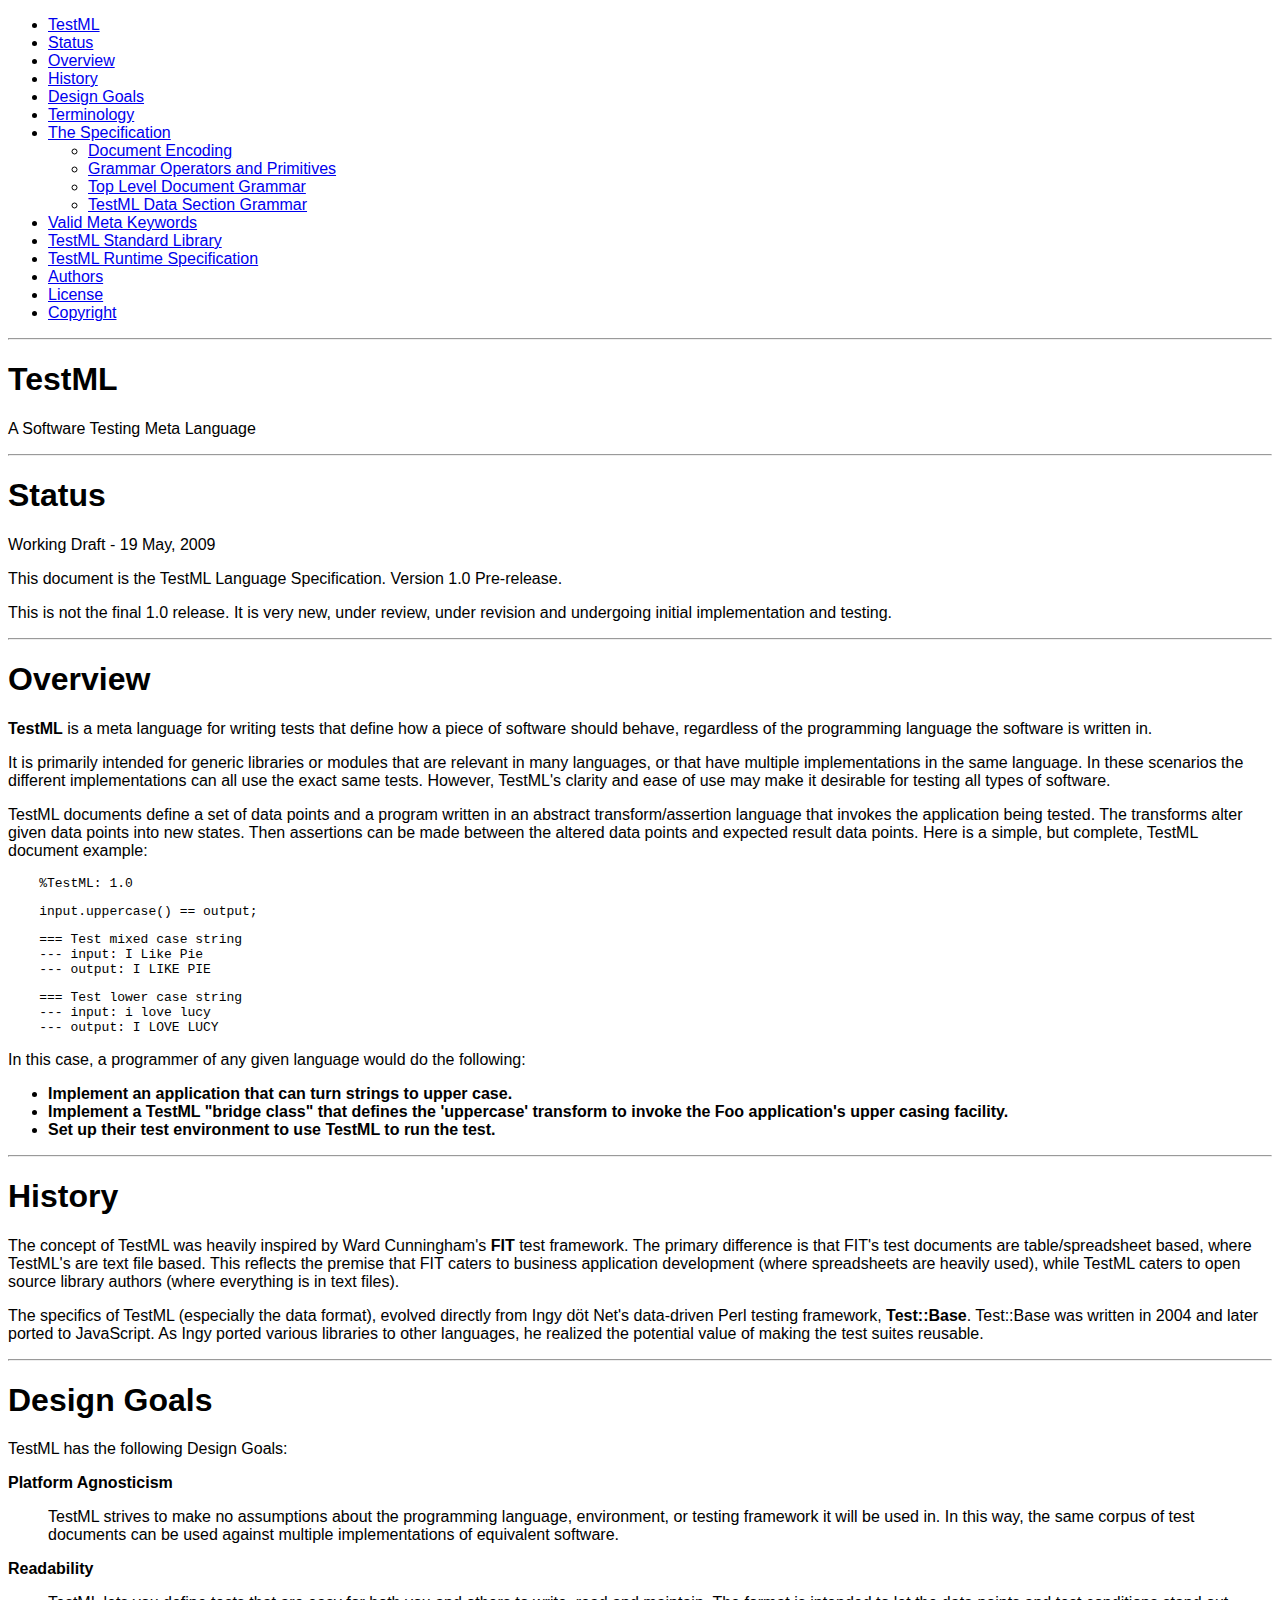
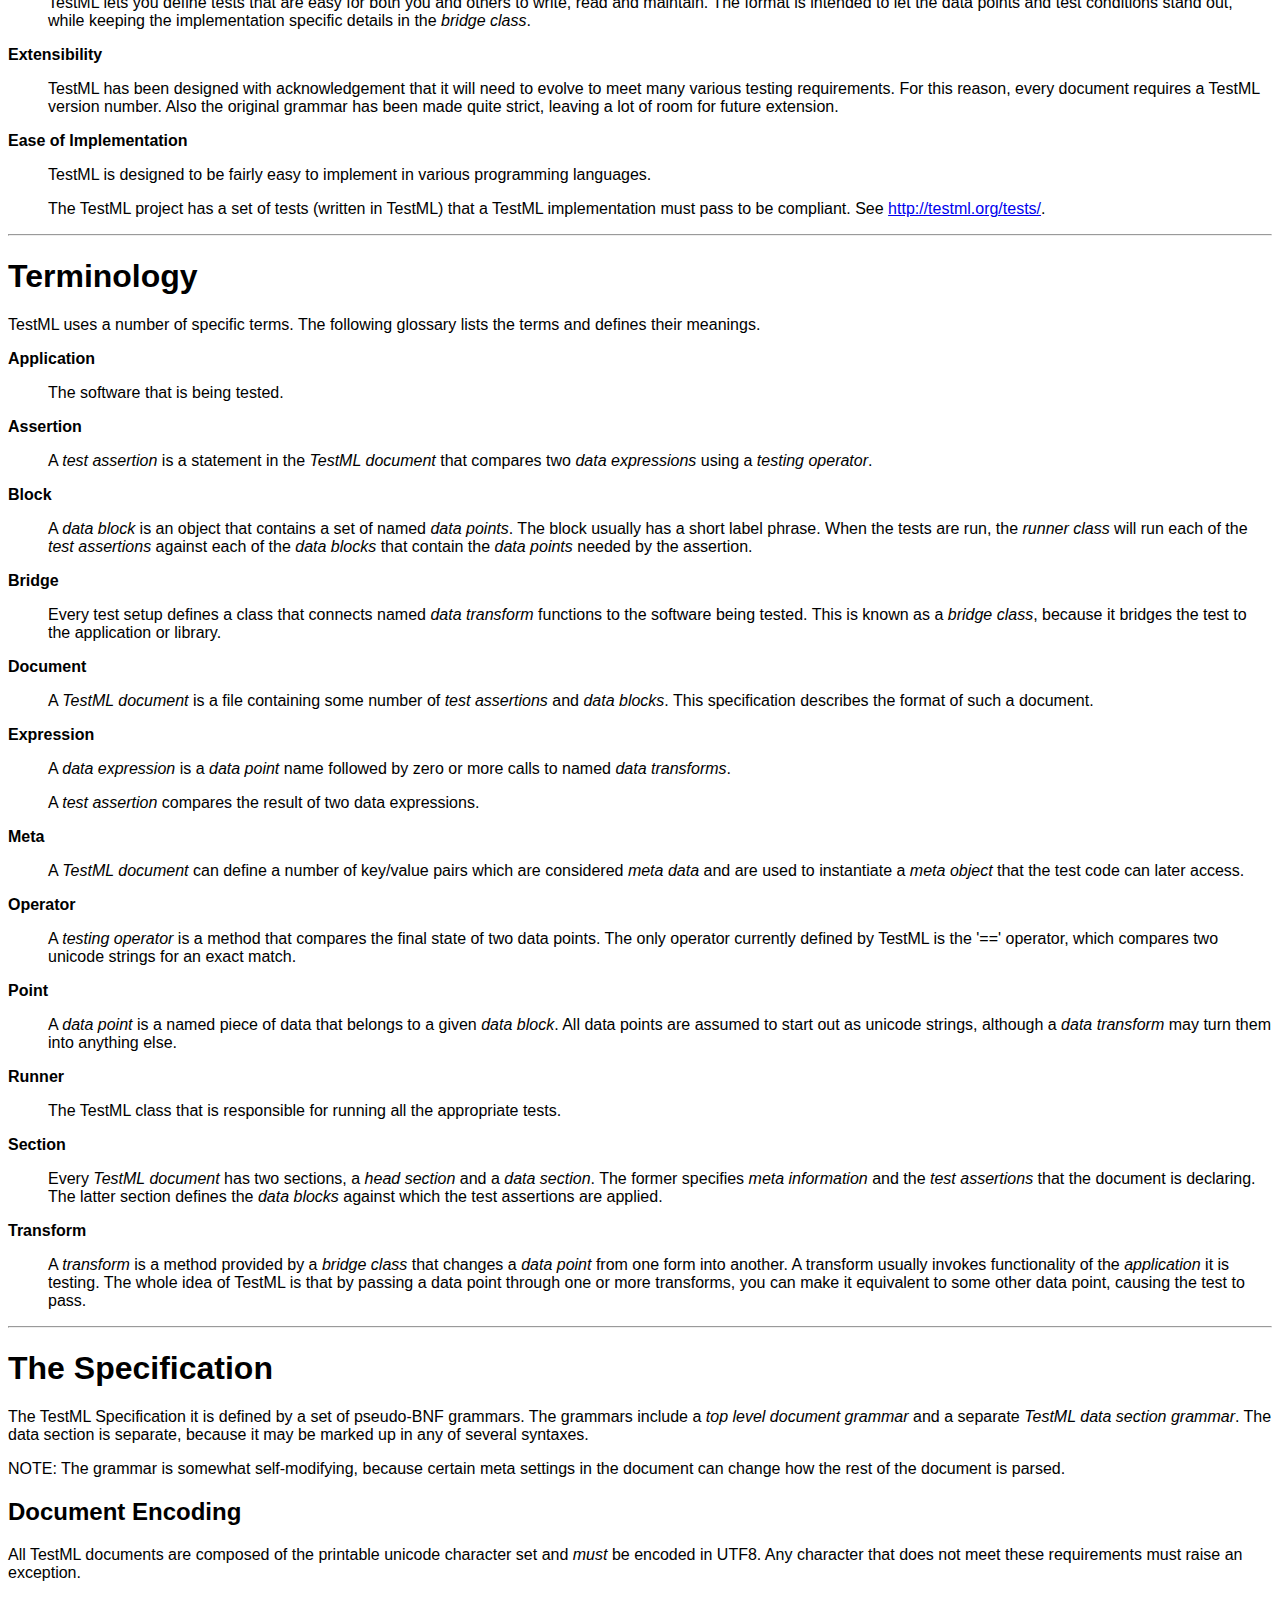
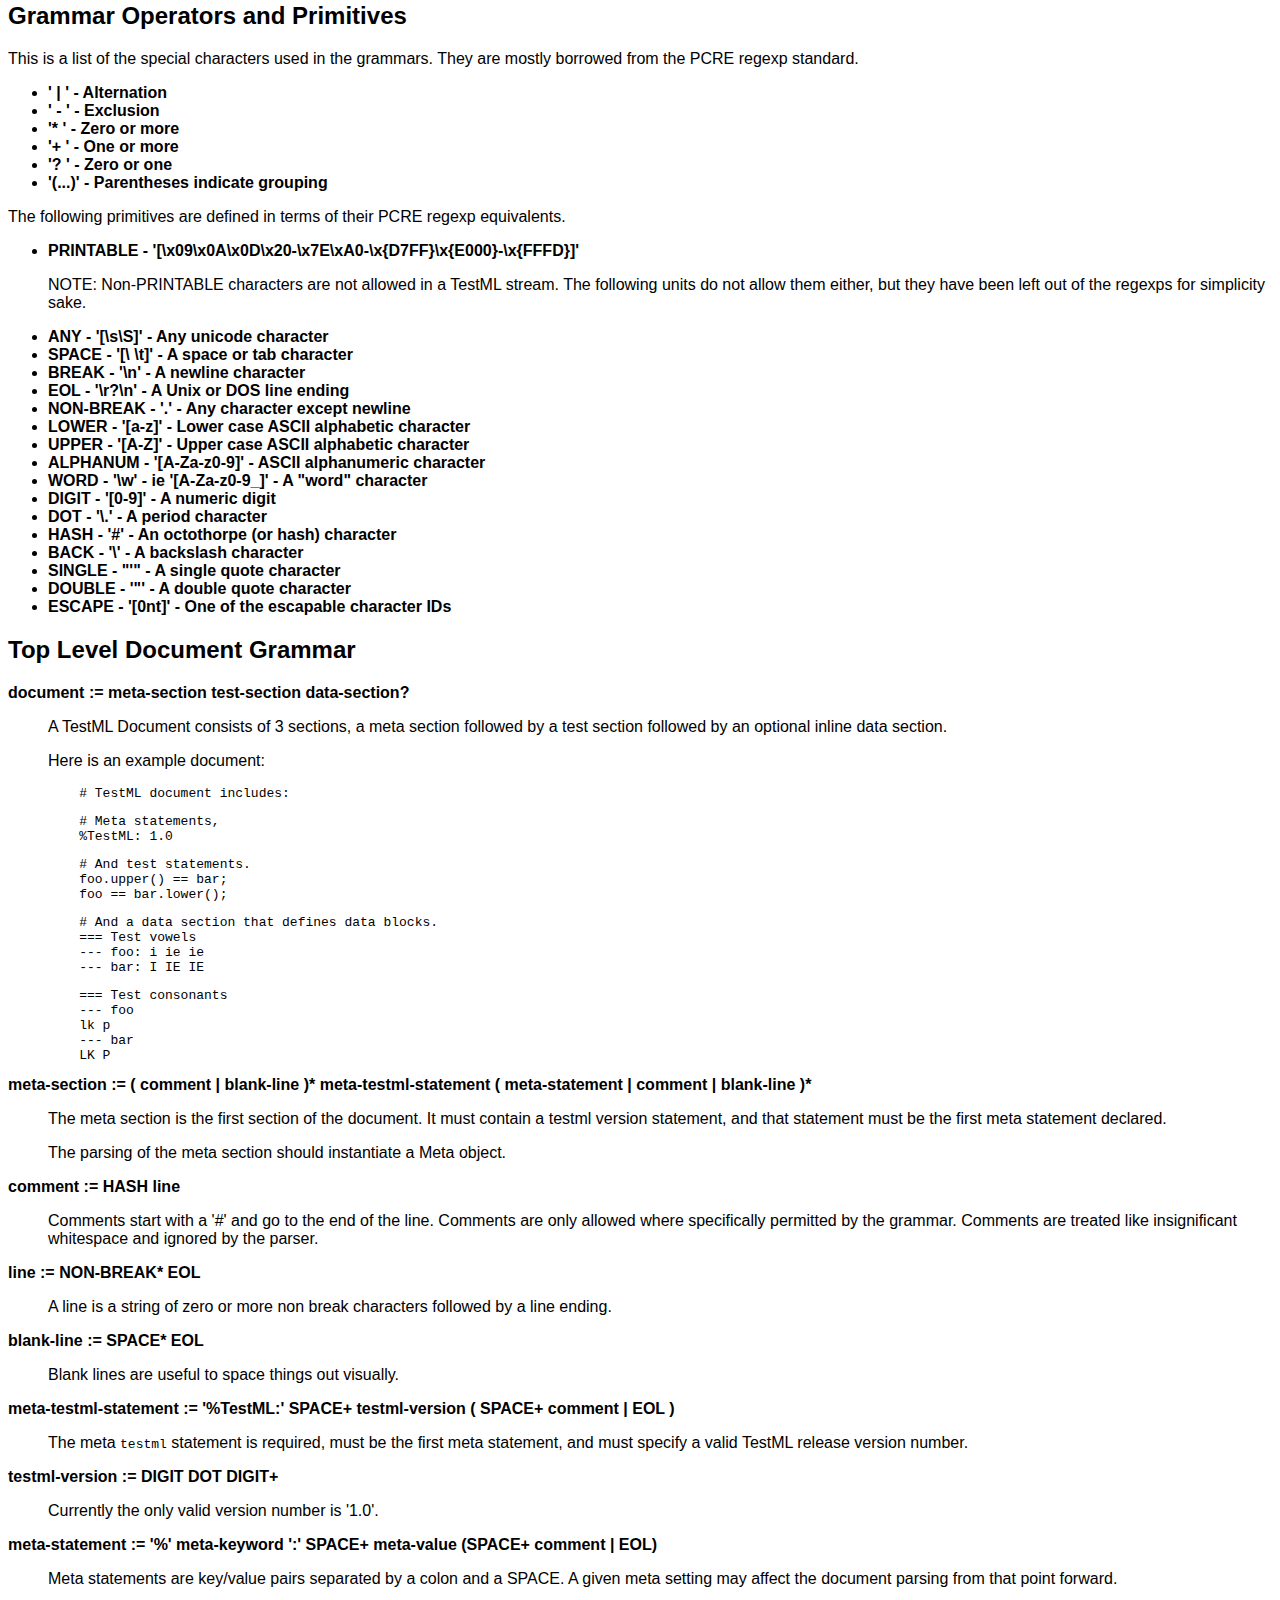
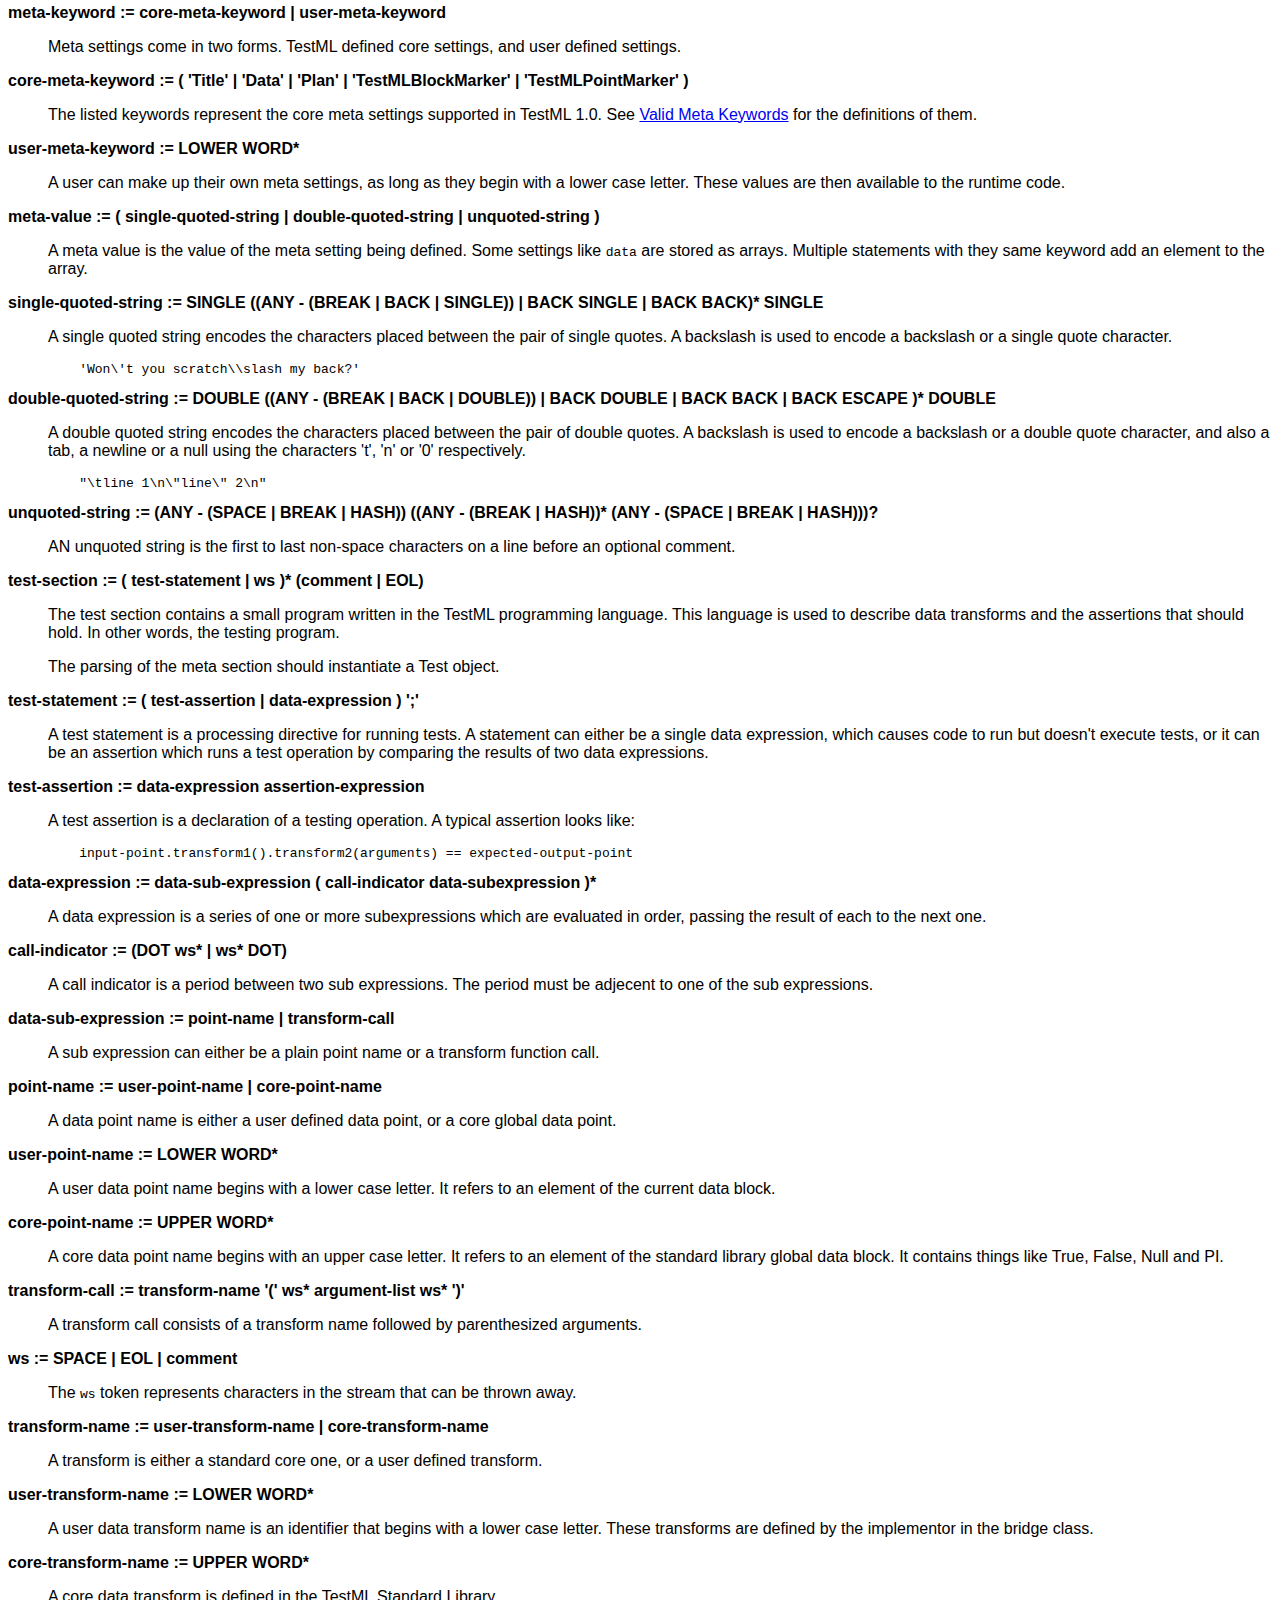
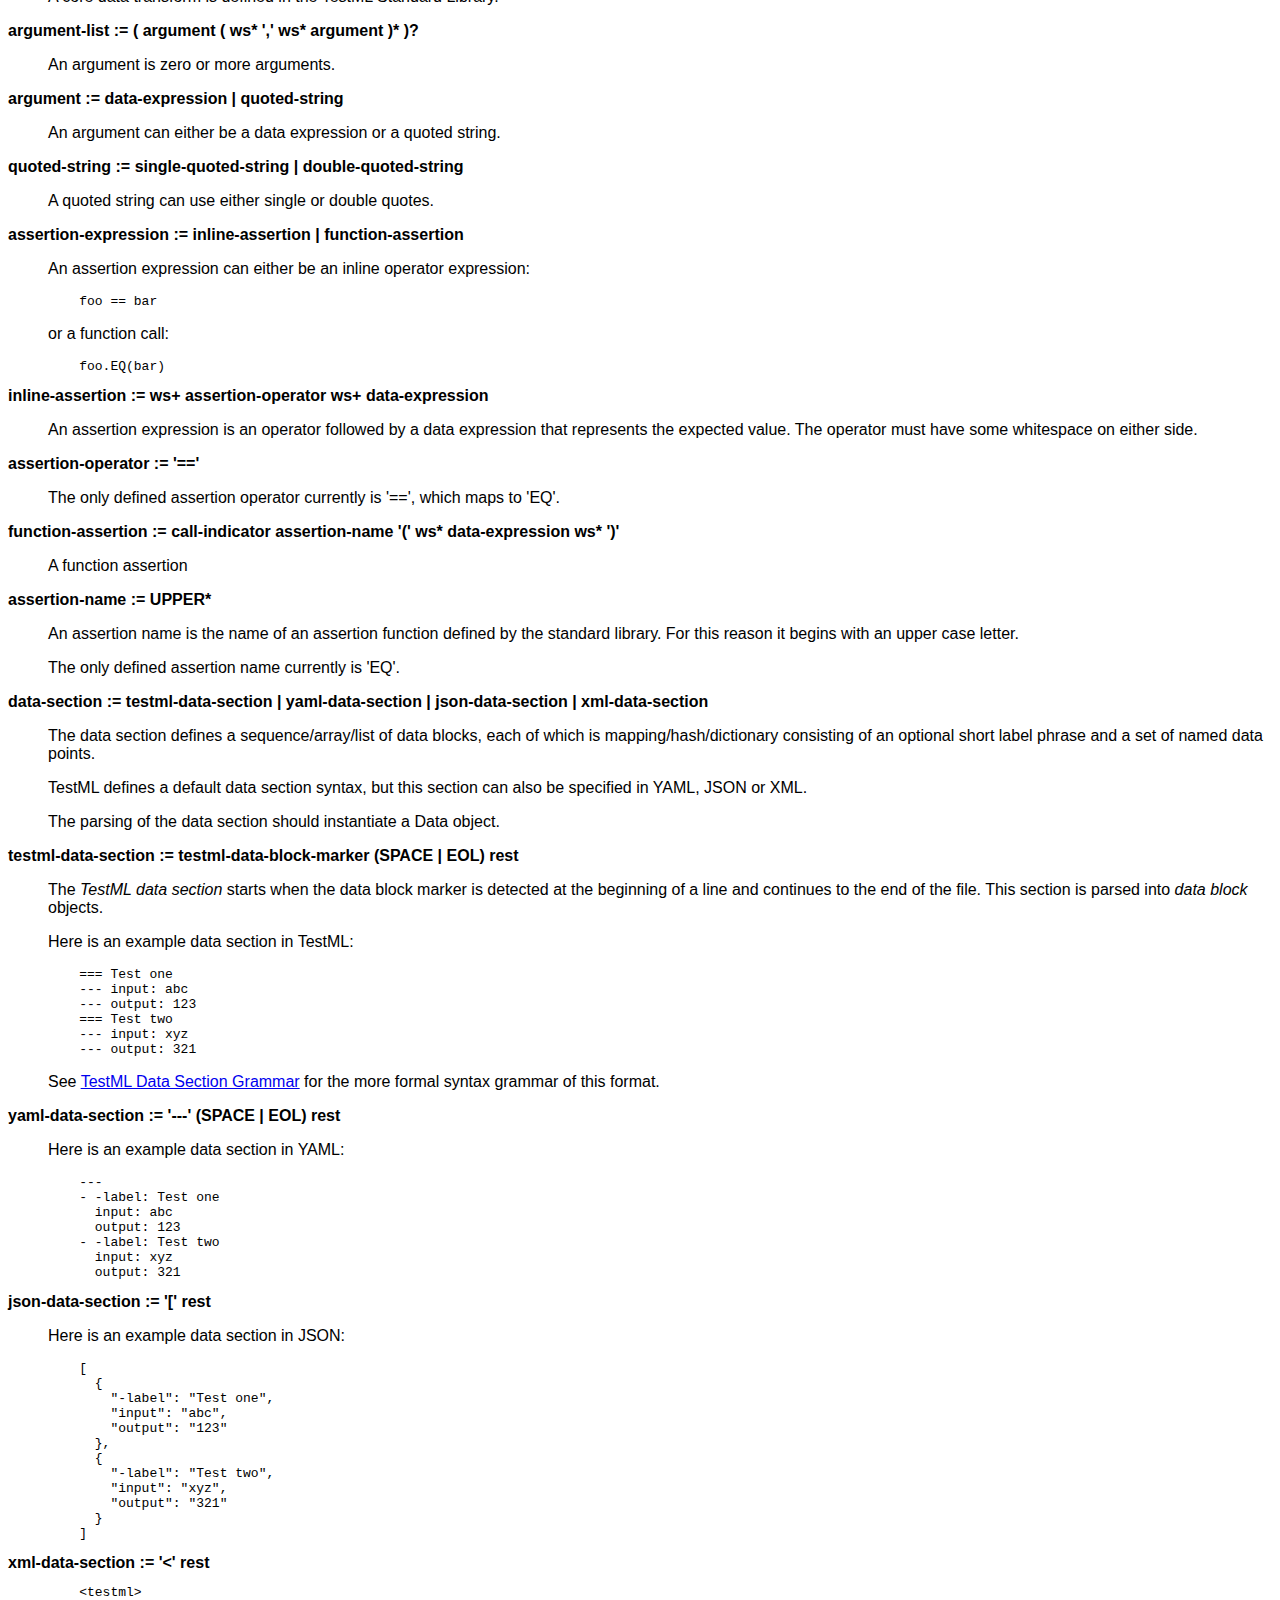
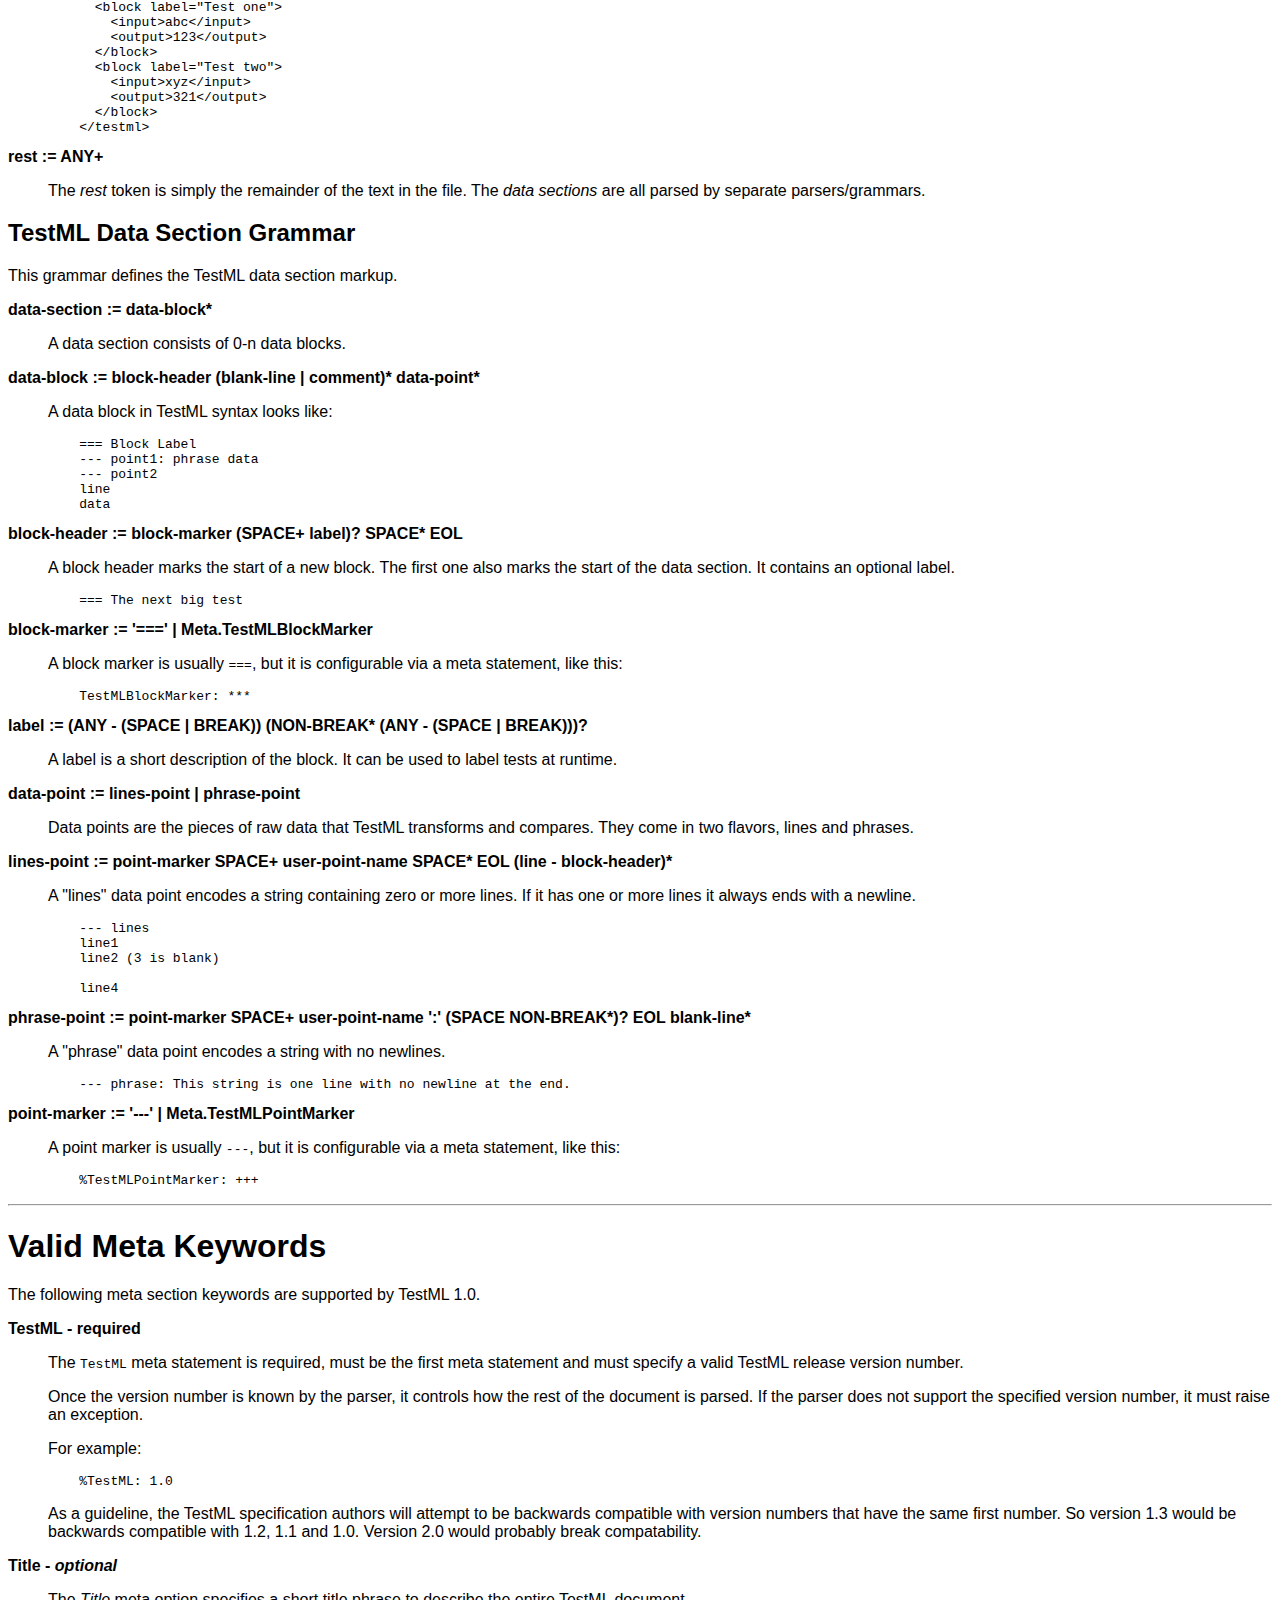
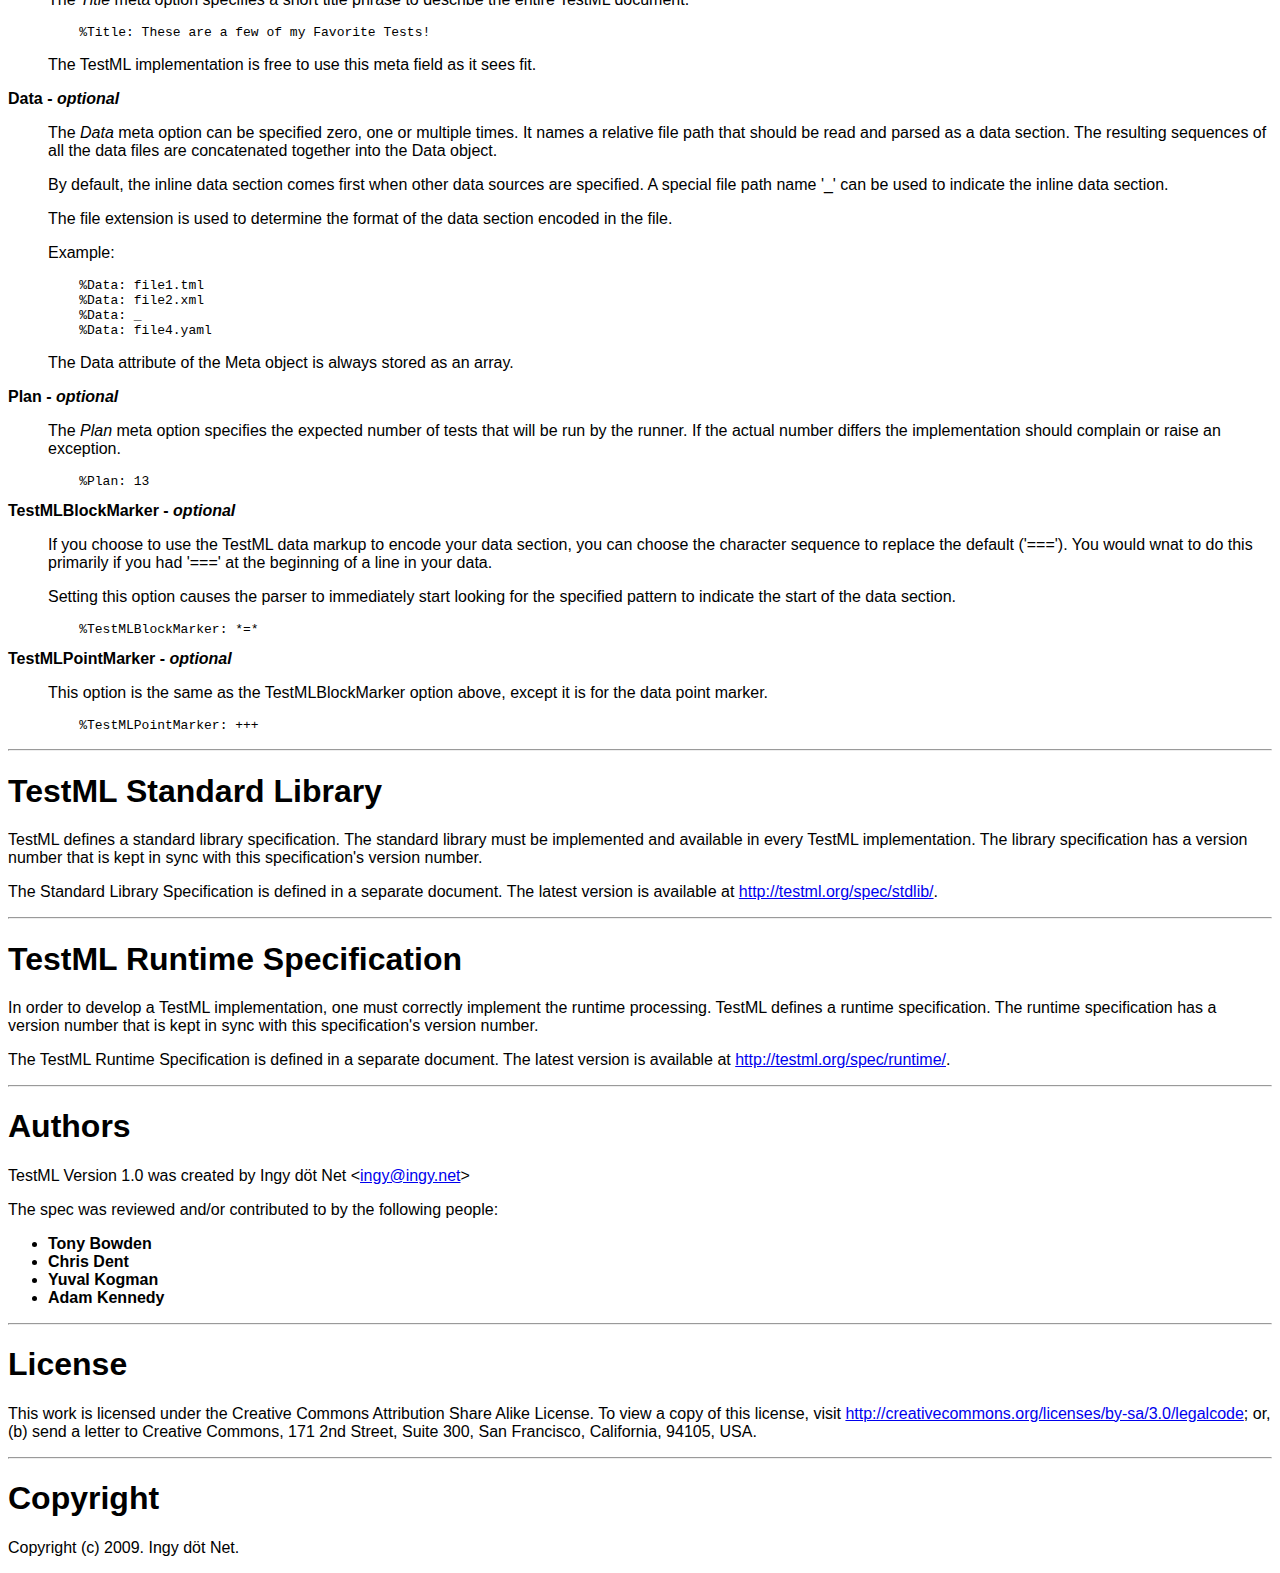
==== spec/index.html @ bc591ac3 "Publish latest spec" ====
<!DOCTYPE html PUBLIC "-//W3C//DTD XHTML 1.0 Transitional//EN"
  "http://www.w3.org/TR/xhtml1/DTD/xhtml1-transitional.dtd">
<html xmlns="http://www.w3.org/1999/xhtml" xml:lang="en" lang="en">
  <head>
    <meta http-equiv="content-type" content="text/html;charset=UTF-8" />
    <title>TestML - Testing Meta Language</title>
    <link href="../css/general.css" rel="stylesheet" type="text/css">
  <head>
  <body>



<!-- INDEX BEGIN -->
<div name="index">
<p><a name="__index__"></a></p>

<ul>

	<li><a href="#testml">TestML</a></li>
	<li><a href="#status">Status</a></li>
	<li><a href="#overview">Overview</a></li>
	<li><a href="#history">History</a></li>
	<li><a href="#design_goals">Design Goals</a></li>
	<li><a href="#terminology">Terminology</a></li>
	<li><a href="#the_specification">The Specification</a></li>
	<ul>

		<li><a href="#document_encoding">Document Encoding</a></li>
		<li><a href="#grammar_operators_and_primitives">Grammar Operators and Primitives</a></li>
		<li><a href="#top_level_document_grammar">Top Level Document Grammar</a></li>
		<li><a href="#testml_data_section_grammar">TestML Data Section Grammar</a></li>
	</ul>

	<li><a href="#valid_meta_keywords">Valid Meta Keywords</a></li>
	<li><a href="#testml_standard_library">TestML Standard Library</a></li>
	<li><a href="#testml_runtime_specification">TestML Runtime Specification</a></li>
	<li><a href="#authors">Authors</a></li>
	<li><a href="#license">License</a></li>
	<li><a href="#copyright">Copyright</a></li>
</ul>

<hr name="index" />
</div>
<!-- INDEX END -->

<p>
</p>
<h1><a name="testml">TestML</a></h1>
<p>A Software Testing Meta Language</p>
<p>
</p>
<hr />
<h1><a name="status">Status</a></h1>
<p>Working Draft - 19 May, 2009</p>
<p>This document is the TestML Language Specification. Version 1.0
Pre-release.</p>
<p>This is not the final 1.0 release. It is very new, under
review, under revision and undergoing initial implementation and
testing.</p>
<p>
</p>
<hr />
<h1><a name="overview">Overview</a></h1>
<p><strong>TestML</strong> is a meta language for writing tests that define how a piece
of software should behave, regardless of the programming language the
software is written in.</p>
<p>It is primarily intended for generic libraries or modules that are
relevant in many languages, or that have multiple implementations in the
same language. In these scenarios the different implementations can all
use the exact same tests. However, TestML's clarity and ease of use may
make it desirable for testing all types of software.</p>
<p>TestML documents define a set of data points and a program written in
an abstract transform/assertion language that invokes the application
being tested. The transforms alter given data points into new states.
Then assertions can be made between the altered data points and
expected result data points. Here is a simple, but complete, TestML
document example:</p>
<pre>
    %TestML: 1.0</pre>
<pre>
    input.uppercase() == output;</pre>
<pre>
    === Test mixed case string
    --- input: I Like Pie
    --- output: I LIKE PIE</pre>
<pre>
    === Test lower case string
    --- input: i love lucy
    --- output: I LOVE LUCY</pre>
<p>In this case, a programmer of any given language would do the following:</p>
<ul>
<li><strong><a name="implement_an_application_that_can_turn_strings_to_upper_case" class="item">Implement an application that can turn strings to upper case.</a></strong>

<li><strong><a name="implement_a_testml_bridge_class_that_defines_the_uppercase_transform_to_invoke_the_foo_application_s_upper_casing_facility" class="item">Implement a TestML &quot;bridge class&quot; that defines the 'uppercase'
transform to invoke the Foo application's upper casing facility.</a></strong>

<li><strong><a name="set_up_their_test_environment_to_use_testml_to_run_the_test" class="item">Set up their test environment to use TestML to run the test.</a></strong>

</ul>
<p>
</p>
<hr />
<h1><a name="history">History</a></h1>
<p>The concept of TestML was heavily inspired by Ward Cunningham's <strong>FIT</strong>
test framework. The primary difference is that FIT's test documents are
table/spreadsheet based, where TestML's are text file based. This reflects
the premise that FIT caters to business application development (where
spreadsheets are heavily used), while TestML caters to open source
library authors (where everything is in text files).</p>
<p>The specifics of TestML (especially the data format), evolved directly
from Ingy döt Net's data-driven Perl testing framework, <strong>Test::Base</strong>.
Test::Base was written in 2004 and later ported to JavaScript. As Ingy
ported various libraries to other languages, he realized the potential
value of making the test suites reusable.</p>
<p>
</p>
<hr />
<h1><a name="design_goals">Design Goals</a></h1>
<p>TestML has the following Design Goals:</p>
<dl>
<dt><strong><a name="platform_agnosticism" class="item">Platform Agnosticism</a></strong>

<dd>
<p>TestML strives to make no assumptions about the programming language,
environment, or testing framework it will be used in. In this way, the
same corpus of test documents can be used against multiple
implementations of equivalent software.</p>
</dd>
</li>
<dt><strong><a name="readability" class="item">Readability</a></strong>

<dd>
<p>TestML lets you define tests that are easy for both you and others to
write, read and maintain. The format is intended to let the data points
and test conditions stand out, while keeping the implementation specific
details in the <em>bridge class</em>.</p>
</dd>
</li>
<dt><strong><a name="extensibility" class="item">Extensibility</a></strong>

<dd>
<p>TestML has been designed with acknowledgement that it will need to
evolve to meet many various testing requirements. For this reason, every
document requires a TestML version number. Also the original grammar has
been made quite strict, leaving a lot of room for future extension.</p>
</dd>
</li>
<dt><strong><a name="ease_of_implementation" class="item">Ease of Implementation</a></strong>

<dd>
<p>TestML is designed to be fairly easy to implement in various programming
languages.</p>
</dd>
<dd>
<p>The TestML project has a set of tests (written in TestML) that a TestML
implementation must pass to be compliant. See <a href="http://testml.org/tests/">http://testml.org/tests/</a>.</p>
</dd>
</li>
</dl>
<p>
</p>
<hr />
<h1><a name="terminology">Terminology</a></h1>
<p>TestML uses a number of specific terms. The following glossary lists the 
terms and defines their meanings.</p>
<dl>
<dt><strong><a name="application" class="item">Application</a></strong>

<dd>
<p>The software that is being tested.</p>
</dd>
</li>
<dt><strong><a name="assertion" class="item">Assertion</a></strong>

<dd>
<p>A <em>test assertion</em> is a statement in the <em>TestML document</em> that
compares two <em>data expressions</em> using a <em>testing operator</em>.</p>
</dd>
</li>
<dt><strong><a name="block" class="item">Block</a></strong>

<dd>
<p>A <em>data block</em> is an object that contains a set of named <em>data
points</em>. The block usually has a short label phrase. When the
tests are run, the <em>runner class</em> will run each of the <em>test
assertions</em> against each of the <em>data blocks</em> that contain the <em>data
points</em> needed by the assertion.</p>
</dd>
</li>
<dt><strong><a name="bridge" class="item">Bridge</a></strong>

<dd>
<p>Every test setup defines a class that connects named <em>data transform</em>
functions to the software being tested. This is known as a <em>bridge
class</em>, because it bridges the test to the application or library.</p>
</dd>
</li>
<dt><strong><a name="document" class="item">Document</a></strong>

<dd>
<p>A <em>TestML document</em> is a file containing some number of <em>test
assertions</em> and <em>data blocks</em>. This specification describes the format
of such a document.</p>
</dd>
</li>
<dt><strong><a name="expression" class="item">Expression</a></strong>

<dd>
<p>A <em>data expression</em> is a <em>data point</em> name followed by zero or more
calls to named <em>data transforms</em>.</p>
</dd>
<dd>
<p>A <em>test assertion</em> compares the result of two data expressions.</p>
</dd>
</li>
<dt><strong><a name="meta" class="item">Meta</a></strong>

<dd>
<p>A <em>TestML document</em> can define a number of key/value pairs which are
considered <em>meta data</em> and are used to instantiate a <em>meta object</em>
that the test code can later access.</p>
</dd>
</li>
<dt><strong><a name="operator" class="item">Operator</a></strong>

<dd>
<p>A <em>testing operator</em> is a method that compares the final state of two
data points. The only operator currently defined by TestML is the '=='
operator, which compares two unicode strings for an exact match.</p>
</dd>
</li>
<dt><strong><a name="point" class="item">Point</a></strong>

<dd>
<p>A <em>data point</em> is a named piece of data that belongs to a given <em>data
block</em>. All data points are assumed to start out as unicode strings,
although a <em>data transform</em> may turn them into anything else.</p>
</dd>
</li>
<dt><strong><a name="runner" class="item">Runner</a></strong>

<dd>
<p>The TestML class that is responsible for running all the
appropriate tests.</p>
</dd>
</li>
<dt><strong><a name="section" class="item">Section</a></strong>

<dd>
<p>Every <em>TestML document</em> has two sections, a <em>head section</em> and a
<em>data section</em>. The former specifies <em>meta information</em> and the <em>test
assertions</em> that the document is declaring. The latter section defines
the <em>data blocks</em> against which the test assertions are applied.</p>
</dd>
</li>
<dt><strong><a name="transform" class="item">Transform</a></strong>

<dd>
<p>A <em>transform</em> is a method provided by a <em>bridge class</em> that changes a
<em>data point</em> from one form into another. A transform usually invokes
functionality of the <em>application</em> it is testing. The whole idea of
TestML is that by passing a data point through one or more transforms,
you can make it equivalent to some other data point, causing the
test to pass.</p>
</dd>
</li>
</dl>
<p>
</p>
<hr />
<h1><a name="the_specification">The Specification</a></h1>
<p>The TestML Specification it is defined by a set of pseudo-BNF grammars.
The grammars include a <em>top level document grammar</em> and a separate
<em>TestML data section grammar</em>. The data section is separate, because it
may be marked up in any of several syntaxes.</p>
<p>NOTE: The grammar is somewhat self-modifying, because certain meta
      settings in the document can change how the rest of the document
      is parsed.</p>
<p>
</p>
<h2><a name="document_encoding">Document Encoding</a></h2>
<p>All TestML documents are composed of the printable unicode character set
and <em>must</em> be encoded in UTF8. Any character that does not meet these
requirements must raise an exception.</p>
<p>
</p>
<h2><a name="grammar_operators_and_primitives">Grammar Operators and Primitives</a></h2>
<p>This is a list of the special characters used in the grammars. They are
mostly borrowed from the PCRE regexp standard.</p>
<ul>
<li><strong><a name="alternation" class="item">' | ' - Alternation</a></strong>

<li><strong><a name="exclusion" class="item">' - ' - Exclusion</a></strong>

<li><strong><a name="zero_or_more" class="item">'* ' - Zero or more</a></strong>

<li><strong><a name="one_or_more" class="item">'+ ' - One or more</a></strong>

<li><strong><a name="zero_or_one" class="item">'? ' - Zero or one</a></strong>

<li><strong><a name="parentheses_indicate_grouping" class="item">'(...)' - Parentheses indicate grouping</a></strong>

</ul>
<p>The following primitives are defined in terms of their PCRE regexp
equivalents.</p>
<ul>
<li><strong><a name="printable_x09_x0a_x0d_x20_x7e_xa0_x_d7ff_x_e000_x_fffd" class="item">PRINTABLE - '[\x09\x0A\x0D\x20-\x7E\xA0-\x{D7FF}\x{E000}-\x{FFFD}]'</a></strong>

<p>NOTE: Non-PRINTABLE characters are not allowed in a TestML stream. The
      following units do not allow them either, but they have been left
      out of the regexps for simplicity sake.</p>
</li>
<li><strong><a name="any_s_s_any_unicode_character" class="item">ANY - '[\s\S]' - Any unicode character</a></strong>

<li><strong><a name="space_t_a_space_or_tab_character" class="item">SPACE - '[\ \t]' - A space or tab character</a></strong>

<li><strong><a name="break_n_a_newline_character" class="item">BREAK - '\n' - A newline character</a></strong>

<li><strong><a name="eol_r_n_a_unix_or_dos_line_ending" class="item">EOL - '\r?\n' - A Unix or DOS line ending</a></strong>

<li><strong><a name="non_break_any_character_except_newline" class="item">NON-BREAK - '.' - Any character except newline</a></strong>

<li><strong><a name="lower_a_z_lower_case_ascii_alphabetic_character" class="item">LOWER - '[a-z]' - Lower case ASCII alphabetic character</a></strong>

<li><strong><a name="upper_a_z_upper_case_ascii_alphabetic_character" class="item">UPPER - '[A-Z]' - Upper case ASCII alphabetic character</a></strong>

<li><strong><a name="alphanum_a_za_z0_9_ascii_alphanumeric_character" class="item">ALPHANUM - '[A-Za-z0-9]' - ASCII alphanumeric character</a></strong>

<li><strong><a name="word_w_ie_a_za_z0_9_a_word_character" class="item">WORD - '\w' - ie '[A-Za-z0-9_]' - A &quot;word&quot; character</a></strong>

<li><strong><a name="digit_0_9_a_numeric_digit" class="item">DIGIT - '[0-9]' - A numeric digit</a></strong>

<li><strong><a name="dot_a_period_character" class="item">DOT - '\.' - A period character</a></strong>

<li><strong><a name="octothorpe" class="item">HASH - '#' - An octothorpe (or hash) character</a></strong>

<li><strong><a name="back_a_backslash_character" class="item">BACK - '\' - A backslash character</a></strong>

<li><strong><a name="single_a_single_quote_character" class="item">SINGLE - &quot;'&quot; - A single quote character</a></strong>

<li><strong><a name="double_a_double_quote_character" class="item">DOUBLE - '&quot;' - A double quote character</a></strong>

<li><strong><a name="escape_0nt_one_of_the_escapable_character_ids" class="item">ESCAPE - '[0nt]' - One of the escapable character IDs</a></strong>

</ul>
<p>
</p>
<h2><a name="top_level_document_grammar">Top Level Document Grammar</a></h2>
<dl>
<dt><strong><a name="document_meta_section_test_section_data_section" class="item">document := meta-section test-section data-section?</a></strong>

<dd>
<p>A TestML Document consists of 3 sections, a meta section followed by a
test section followed by an optional inline data section.</p>
</dd>
<dd>
<p>Here is an example document:</p>
</dd>
<dd>
<pre>
    # TestML document includes:</pre>
</dd>
<dd>
<pre>
    # Meta statements,
    %TestML: 1.0</pre>
</dd>
<dd>
<pre>
    # And test statements.
    foo.upper() == bar;
    foo == bar.lower();</pre>
</dd>
<dd>
<pre>
    # And a data section that defines data blocks.
    === Test vowels
    --- foo: i ie ie
    --- bar: I IE IE</pre>
</dd>
<dd>
<pre>
    === Test consonants
    --- foo
    lk p
    --- bar
    LK P</pre>
</dd>
</li>
<dt><strong><a name="statement" class="item">meta-section :=
    ( comment | blank-line )*
    meta-testml-statement
    ( meta-statement | comment | blank-line )*</a></strong>

<dd>
<p>The meta section is the first section of the document. It must contain a
testml version statement, and that statement must be the first meta
statement declared.</p>
</dd>
<dd>
<p>The parsing of the meta section should instantiate a Meta object.</p>
</dd>
</li>
<dt><strong><a name="comment_hash_line" class="item">comment := HASH line</a></strong>

<dd>
<p>Comments start with a '#' and go to the end of the line. Comments are
only allowed where specifically permitted by the grammar. Comments are
treated like insignificant whitespace and ignored by the parser.</p>
</dd>
</li>
<dt><strong><a name="line_non_break_eol" class="item">line := NON-BREAK* EOL</a></strong>

<dd>
<p>A line is a string of zero or more non break characters followed by
a line ending.</p>
</dd>
</li>
<dt><strong><a name="blank_line_space_eol" class="item">blank-line := SPACE* EOL</a></strong>

<dd>
<p>Blank lines are useful to space things out visually.</p>
</dd>
</li>
<dt><strong><a name="version" class="item">meta-testml-statement :=
    '%TestML:' SPACE+ testml-version ( SPACE+ comment | EOL )</a></strong>

<dd>
<p>The meta <code>testml</code> statement is required, must be the first meta
statement, and must specify a valid TestML release version number.</p>
</dd>
</li>
<dt><strong><a name="testml_version_digit_dot_digit" class="item">testml-version := DIGIT DOT DIGIT+</a></strong>

<dd>
<p>Currently the only valid version number is '1.0'.</p>
</dd>
</li>
<dt><strong><a name="value" class="item">meta-statement := '%' meta-keyword ':' SPACE+ meta-value (SPACE+ comment | EOL)</a></strong>

<dd>
<p>Meta statements are key/value pairs separated by a colon and a
SPACE. A given meta setting may affect the document parsing from
that point forward.</p>
</dd>
</li>
<dt><strong><a name="meta_keyword_core_meta_keyword_user_meta_keyword" class="item">meta-keyword := core-meta-keyword | user-meta-keyword</a></strong>

<dd>
<p>Meta settings come in two forms. TestML defined core settings, and user
defined settings.</p>
</dd>
</li>
<dt><strong><a name="core_meta_keyword_title_data_plan_testmlblockmarker_testmlpointmarker" class="item">core-meta-keyword :=
    ( 'Title'
    | 'Data'
    | 'Plan'
    | 'TestMLBlockMarker'
    | 'TestMLPointMarker'
    )</a></strong>

<dd>
<p>The listed keywords represent the core meta settings supported in TestML
1.0. See <a href="#valid_meta_keywords">Valid Meta Keywords</a> for the definitions of them.</p>
</dd>
</li>
<dt><strong><a name="user_meta_keyword_lower_word" class="item">user-meta-keyword := LOWER WORD*</a></strong>

<dd>
<p>A user can make up their own meta settings, as long as they begin with a
lower case letter. These values are then available to the runtime code.</p>
</dd>
</li>
<dt><strong><a name="meta_value_single_quoted_string_double_quoted_string_unquoted_string" class="item">meta-value := (
    single-quoted-string |
    double-quoted-string |
    unquoted-string
)</a></strong>

<dd>
<p>A meta value is the value of the meta setting being defined. Some settings
like <code>data</code> are stored as arrays. Multiple statements with they same keyword
add an element to the array.</p>
</dd>
</li>
<dt><strong><a name="single" class="item">single-quoted-string :=
    SINGLE ((ANY - (BREAK | BACK | SINGLE)) | BACK SINGLE | BACK BACK)* SINGLE</a></strong>

<dd>
<p>A single quoted string encodes the characters placed between the pair of
single quotes. A backslash is used to encode a backslash or a single
quote character.</p>
</dd>
<dd>
<pre>
    'Won\'t you scratch\\slash my back?'</pre>
</dd>
</li>
<dt><strong><a name="double" class="item">double-quoted-string :=
    DOUBLE ((ANY - (BREAK | BACK | DOUBLE)) |
    BACK DOUBLE | BACK BACK | BACK ESCAPE )* DOUBLE</a></strong>

<dd>
<p>A double quoted string encodes the characters placed between the pair of
double quotes. A backslash is used to encode a backslash or a double
quote character, and also a tab, a newline or a null using the
characters 't', 'n' or '0' respectively.</p>
</dd>
<dd>
<pre>
    &quot;\tline 1\n\&quot;line\&quot; 2\n&quot;</pre>
</dd>
</li>
<dt><strong><a name="unquoted_string_any_space_break_hash_any_break_hash_any_space_break_hash" class="item">unquoted-string :=
    (ANY - (SPACE | BREAK | HASH))
    ((ANY - (BREAK | HASH))* (ANY - (SPACE | BREAK | HASH)))?</a></strong>

<dd>
<p>AN unquoted string is the first to last non-space characters on a line
before an optional comment.</p>
</dd>
</li>
<dt><strong><a name="test_section_test_statement_ws_comment_eol" class="item">test-section := ( test-statement | ws )* (comment | EOL)</a></strong>

<dd>
<p>The test section contains a small program written in the TestML
programming language. This language is used to describe data
transforms and the assertions that should hold. In other words, the
testing program.</p>
</dd>
<dd>
<p>The parsing of the meta section should instantiate a Test object.</p>
</dd>
</li>
<dt><strong><a name="test_statement_test_assertion_data_expression" class="item">test-statement := ( test-assertion | data-expression ) ';'</a></strong>

<dd>
<p>A test statement is a processing directive for running tests. A
statement can either be a single data expression, which causes code to
run but doesn't execute tests, or it can be an assertion which runs a
test operation by comparing the results of two data expressions.</p>
</dd>
</li>
<dt><strong><a name="test_assertion_data_expression_assertion_expression" class="item">test-assertion := data-expression assertion-expression</a></strong>

<dd>
<p>A test assertion is a declaration of a testing operation. A typical
assertion looks like:</p>
</dd>
<dd>
<pre>
    input-point.transform1().transform2(arguments) == expected-output-point</pre>
</dd>
</li>
<dt><strong><a name="expression" class="item">data-expression := data-sub-expression ( call-indicator data-subexpression )*</a></strong>

<dd>
<p>A data expression is a series of one or more subexpressions which are
evaluated in order, passing the result of each to the next one.</p>
</dd>
</li>
<dt><strong><a name="call_indicator_dot_ws_ws_dot" class="item">call-indicator := (DOT ws* | ws* DOT)</a></strong>

<dd>
<p>A call indicator is a period between two sub expressions. The period
must be adjecent to one of the sub expressions.</p>
</dd>
</li>
<dt><strong><a name="data_sub_expression_point_name_transform_call" class="item">data-sub-expression := point-name | transform-call</a></strong>

<dd>
<p>A sub expression can either be a plain point name or a transform
function call.</p>
</dd>
</li>
<dt><strong><a name="point_name_user_point_name_core_point_name" class="item">point-name := user-point-name | core-point-name</a></strong>

<dd>
<p>A data point name is either a user defined data point, or a core global
data point.</p>
</dd>
</li>
<dt><strong><a name="user_point_name_lower_word" class="item">user-point-name := LOWER WORD*</a></strong>

<dd>
<p>A user data point name begins with a lower case letter. It refers to an
element of the current data block.</p>
</dd>
</li>
<dt><strong><a name="core_point_name_upper_word" class="item">core-point-name := UPPER WORD*</a></strong>

<dd>
<p>A core data point name begins with an upper case letter. It refers to an
element of the standard library global data block. It contains things like
True, False, Null and PI.</p>
</dd>
</li>
<dt><strong><a name="transform_call_transform_name_ws_argument_list_ws" class="item">transform-call := transform-name '(' ws* argument-list ws* ')'</a></strong>

<dd>
<p>A transform call consists of a transform name followed by parenthesized
arguments.</p>
</dd>
</li>
<dt><strong><a name="ws_space_eol_comment" class="item">ws := SPACE | EOL | comment</a></strong>

<dd>
<p>The <code>ws</code> token represents characters in the stream that can be
thrown away.</p>
</dd>
</li>
<dt><strong><a name="transform_name_user_transform_name_core_transform_name" class="item">transform-name := user-transform-name | core-transform-name</a></strong>

<dd>
<p>A transform is either a standard core one, or a user defined transform.</p>
</dd>
</li>
<dt><strong><a name="user_transform_name_lower_word" class="item">user-transform-name := LOWER WORD*</a></strong>

<dd>
<p>A user data transform name is an identifier that begins with a lower case
letter. These transforms are defined by the implementor in the
bridge class.</p>
</dd>
</li>
<dt><strong><a name="core_transform_name_upper_word" class="item">core-transform-name := UPPER WORD*</a></strong>

<dd>
<p>A core data transform is defined in the TestML Standard Library.</p>
</dd>
</li>
<dt><strong><a name="argument" class="item">argument-list := ( argument ( ws* ',' ws* argument )* )?</a></strong>

<dd>
<p>An argument is zero or more arguments.</p>
</dd>
</li>
<dt><strong><a name="argument_data_expression_quoted_string" class="item">argument := data-expression | quoted-string</a></strong>

<dd>
<p>An argument can either be a data expression or a quoted string.</p>
</dd>
</li>
<dt><strong><a name="quoted_string_single_quoted_string_double_quoted_string" class="item">quoted-string := single-quoted-string | double-quoted-string</a></strong>

<dd>
<p>A quoted string can use either single or double quotes.</p>
</dd>
</li>
<dt><strong><a name="assertion_expression_inline_assertion_function_assertion" class="item">assertion-expression := inline-assertion | function-assertion</a></strong>

<dd>
<p>An assertion expression can either be an inline operator expression:</p>
</dd>
<dd>
<pre>
    foo == bar</pre>
</dd>
<dd>
<p>or a function call:</p>
</dd>
<dd>
<pre>
    foo.EQ(bar)</pre>
</dd>
</li>
<dt><strong><a name="inline_assertion_ws_assertion_operator_ws_data_expression" class="item">inline-assertion := ws+ assertion-operator ws+ data-expression</a></strong>

<dd>
<p>An assertion expression is an operator followed by a data expression
that represents the expected value. The operator must have some
whitespace on either side.</p>
</dd>
</li>
<dt><strong><a name="assertion_operator" class="item">assertion-operator := '=='</a></strong>

<dd>
<p>The only defined assertion operator currently is '==', which maps to 'EQ'.</p>
</dd>
</li>
<dt><strong><a name="function_assertion_call_indicator_assertion_name_ws_data_expression_ws" class="item">function-assertion :=
    call-indicator assertion-name '(' ws* data-expression ws* ')'</a></strong>

<dd>
<p>A function assertion</p>
</dd>
</li>
<dt><strong><a name="assertion_name_upper" class="item">assertion-name := UPPER*</a></strong>

<dd>
<p>An assertion name is the name of an assertion function defined by the
standard library. For this reason it begins with an upper case letter.</p>
</dd>
<dd>
<p>The only defined assertion name currently is 'EQ'.</p>
</dd>
</li>
<dt><strong><a name="data_section_testml_data_section_yaml_data_section_json_data_section_xml_data_section" class="item">data-section :=
    testml-data-section |
    yaml-data-section |
    json-data-section |
    xml-data-section</a></strong>

<dd>
<p>The data section defines a sequence/array/list of data blocks, each of
which is mapping/hash/dictionary consisting of an optional short label
phrase and a set of named data points.</p>
</dd>
<dd>
<p>TestML defines a default data section syntax, but this section can also
be specified in YAML, JSON or XML.</p>
</dd>
<dd>
<p>The parsing of the data section should instantiate a Data object.</p>
</dd>
</li>
<dt><strong><a name="marker" class="item">testml-data-section := testml-data-block-marker (SPACE | EOL) rest</a></strong>

<dd>
<p>The <em>TestML data section</em> starts when the data block marker is detected
at the beginning of a line and continues to the end of the file. This
section is parsed into <em>data block</em> objects.</p>
</dd>
<dd>
<p>Here is an example data section in TestML:</p>
</dd>
<dd>
<pre>
    === Test one
    --- input: abc
    --- output: 123
    === Test two
    --- input: xyz
    --- output: 321</pre>
</dd>
<dd>
<p>See <a href="#testml_data_section_grammar">TestML Data Section Grammar</a> for the more formal syntax grammar of
this format.</p>
</dd>
</li>
<dt><strong><a name="yaml_data_section_space_eol_rest" class="item">yaml-data-section :=  '---' (SPACE | EOL) rest</a></strong>

<dd>
<p>Here is an example data section in YAML:</p>
</dd>
<dd>
<pre>
    ---
    - -label: Test one
      input: abc
      output: 123
    - -label: Test two
      input: xyz
      output: 321</pre>
</dd>
</li>
<dt><strong><a name="json_data_section_rest" class="item">json-data-section :=  '[' rest</a></strong>

<dd>
<p>Here is an example data section in JSON:</p>
</dd>
<dd>
<pre>
    [
      {
        &quot;-label&quot;: &quot;Test one&quot;,
        &quot;input&quot;: &quot;abc&quot;,
        &quot;output&quot;: &quot;123&quot;
      },
      {
        &quot;-label&quot;: &quot;Test two&quot;,
        &quot;input&quot;: &quot;xyz&quot;,
        &quot;output&quot;: &quot;321&quot;
      }
    ]</pre>
</dd>
</li>
<dt><strong><a name="xml_data_section_rest" class="item">xml-data-section :=  '&lt;' rest</a></strong>

<dd>
<pre>
    &lt;testml&gt;
      &lt;block label=&quot;Test one&quot;&gt;
        &lt;input&gt;abc&lt;/input&gt;
        &lt;output&gt;123&lt;/output&gt;
      &lt;/block&gt;
      &lt;block label=&quot;Test two&quot;&gt;
        &lt;input&gt;xyz&lt;/input&gt;
        &lt;output&gt;321&lt;/output&gt;
      &lt;/block&gt;
    &lt;/testml&gt;</pre>
</dd>
<dt><strong><a name="rest_any" class="item">rest := ANY+</a></strong>

<dd>
<p>The <em>rest</em> token is simply the remainder of the text in the file.
The <em>data sections</em> are all parsed by separate parsers/grammars.</p>
</dd>
</li>
</dl>
<p>
</p>
<h2><a name="testml_data_section_grammar">TestML Data Section Grammar</a></h2>
<p>This grammar defines the TestML data section markup.</p>
<dl>
<dt><strong><a name="data_section_data_block" class="item">data-section := data-block*</a></strong>

<dd>
<p>A data section consists of 0-n data blocks.</p>
</dd>
</li>
<dt><strong><a name="header" class="item">data-block := block-header (blank-line | comment)* data-point*</a></strong>

<dd>
<p>A data block in TestML syntax looks like:</p>
</dd>
<dd>
<pre>
    === Block Label
    --- point1: phrase data
    --- point2
    line
    data</pre>
</dd>
</li>
<dt><strong>block-header := block-marker (SPACE+ label)? SPACE* EOL</strong>

<dd>
<p>A block header marks the start of a new block. The first one also marks
the start of the data section. It contains an optional label.</p>
</dd>
<dd>
<pre>
    === The next big test</pre>
</dd>
</li>
<dt><strong><a name="block_marker_meta_testmlblockmarker" class="item">block-marker := '===' | Meta.TestMLBlockMarker</a></strong>

<dd>
<p>A block marker is usually <code>===</code>, but it is configurable via a meta
statement, like this:</p>
</dd>
<dd>
<pre>
    TestMLBlockMarker: ***</pre>
</dd>
</li>
<dt><strong><a name="label_any_space_break_non_break_any_space_break" class="item">label :=
    (ANY - (SPACE | BREAK))
    (NON-BREAK* (ANY - (SPACE | BREAK)))?</a></strong>

<dd>
<p>A label is a short description of the block. It can be used to label
tests at runtime.</p>
</dd>
</li>
<dt><strong><a name="data_point_lines_point_phrase_point" class="item">data-point := lines-point | phrase-point</a></strong>

<dd>
<p>Data points are the pieces of raw data that TestML transforms and
compares. They come in two flavors, lines and phrases.</p>
</dd>
</li>
<dt><strong><a name="eol" class="item">lines-point := point-marker SPACE+ user-point-name SPACE* EOL (line - block-header)*</a></strong>

<dd>
<p>A &quot;lines&quot; data point encodes a string containing zero or more lines. If
it has one or more lines it always ends with a newline.</p>
</dd>
<dd>
<pre>
    --- lines
    line1
    line2 (3 is blank)
    
    line4</pre>
</dd>
</li>
<dt><strong><a name="phrase_point_point_marker_space_user_point_name_space_non_break_eol_blank_line" class="item">phrase-point := point-marker SPACE+ user-point-name ':' (SPACE NON-BREAK*)? EOL blank-line*</a></strong>

<dd>
<p>A &quot;phrase&quot; data point encodes a string with no newlines.</p>
</dd>
<dd>
<pre>
    --- phrase: This string is one line with no newline at the end.</pre>
</dd>
</li>
<dt><strong><a name="point_marker_meta_testmlpointmarker" class="item">point-marker := '---' | Meta.TestMLPointMarker</a></strong>

<dd>
<p>A point marker is usually <code>---</code>, but it is configurable via a meta
statement, like this:</p>
</dd>
<dd>
<pre>
    %TestMLPointMarker: +++</pre>
</dd>
</li>
</dl>
<p>
</p>
<hr />
<h1><a name="valid_meta_keywords">Valid Meta Keywords</a></h1>
<p>The following meta section keywords are supported by TestML 1.0.</p>
<dl>
<dt><strong><a name="testml_required" class="item">TestML - <strong>required</strong></a></strong>

<dd>
<p>The <code>TestML</code> meta statement is required, must be the first meta
statement and must specify a valid TestML release version number.</p>
</dd>
<dd>
<p>Once the version number is known by the parser, it controls how the rest
of the document is parsed. If the parser does not support the specified
version number, it must raise an exception.</p>
</dd>
<dd>
<p>For example:</p>
</dd>
<dd>
<pre>
    %TestML: 1.0</pre>
</dd>
<dd>
<p>As a guideline, the TestML specification authors will attempt to be
backwards compatible with version numbers that have the same first
number. So version 1.3 would be backwards compatible with 1.2, 1.1 and
1.0. Version 2.0 would probably break compatability.</p>
</dd>
</li>
<dt><strong><a name="title_optional" class="item">Title - <em>optional</em></a></strong>

<dd>
<p>The <em>Title</em> meta option specifies a short title phrase to describe the
entire TestML document.</p>
</dd>
<dd>
<pre>
    %Title: These are a few of my Favorite Tests!</pre>
</dd>
<dd>
<p>The TestML implementation is free to use this meta field as it sees fit.</p>
</dd>
</li>
<dt><strong><a name="data_optional" class="item">Data - <em>optional</em></a></strong>

<dd>
<p>The <em>Data</em> meta option can be specified zero, one or multiple times. It
names a relative file path that should be read and parsed as a data
section. The resulting sequences of all the data files are concatenated
together into the Data object.</p>
</dd>
<dd>
<p>By default, the inline data section comes first when other data sources are
specified. A special file path name '_' can be used to indicate the inline
data section.</p>
</dd>
<dd>
<p>The file extension is used to determine the format of the data section
encoded in the file.</p>
</dd>
<dd>
<p>Example:</p>
</dd>
<dd>
<pre>
    %Data: file1.tml
    %Data: file2.xml
    %Data: _
    %Data: file4.yaml</pre>
</dd>
<dd>
<p>The Data attribute of the Meta object is always stored as an array.</p>
</dd>
</li>
<dt><strong><a name="plan_optional" class="item">Plan - <em>optional</em></a></strong>

<dd>
<p>The <em>Plan</em> meta option specifies the expected number of tests that will
be run by the runner. If the actual number differs the implementation
should complain or raise an exception.</p>
</dd>
<dd>
<pre>
    %Plan: 13</pre>
</dd>
</li>
<dt><strong><a name="testmlblockmarker_optional" class="item">TestMLBlockMarker - <em>optional</em></a></strong>

<dd>
<p>If you choose to use the TestML data markup to encode your data section,
you can choose the character sequence to replace the default ('===').
You would wnat to do this primarily if you had '===' at the beginning of
a line in your data.</p>
</dd>
<dd>
<p>Setting this option causes the parser to immediately start looking for
the specified pattern to indicate the start of the data section.</p>
</dd>
<dd>
<pre>
    %TestMLBlockMarker: *=*</pre>
</dd>
</li>
<dt><strong><a name="testmlpointmarker_optional" class="item">TestMLPointMarker - <em>optional</em></a></strong>

<dd>
<p>This option is the same as the TestMLBlockMarker option above, except
it is for the data point marker.</p>
</dd>
<dd>
<pre>
    %TestMLPointMarker: +++</pre>
</dd>
</li>
</dl>
<p>
</p>
<hr />
<h1><a name="testml_standard_library">TestML Standard Library</a></h1>
<p>TestML defines a standard library specification. The standard library
must be implemented and available in every TestML implementation. The
library specification has a version number that is kept in sync with
this specification's version number.</p>
<p>The Standard Library Specification is defined in a separate document. The
latest version is available at <a href="http://testml.org/spec/stdlib/">http://testml.org/spec/stdlib/</a>.</p>
<p>
</p>
<hr />
<h1><a name="testml_runtime_specification">TestML Runtime Specification</a></h1>
<p>In order to develop a TestML implementation, one must correctly implement the
runtime processing. TestML defines a runtime specification. The runtime
specification has a version number that is kept in sync with this
specification's version number.</p>
<p>The TestML Runtime Specification is defined in a separate document. The
latest version is available at <a href="http://testml.org/spec/runtime/">http://testml.org/spec/runtime/</a>.</p>
<p>
</p>
<hr />
<h1><a name="authors">Authors</a></h1>
<p>TestML Version 1.0 was created by Ingy döt Net &lt;<a href="mailto:ingy@ingy.net">ingy@ingy.net</a>&gt;</p>
<p>The spec was reviewed and/or contributed to by the following people:</p>
<ul>
<li><strong><a name="tony_bowden" class="item">Tony Bowden</a></strong>

<li><strong><a name="chris_dent" class="item">Chris Dent</a></strong>

<li><strong><a name="yuval_kogman" class="item">Yuval Kogman</a></strong>

<li><strong><a name="adam_kennedy" class="item">Adam Kennedy</a></strong>

</ul>
<p>
</p>
<hr />
<h1><a name="license">License</a></h1>
<p>This work is licensed under the Creative Commons Attribution Share Alike
License. To view a copy of this license, visit
<a href="http://creativecommons.org/licenses/by-sa/3.0/legalcode">http://creativecommons.org/licenses/by-sa/3.0/legalcode</a>;
or, (b) send a letter to Creative Commons, 171 2nd Street, Suite 300,
San Francisco, California, 94105, USA.</p>
<p>
</p>
<hr />
<h1><a name="copyright">Copyright</a></h1>
<p>Copyright (c) 2009. Ingy döt Net.</p>


  </body>
</html>
---- css/general.css ----
body {
    font-family: sans-serif;
}
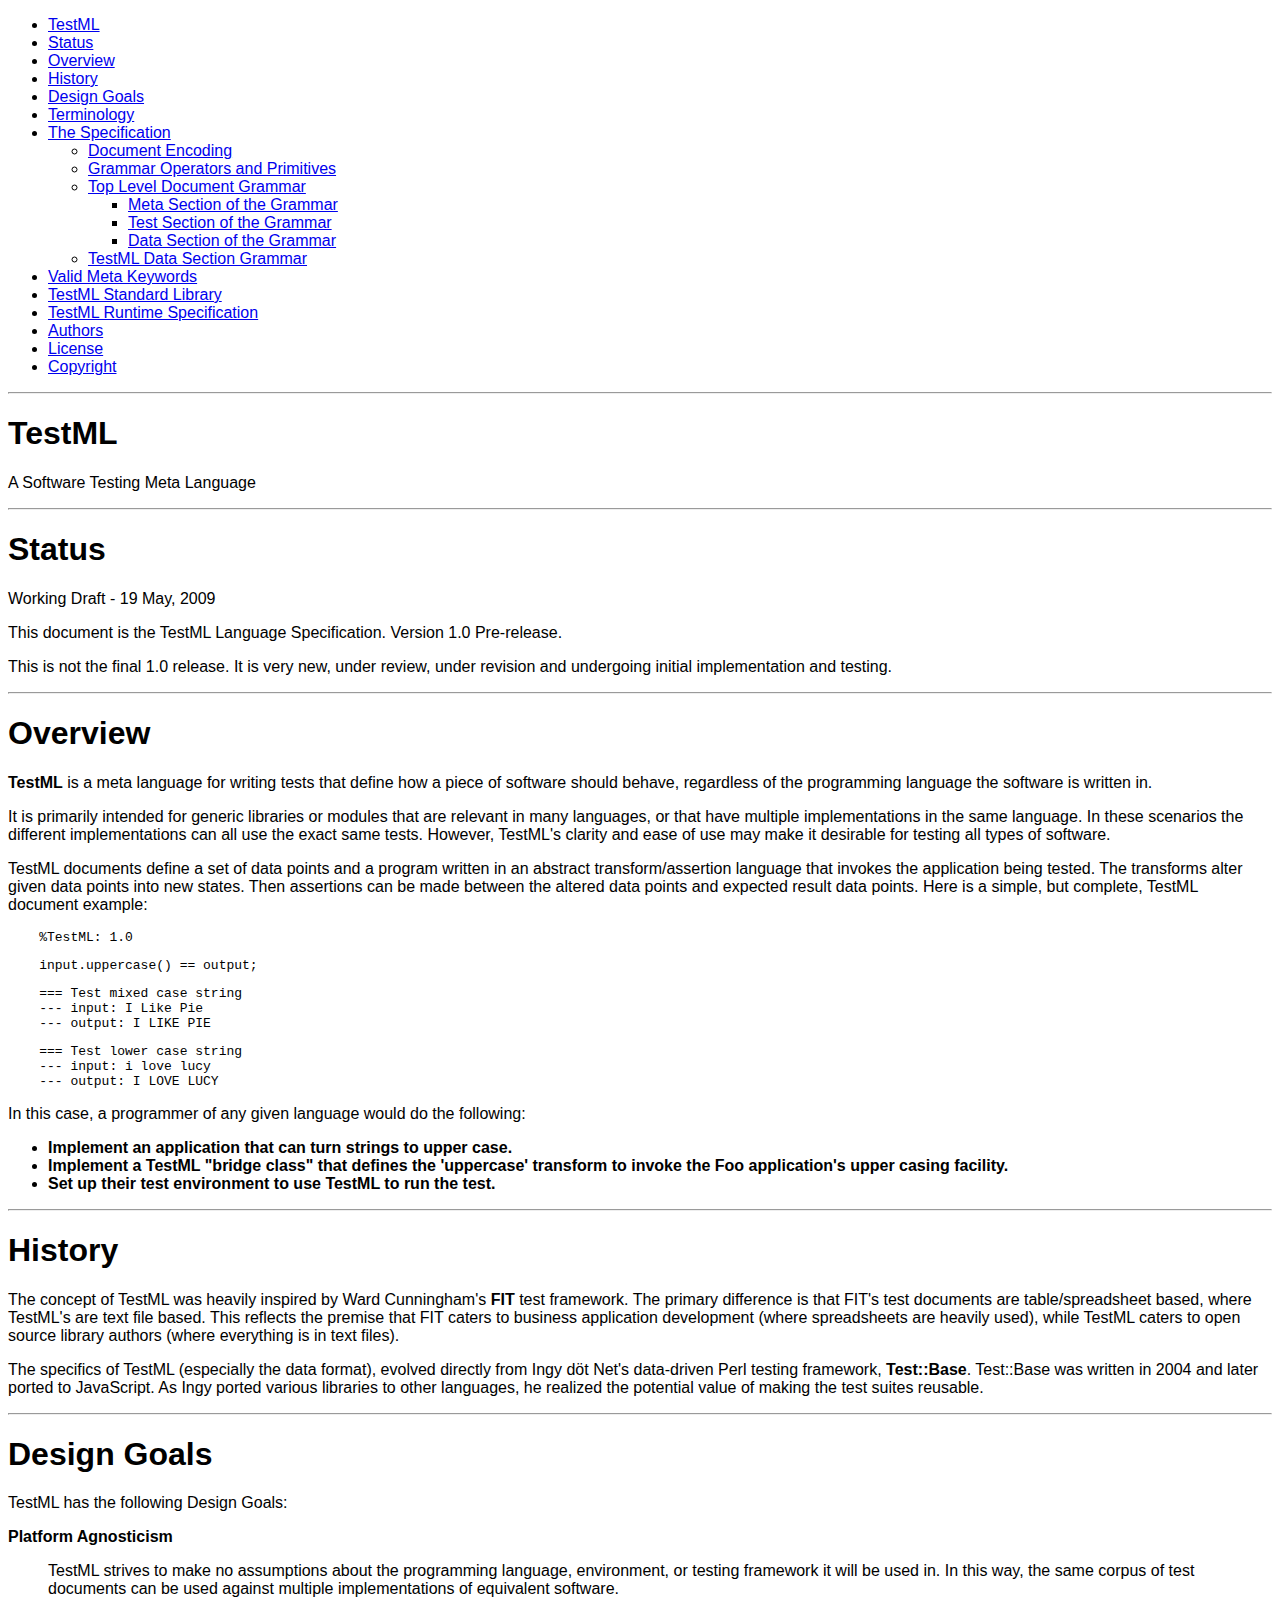
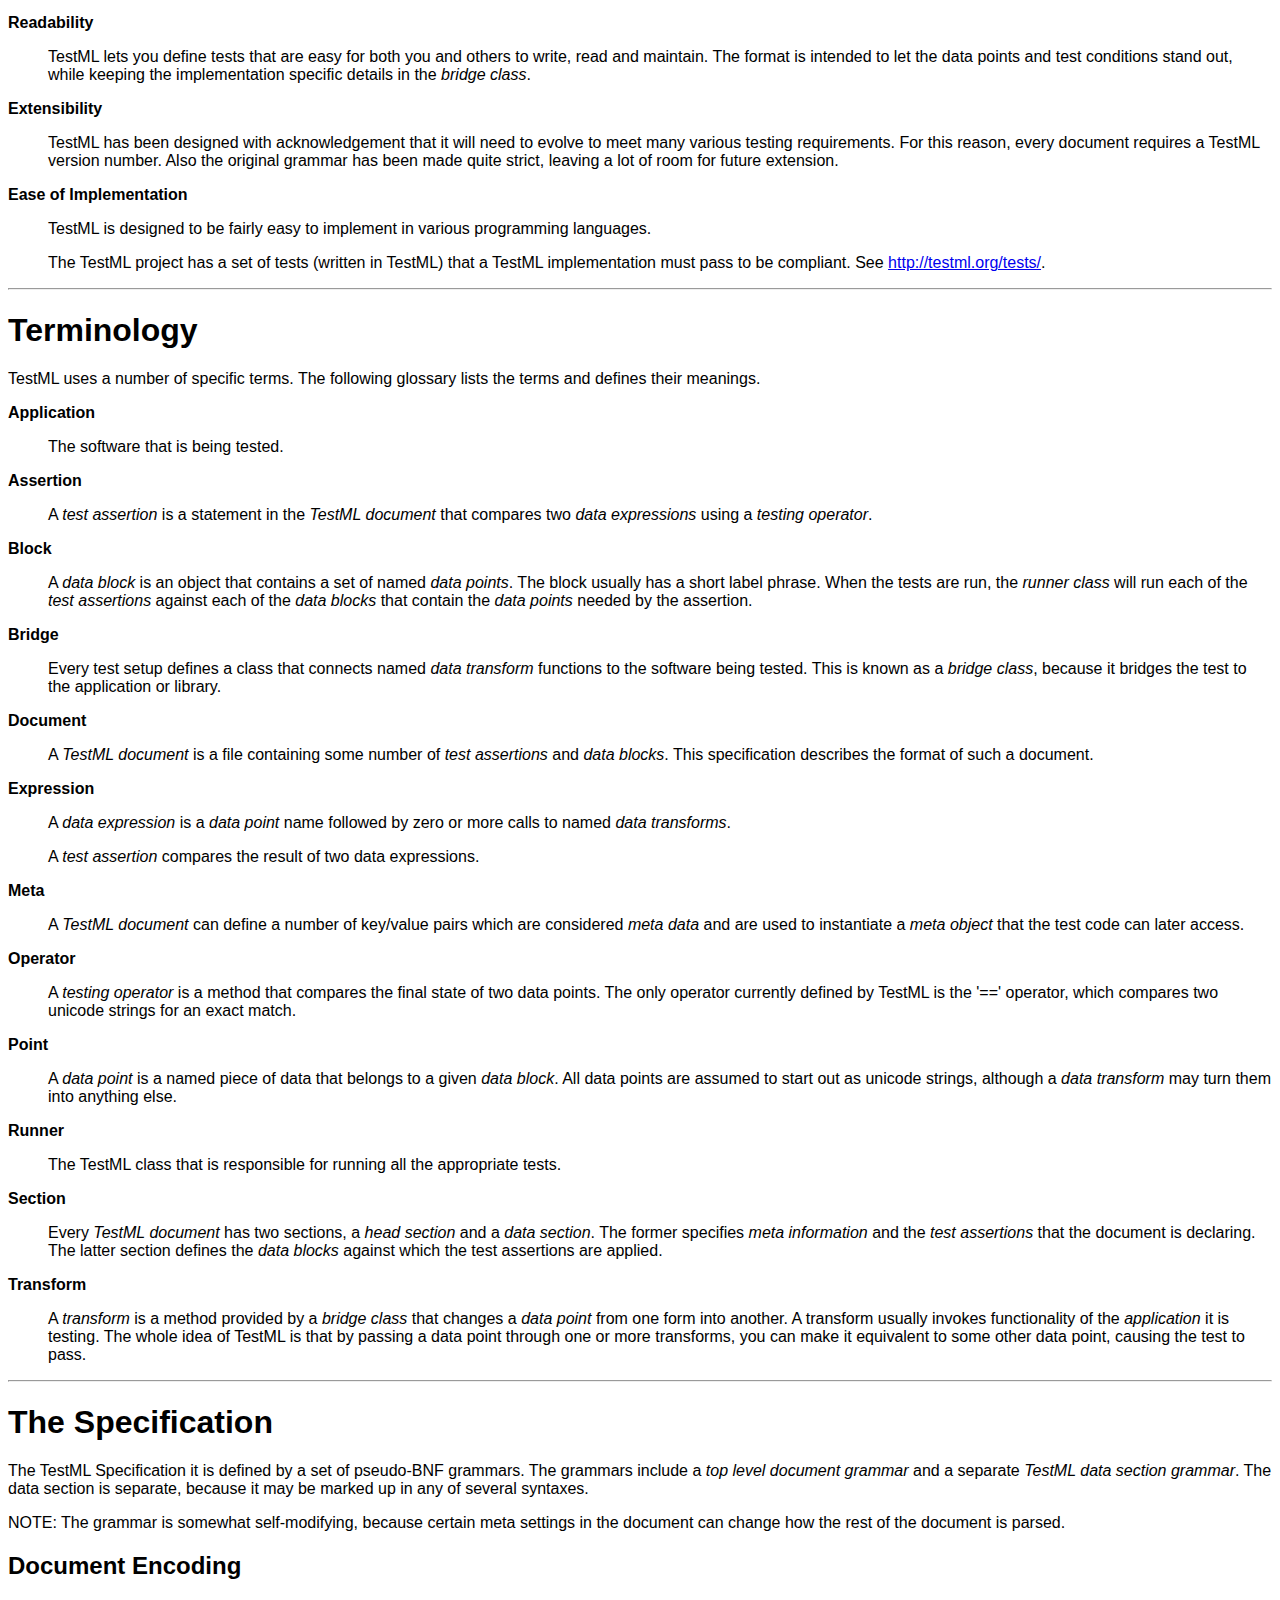
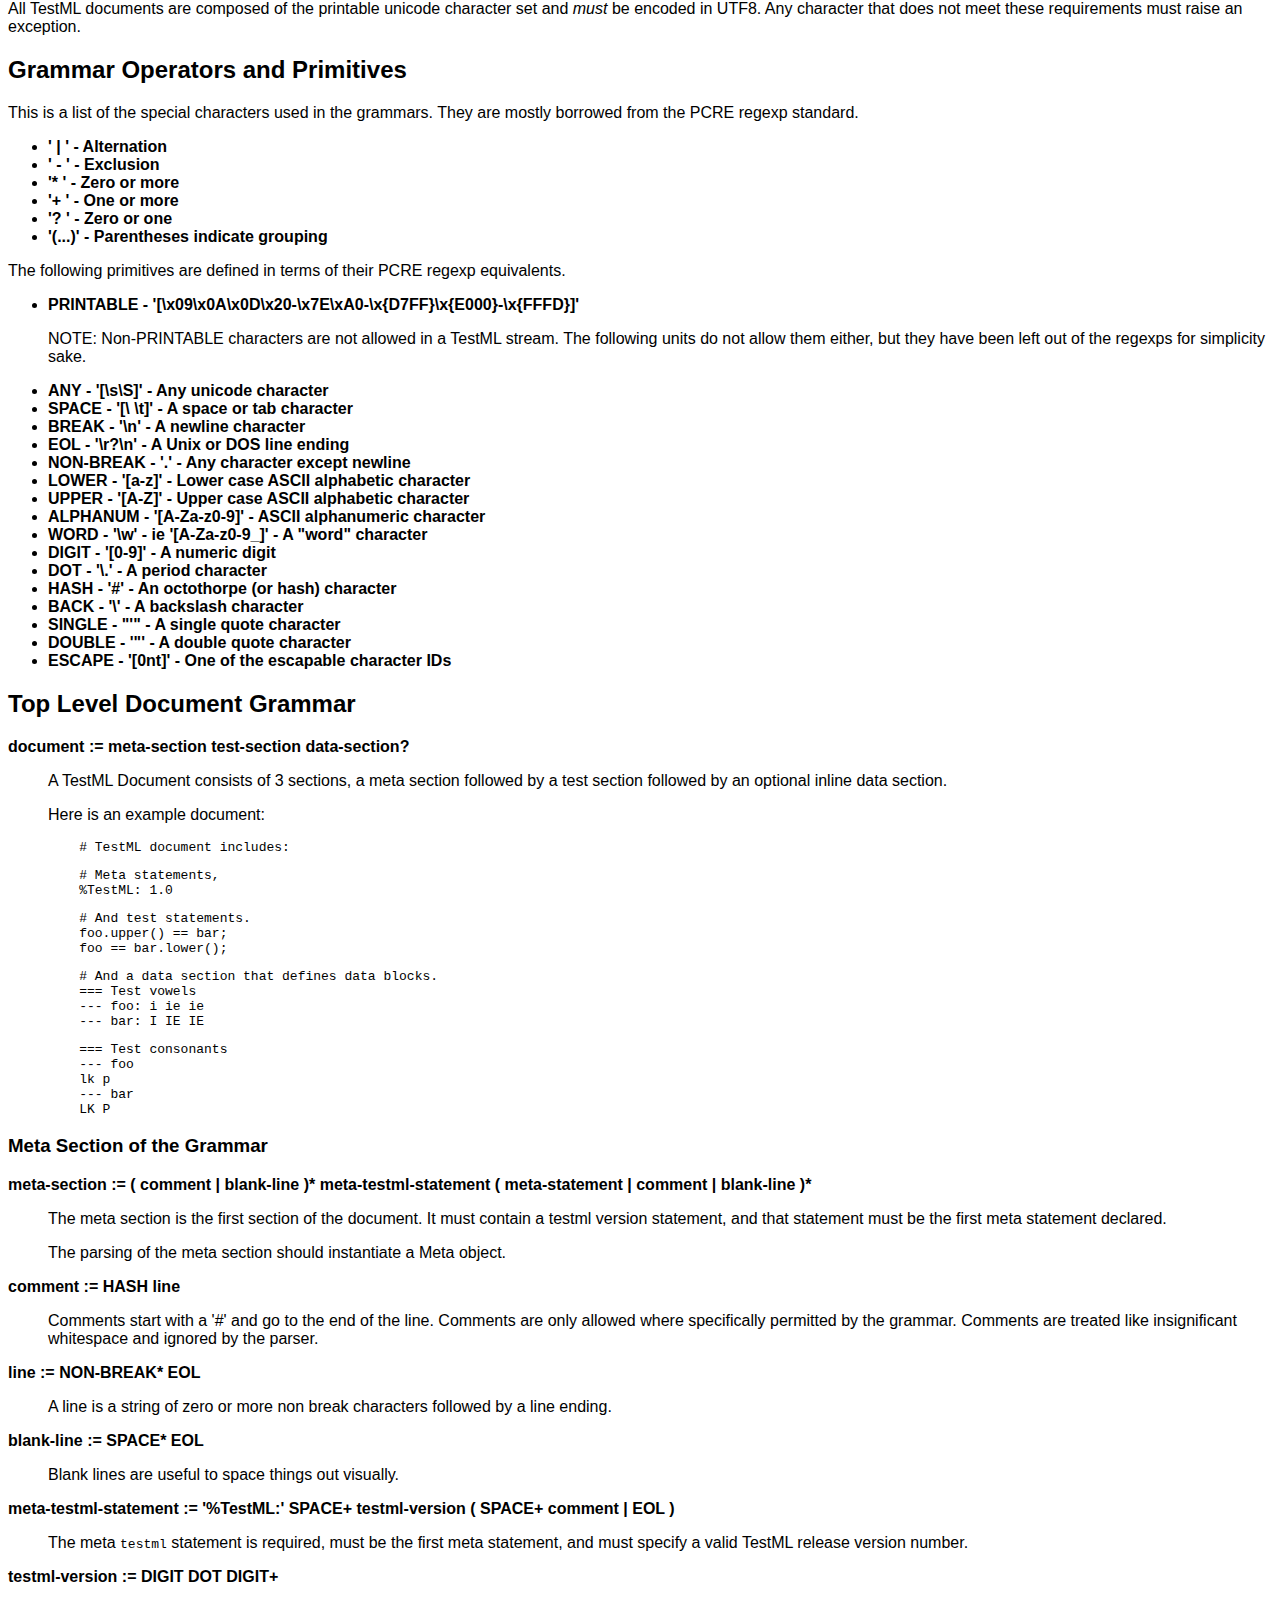
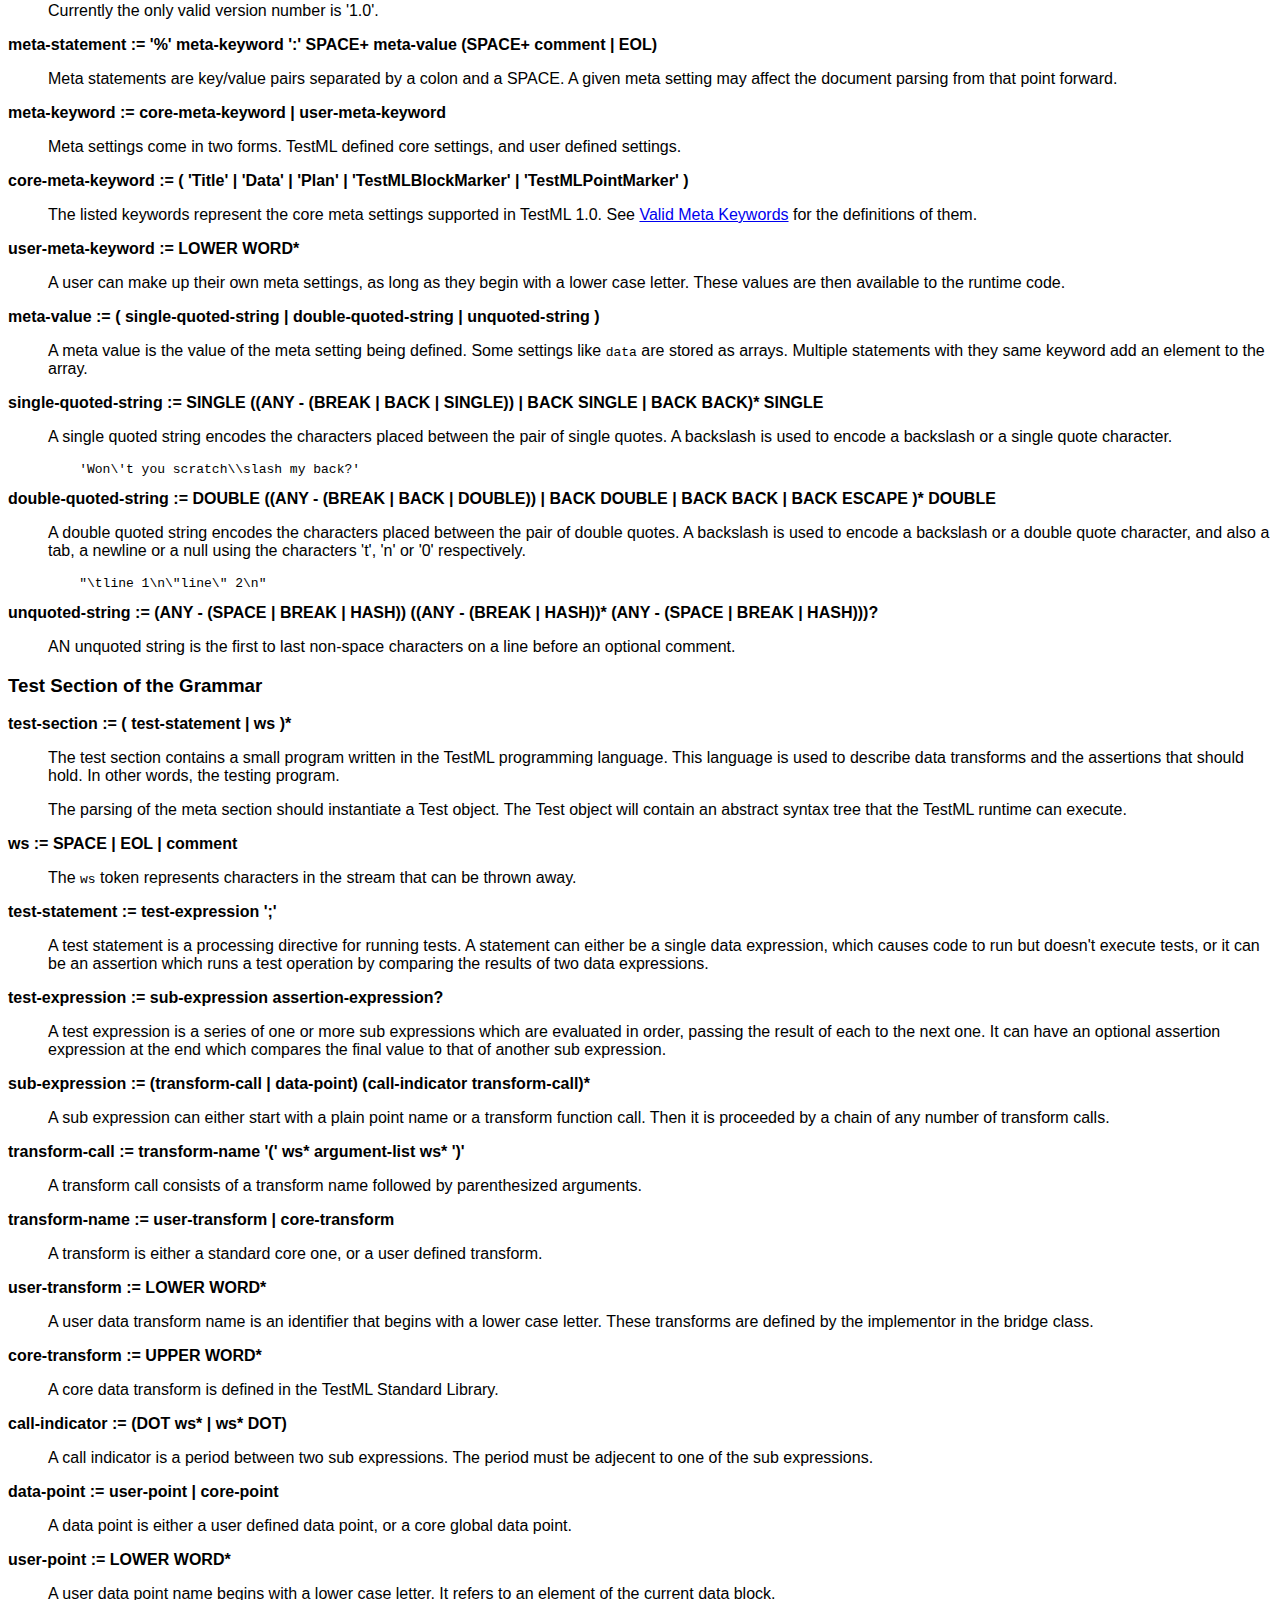
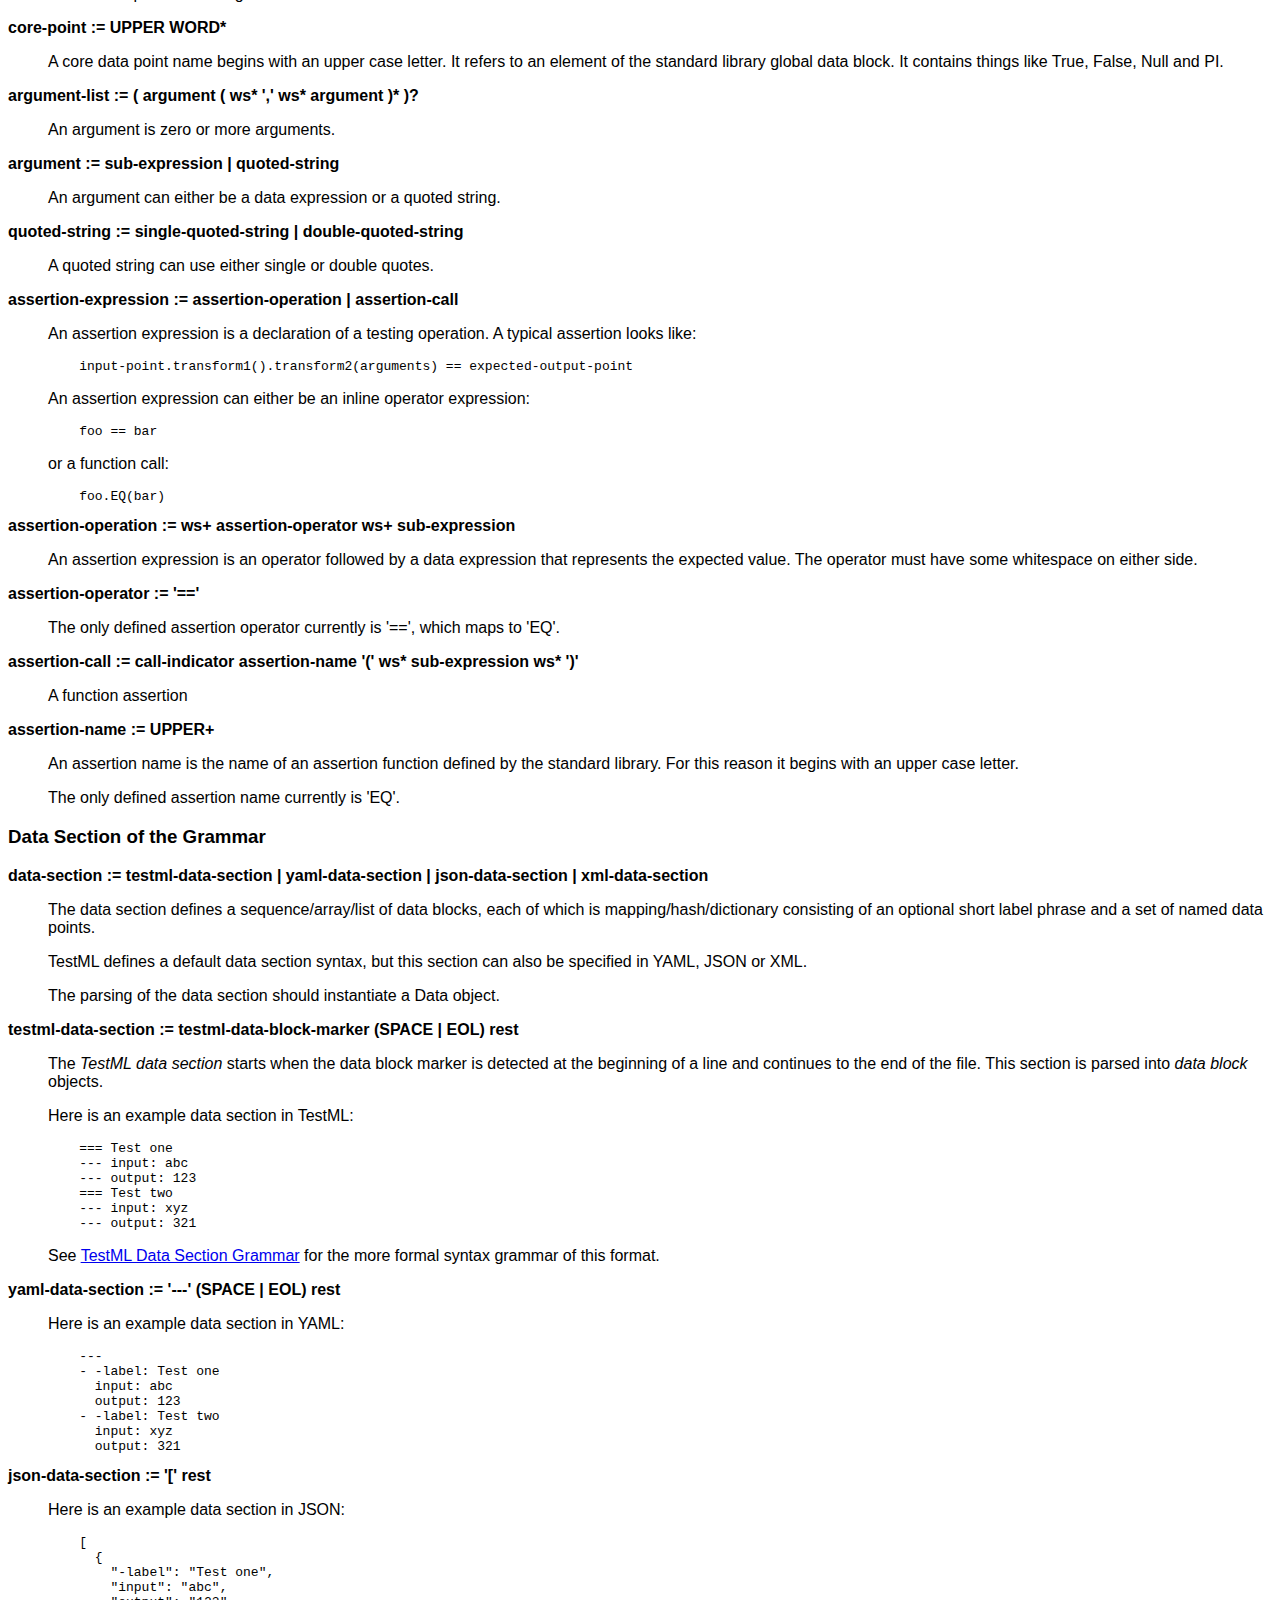
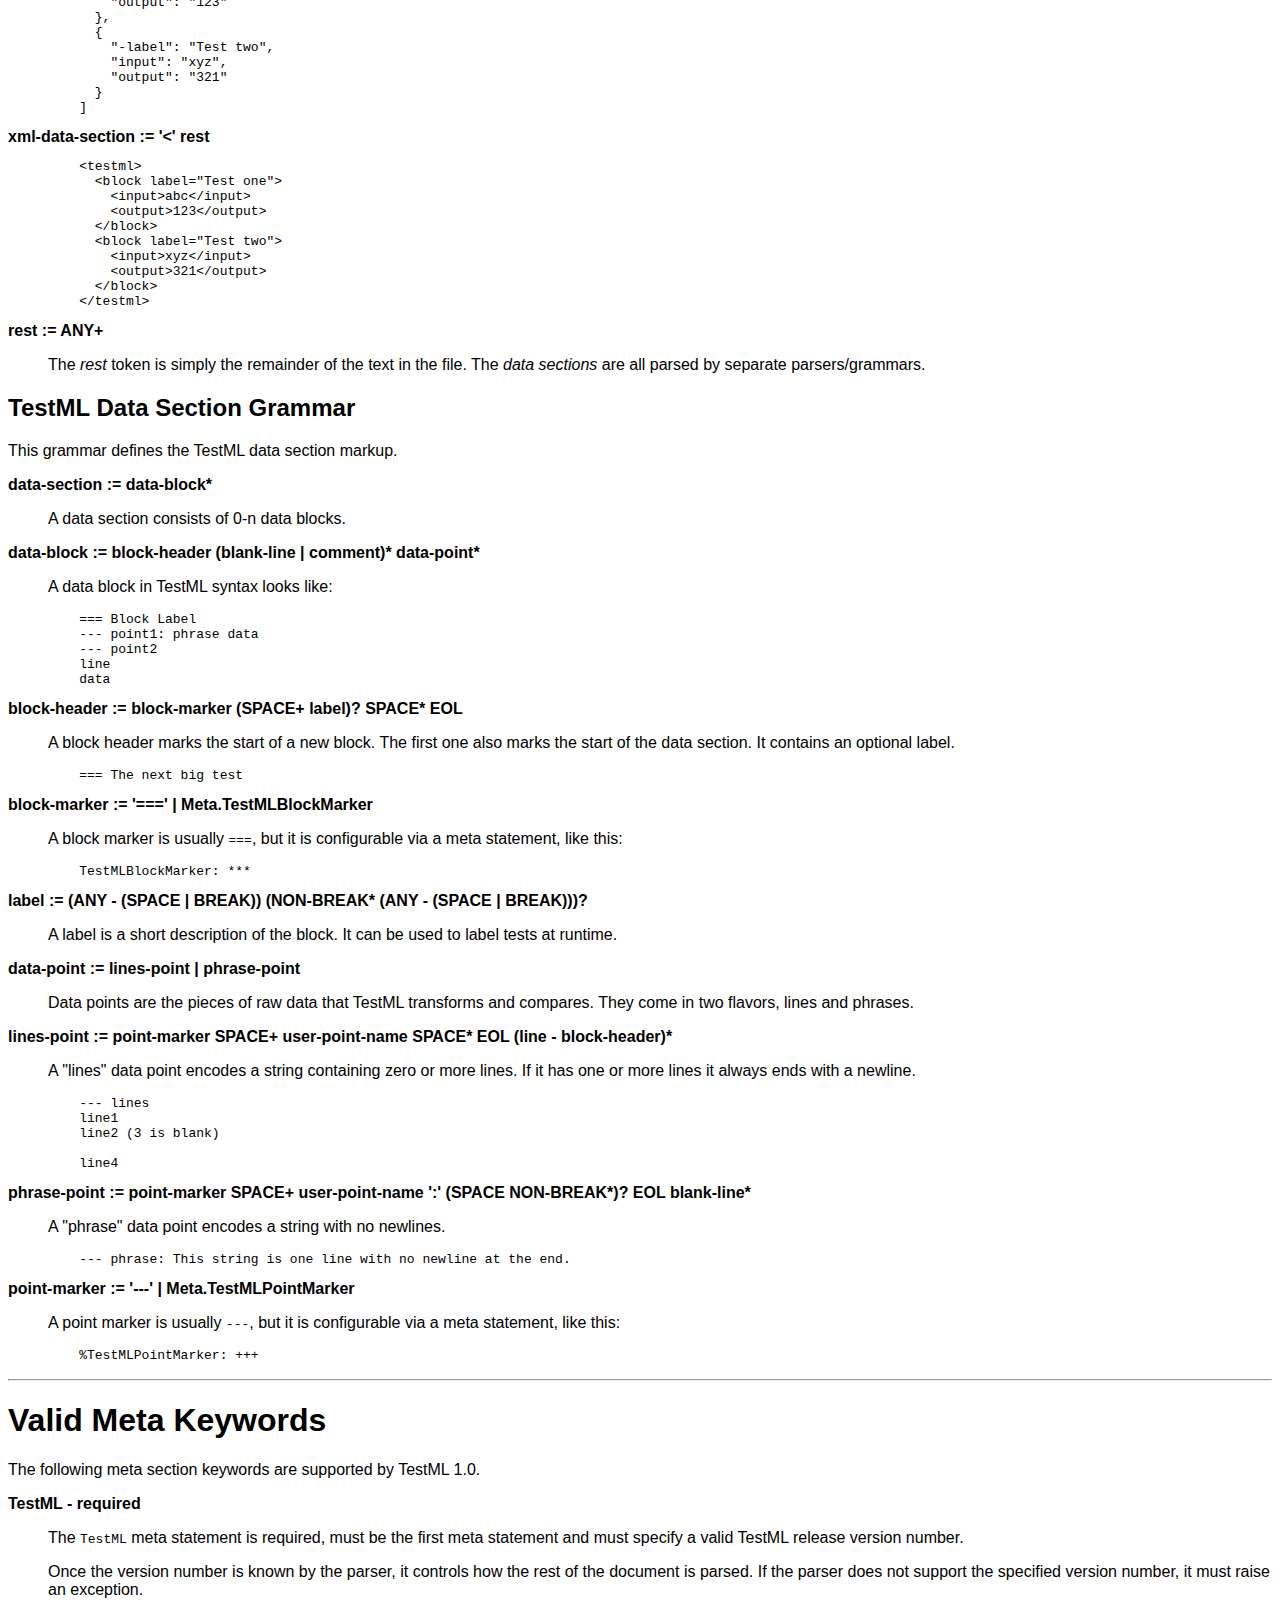
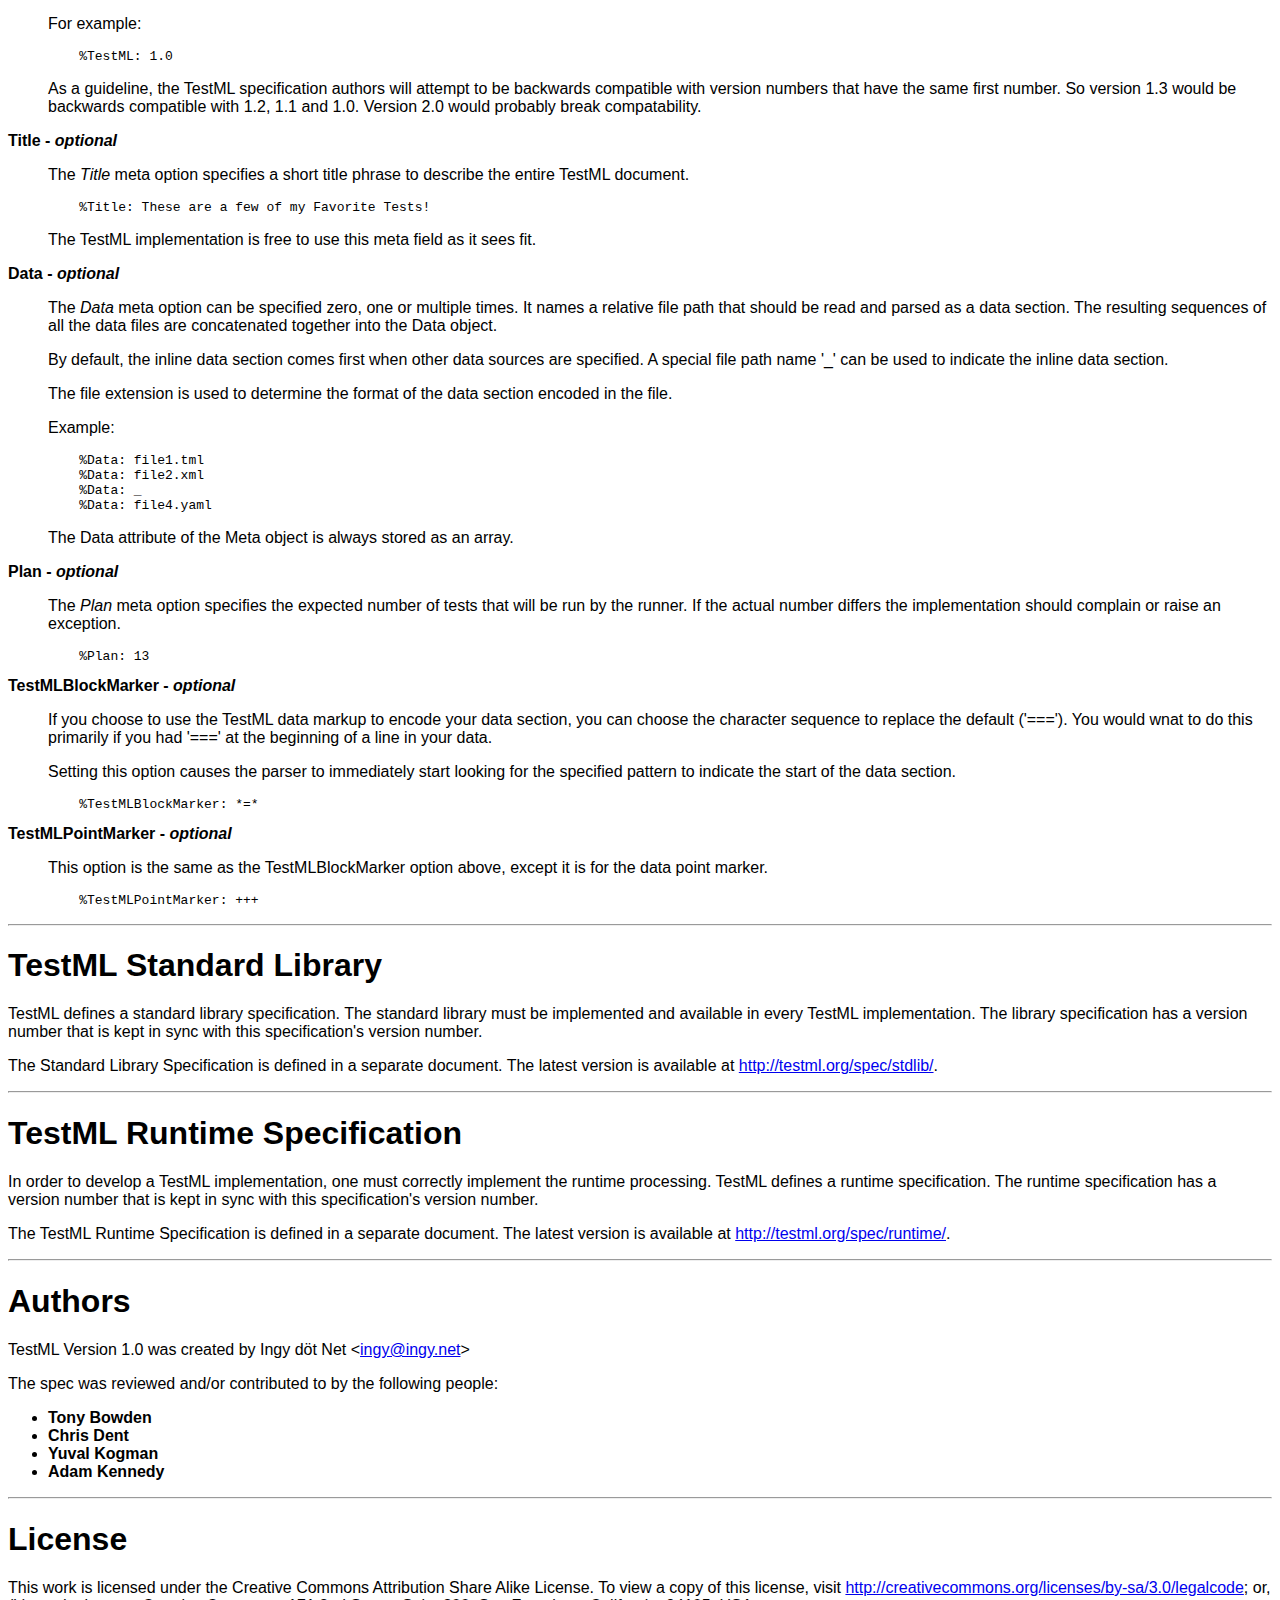
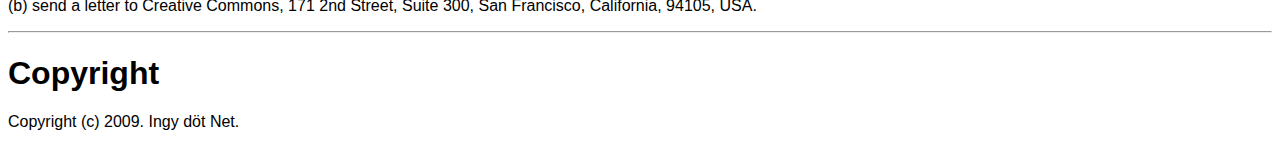
==== commit 9126a7a1: "Publish latest spec" ====
--- a/spec/index.html
+++ b/spec/index.html
@@ -28,6 +28,13 @@
 		<li><a href="#document_encoding">Document Encoding</a></li>
 		<li><a href="#grammar_operators_and_primitives">Grammar Operators and Primitives</a></li>
 		<li><a href="#top_level_document_grammar">Top Level Document Grammar</a></li>
+		<ul>
+
+			<li><a href="#meta_section_of_the_grammar">Meta Section of the Grammar</a></li>
+			<li><a href="#test_section_of_the_grammar">Test Section of the Grammar</a></li>
+			<li><a href="#data_section_of_the_grammar">Data Section of the Grammar</a></li>
+		</ul>
+
 		<li><a href="#testml_data_section_grammar">TestML Data Section Grammar</a></li>
 	</ul>
 
@@ -387,6 +394,11 @@
     LK P</pre>
 </dd>
 </li>
+</dl>
+<p>
+</p>
+<h3><a name="meta_section_of_the_grammar">Meta Section of the Grammar</a></h3>
+<dl>
 <dt><strong><a name="statement" class="item">meta-section :=
     ( comment | blank-line )*
     meta-testml-statement
@@ -520,7 +532,12 @@
 before an optional comment.</p>
 </dd>
 </li>
-<dt><strong><a name="test_section_test_statement_ws_comment_eol" class="item">test-section := ( test-statement | ws )* (comment | EOL)</a></strong>
+</dl>
+<p>
+</p>
+<h3><a name="test_section_of_the_grammar">Test Section of the Grammar</a></h3>
+<dl>
+<dt><strong><a name="test_section_test_statement_ws" class="item">test-section := ( test-statement | ws )*</a></strong>
 
 <dd>
 <p>The test section contains a small program written in the TestML
@@ -529,10 +546,19 @@
 testing program.</p>
 </dd>
 <dd>
-<p>The parsing of the meta section should instantiate a Test object.</p>
-</dd>
-</li>
-<dt><strong><a name="test_statement_test_assertion_data_expression" class="item">test-statement := ( test-assertion | data-expression ) ';'</a></strong>
+<p>The parsing of the meta section should instantiate a Test object. The
+Test object will contain an abstract syntax tree that the TestML runtime
+can execute.</p>
+</dd>
+</li>
+<dt><strong><a name="ws_space_eol_comment" class="item">ws := SPACE | EOL | comment</a></strong>
+
+<dd>
+<p>The <code>ws</code> token represents characters in the stream that can be
+thrown away.</p>
+</dd>
+</li>
+<dt><strong><a name="test_statement_test_expression" class="item">test-statement := test-expression ';'</a></strong>
 
 <dd>
 <p>A test statement is a processing directive for running tests. A
@@ -541,22 +567,49 @@
 test operation by comparing the results of two data expressions.</p>
 </dd>
 </li>
-<dt><strong><a name="test_assertion_data_expression_assertion_expression" class="item">test-assertion := data-expression assertion-expression</a></strong>
-
-<dd>
-<p>A test assertion is a declaration of a testing operation. A typical
-assertion looks like:</p>
-</dd>
-<dd>
-<pre>
-    input-point.transform1().transform2(arguments) == expected-output-point</pre>
-</dd>
-</li>
-<dt><strong><a name="expression" class="item">data-expression := data-sub-expression ( call-indicator data-subexpression )*</a></strong>
-
-<dd>
-<p>A data expression is a series of one or more subexpressions which are
-evaluated in order, passing the result of each to the next one.</p>
+<dt><strong><a name="test_expression_sub_expression_assertion_expression" class="item">test-expression := sub-expression assertion-expression?</a></strong>
+
+<dd>
+<p>A test expression is a series of one or more sub expressions which are
+evaluated in order, passing the result of each to the next one. It can
+have an optional assertion expression at the end which compares the
+final value to that of another sub expression.</p>
+</dd>
+</li>
+<dt><strong><a name="sub_expression_transform_call_data_point_call_indicator_transform_call" class="item">sub-expression :=
+    (transform-call | data-point) (call-indicator transform-call)*</a></strong>
+
+<dd>
+<p>A sub expression can either start with a plain point name or a transform
+function call. Then it is proceeded by a chain of any number of
+transform calls.</p>
+</dd>
+</li>
+<dt><strong><a name="transform_call_transform_name_ws_argument_list_ws" class="item">transform-call := transform-name '(' ws* argument-list ws* ')'</a></strong>
+
+<dd>
+<p>A transform call consists of a transform name followed by parenthesized
+arguments.</p>
+</dd>
+</li>
+<dt><strong><a name="transform_name_user_transform_core_transform" class="item">transform-name := user-transform | core-transform</a></strong>
+
+<dd>
+<p>A transform is either a standard core one, or a user defined transform.</p>
+</dd>
+</li>
+<dt><strong><a name="user_transform_lower_word" class="item">user-transform := LOWER WORD*</a></strong>
+
+<dd>
+<p>A user data transform name is an identifier that begins with a lower
+case letter. These transforms are defined by the implementor in the
+bridge class.</p>
+</dd>
+</li>
+<dt><strong><a name="core_transform_upper_word" class="item">core-transform := UPPER WORD*</a></strong>
+
+<dd>
+<p>A core data transform is defined in the TestML Standard Library.</p>
 </dd>
 </li>
 <dt><strong><a name="call_indicator_dot_ws_ws_dot" class="item">call-indicator := (DOT ws* | ws* DOT)</a></strong>
@@ -566,28 +619,21 @@
 must be adjecent to one of the sub expressions.</p>
 </dd>
 </li>
-<dt><strong><a name="data_sub_expression_point_name_transform_call" class="item">data-sub-expression := point-name | transform-call</a></strong>
-
-<dd>
-<p>A sub expression can either be a plain point name or a transform
-function call.</p>
-</dd>
-</li>
-<dt><strong><a name="point_name_user_point_name_core_point_name" class="item">point-name := user-point-name | core-point-name</a></strong>
-
-<dd>
-<p>A data point name is either a user defined data point, or a core global
+<dt><strong><a name="data_point_user_point_core_point" class="item">data-point := user-point | core-point</a></strong>
+
+<dd>
+<p>A data point is either a user defined data point, or a core global
 data point.</p>
 </dd>
 </li>
-<dt><strong><a name="user_point_name_lower_word" class="item">user-point-name := LOWER WORD*</a></strong>
+<dt><strong><a name="user_point_lower_word" class="item">user-point := LOWER WORD*</a></strong>
 
 <dd>
 <p>A user data point name begins with a lower case letter. It refers to an
 element of the current data block.</p>
 </dd>
 </li>
-<dt><strong><a name="core_point_name_upper_word" class="item">core-point-name := UPPER WORD*</a></strong>
+<dt><strong><a name="core_point_upper_word" class="item">core-point := UPPER WORD*</a></strong>
 
 <dd>
 <p>A core data point name begins with an upper case letter. It refers to an
@@ -595,47 +641,13 @@
 True, False, Null and PI.</p>
 </dd>
 </li>
-<dt><strong><a name="transform_call_transform_name_ws_argument_list_ws" class="item">transform-call := transform-name '(' ws* argument-list ws* ')'</a></strong>
-
-<dd>
-<p>A transform call consists of a transform name followed by parenthesized
-arguments.</p>
-</dd>
-</li>
-<dt><strong><a name="ws_space_eol_comment" class="item">ws := SPACE | EOL | comment</a></strong>
-
-<dd>
-<p>The <code>ws</code> token represents characters in the stream that can be
-thrown away.</p>
-</dd>
-</li>
-<dt><strong><a name="transform_name_user_transform_name_core_transform_name" class="item">transform-name := user-transform-name | core-transform-name</a></strong>
-
-<dd>
-<p>A transform is either a standard core one, or a user defined transform.</p>
-</dd>
-</li>
-<dt><strong><a name="user_transform_name_lower_word" class="item">user-transform-name := LOWER WORD*</a></strong>
-
-<dd>
-<p>A user data transform name is an identifier that begins with a lower case
-letter. These transforms are defined by the implementor in the
-bridge class.</p>
-</dd>
-</li>
-<dt><strong><a name="core_transform_name_upper_word" class="item">core-transform-name := UPPER WORD*</a></strong>
-
-<dd>
-<p>A core data transform is defined in the TestML Standard Library.</p>
-</dd>
-</li>
 <dt><strong><a name="argument" class="item">argument-list := ( argument ( ws* ',' ws* argument )* )?</a></strong>
 
 <dd>
 <p>An argument is zero or more arguments.</p>
 </dd>
 </li>
-<dt><strong><a name="argument_data_expression_quoted_string" class="item">argument := data-expression | quoted-string</a></strong>
+<dt><strong><a name="argument_sub_expression_quoted_string" class="item">argument := sub-expression | quoted-string</a></strong>
 
 <dd>
 <p>An argument can either be a data expression or a quoted string.</p>
@@ -647,8 +659,16 @@
 <p>A quoted string can use either single or double quotes.</p>
 </dd>
 </li>
-<dt><strong><a name="assertion_expression_inline_assertion_function_assertion" class="item">assertion-expression := inline-assertion | function-assertion</a></strong>
-
+<dt><strong><a name="assertion_expression_assertion_operation_assertion_call" class="item">assertion-expression := assertion-operation | assertion-call</a></strong>
+
+<dd>
+<p>An assertion expression is a declaration of a testing operation. A typical
+assertion looks like:</p>
+</dd>
+<dd>
+<pre>
+    input-point.transform1().transform2(arguments) == expected-output-point</pre>
+</dd>
 <dd>
 <p>An assertion expression can either be an inline operator expression:</p>
 </dd>
@@ -664,7 +684,7 @@
     foo.EQ(bar)</pre>
 </dd>
 </li>
-<dt><strong><a name="inline_assertion_ws_assertion_operator_ws_data_expression" class="item">inline-assertion := ws+ assertion-operator ws+ data-expression</a></strong>
+<dt><strong><a name="assertion_operation_ws_assertion_operator_ws_sub_expression" class="item">assertion-operation := ws+ assertion-operator ws+ sub-expression</a></strong>
 
 <dd>
 <p>An assertion expression is an operator followed by a data expression
@@ -678,14 +698,14 @@
 <p>The only defined assertion operator currently is '==', which maps to 'EQ'.</p>
 </dd>
 </li>
-<dt><strong><a name="function_assertion_call_indicator_assertion_name_ws_data_expression_ws" class="item">function-assertion :=
-    call-indicator assertion-name '(' ws* data-expression ws* ')'</a></strong>
+<dt><strong><a name="assertion_call_call_indicator_assertion_name_ws_sub_expression_ws" class="item">assertion-call :=
+    call-indicator assertion-name '(' ws* sub-expression ws* ')'</a></strong>
 
 <dd>
 <p>A function assertion</p>
 </dd>
 </li>
-<dt><strong><a name="assertion_name_upper" class="item">assertion-name := UPPER*</a></strong>
+<dt><strong><a name="assertion_name_upper" class="item">assertion-name := UPPER+</a></strong>
 
 <dd>
 <p>An assertion name is the name of an assertion function defined by the
@@ -695,6 +715,11 @@
 <p>The only defined assertion name currently is 'EQ'.</p>
 </dd>
 </li>
+</dl>
+<p>
+</p>
+<h3><a name="data_section_of_the_grammar">Data Section of the Grammar</a></h3>
+<dl>
 <dt><strong><a name="data_section_testml_data_section_yaml_data_section_json_data_section_xml_data_section" class="item">data-section :=
     testml-data-section |
     yaml-data-section |
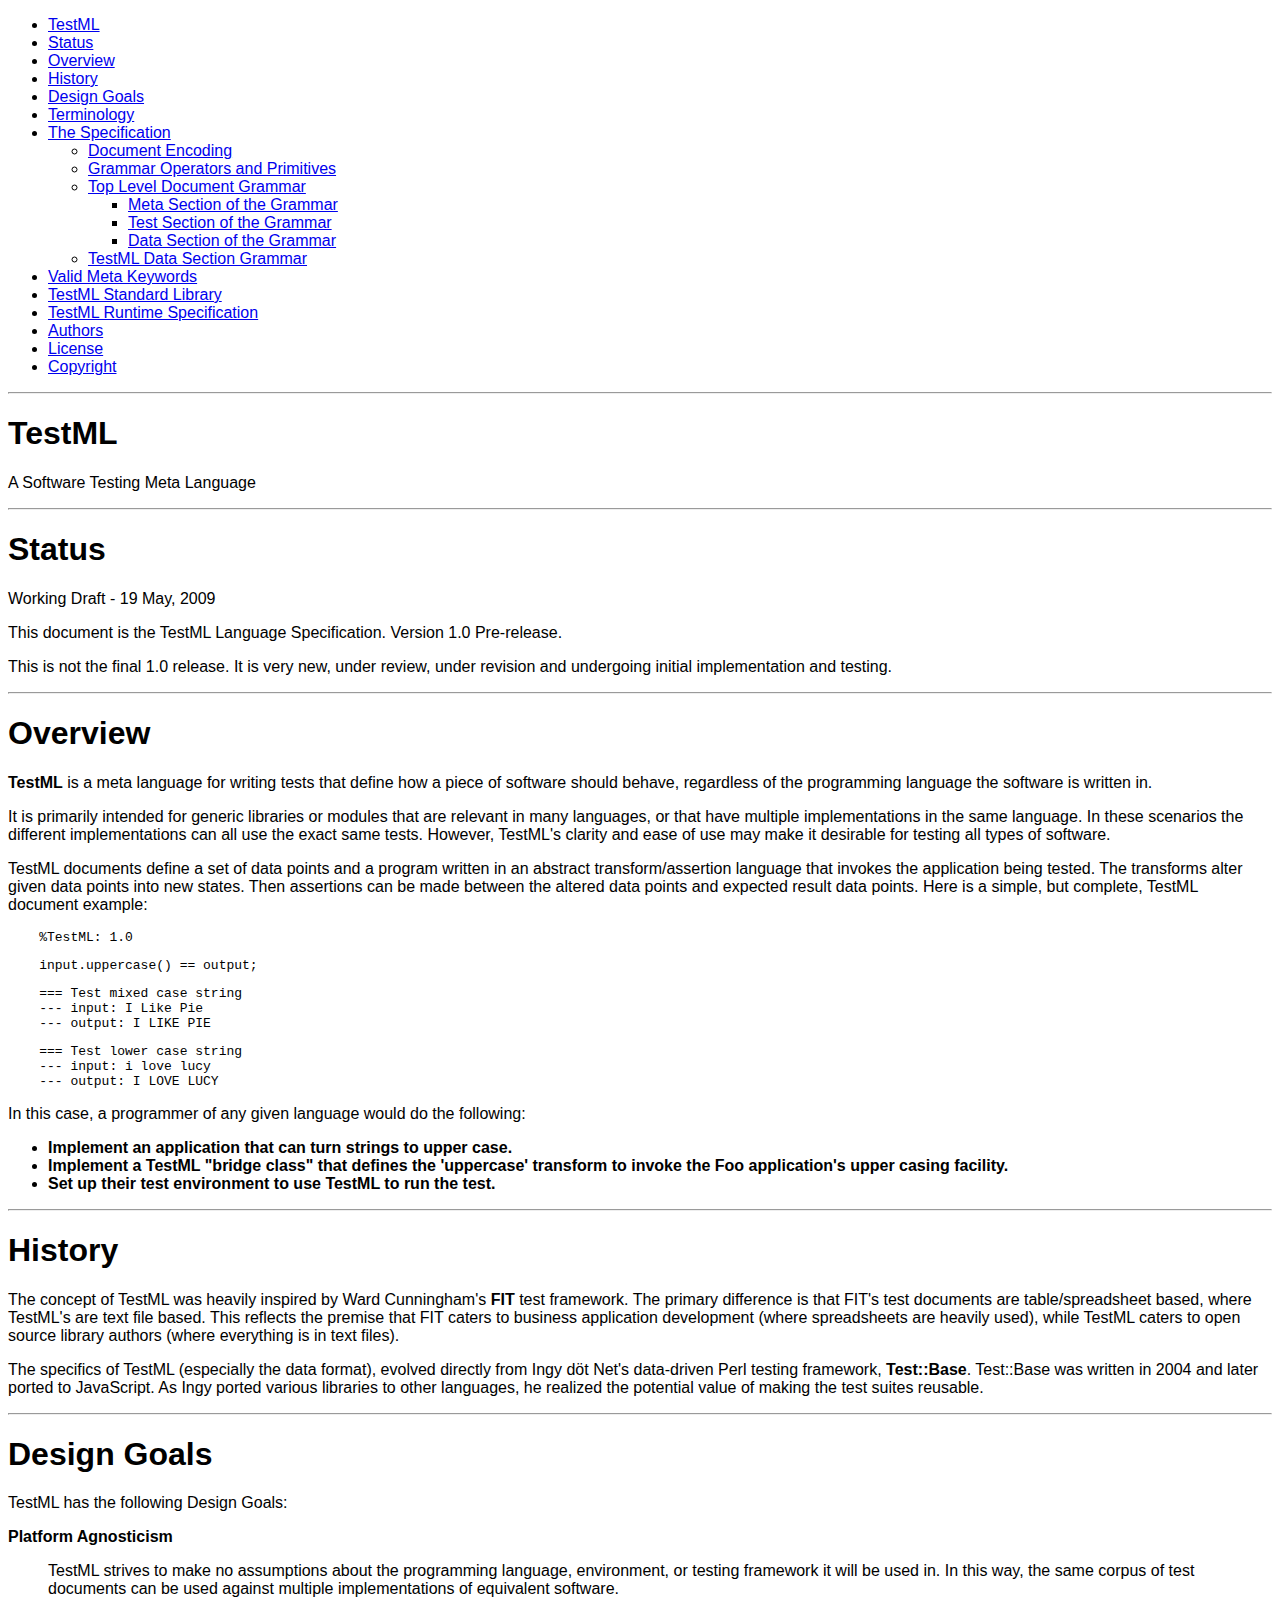
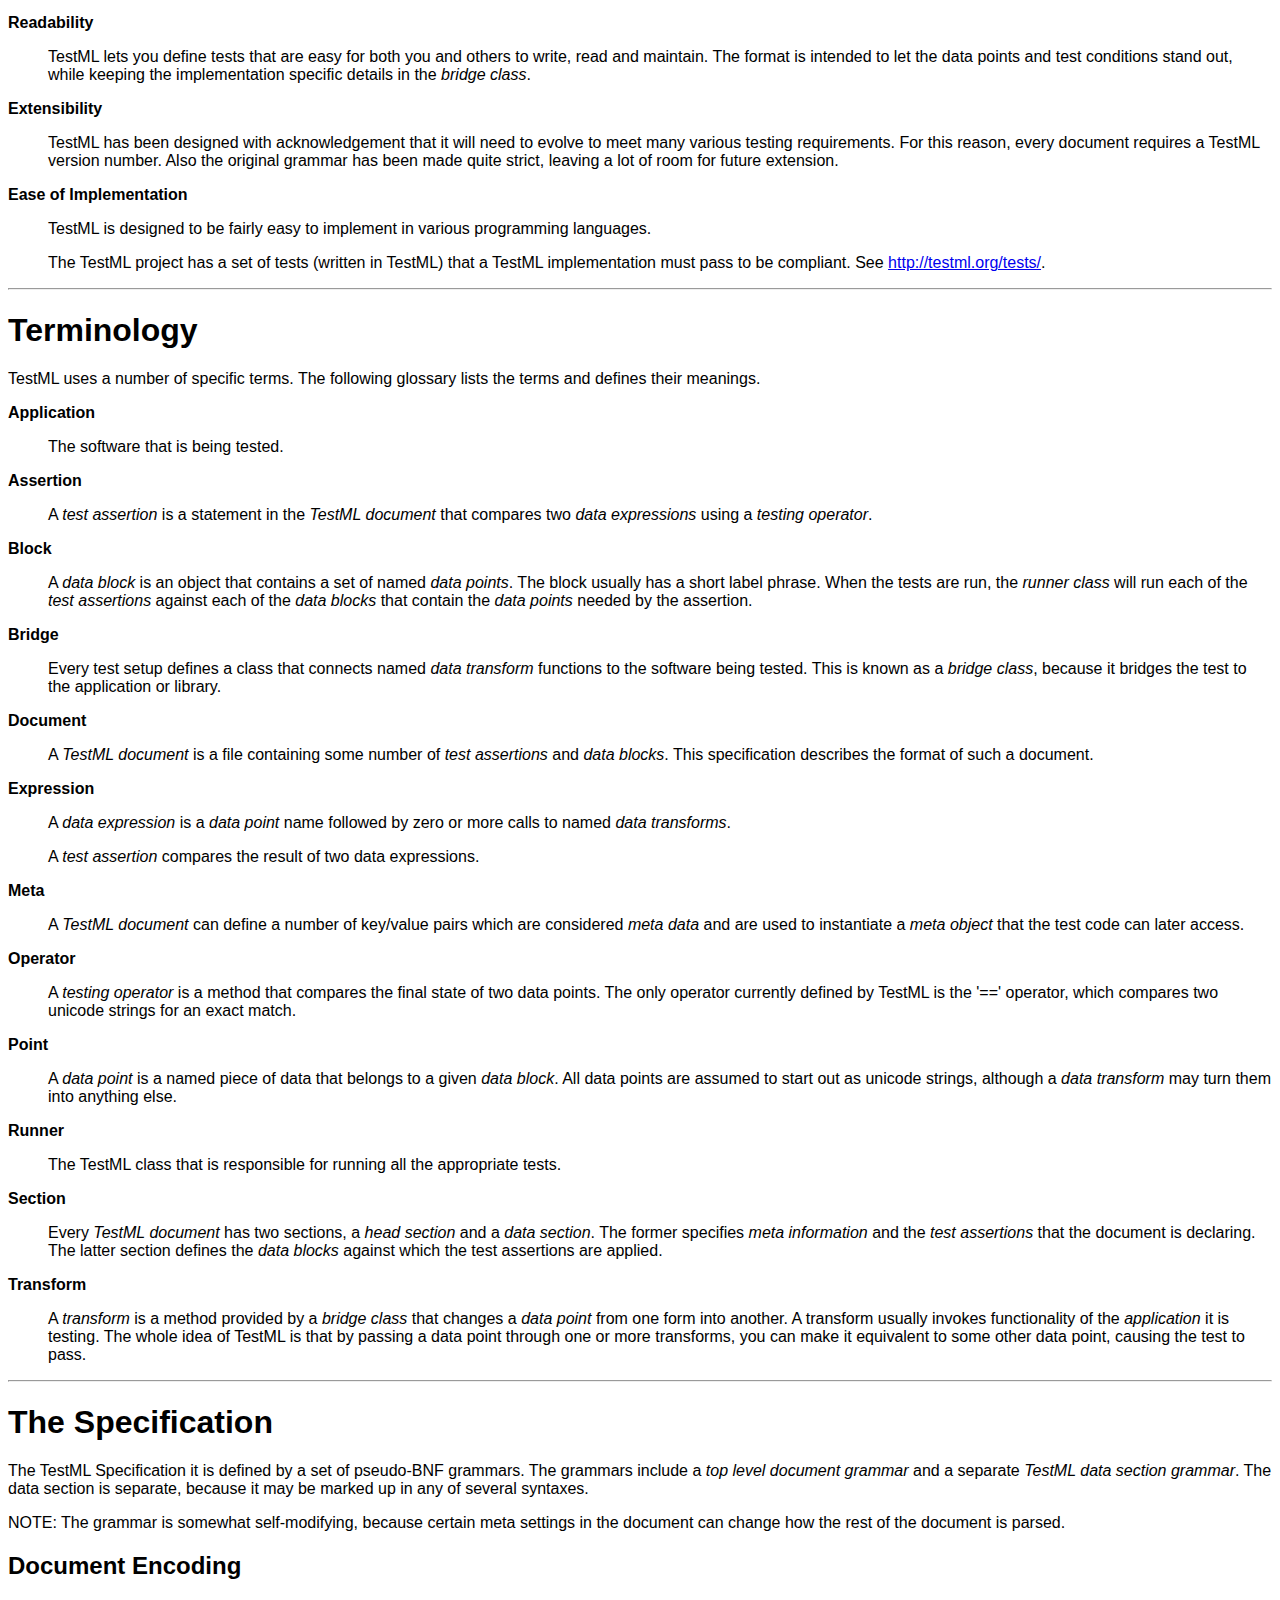
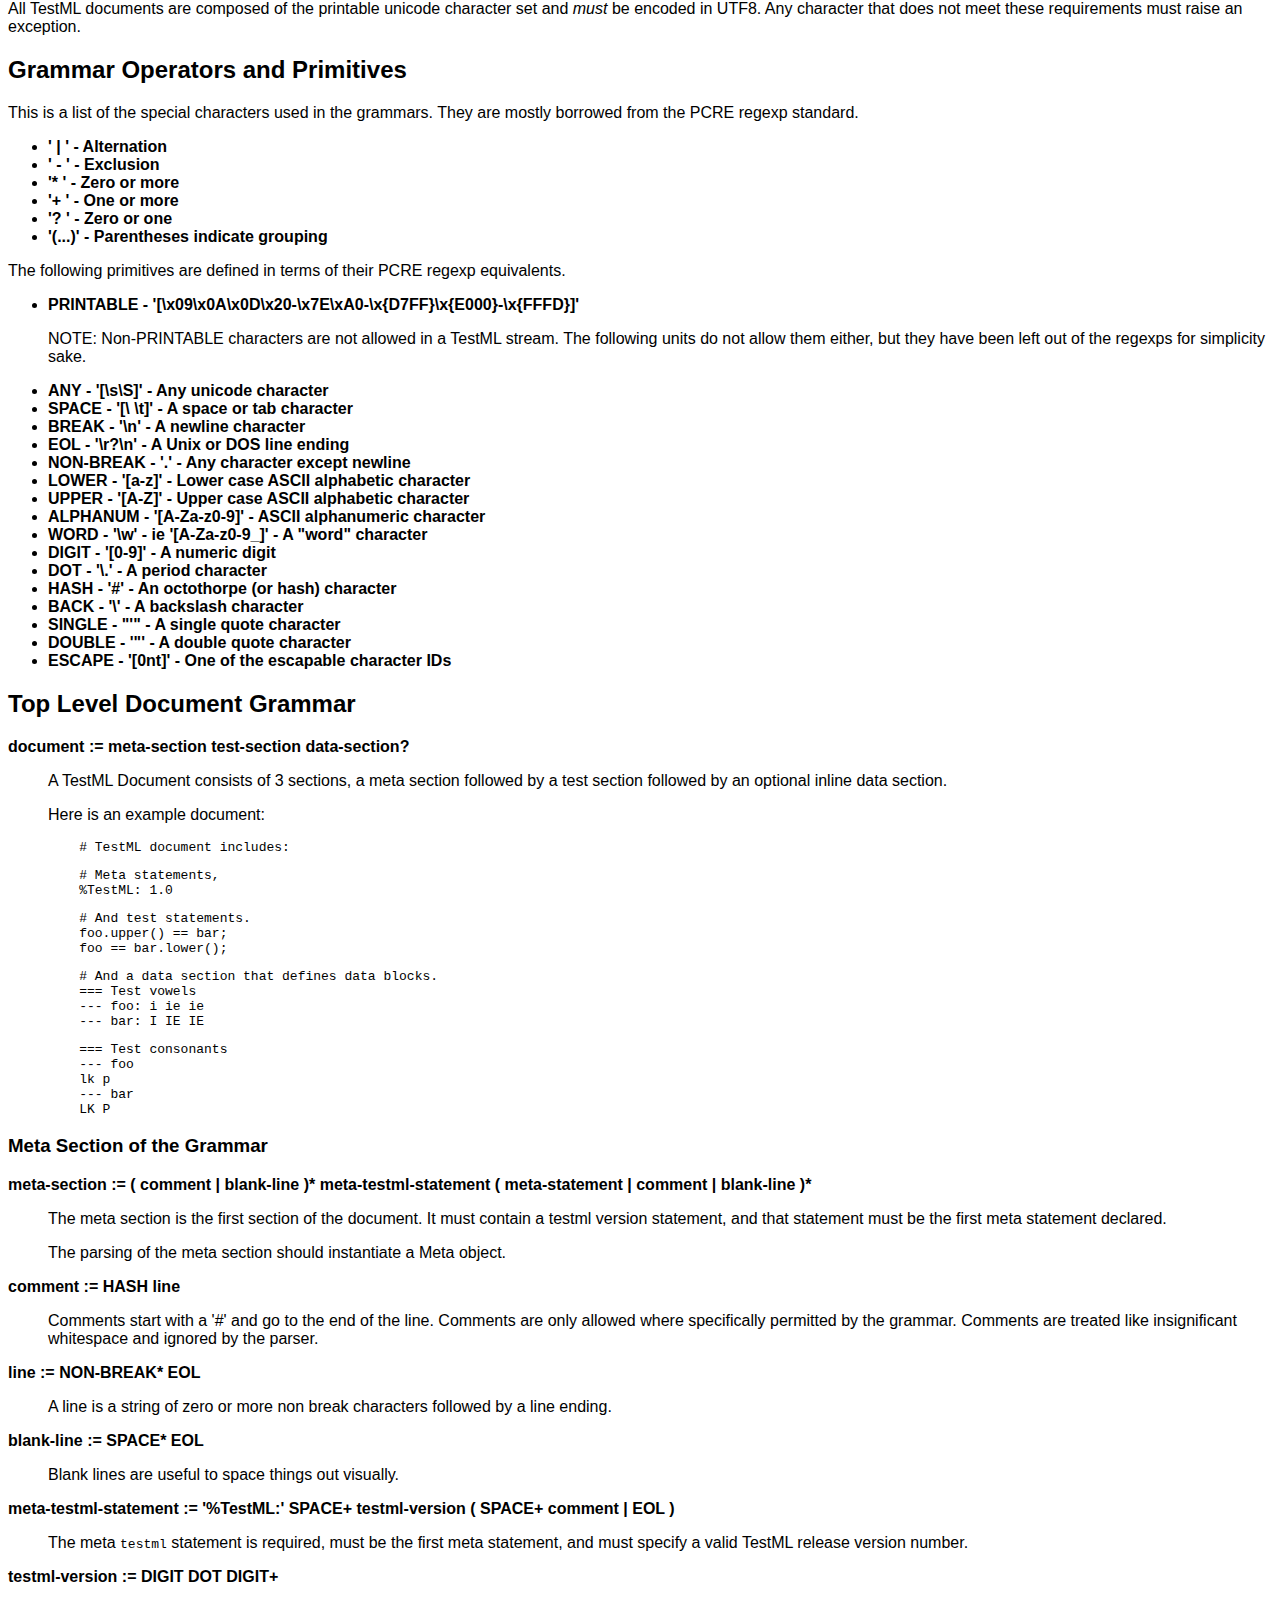
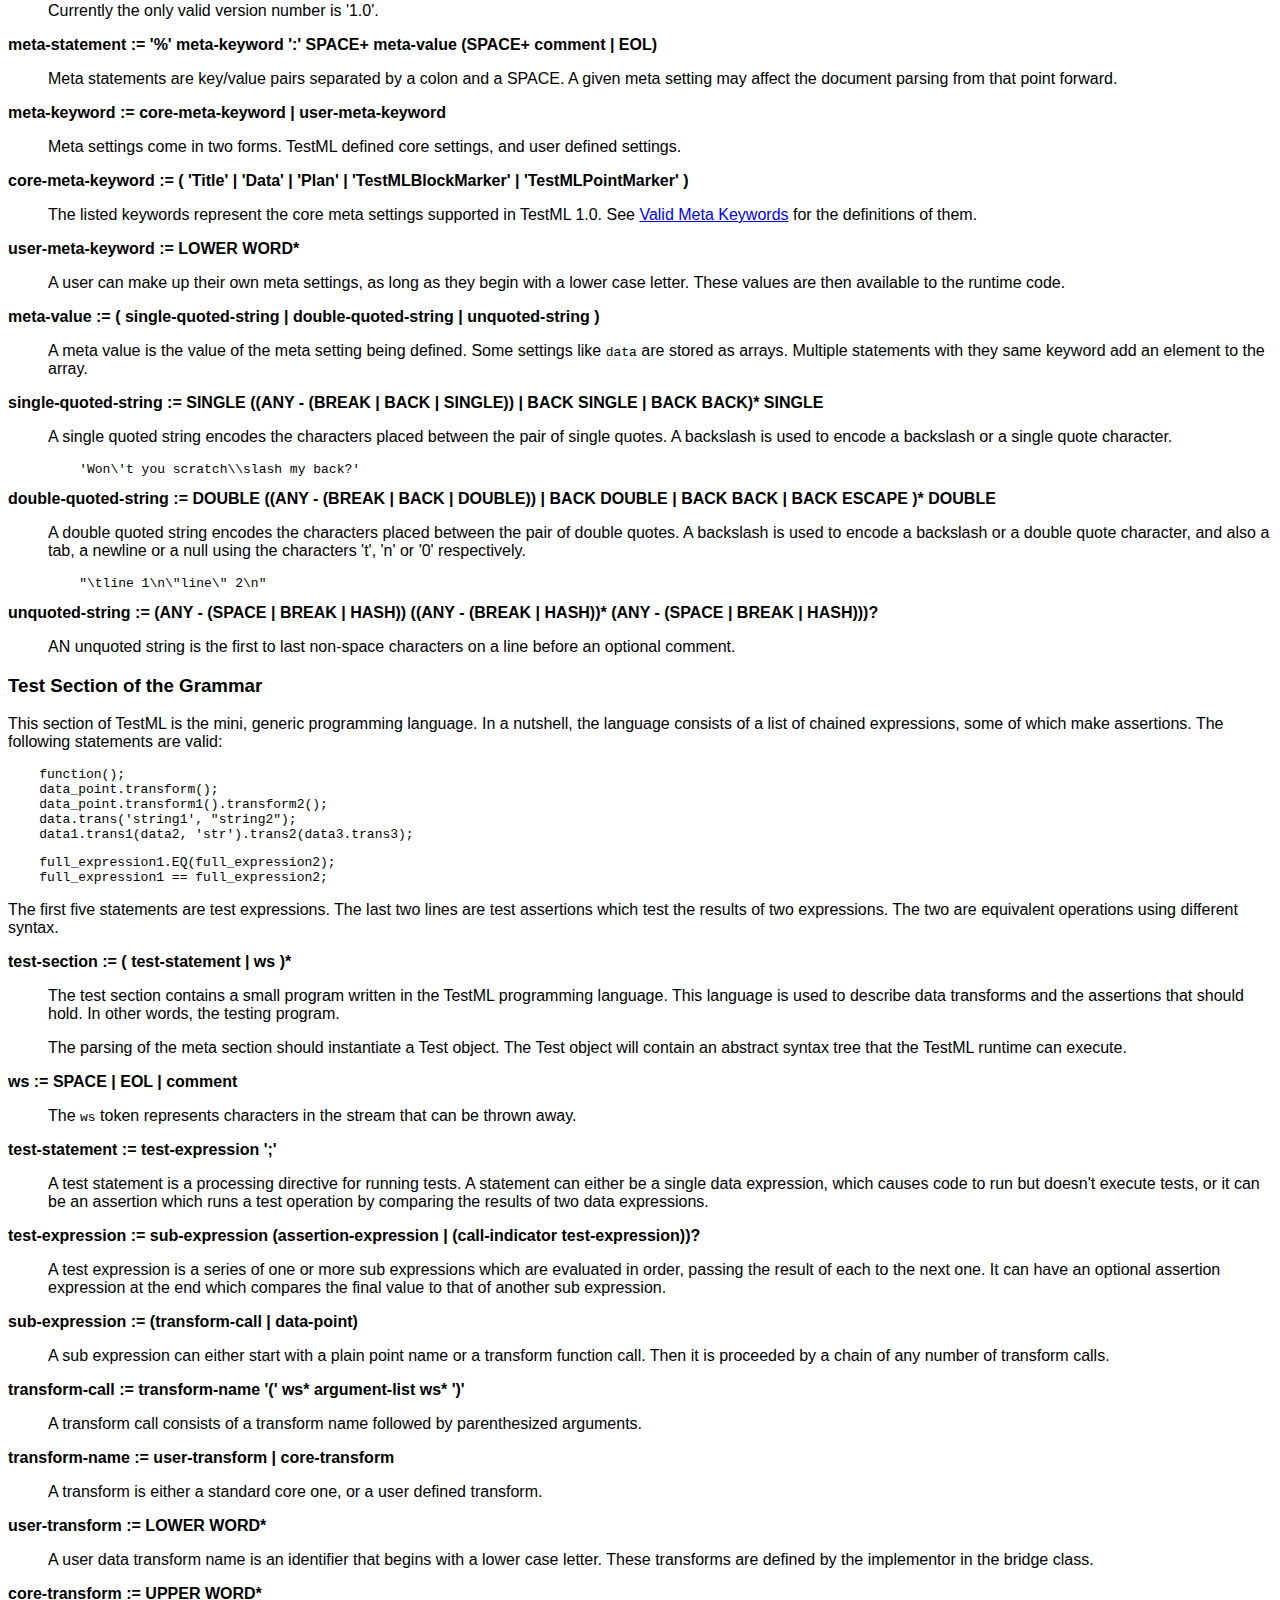
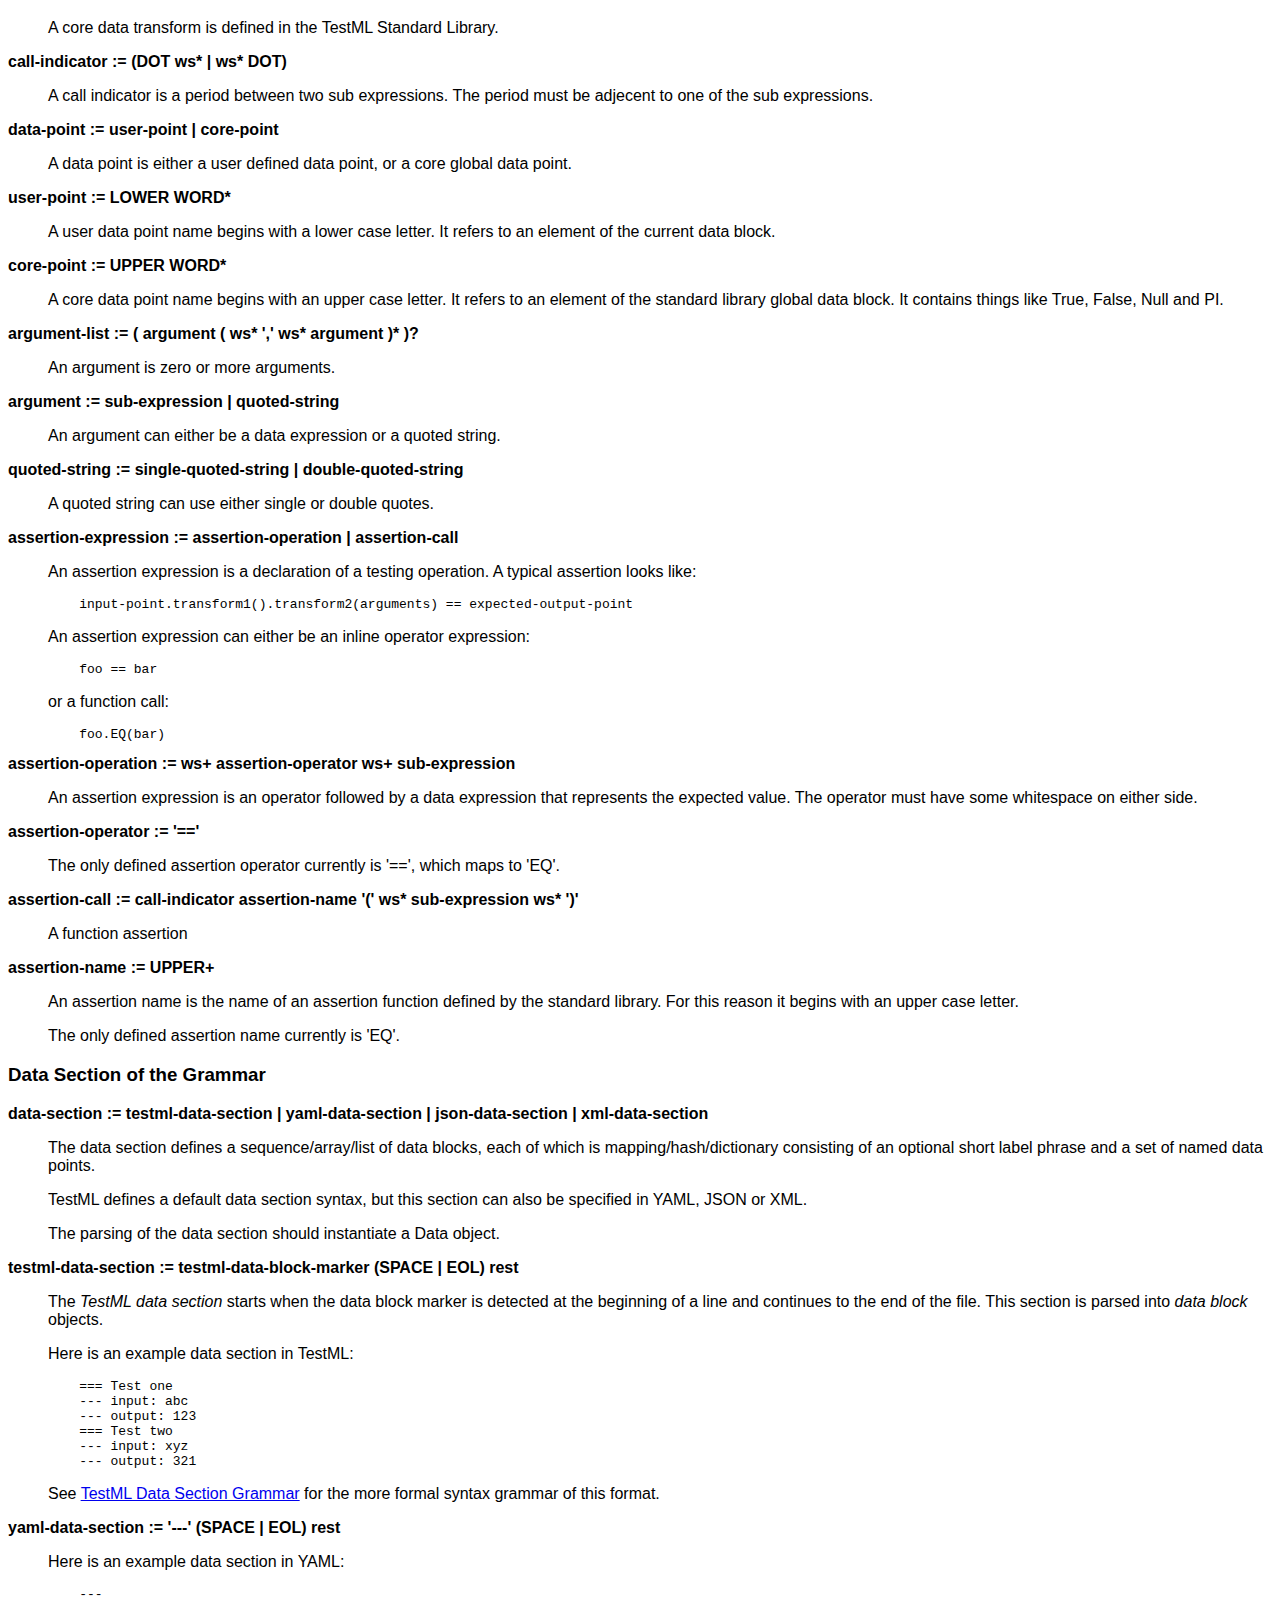
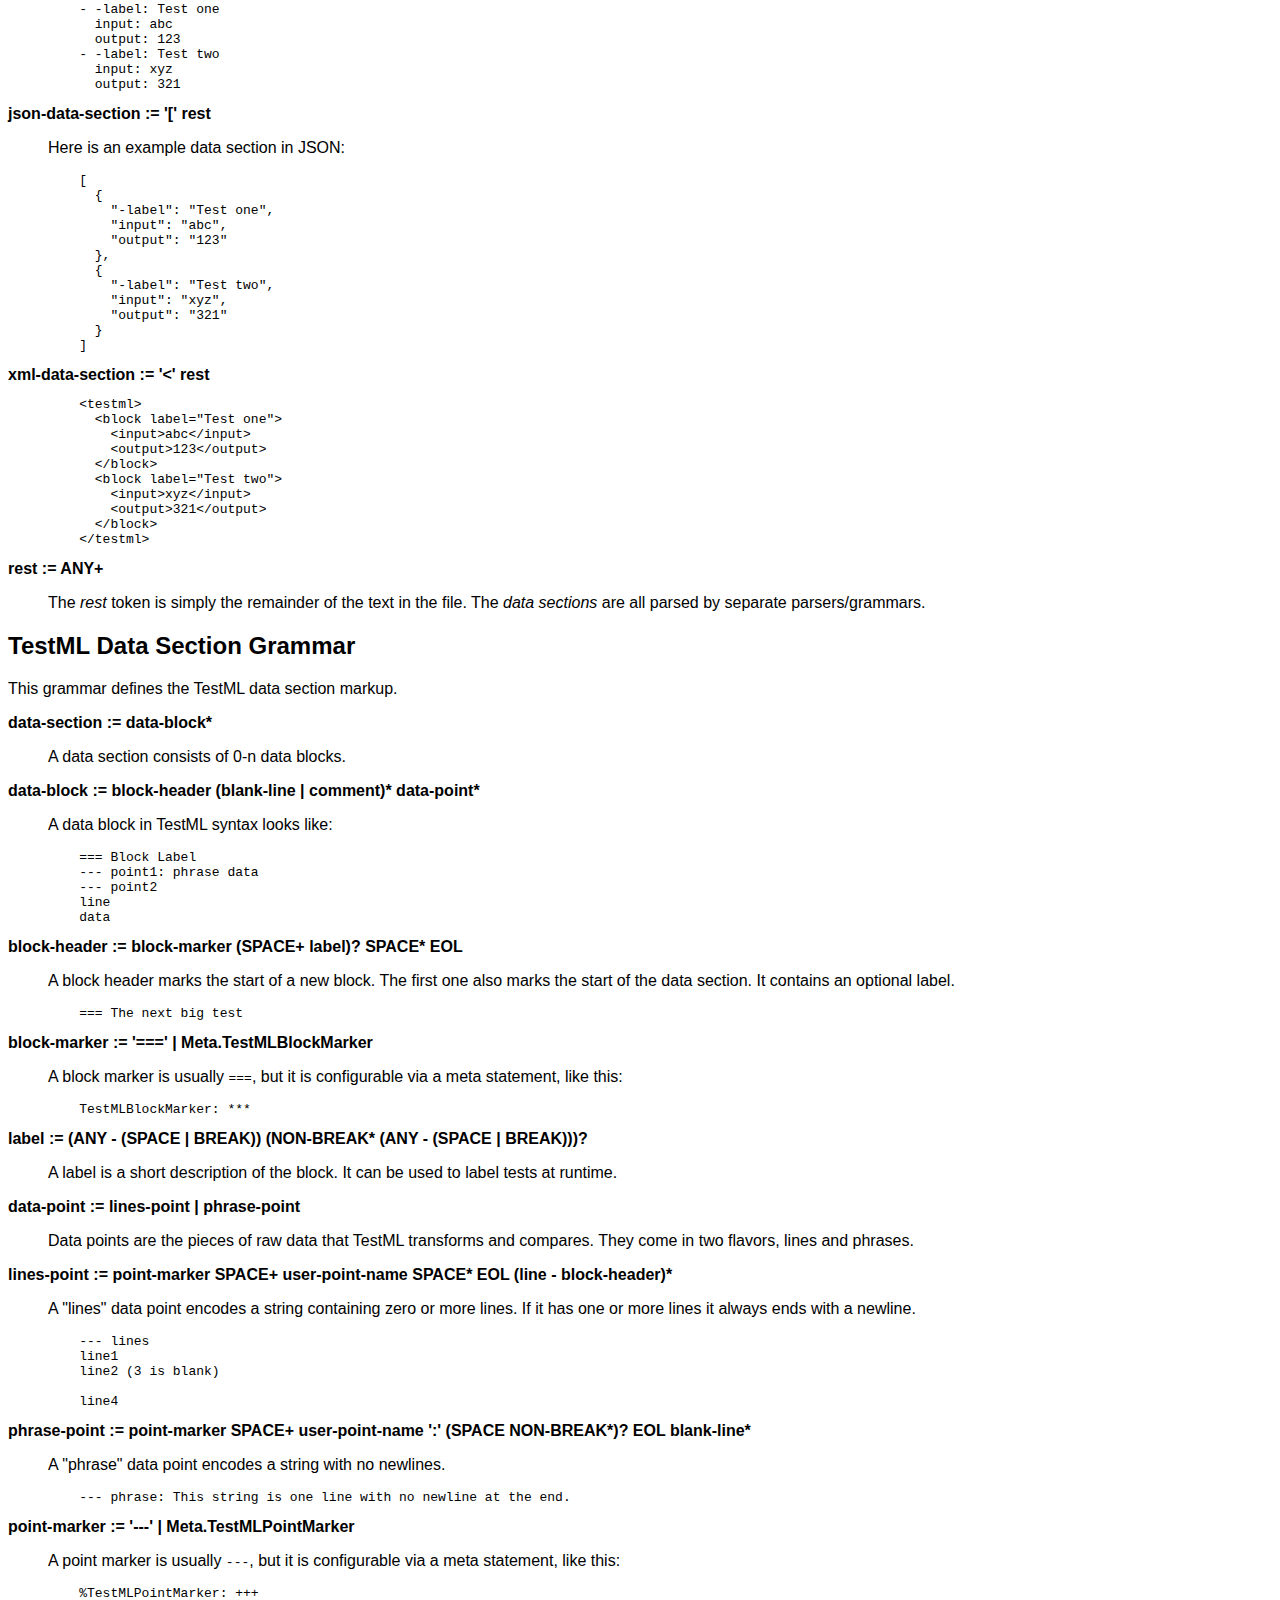
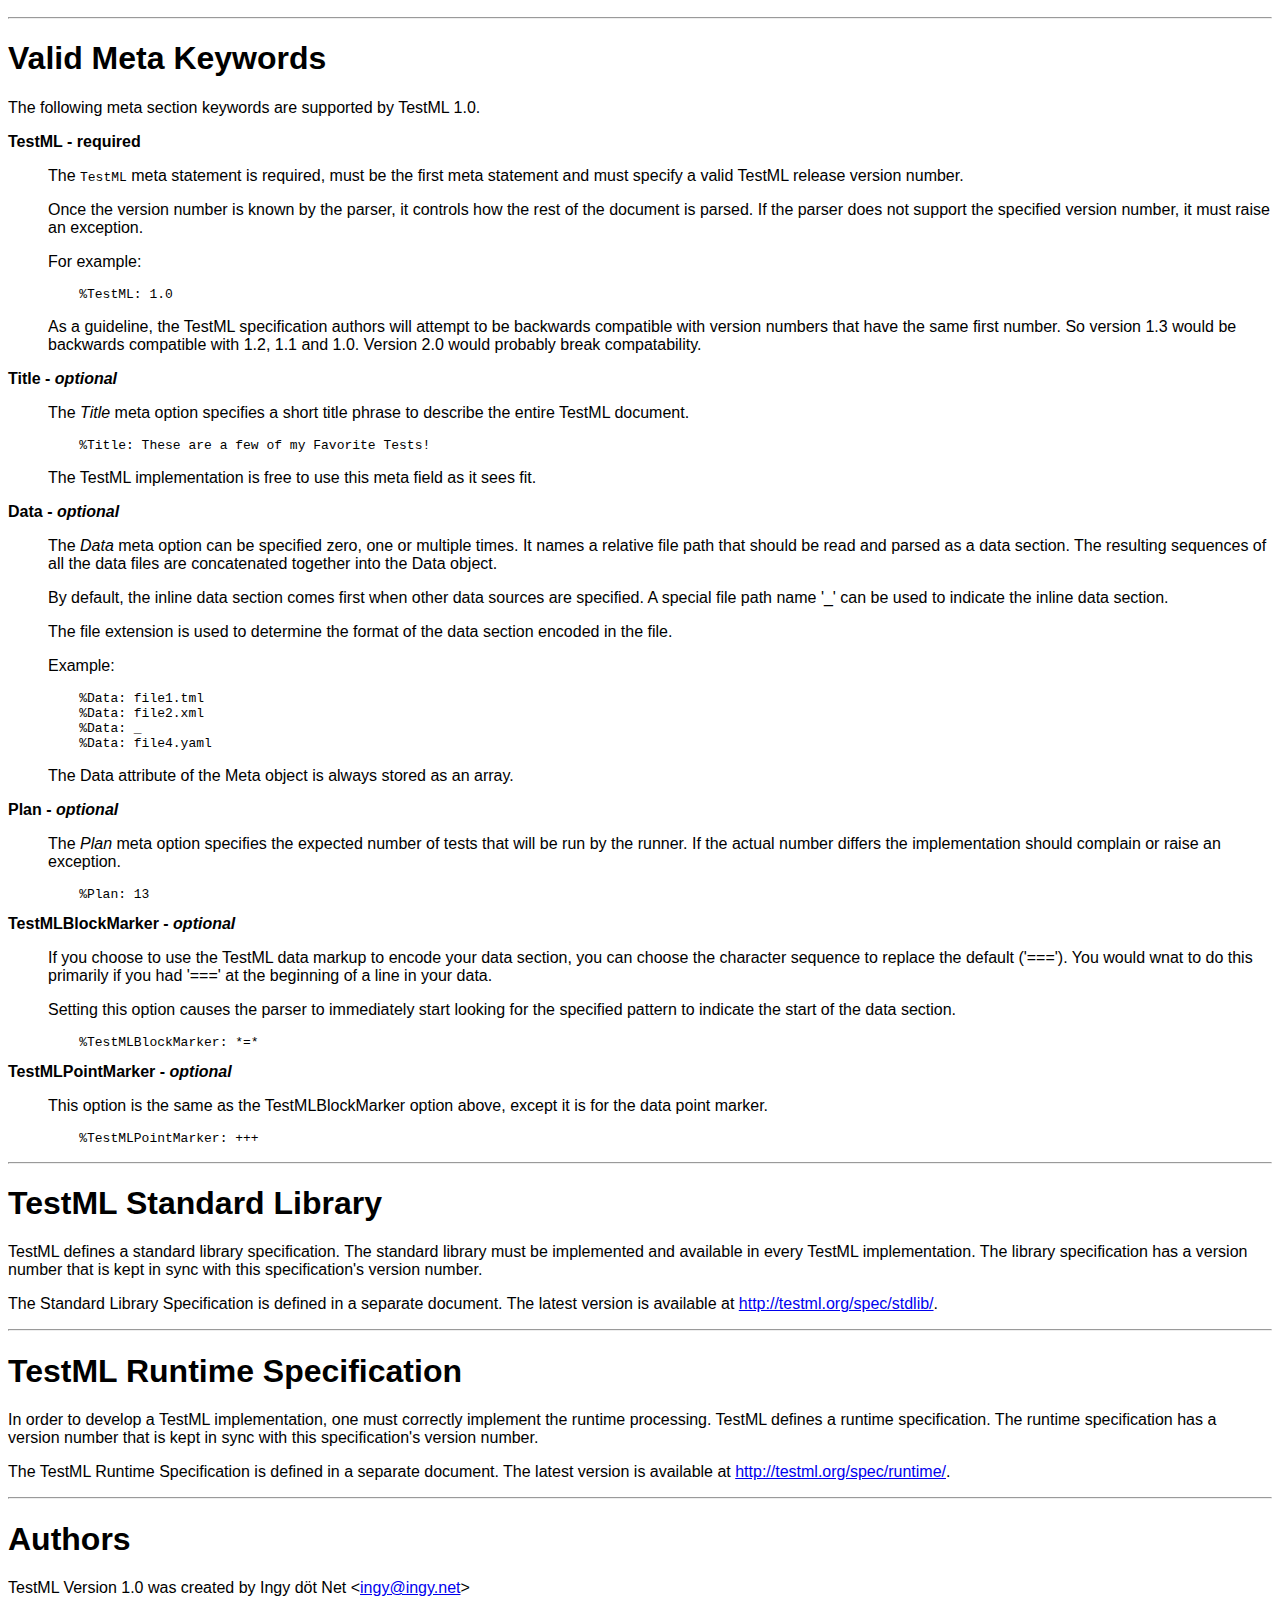
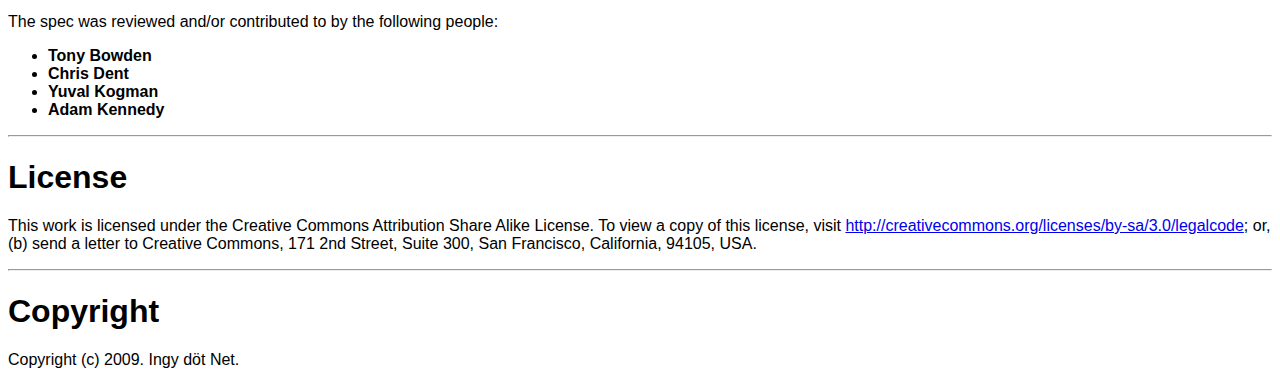
==== commit 94dbc66c: "Publish latest spec" ====
--- a/spec/index.html
+++ b/spec/index.html
@@ -536,6 +536,21 @@
 <p>
 </p>
 <h3><a name="test_section_of_the_grammar">Test Section of the Grammar</a></h3>
+<p>This section of TestML is the mini, generic programming language. In a
+nutshell, the language consists of a list of chained expressions, some
+of which make assertions. The following statements are valid:</p>
+<pre>
+    function();
+    data_point.transform();
+    data_point.transform1().transform2();
+    data.trans('string1', &quot;string2&quot;);
+    data1.trans1(data2, 'str').trans2(data3.trans3);</pre>
+<pre>
+    full_expression1.EQ(full_expression2);
+    full_expression1 == full_expression2;</pre>
+<p>The first five statements are test expressions. The last two lines are
+test assertions which test the results of two expressions. The two are
+equivalent operations using different syntax.</p>
 <dl>
 <dt><strong><a name="test_section_test_statement_ws" class="item">test-section := ( test-statement | ws )*</a></strong>
 
@@ -567,7 +582,8 @@
 test operation by comparing the results of two data expressions.</p>
 </dd>
 </li>
-<dt><strong><a name="test_expression_sub_expression_assertion_expression" class="item">test-expression := sub-expression assertion-expression?</a></strong>
+<dt><strong><a name="expression" class="item">test-expression :=
+    sub-expression (assertion-expression | (call-indicator test-expression))?</a></strong>
 
 <dd>
 <p>A test expression is a series of one or more sub expressions which are
@@ -576,8 +592,7 @@
 final value to that of another sub expression.</p>
 </dd>
 </li>
-<dt><strong><a name="sub_expression_transform_call_data_point_call_indicator_transform_call" class="item">sub-expression :=
-    (transform-call | data-point) (call-indicator transform-call)*</a></strong>
+<dt><strong><a name="sub_expression_transform_call_data_point" class="item">sub-expression := (transform-call | data-point)</a></strong>
 
 <dd>
 <p>A sub expression can either start with a plain point name or a transform
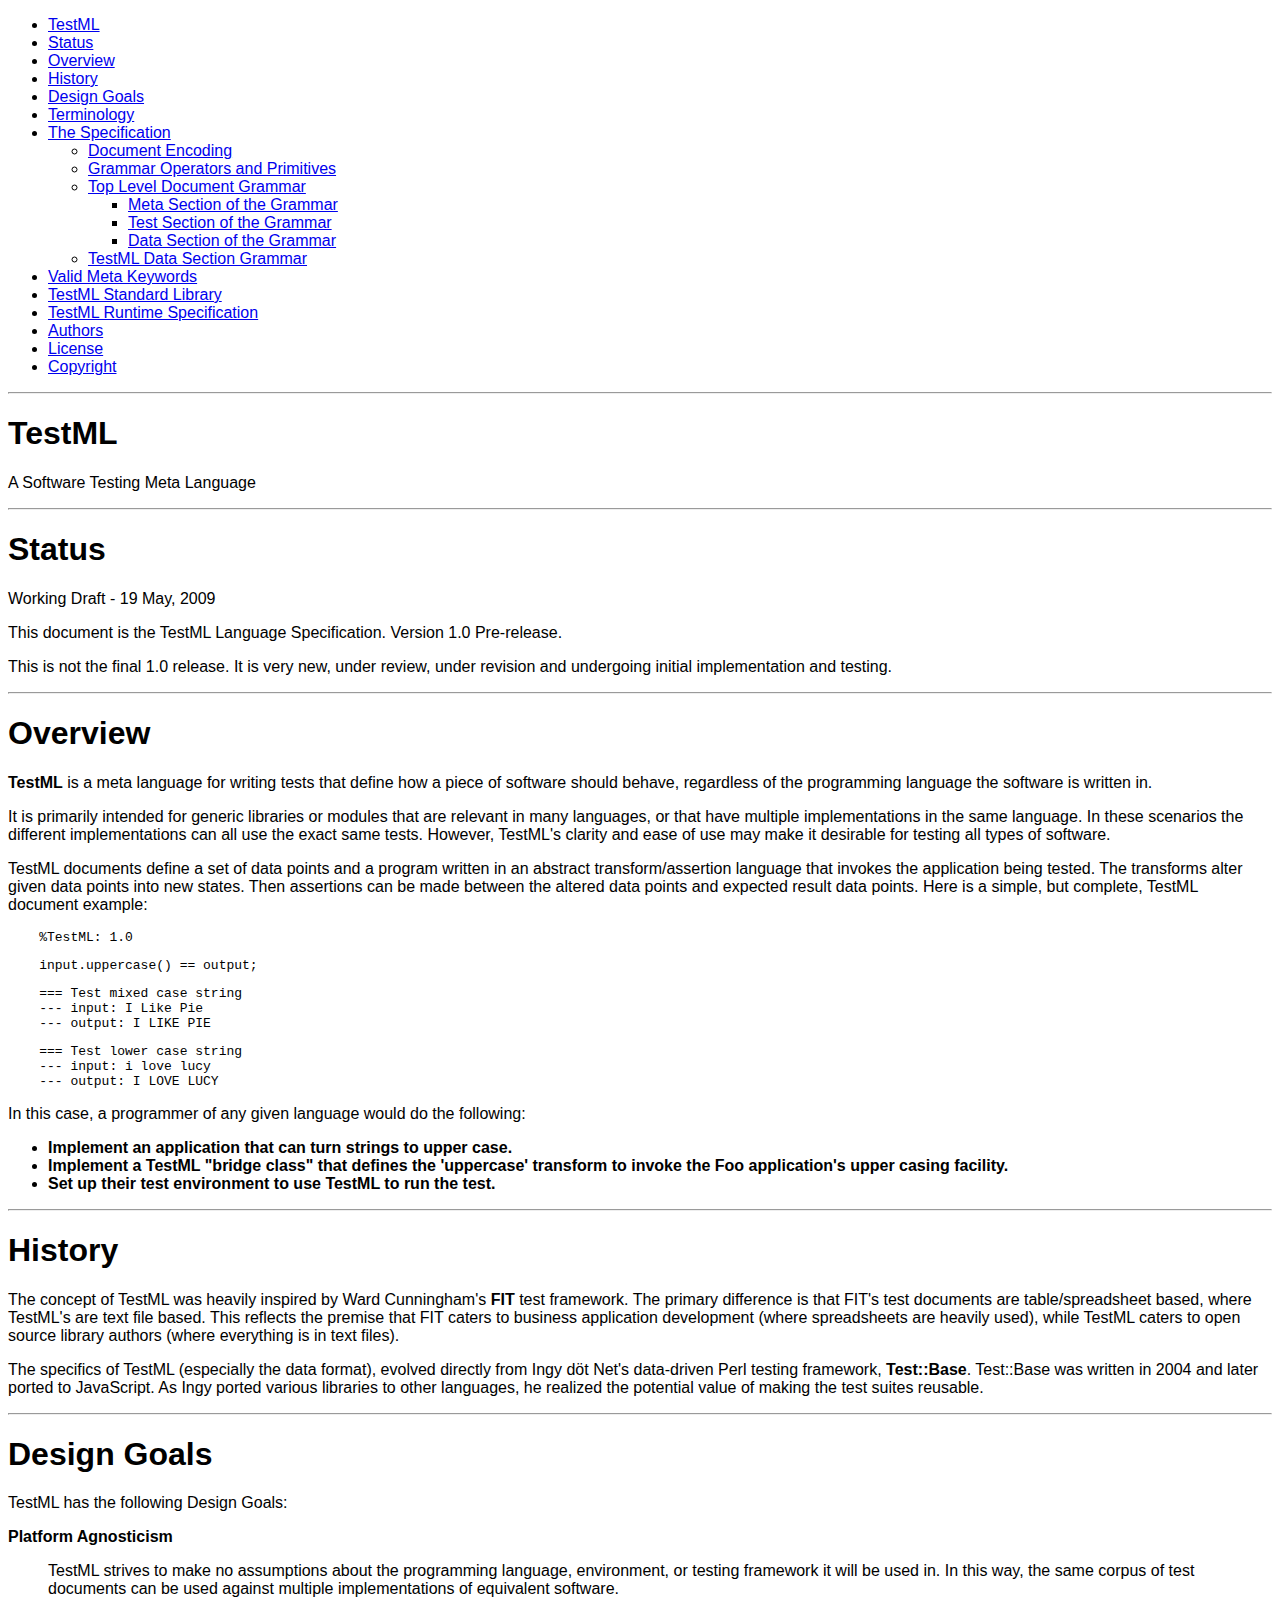
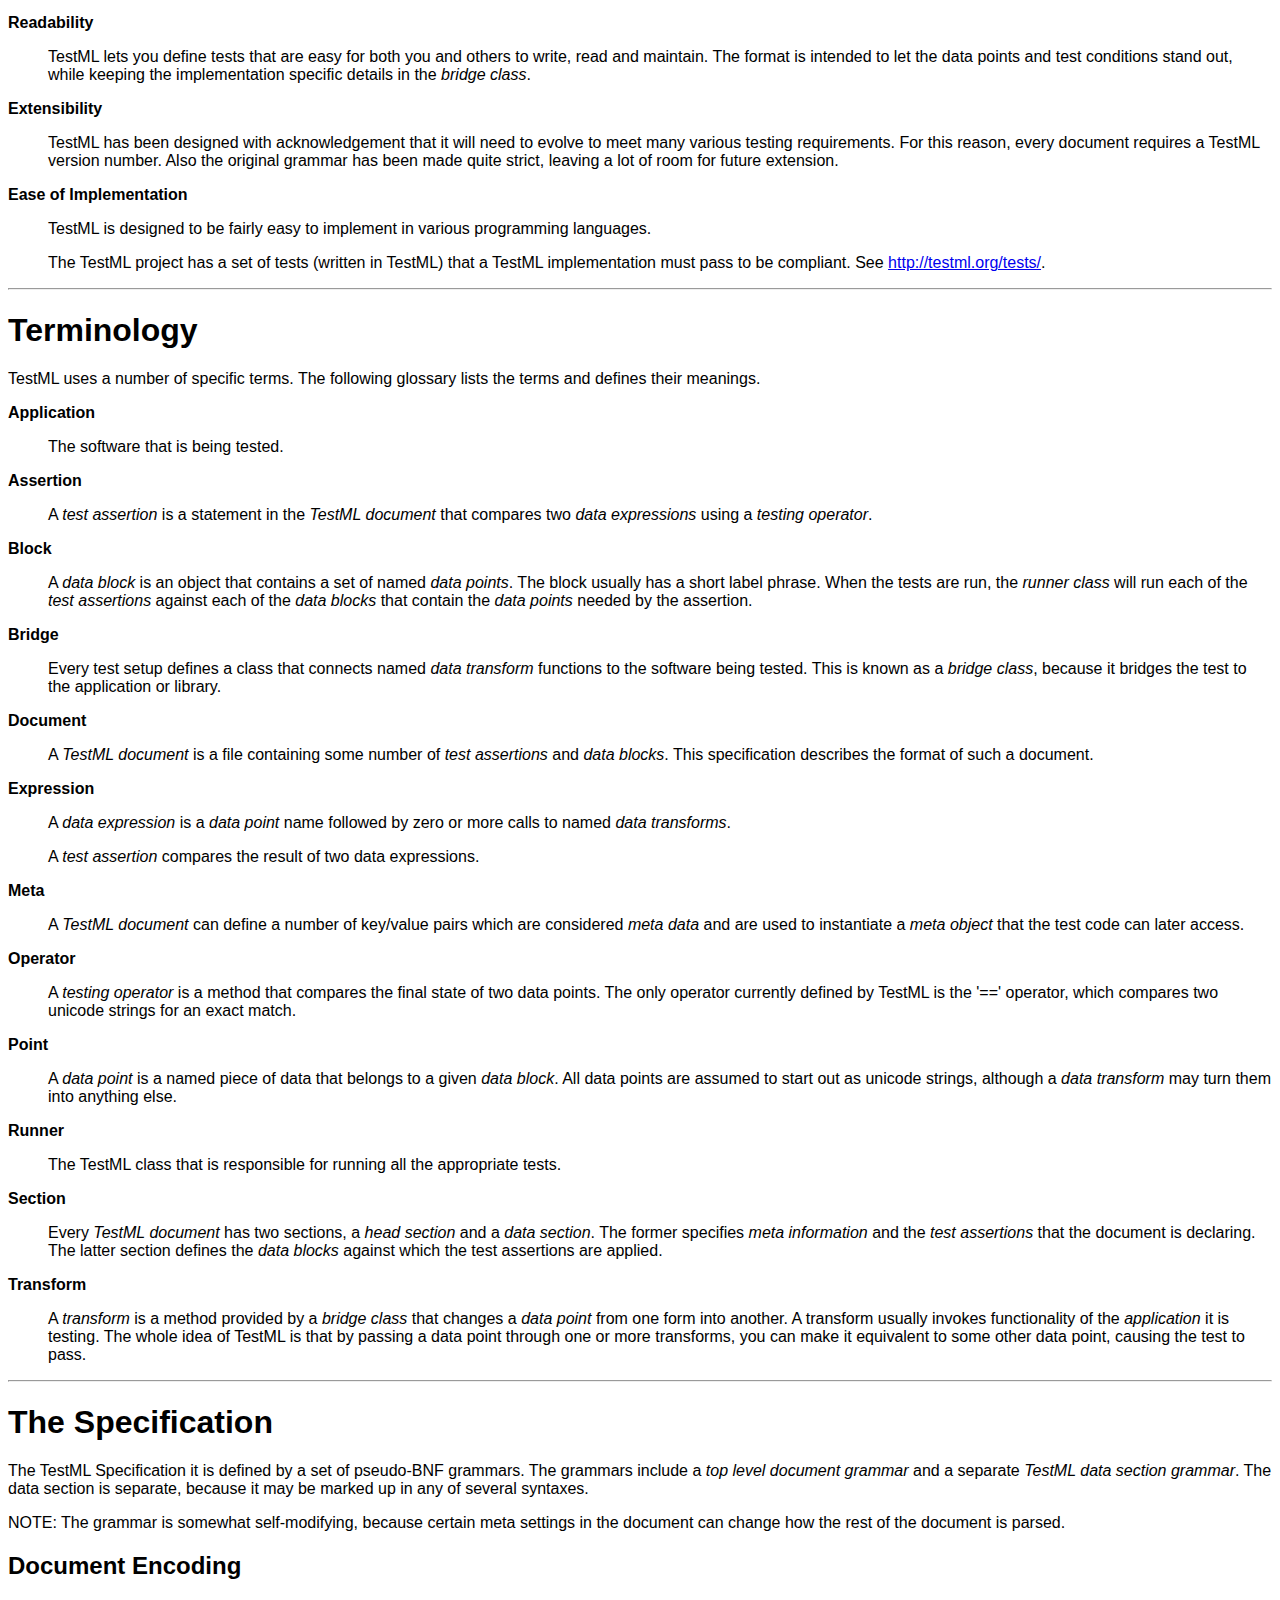
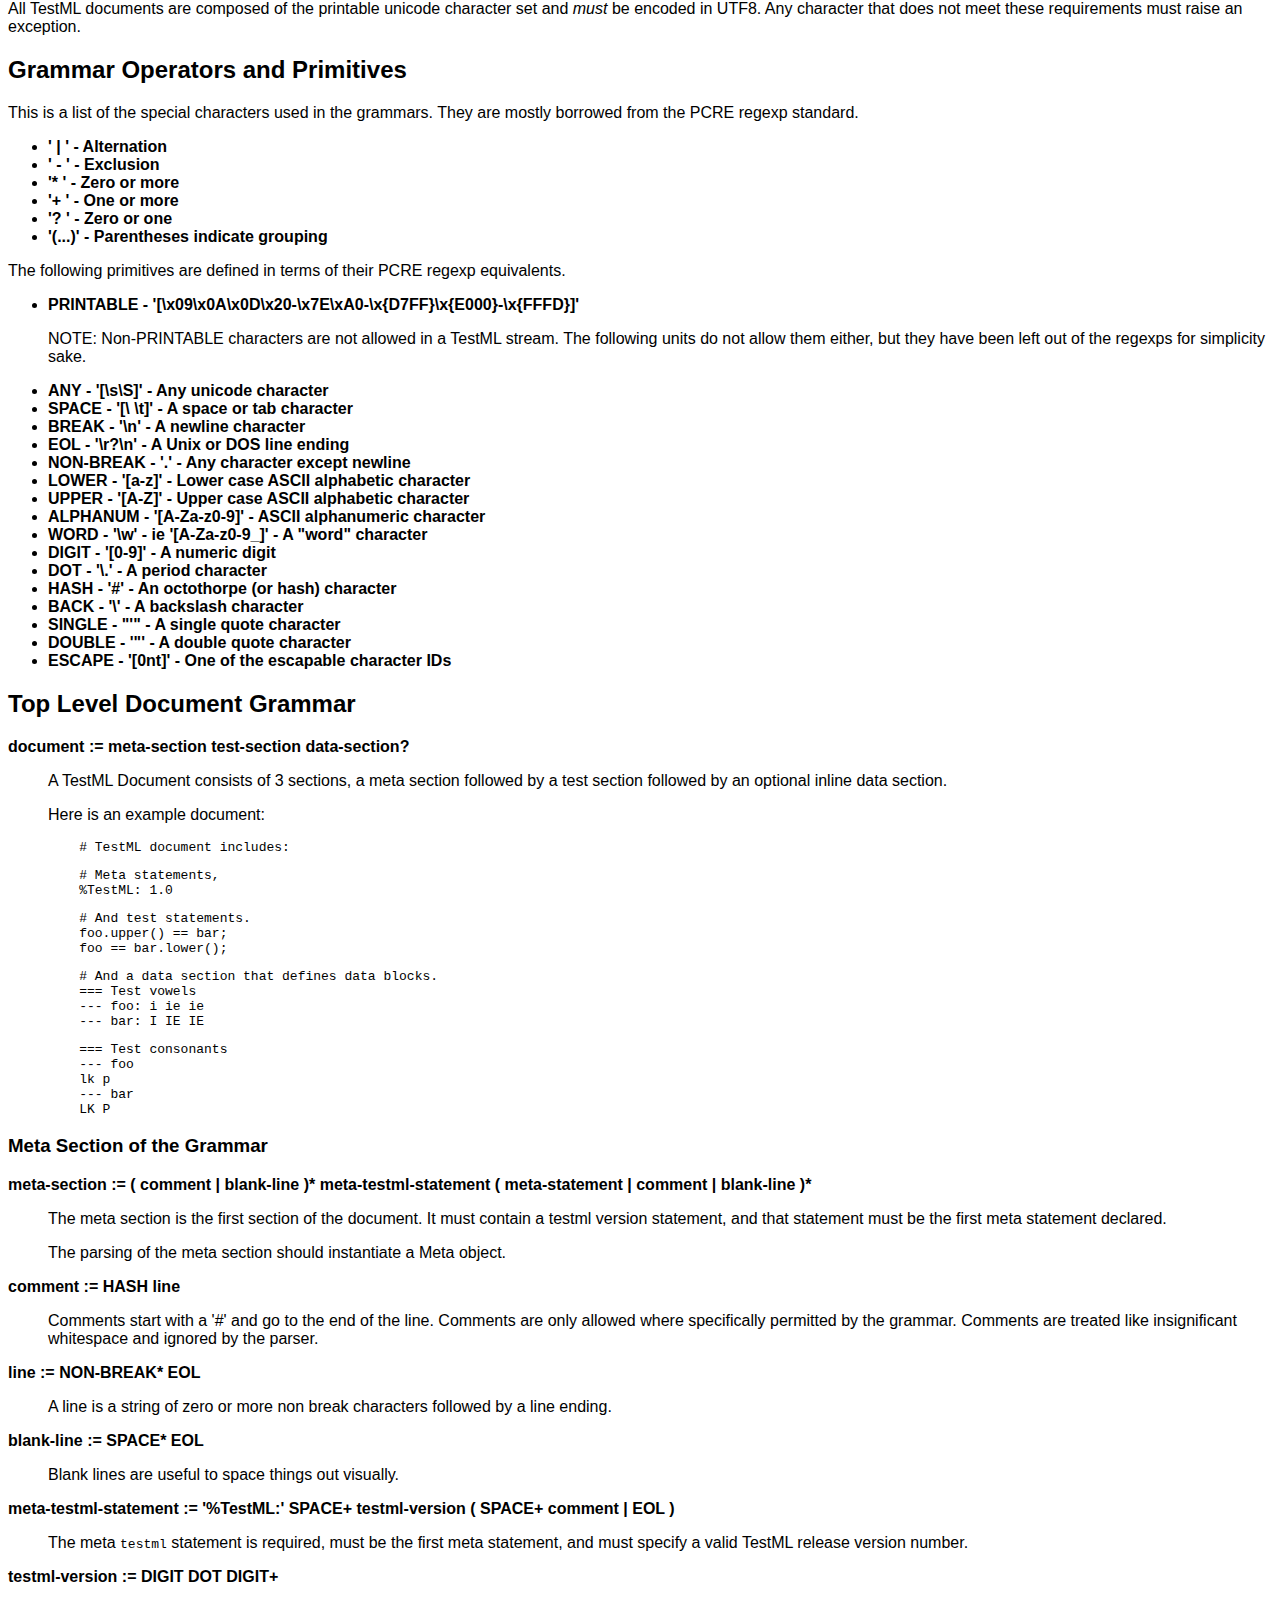
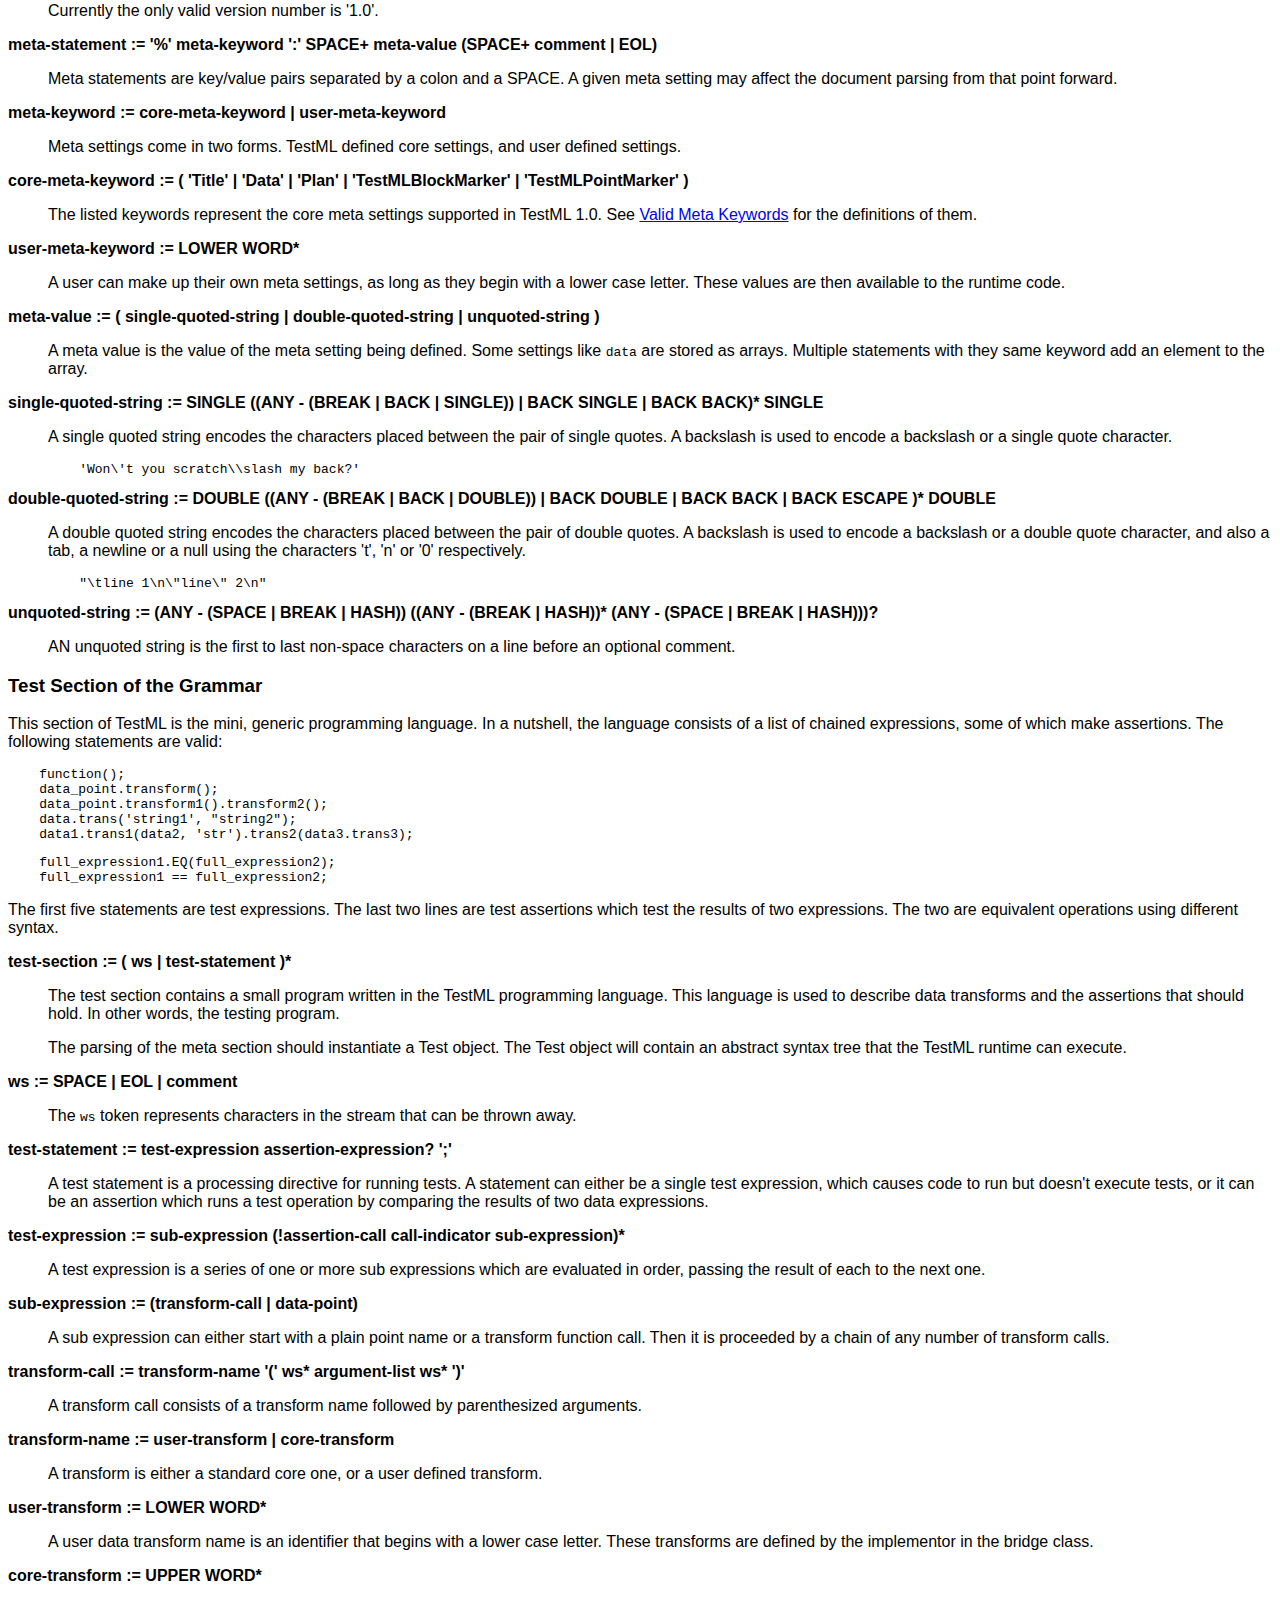
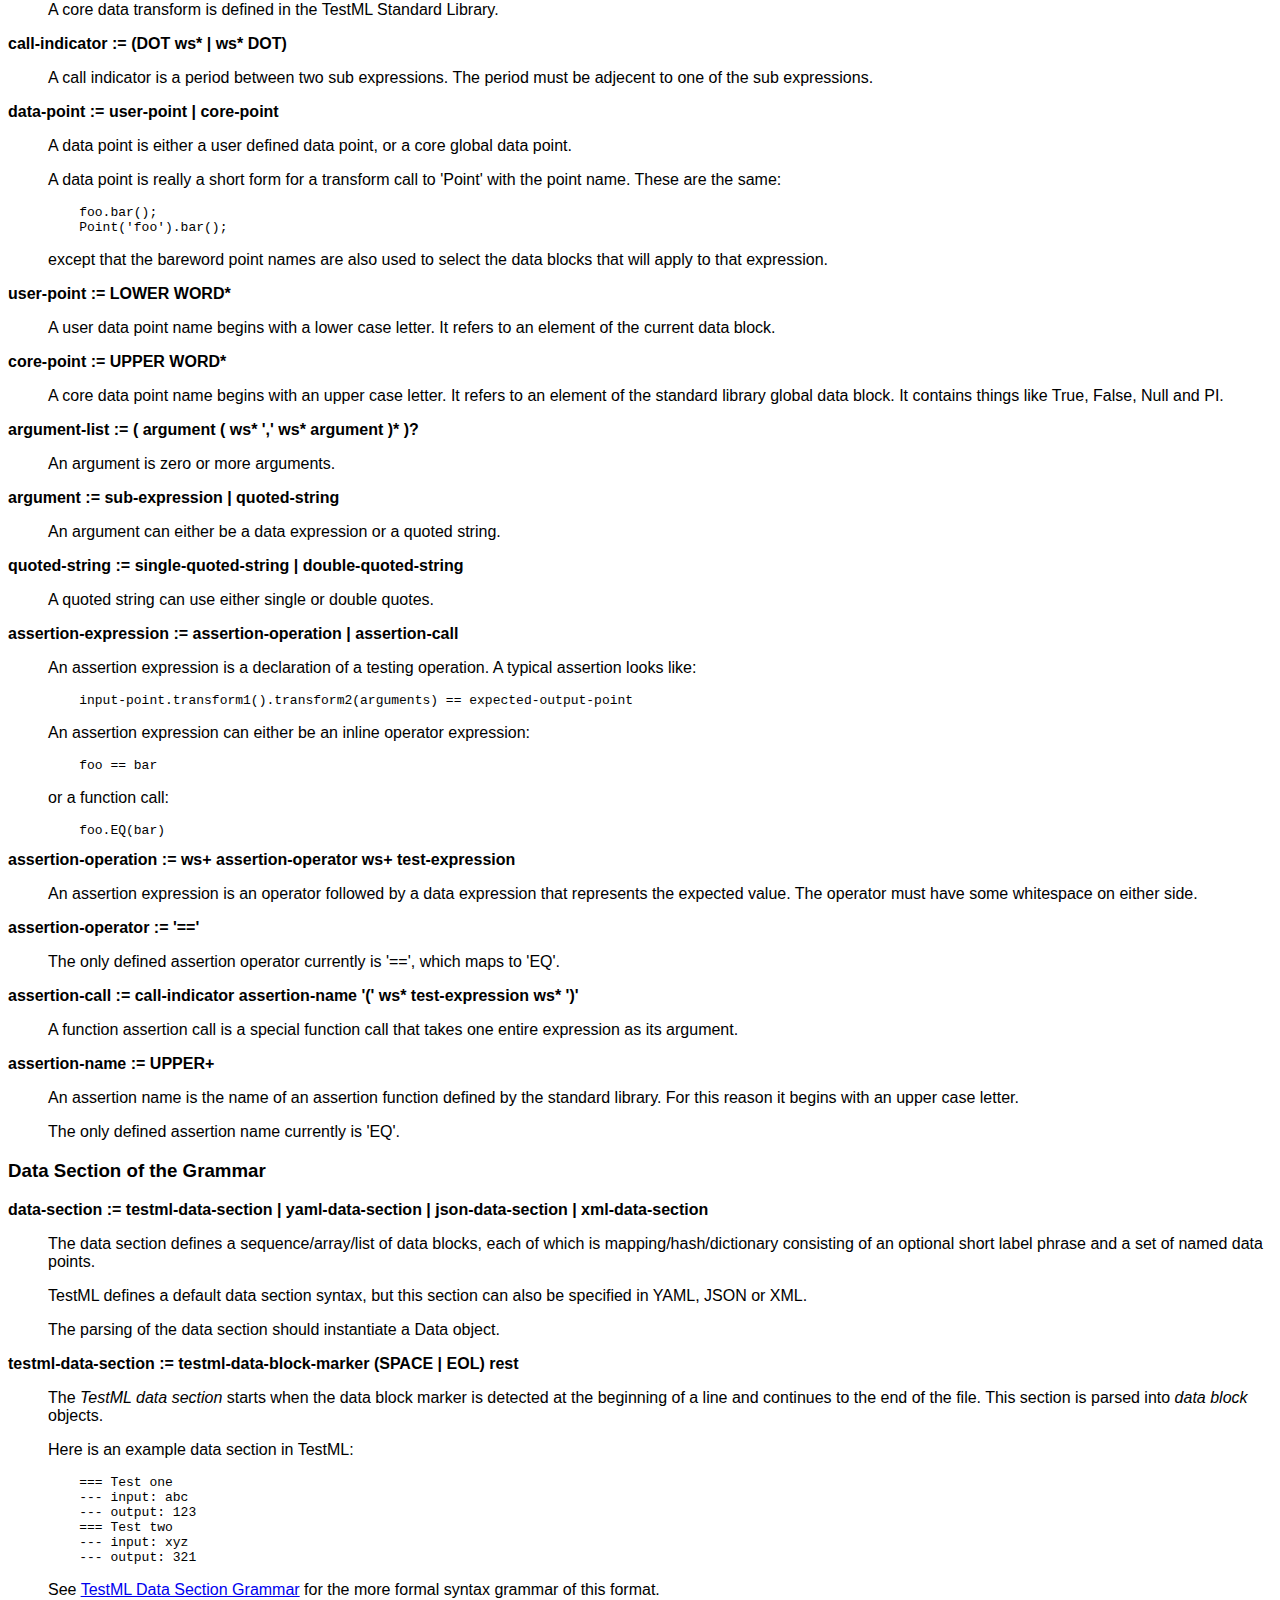
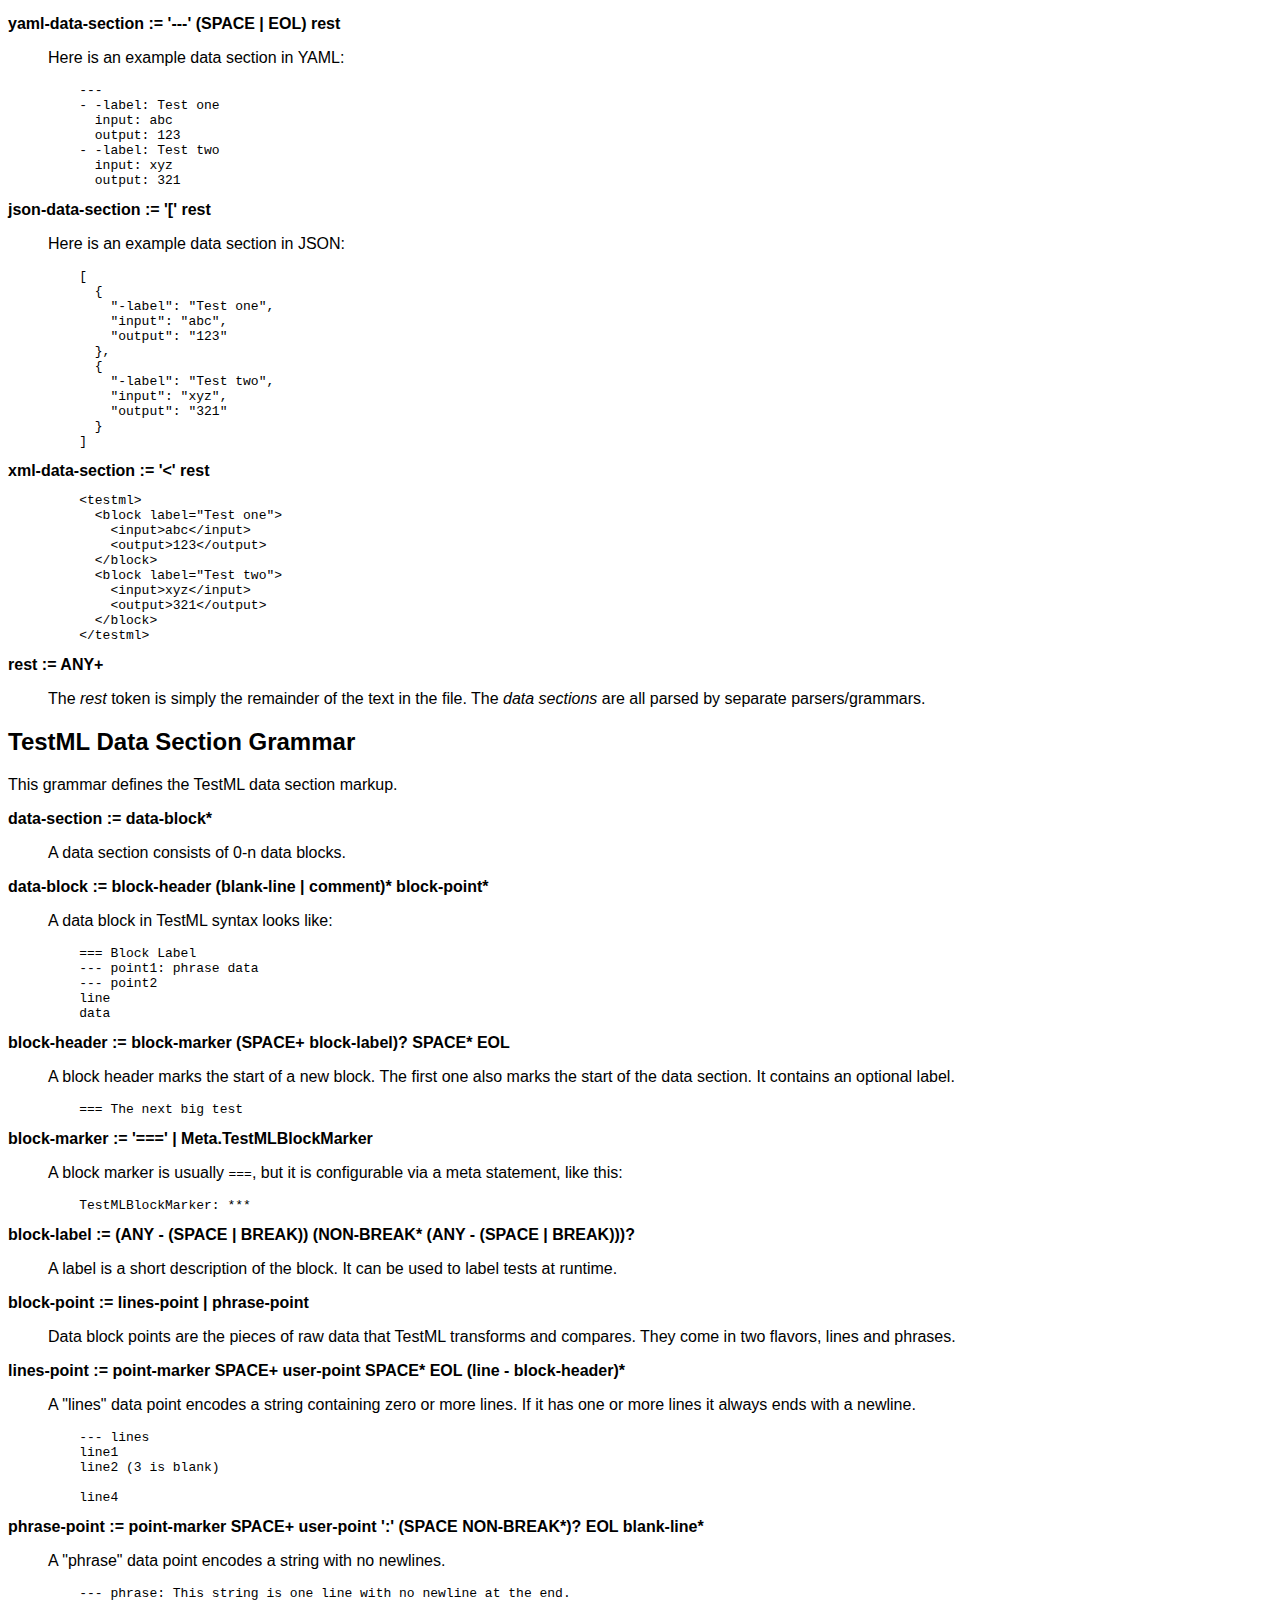
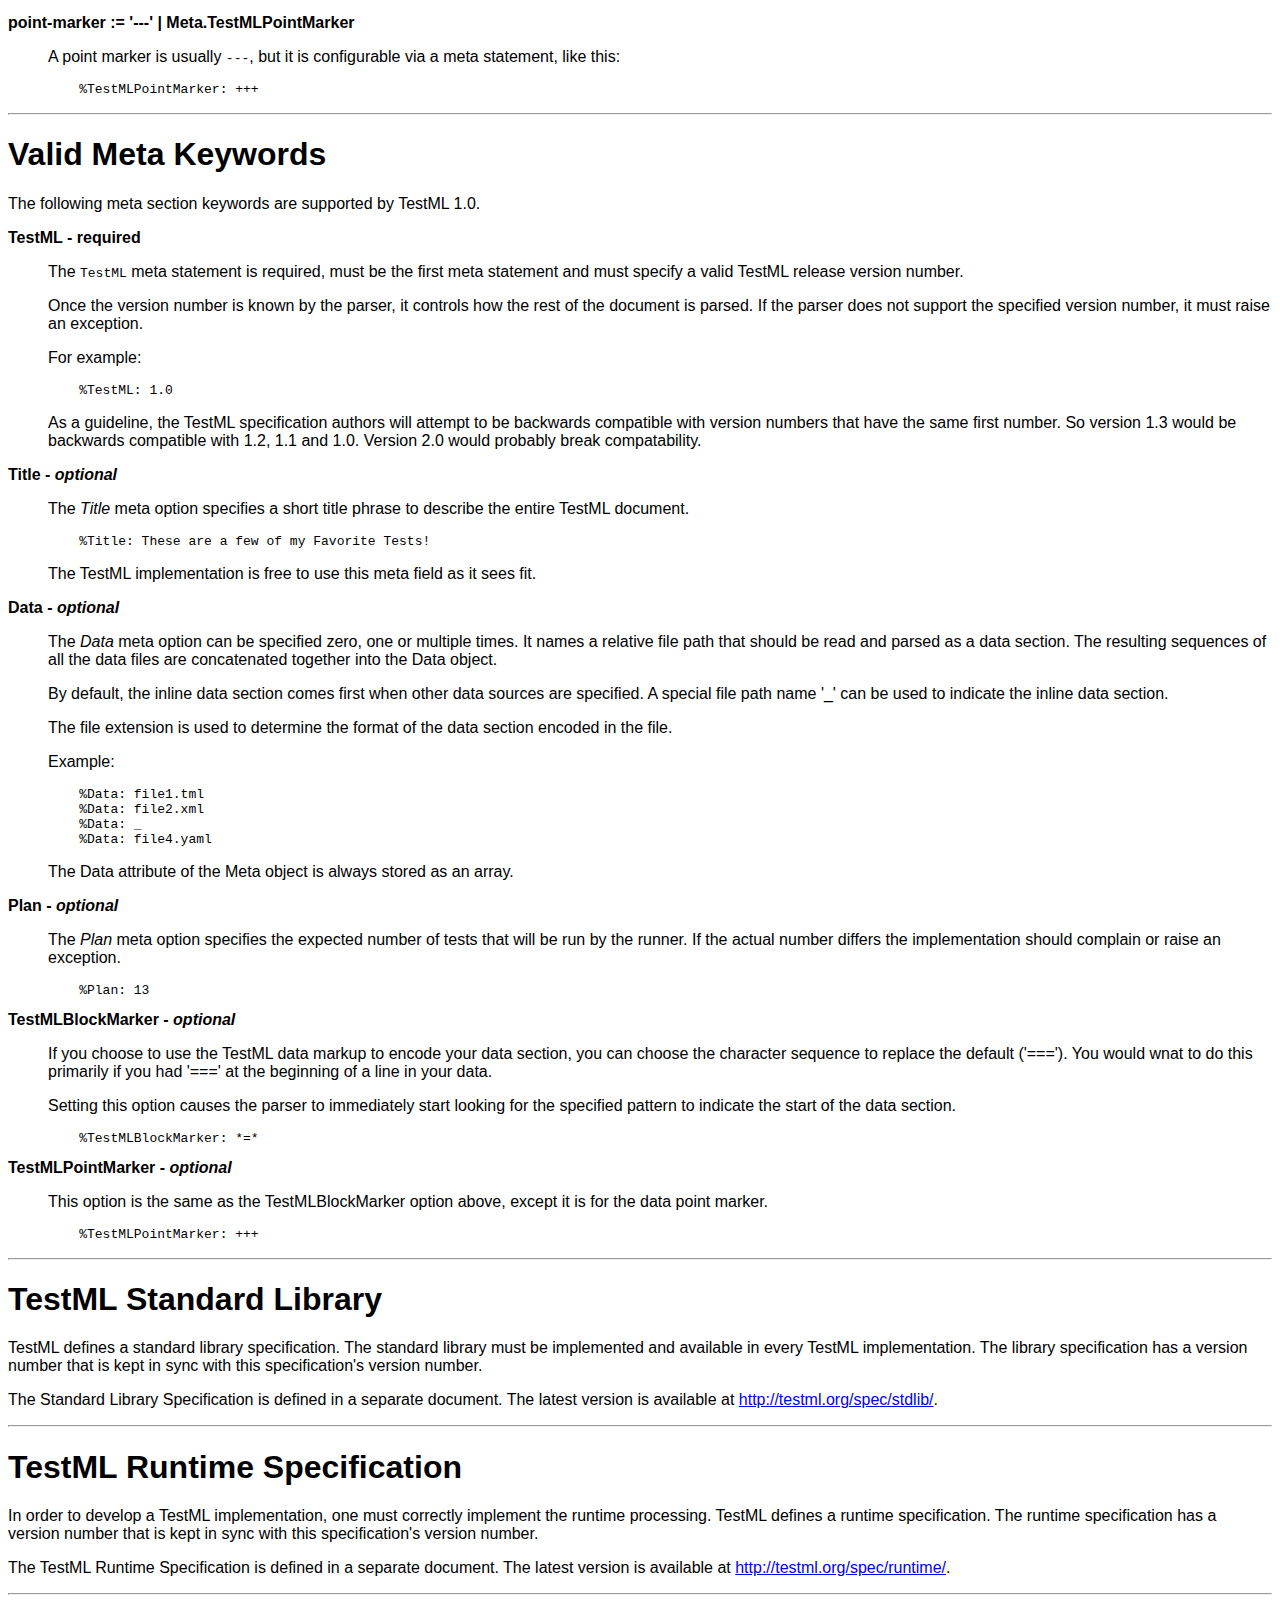
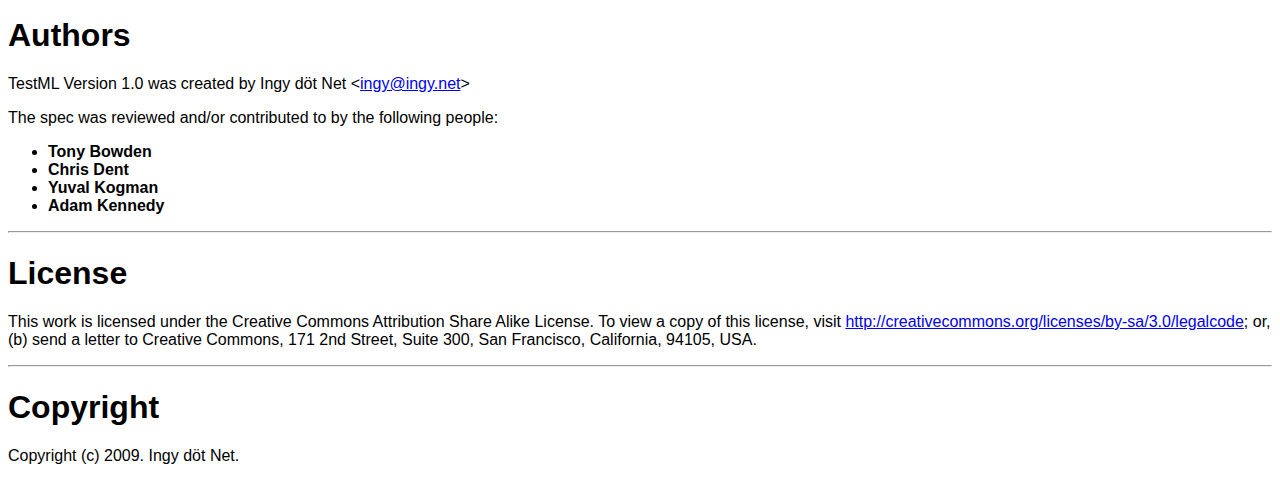
==== commit 73c83f3c: "Publish latest spec" ====
--- a/spec/index.html
+++ b/spec/index.html
@@ -552,7 +552,7 @@
 test assertions which test the results of two expressions. The two are
 equivalent operations using different syntax.</p>
 <dl>
-<dt><strong><a name="test_section_test_statement_ws" class="item">test-section := ( test-statement | ws )*</a></strong>
+<dt><strong><a name="test_section_ws_test_statement" class="item">test-section := ( ws | test-statement )*</a></strong>
 
 <dd>
 <p>The test section contains a small program written in the TestML
@@ -573,23 +573,21 @@
 thrown away.</p>
 </dd>
 </li>
-<dt><strong><a name="test_statement_test_expression" class="item">test-statement := test-expression ';'</a></strong>
+<dt><strong><a name="test_statement_test_expression_assertion_expression" class="item">test-statement := test-expression assertion-expression? ';'</a></strong>
 
 <dd>
 <p>A test statement is a processing directive for running tests. A
-statement can either be a single data expression, which causes code to
+statement can either be a single test expression, which causes code to
 run but doesn't execute tests, or it can be an assertion which runs a
 test operation by comparing the results of two data expressions.</p>
 </dd>
 </li>
 <dt><strong><a name="expression" class="item">test-expression :=
-    sub-expression (assertion-expression | (call-indicator test-expression))?</a></strong>
+    sub-expression (!assertion-call call-indicator sub-expression)*</a></strong>
 
 <dd>
 <p>A test expression is a series of one or more sub expressions which are
-evaluated in order, passing the result of each to the next one. It can
-have an optional assertion expression at the end which compares the
-final value to that of another sub expression.</p>
+evaluated in order, passing the result of each to the next one.</p>
 </dd>
 </li>
 <dt><strong><a name="sub_expression_transform_call_data_point" class="item">sub-expression := (transform-call | data-point)</a></strong>
@@ -640,6 +638,19 @@
 <p>A data point is either a user defined data point, or a core global
 data point.</p>
 </dd>
+<dd>
+<p>A data point is really a short form for a transform call to 'Point' with
+the point name. These are the same:</p>
+</dd>
+<dd>
+<pre>
+    foo.bar();
+    Point('foo').bar();</pre>
+</dd>
+<dd>
+<p>except that the bareword point names are also used to select the data
+blocks that will apply to that expression.</p>
+</dd>
 </li>
 <dt><strong><a name="user_point_lower_word" class="item">user-point := LOWER WORD*</a></strong>
 
@@ -699,7 +710,7 @@
     foo.EQ(bar)</pre>
 </dd>
 </li>
-<dt><strong><a name="assertion_operation_ws_assertion_operator_ws_sub_expression" class="item">assertion-operation := ws+ assertion-operator ws+ sub-expression</a></strong>
+<dt><strong><a name="assertion_operation_ws_assertion_operator_ws_test_expression" class="item">assertion-operation := ws+ assertion-operator ws+ test-expression</a></strong>
 
 <dd>
 <p>An assertion expression is an operator followed by a data expression
@@ -713,11 +724,12 @@
 <p>The only defined assertion operator currently is '==', which maps to 'EQ'.</p>
 </dd>
 </li>
-<dt><strong><a name="assertion_call_call_indicator_assertion_name_ws_sub_expression_ws" class="item">assertion-call :=
-    call-indicator assertion-name '(' ws* sub-expression ws* ')'</a></strong>
-
-<dd>
-<p>A function assertion</p>
+<dt><strong><a name="assertion_call_call_indicator_assertion_name_ws_test_expression_ws" class="item">assertion-call :=
+    call-indicator assertion-name '(' ws* test-expression ws* ')'</a></strong>
+
+<dd>
+<p>A function assertion call is a special function call that takes one
+entire expression as its argument.</p>
 </dd>
 </li>
 <dt><strong><a name="assertion_name_upper" class="item">assertion-name := UPPER+</a></strong>
@@ -849,7 +861,7 @@
 <p>A data section consists of 0-n data blocks.</p>
 </dd>
 </li>
-<dt><strong><a name="header" class="item">data-block := block-header (blank-line | comment)* data-point*</a></strong>
+<dt><strong><a name="header" class="item">data-block := block-header (blank-line | comment)* block-point*</a></strong>
 
 <dd>
 <p>A data block in TestML syntax looks like:</p>
@@ -863,7 +875,7 @@
     data</pre>
 </dd>
 </li>
-<dt><strong>block-header := block-marker (SPACE+ label)? SPACE* EOL</strong>
+<dt><strong>block-header := block-marker (SPACE+ block-label)? SPACE* EOL</strong>
 
 <dd>
 <p>A block header marks the start of a new block. The first one also marks
@@ -885,7 +897,7 @@
     TestMLBlockMarker: ***</pre>
 </dd>
 </li>
-<dt><strong><a name="label_any_space_break_non_break_any_space_break" class="item">label :=
+<dt><strong><a name="block_label_any_space_break_non_break_any_space_break" class="item">block-label :=
     (ANY - (SPACE | BREAK))
     (NON-BREAK* (ANY - (SPACE | BREAK)))?</a></strong>
 
@@ -894,14 +906,14 @@
 tests at runtime.</p>
 </dd>
 </li>
-<dt><strong><a name="data_point_lines_point_phrase_point" class="item">data-point := lines-point | phrase-point</a></strong>
-
-<dd>
-<p>Data points are the pieces of raw data that TestML transforms and
+<dt><strong><a name="block_point_lines_point_phrase_point" class="item">block-point := lines-point | phrase-point</a></strong>
+
+<dd>
+<p>Data block points are the pieces of raw data that TestML transforms and
 compares. They come in two flavors, lines and phrases.</p>
 </dd>
 </li>
-<dt><strong><a name="eol" class="item">lines-point := point-marker SPACE+ user-point-name SPACE* EOL (line - block-header)*</a></strong>
+<dt><strong><a name="eol" class="item">lines-point := point-marker SPACE+ user-point SPACE* EOL (line - block-header)*</a></strong>
 
 <dd>
 <p>A &quot;lines&quot; data point encodes a string containing zero or more lines. If
@@ -916,7 +928,7 @@
     line4</pre>
 </dd>
 </li>
-<dt><strong><a name="phrase_point_point_marker_space_user_point_name_space_non_break_eol_blank_line" class="item">phrase-point := point-marker SPACE+ user-point-name ':' (SPACE NON-BREAK*)? EOL blank-line*</a></strong>
+<dt><strong><a name="phrase_point_point_marker_space_user_point_space_non_break_eol_blank_line" class="item">phrase-point := point-marker SPACE+ user-point ':' (SPACE NON-BREAK*)? EOL blank-line*</a></strong>
 
 <dd>
 <p>A &quot;phrase&quot; data point encodes a string with no newlines.</p>
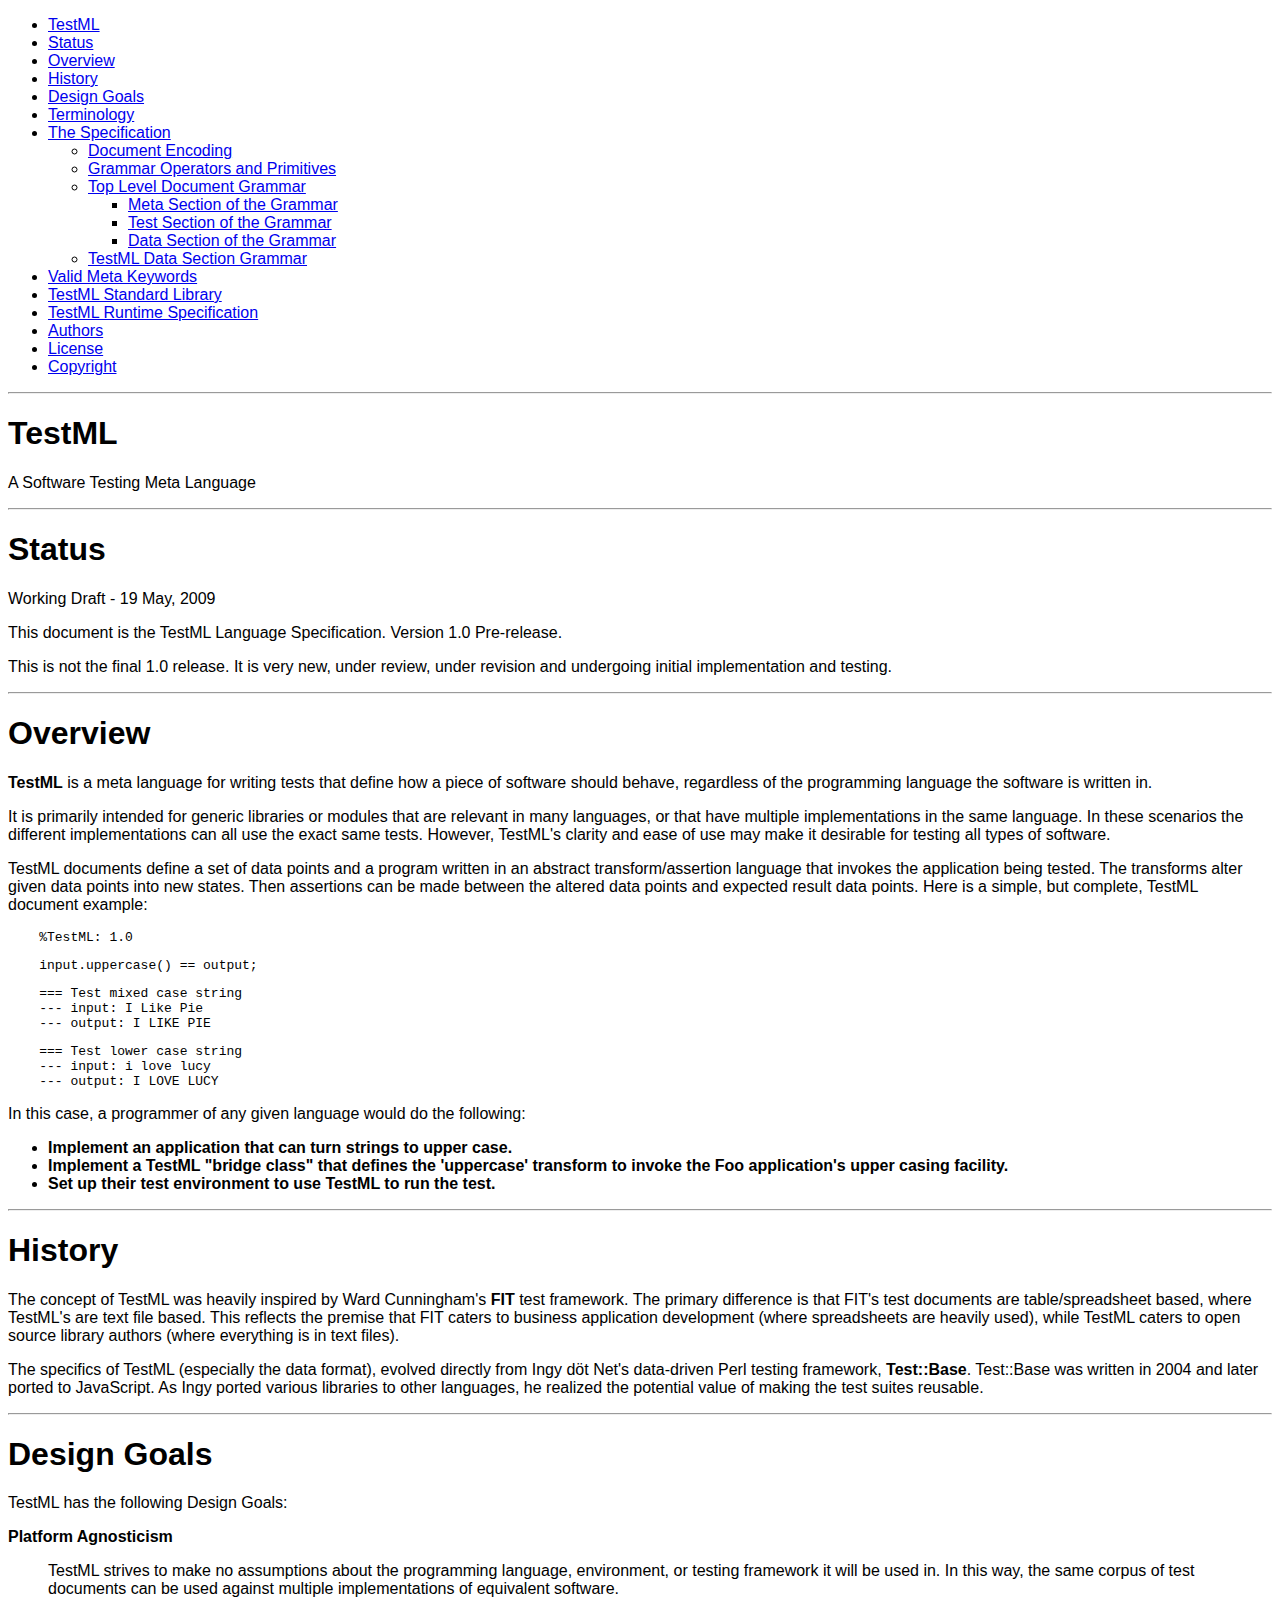
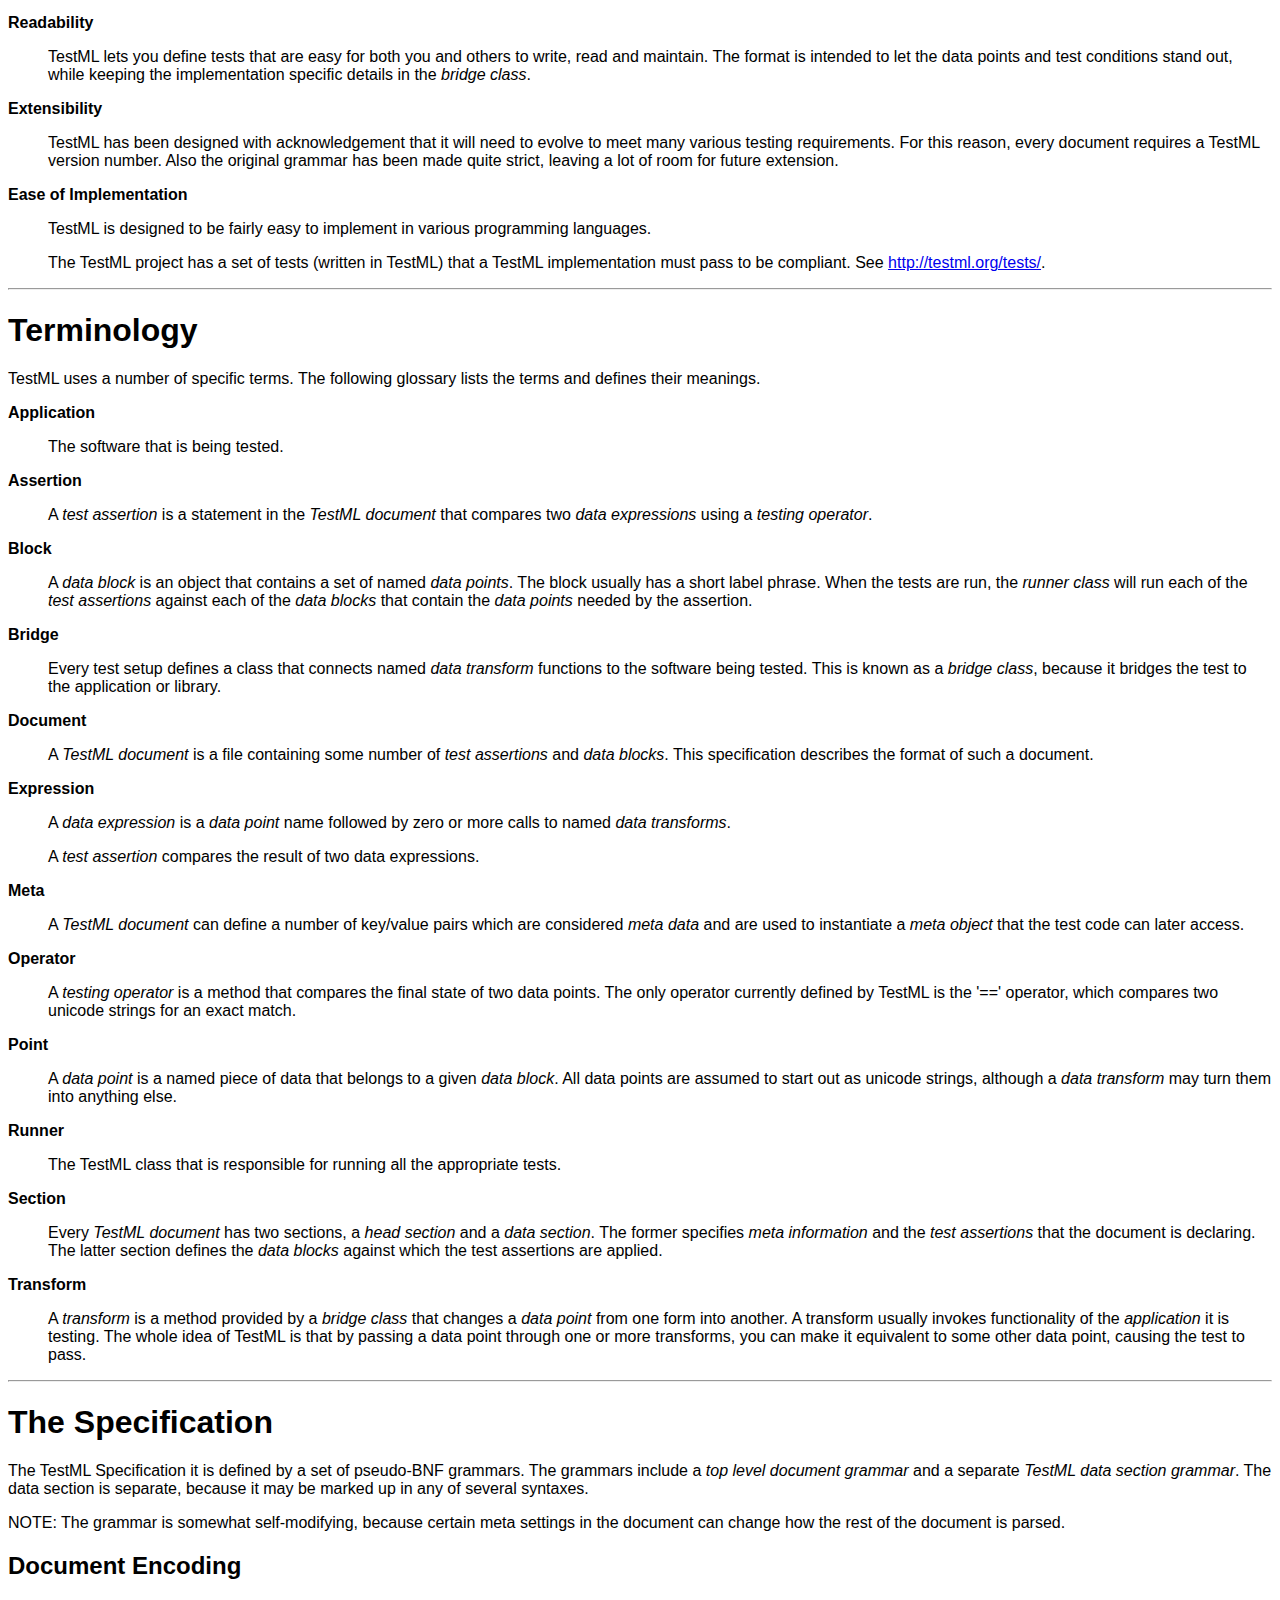
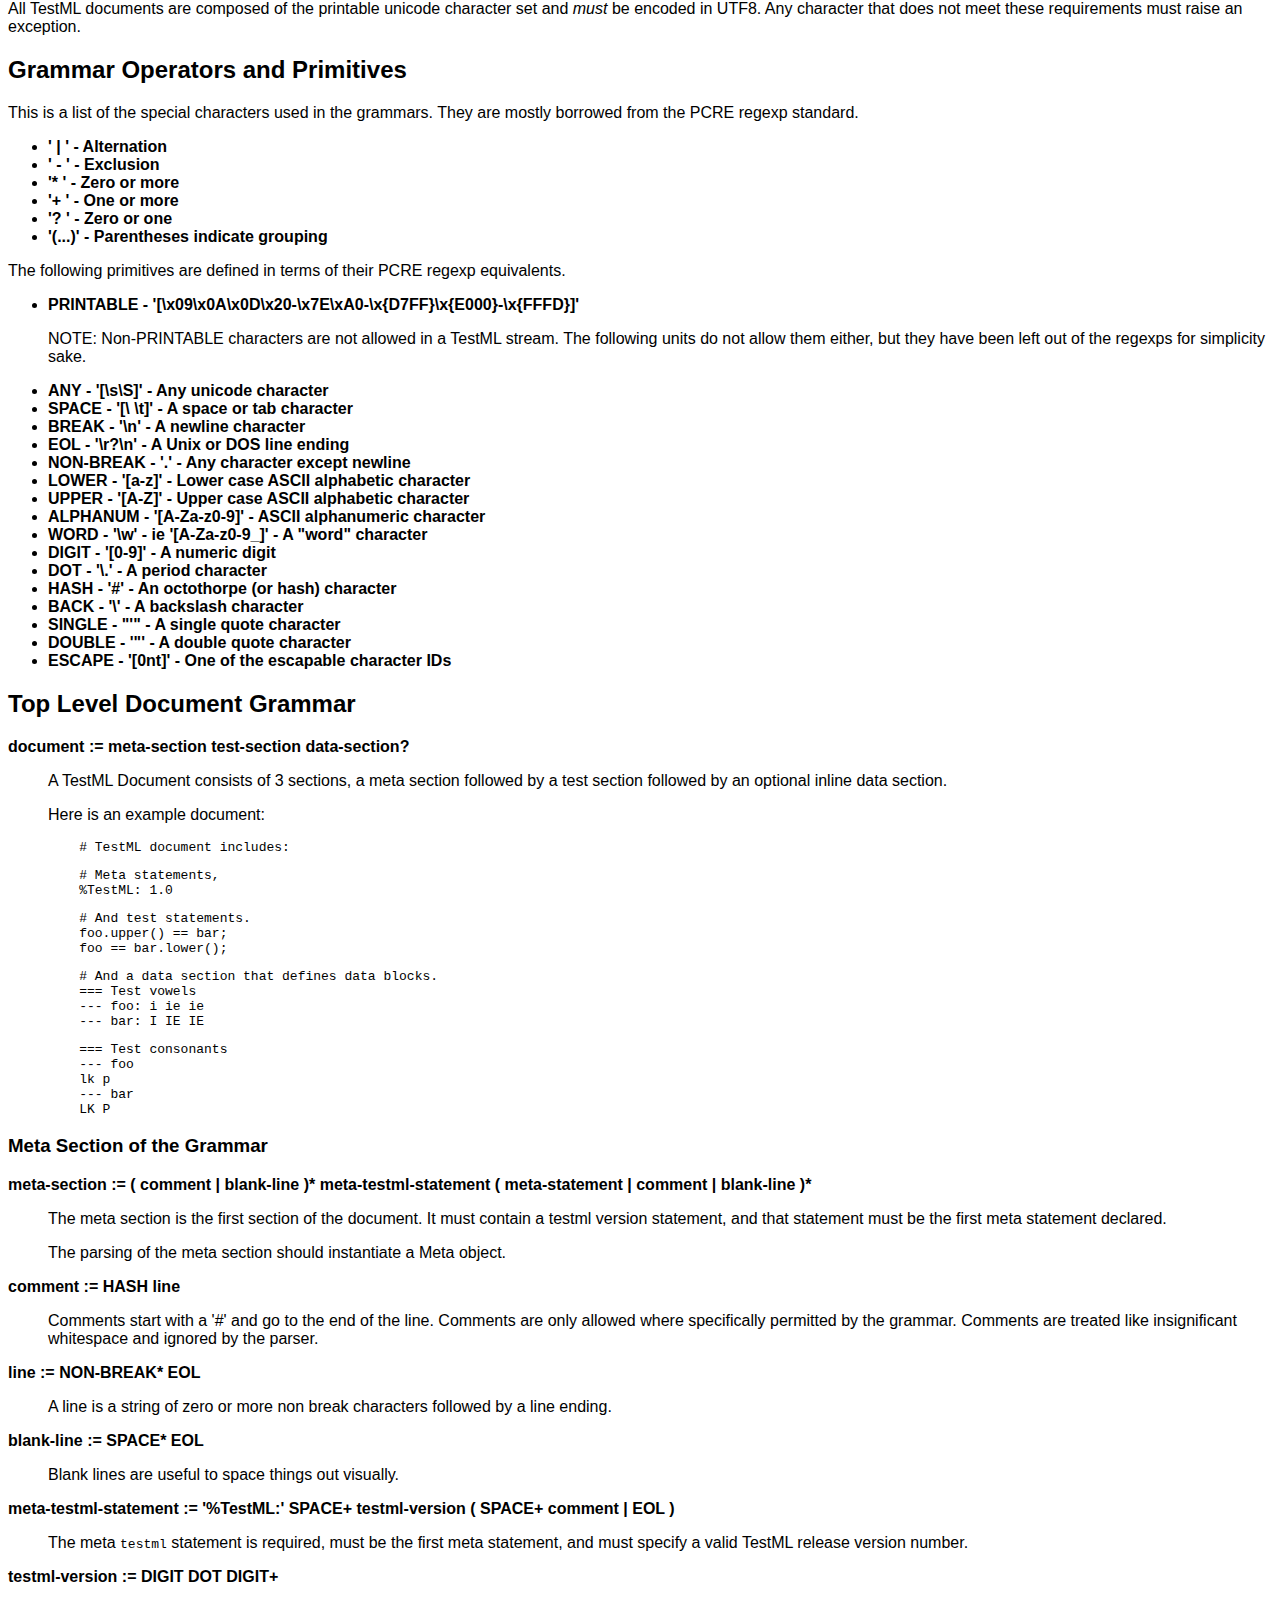
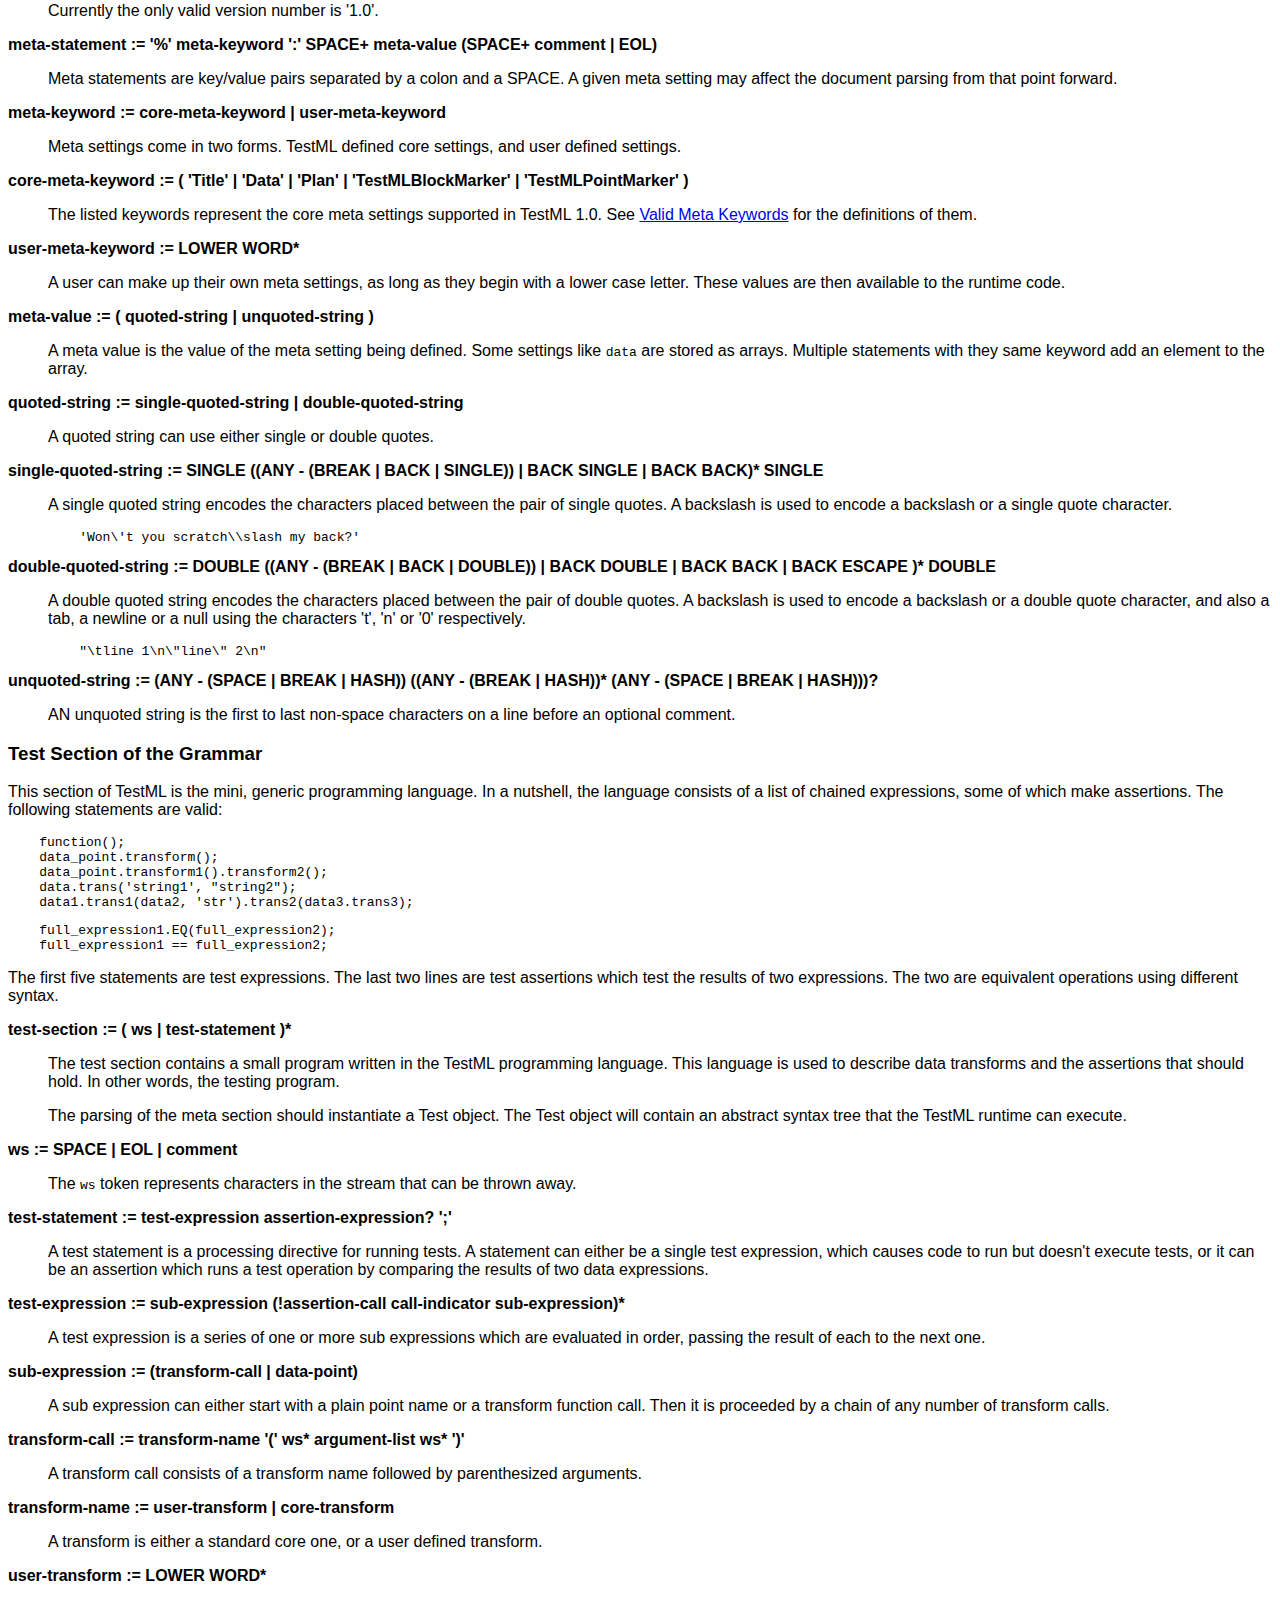
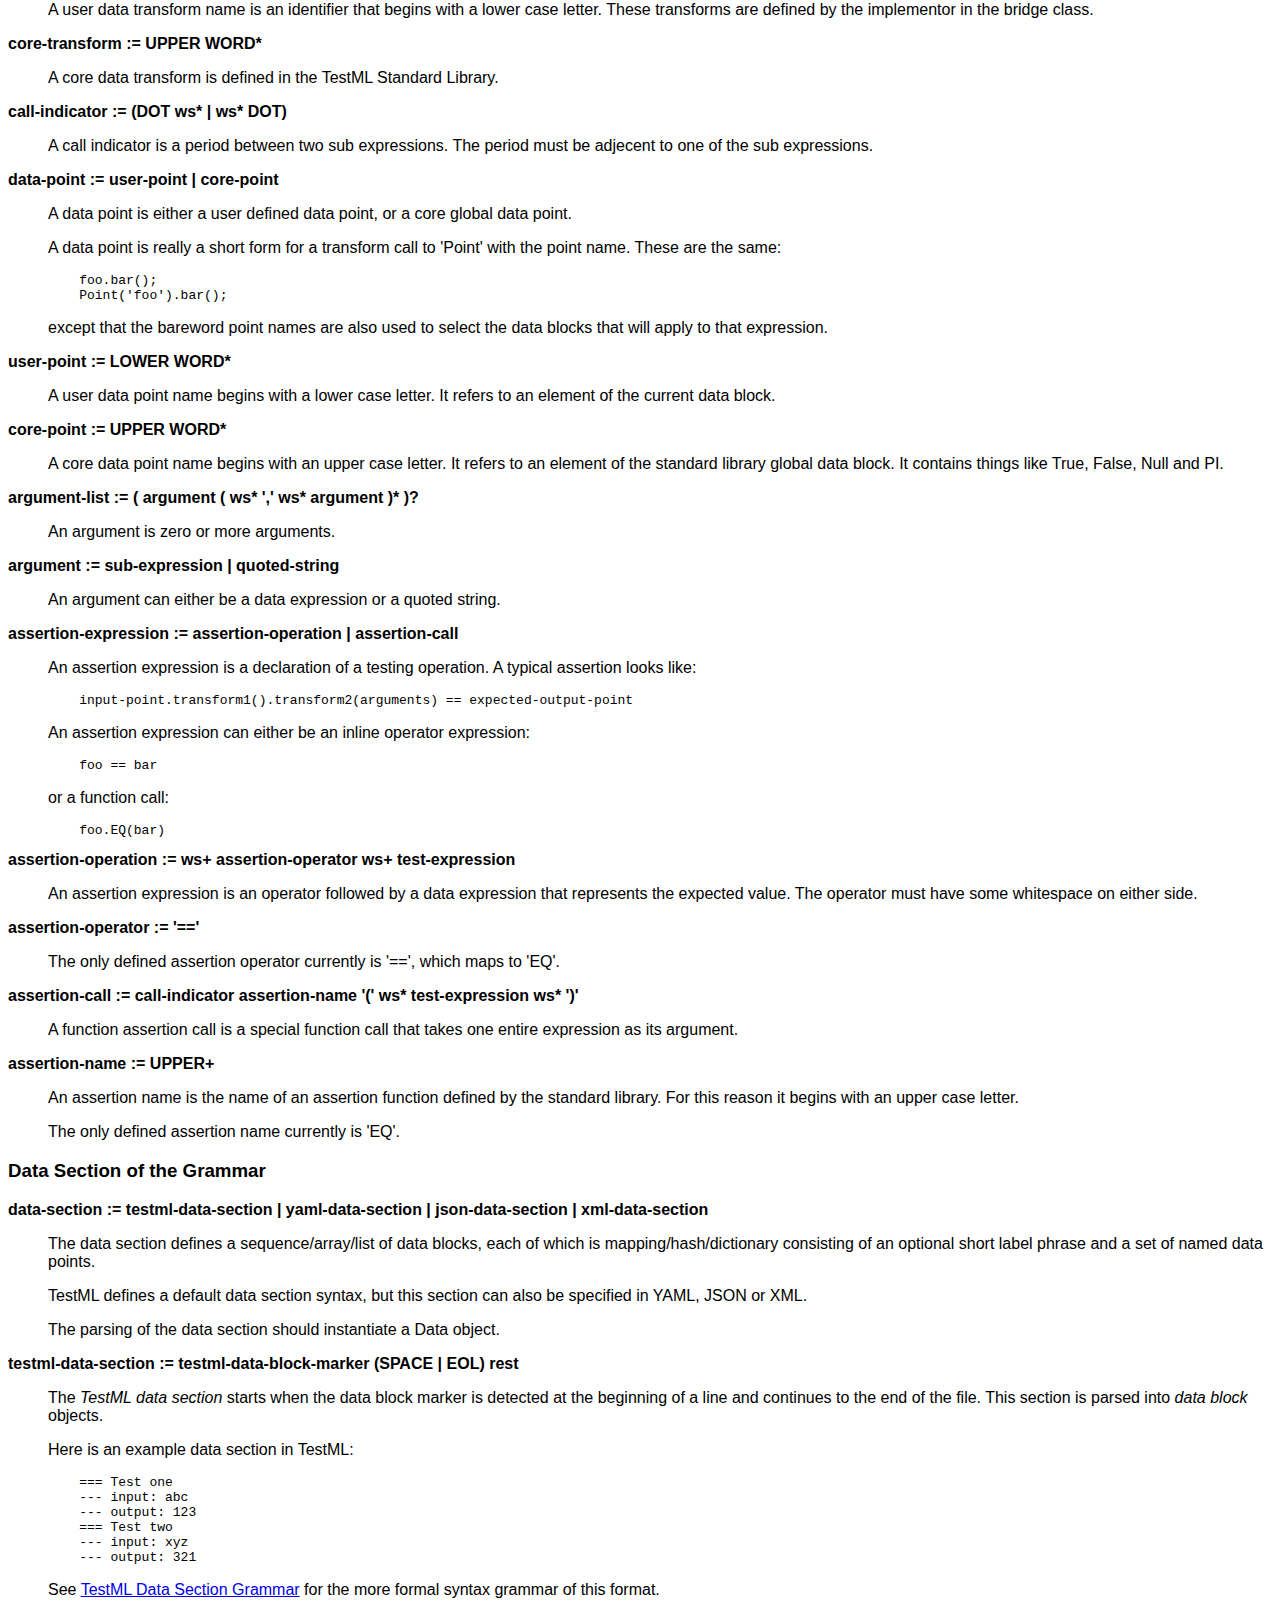
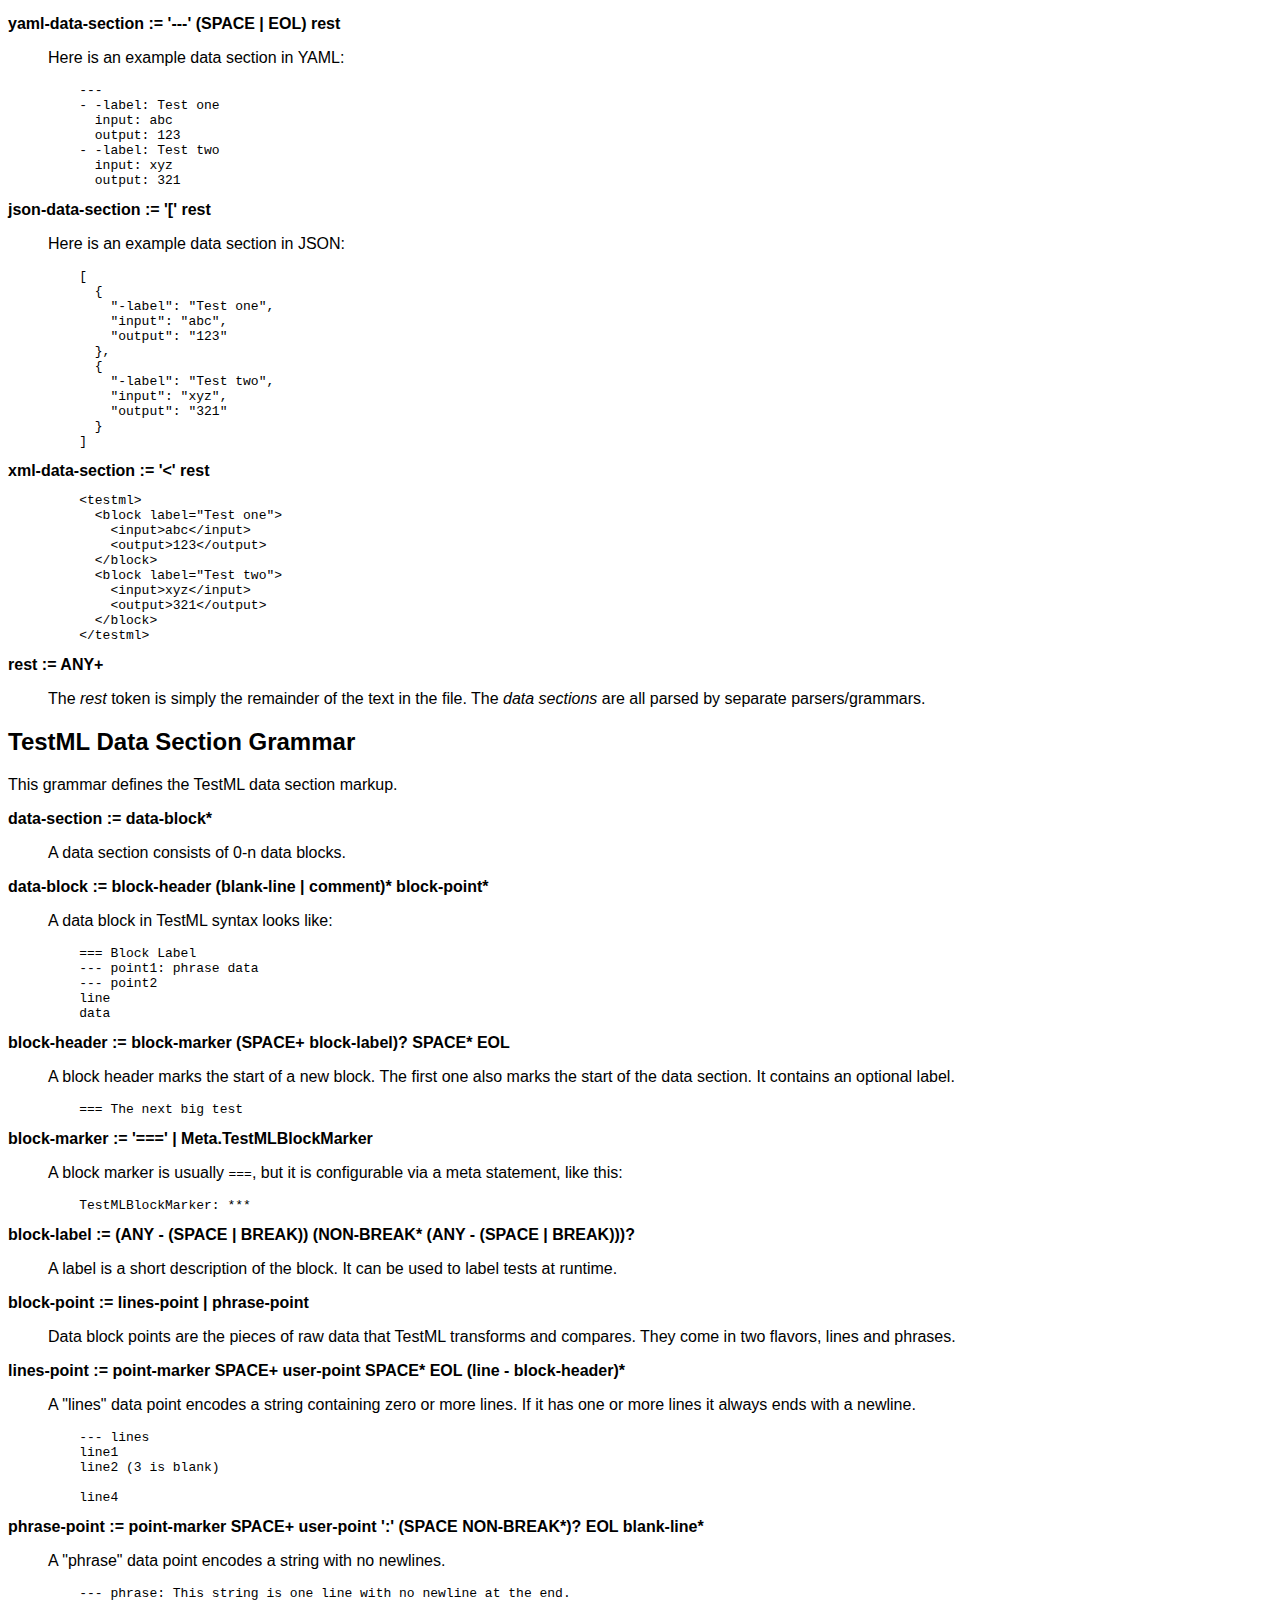
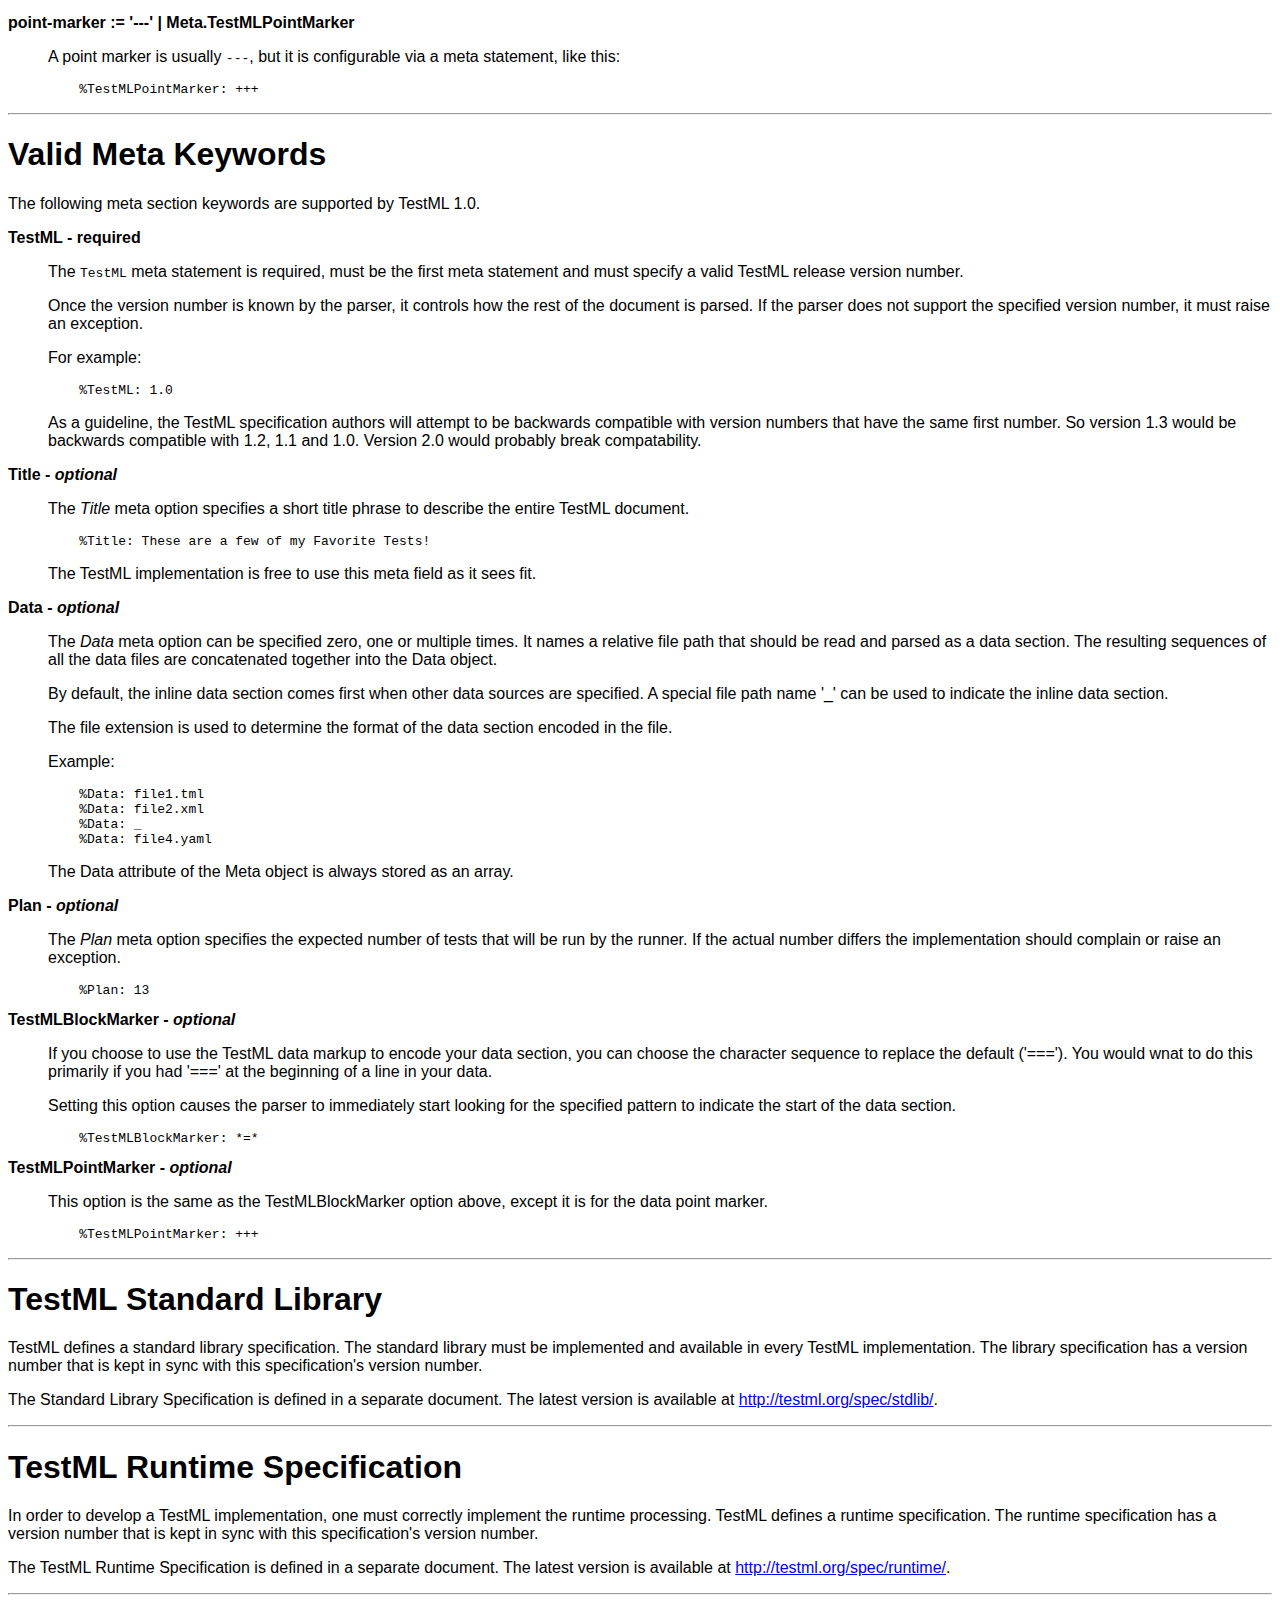
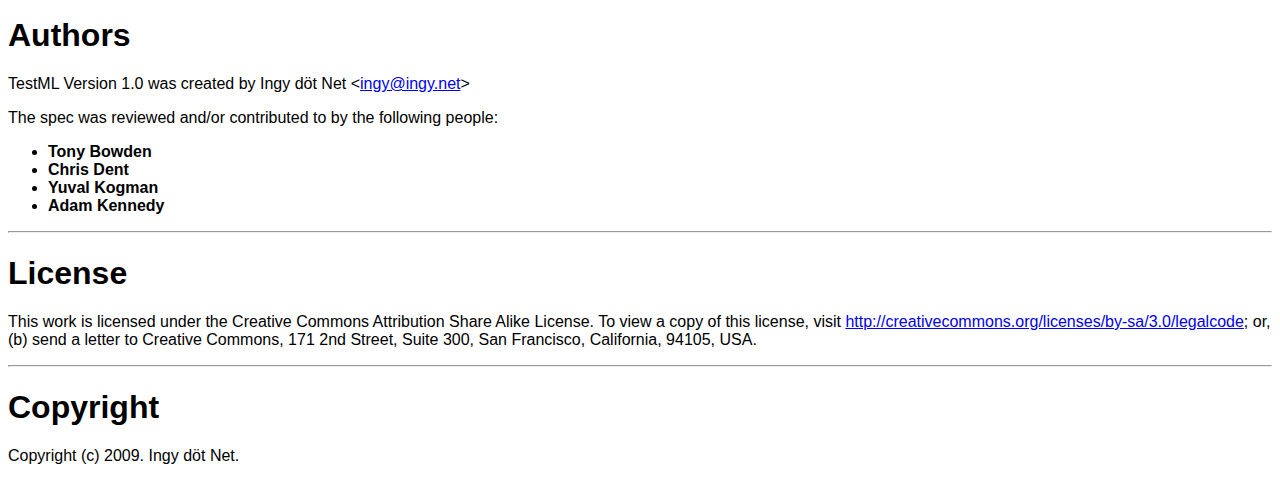
==== commit d9785d16: "Publish latest spec" ====
--- a/spec/index.html
+++ b/spec/index.html
@@ -483,16 +483,18 @@
 lower case letter. These values are then available to the runtime code.</p>
 </dd>
 </li>
-<dt><strong><a name="meta_value_single_quoted_string_double_quoted_string_unquoted_string" class="item">meta-value := (
-    single-quoted-string |
-    double-quoted-string |
-    unquoted-string
-)</a></strong>
+<dt><strong><a name="meta_value_quoted_string_unquoted_string" class="item">meta-value := ( quoted-string | unquoted-string )</a></strong>
 
 <dd>
 <p>A meta value is the value of the meta setting being defined. Some settings
 like <code>data</code> are stored as arrays. Multiple statements with they same keyword
 add an element to the array.</p>
+</dd>
+</li>
+<dt><strong><a name="quoted_string_single_quoted_string_double_quoted_string" class="item">quoted-string := single-quoted-string | double-quoted-string</a></strong>
+
+<dd>
+<p>A quoted string can use either single or double quotes.</p>
 </dd>
 </li>
 <dt><strong><a name="single" class="item">single-quoted-string :=
@@ -677,12 +679,6 @@
 
 <dd>
 <p>An argument can either be a data expression or a quoted string.</p>
-</dd>
-</li>
-<dt><strong><a name="quoted_string_single_quoted_string_double_quoted_string" class="item">quoted-string := single-quoted-string | double-quoted-string</a></strong>
-
-<dd>
-<p>A quoted string can use either single or double quotes.</p>
 </dd>
 </li>
 <dt><strong><a name="assertion_expression_assertion_operation_assertion_call" class="item">assertion-expression := assertion-operation | assertion-call</a></strong>
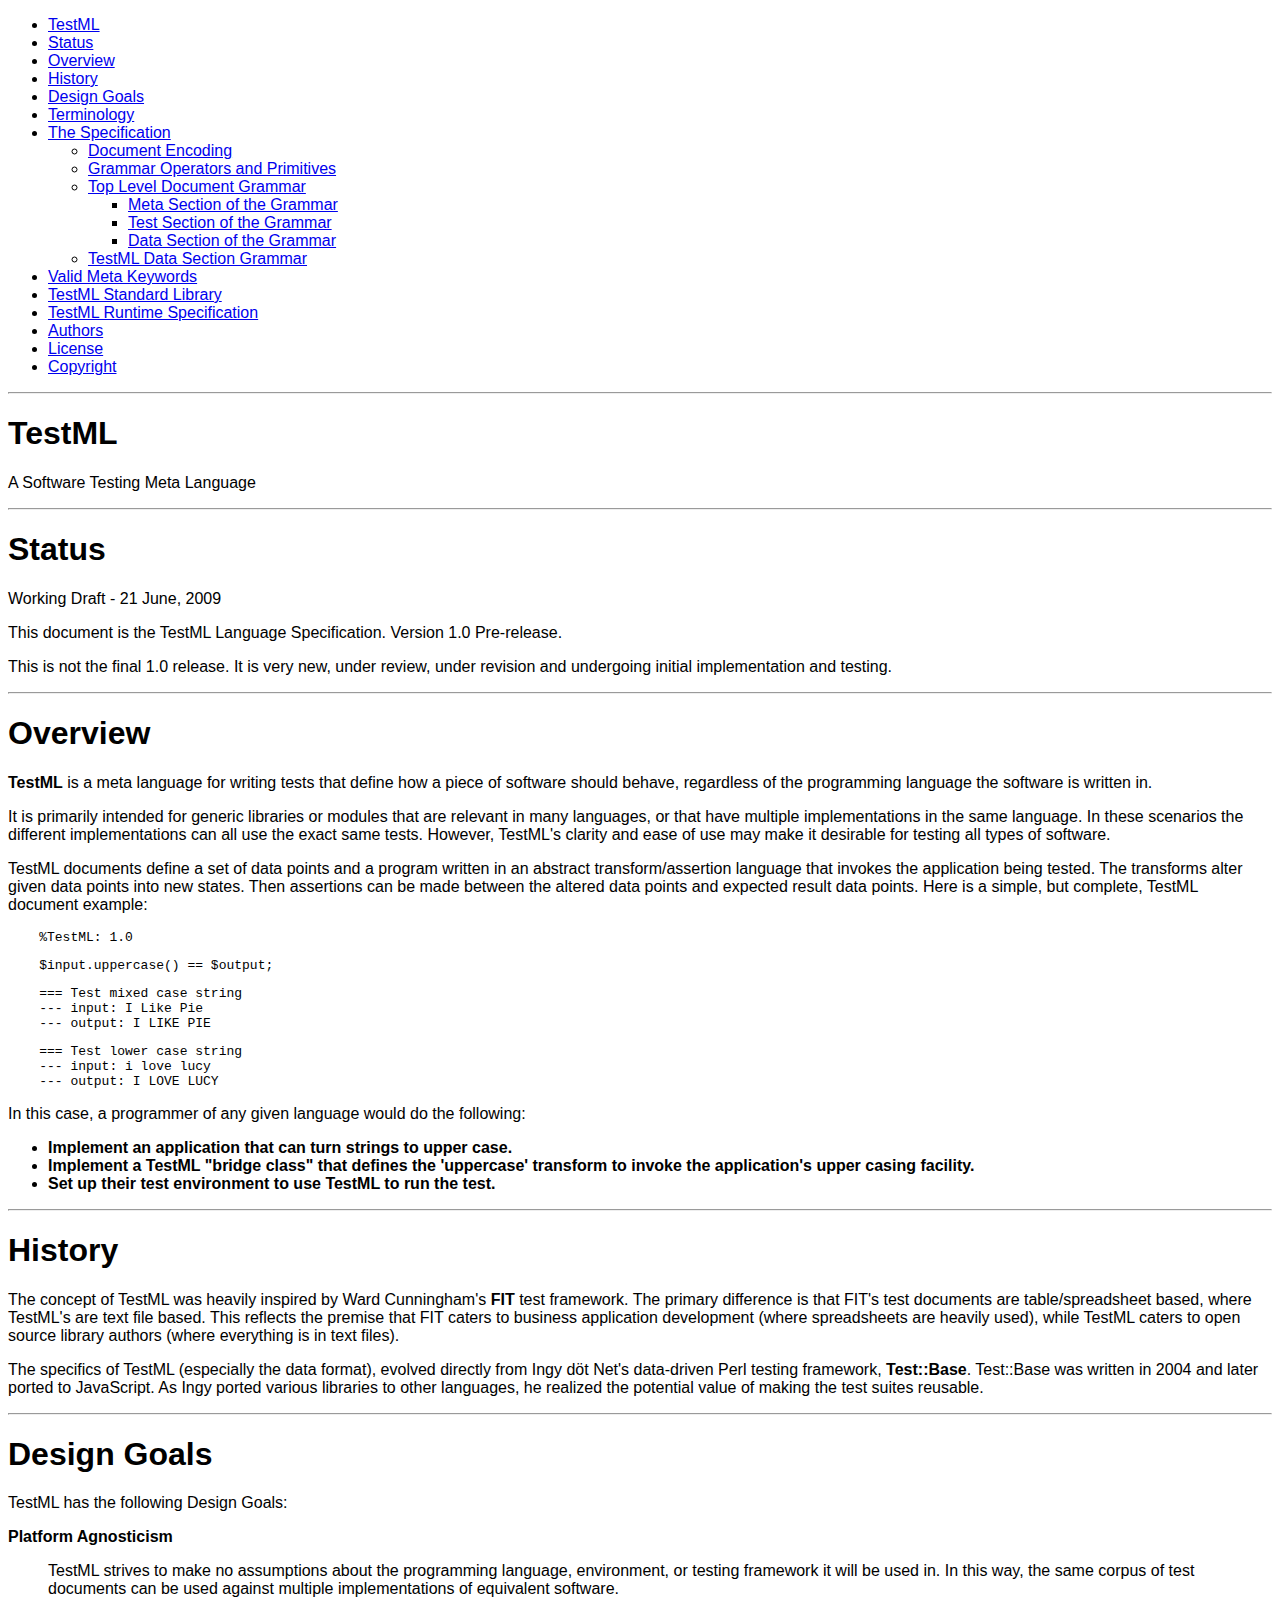
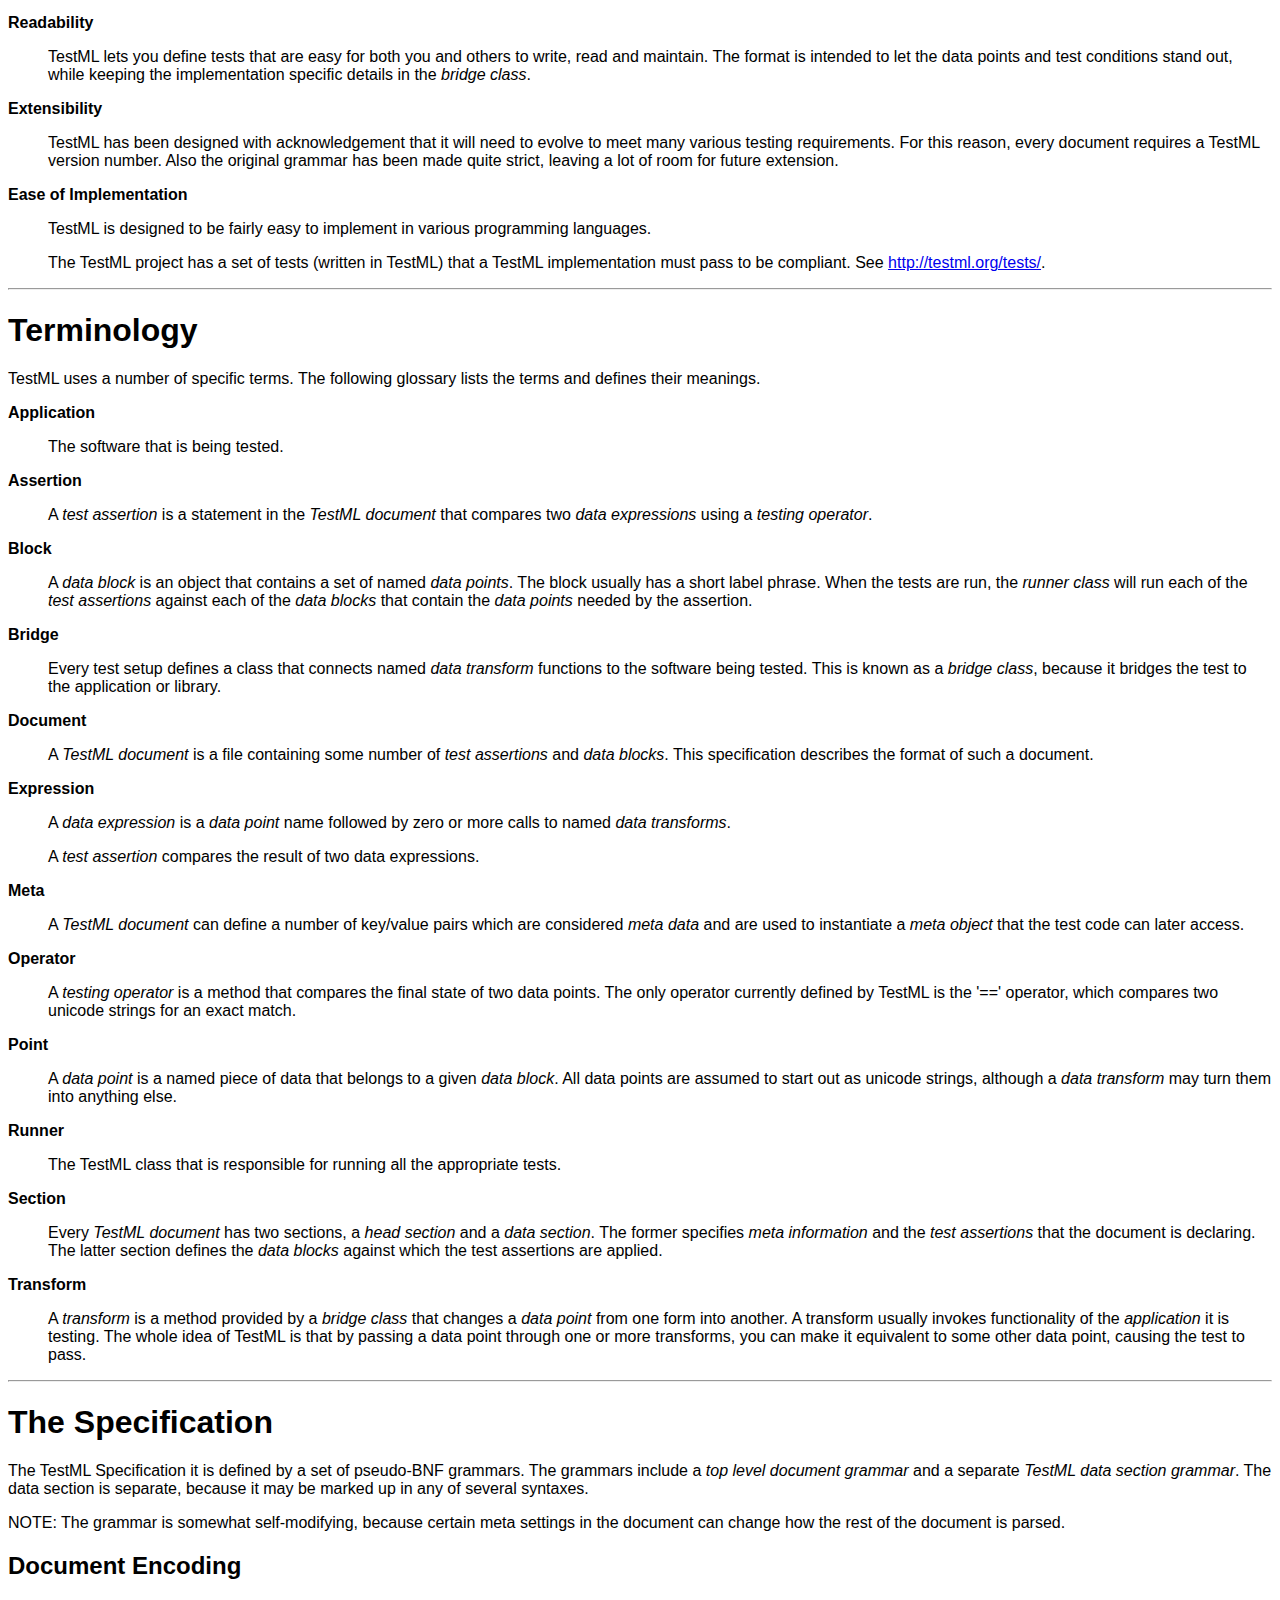
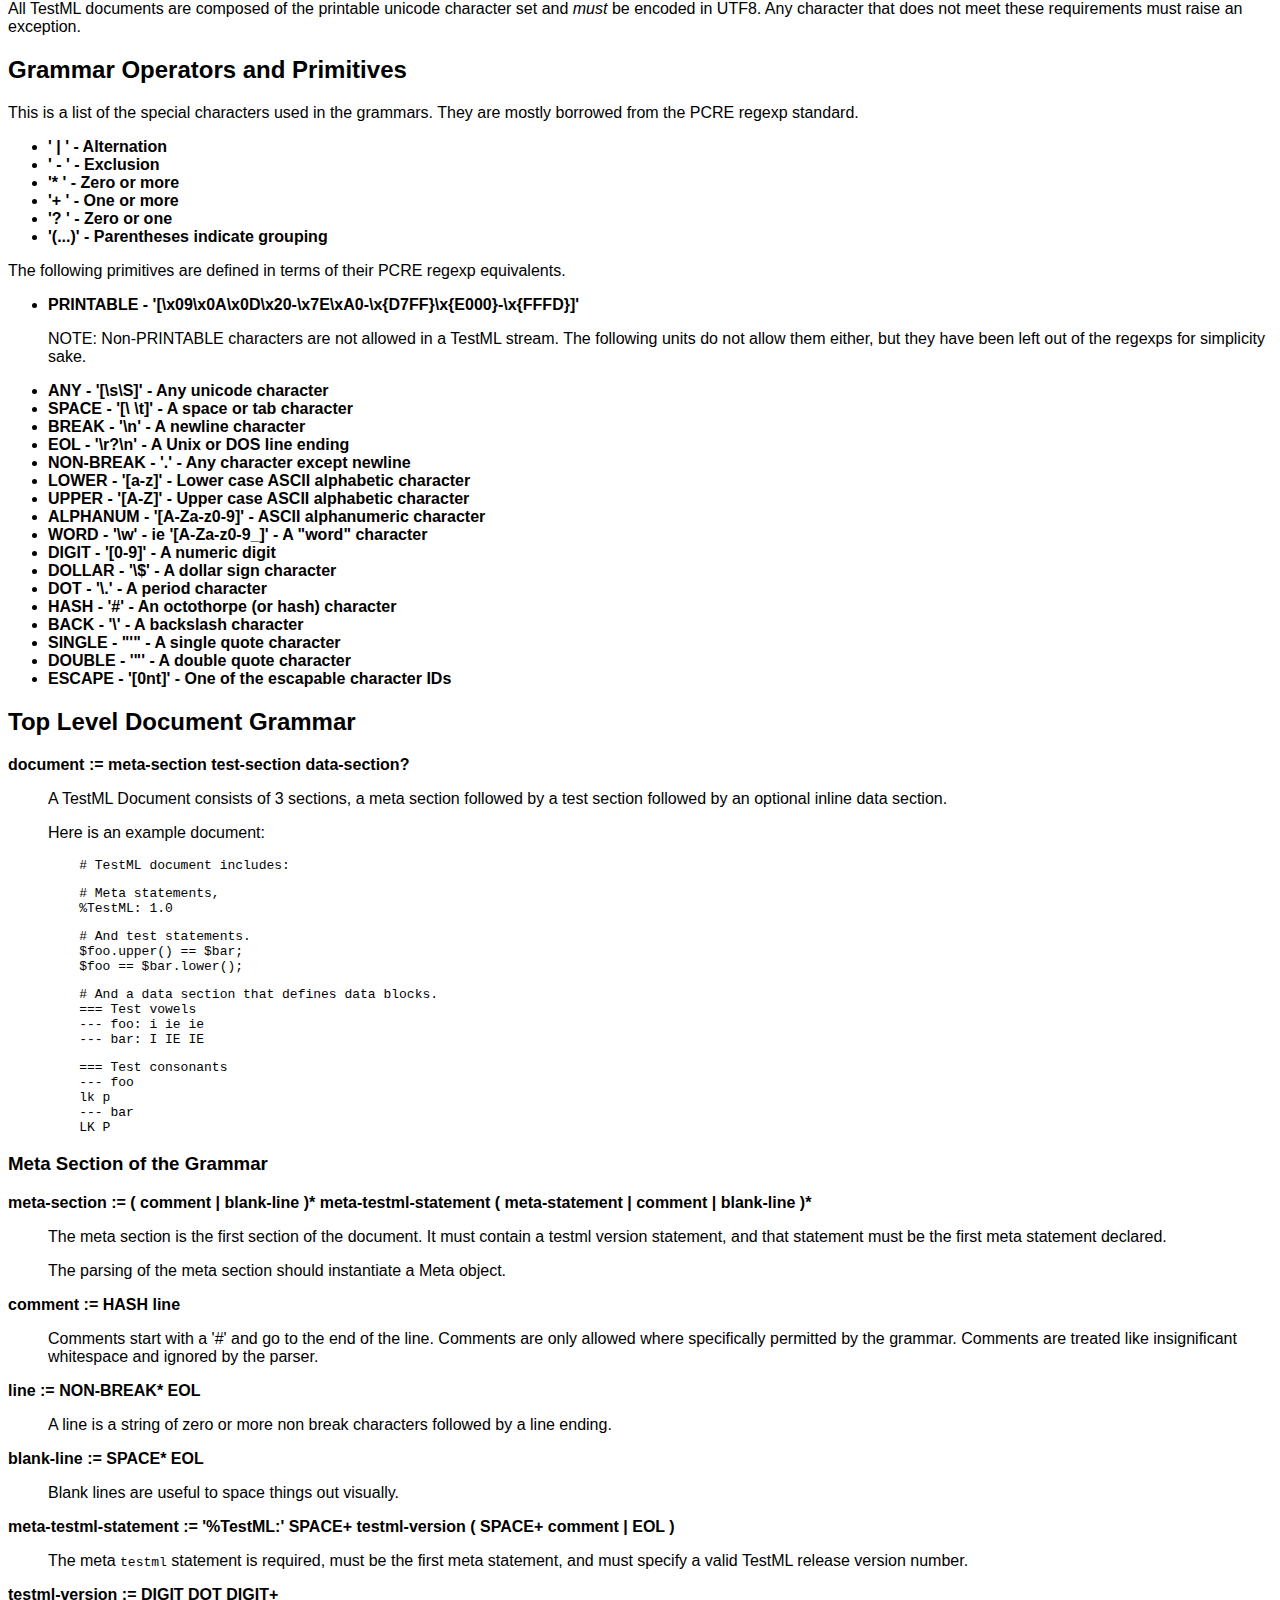
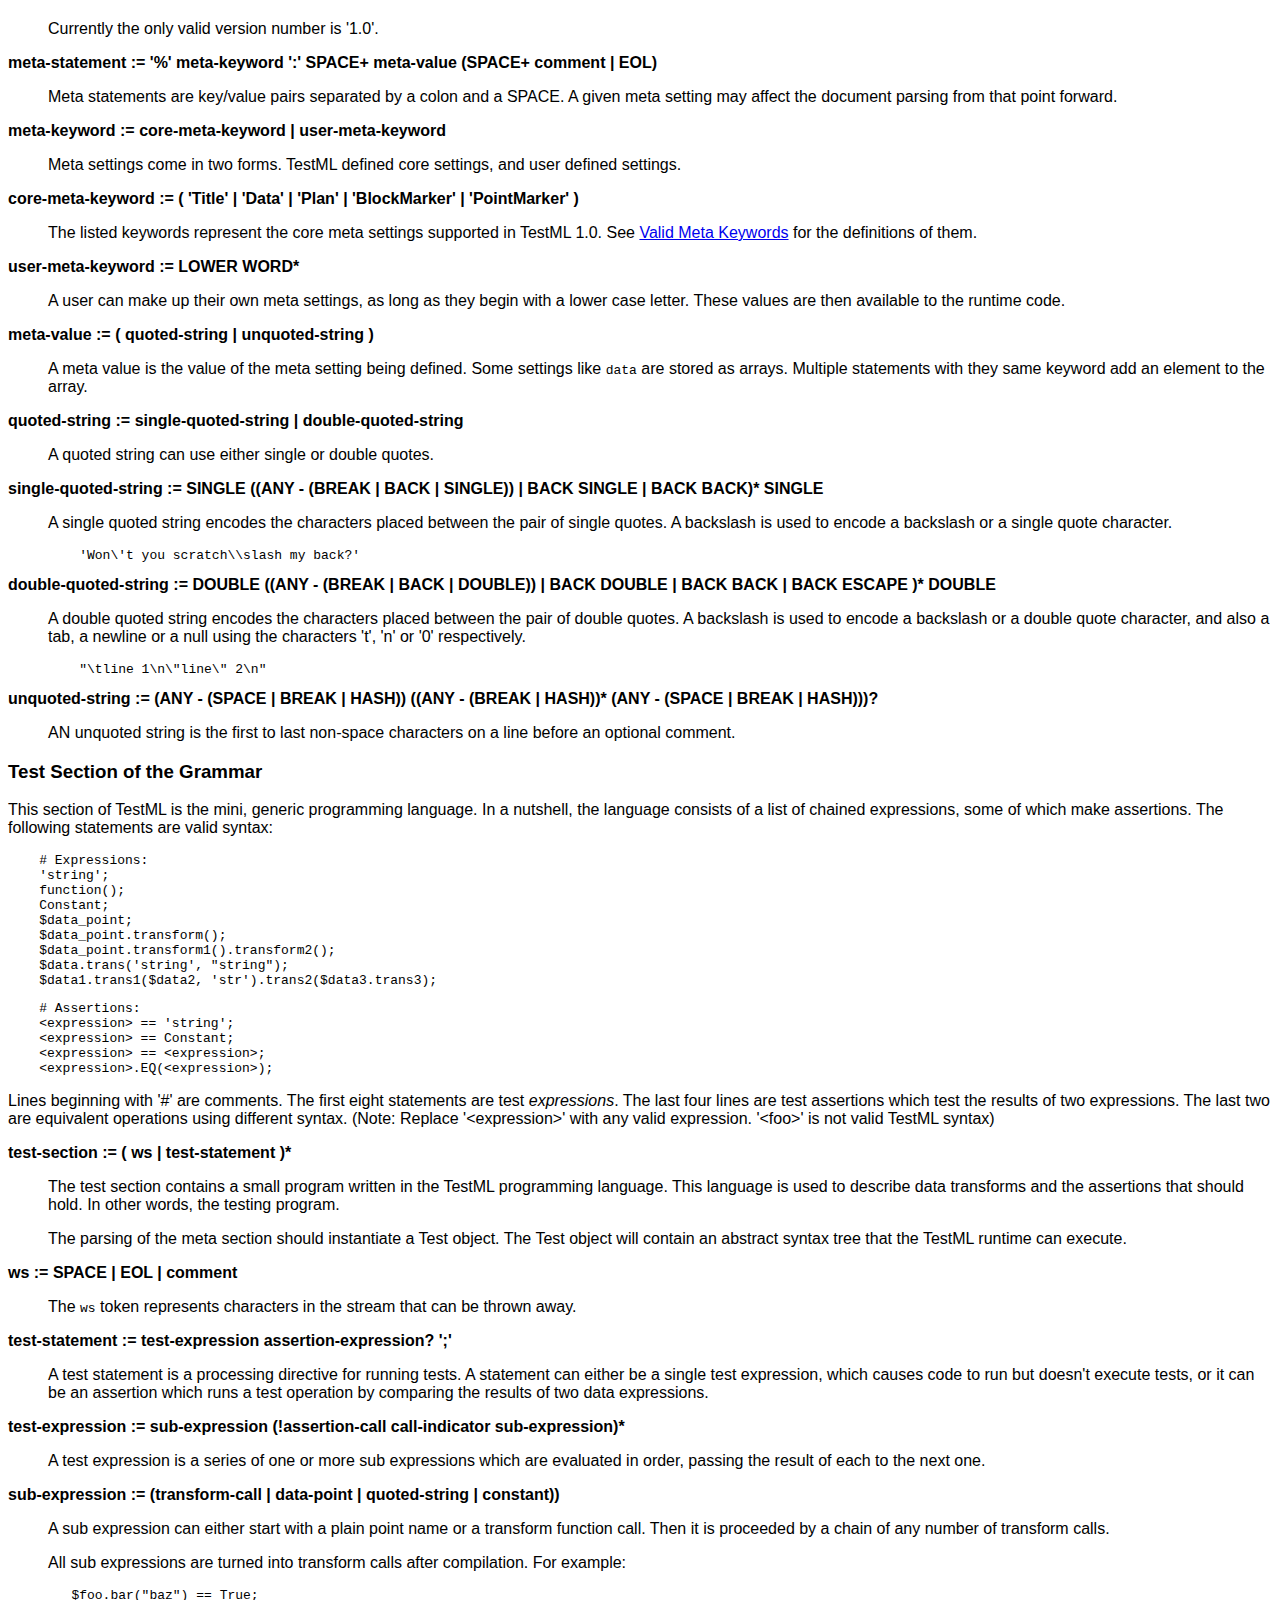
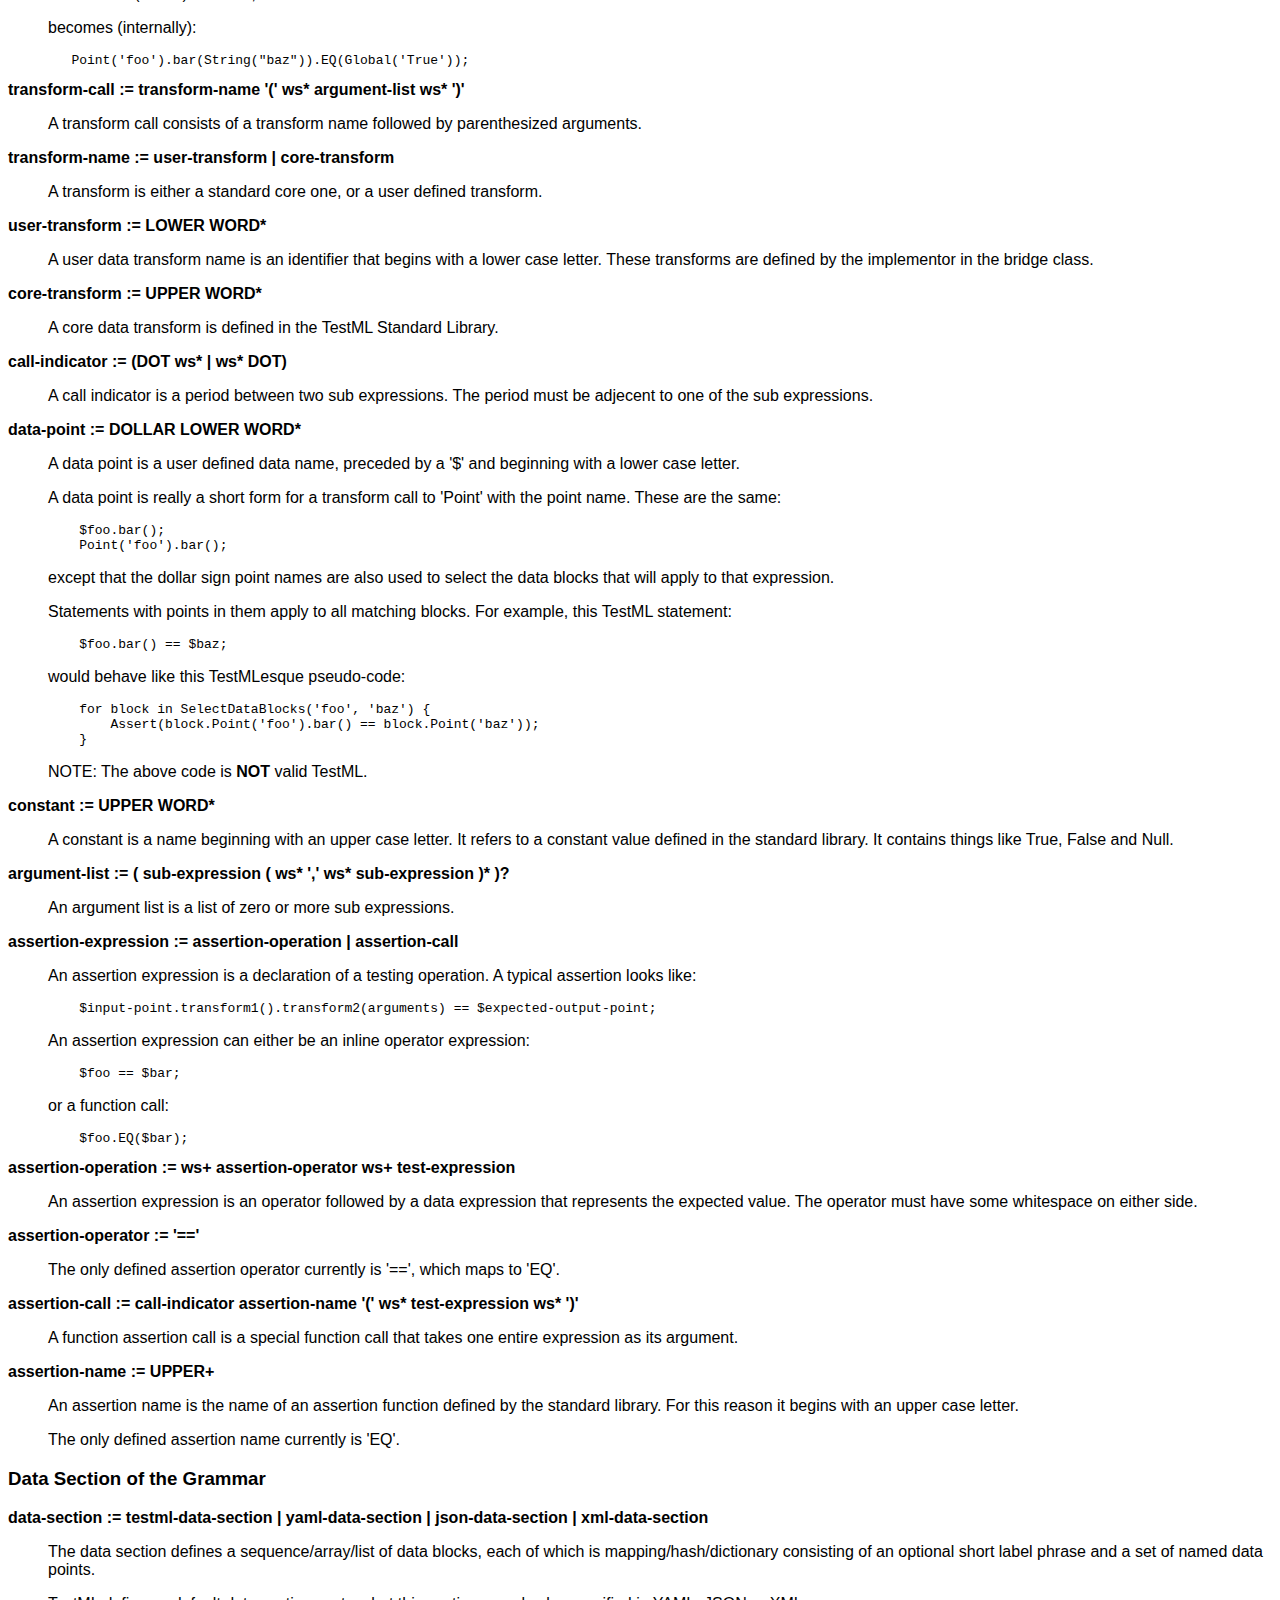
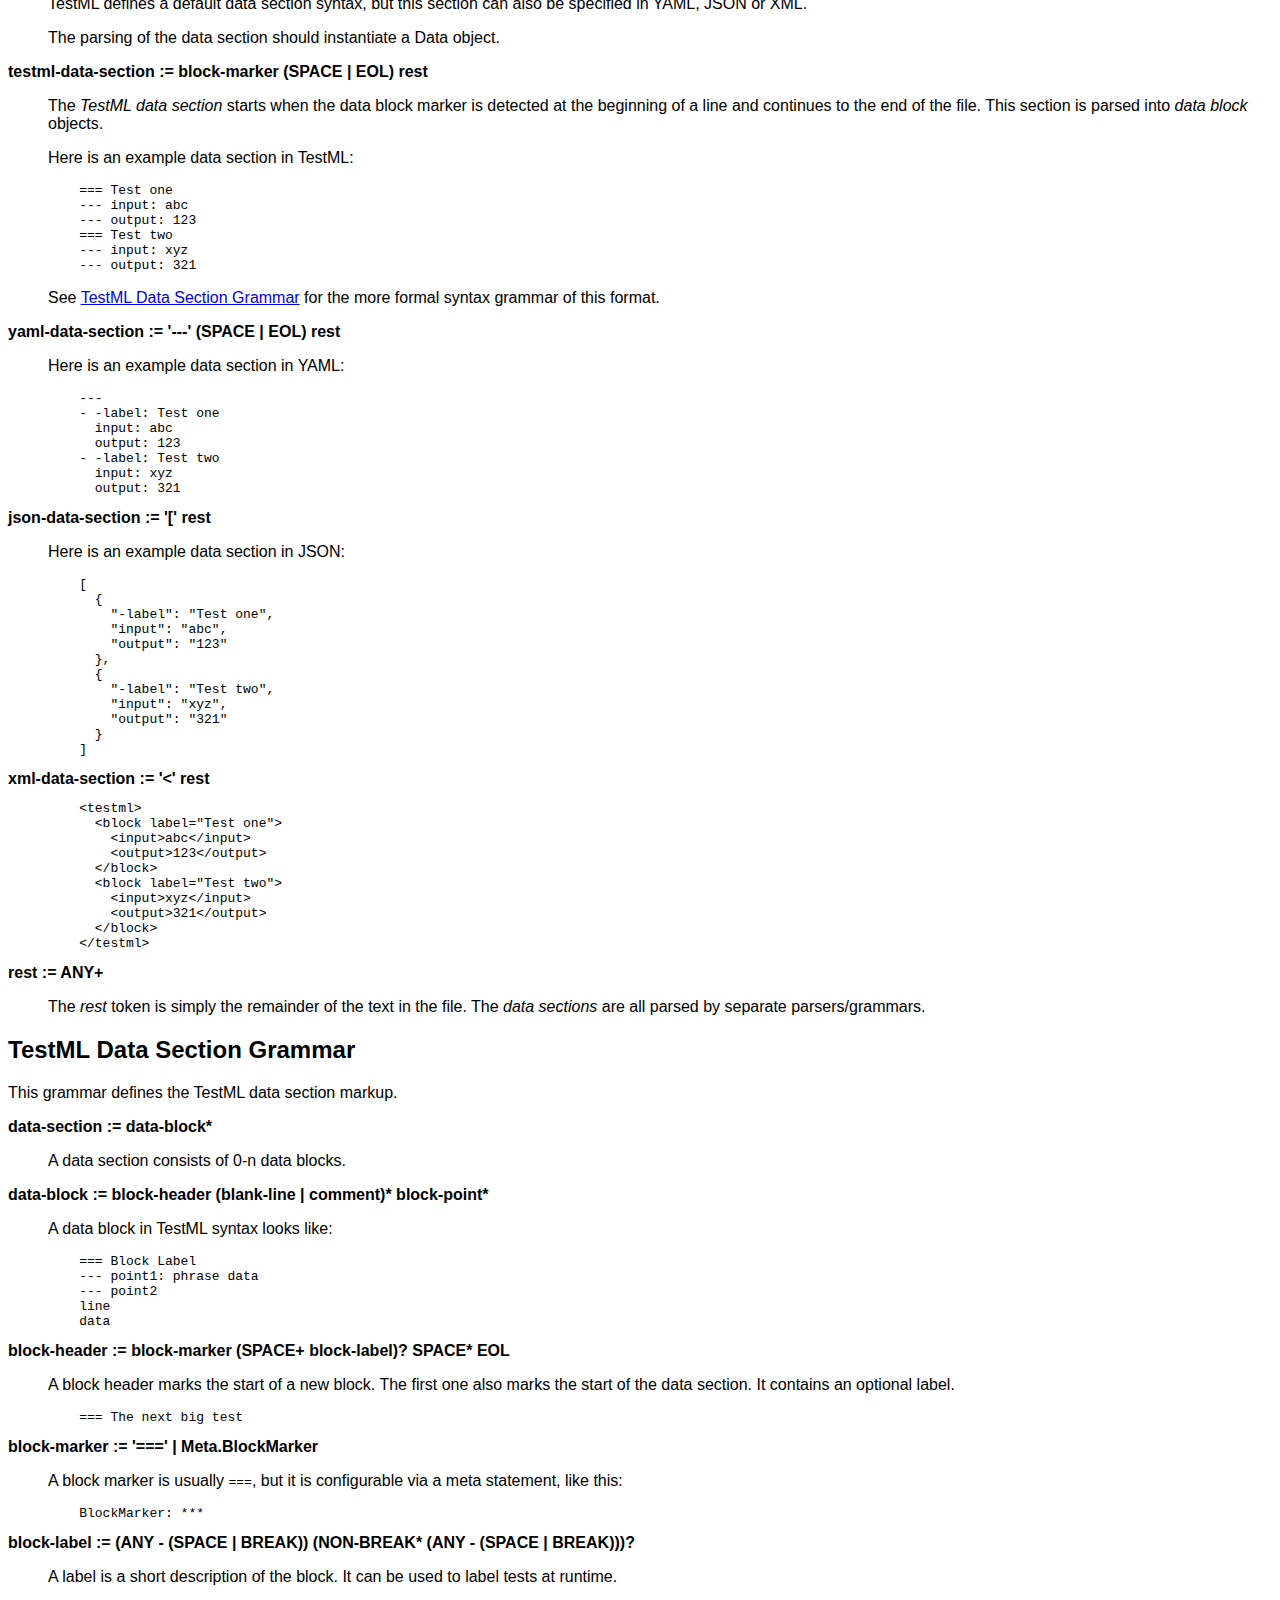
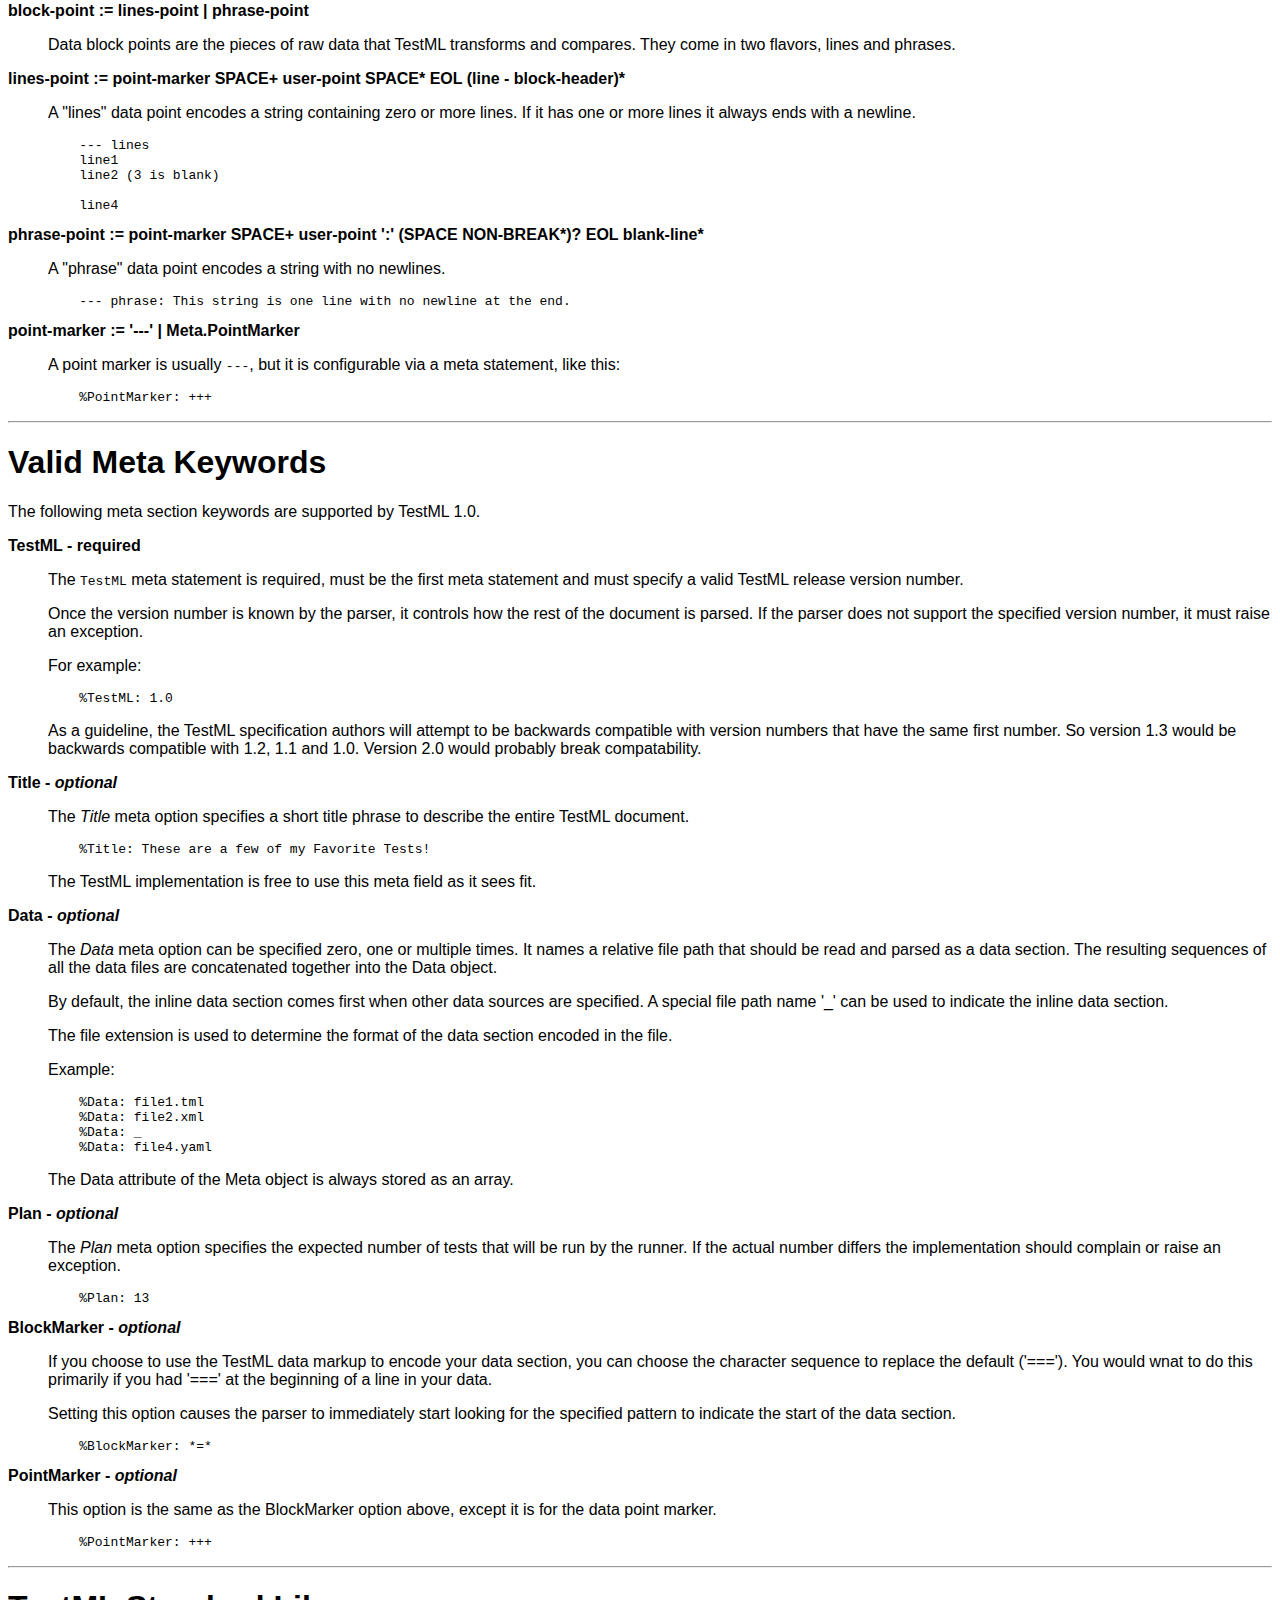
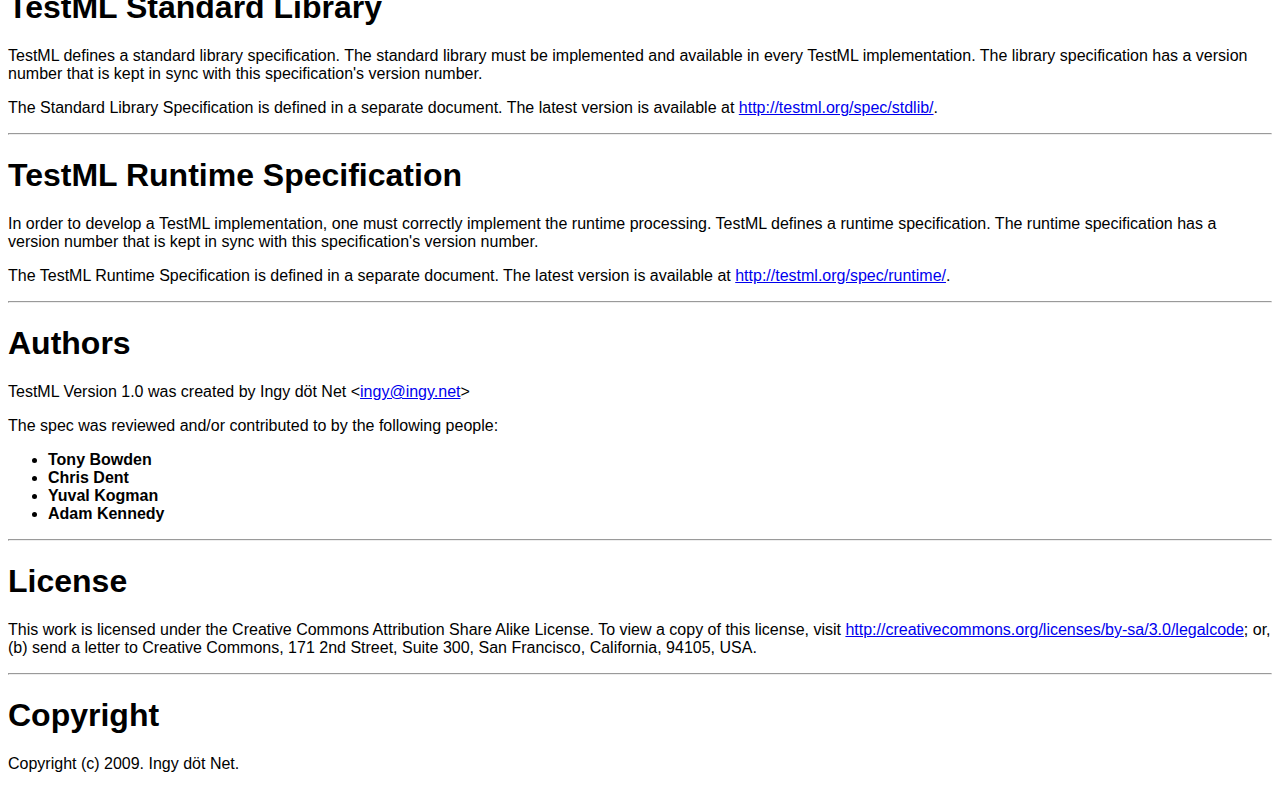
==== commit 81c77fb6: "Publish latest spec" ====
--- a/spec/index.html
+++ b/spec/index.html
@@ -58,7 +58,7 @@
 </p>
 <hr />
 <h1><a name="status">Status</a></h1>
-<p>Working Draft - 19 May, 2009</p>
+<p>Working Draft - 21 June, 2009</p>
 <p>This document is the TestML Language Specification. Version 1.0
 Pre-release.</p>
 <p>This is not the final 1.0 release. It is very new, under
@@ -85,7 +85,7 @@
 <pre>
     %TestML: 1.0</pre>
 <pre>
-    input.uppercase() == output;</pre>
+    $input.uppercase() == $output;</pre>
 <pre>
     === Test mixed case string
     --- input: I Like Pie
@@ -98,8 +98,8 @@
 <ul>
 <li><strong><a name="implement_an_application_that_can_turn_strings_to_upper_case" class="item">Implement an application that can turn strings to upper case.</a></strong>
 
-<li><strong><a name="implement_a_testml_bridge_class_that_defines_the_uppercase_transform_to_invoke_the_foo_application_s_upper_casing_facility" class="item">Implement a TestML &quot;bridge class&quot; that defines the 'uppercase'
-transform to invoke the Foo application's upper casing facility.</a></strong>
+<li><strong><a name="implement_a_testml_bridge_class_that_defines_the_uppercase_transform_to_invoke_the_application_s_upper_casing_facility" class="item">Implement a TestML &quot;bridge class&quot; that defines the 'uppercase'
+transform to invoke the application's upper casing facility.</a></strong>
 
 <li><strong><a name="set_up_their_test_environment_to_use_testml_to_run_the_test" class="item">Set up their test environment to use TestML to run the test.</a></strong>
 
@@ -337,6 +337,8 @@
 
 <li><strong><a name="digit_0_9_a_numeric_digit" class="item">DIGIT - '[0-9]' - A numeric digit</a></strong>
 
+<li><strong><a name="dollar_a_dollar_sign_character" class="item">DOLLAR - '\$' - A dollar sign character</a></strong>
+
 <li><strong><a name="dot_a_period_character" class="item">DOT - '\.' - A period character</a></strong>
 
 <li><strong><a name="octothorpe" class="item">HASH - '#' - An octothorpe (or hash) character</a></strong>
@@ -375,8 +377,8 @@
 <dd>
 <pre>
     # And test statements.
-    foo.upper() == bar;
-    foo == bar.lower();</pre>
+    $foo.upper() == $bar;
+    $foo == $bar.lower();</pre>
 </dd>
 <dd>
 <pre>
@@ -463,12 +465,12 @@
 defined settings.</p>
 </dd>
 </li>
-<dt><strong><a name="core_meta_keyword_title_data_plan_testmlblockmarker_testmlpointmarker" class="item">core-meta-keyword :=
+<dt><strong><a name="core_meta_keyword_title_data_plan_blockmarker_pointmarker" class="item">core-meta-keyword :=
     ( 'Title'
     | 'Data'
     | 'Plan'
-    | 'TestMLBlockMarker'
-    | 'TestMLPointMarker'
+    | 'BlockMarker'
+    | 'PointMarker'
     )</a></strong>
 
 <dd>
@@ -540,19 +542,28 @@
 <h3><a name="test_section_of_the_grammar">Test Section of the Grammar</a></h3>
 <p>This section of TestML is the mini, generic programming language. In a
 nutshell, the language consists of a list of chained expressions, some
-of which make assertions. The following statements are valid:</p>
-<pre>
+of which make assertions. The following statements are valid syntax:</p>
+<pre>
+    # Expressions:
+    'string';
     function();
-    data_point.transform();
-    data_point.transform1().transform2();
-    data.trans('string1', &quot;string2&quot;);
-    data1.trans1(data2, 'str').trans2(data3.trans3);</pre>
-<pre>
-    full_expression1.EQ(full_expression2);
-    full_expression1 == full_expression2;</pre>
-<p>The first five statements are test expressions. The last two lines are
-test assertions which test the results of two expressions. The two are
-equivalent operations using different syntax.</p>
+    Constant;
+    $data_point;
+    $data_point.transform();
+    $data_point.transform1().transform2();
+    $data.trans('string', &quot;string&quot;);
+    $data1.trans1($data2, 'str').trans2($data3.trans3);</pre>
+<pre>
+    # Assertions:
+    &lt;expression&gt; == 'string';
+    &lt;expression&gt; == Constant;
+    &lt;expression&gt; == &lt;expression&gt;;
+    &lt;expression&gt;.EQ(&lt;expression&gt;);</pre>
+<p>Lines beginning with '#' are comments. The first eight statements are
+test <em>expressions</em>. The last four lines are test assertions which test
+the results of two expressions. The last two are equivalent operations
+using different syntax. (Note: Replace '&lt;expression&gt;' with any valid
+expression. '&lt;foo&gt;' is not valid TestML syntax)</p>
 <dl>
 <dt><strong><a name="test_section_ws_test_statement" class="item">test-section := ( ws | test-statement )*</a></strong>
 
@@ -592,13 +603,29 @@
 evaluated in order, passing the result of each to the next one.</p>
 </dd>
 </li>
-<dt><strong><a name="sub_expression_transform_call_data_point" class="item">sub-expression := (transform-call | data-point)</a></strong>
+<dt><strong><a name="sub_expression_transform_call_data_point_quoted_string_constant" class="item">sub-expression :=
+    (transform-call | data-point | quoted-string | constant))</a></strong>
 
 <dd>
 <p>A sub expression can either start with a plain point name or a transform
 function call. Then it is proceeded by a chain of any number of
 transform calls.</p>
 </dd>
+<dd>
+<p>All sub expressions are turned into transform calls after compilation. For
+example:</p>
+</dd>
+<dd>
+<pre>
+   $foo.bar(&quot;baz&quot;) == True;</pre>
+</dd>
+<dd>
+<p>becomes (internally):</p>
+</dd>
+<dd>
+<pre>
+   Point('foo').bar(String(&quot;baz&quot;)).EQ(Global('True'));</pre>
+</dd>
 </li>
 <dt><strong><a name="transform_call_transform_name_ws_argument_list_ws" class="item">transform-call := transform-name '(' ws* argument-list ws* ')'</a></strong>
 
@@ -634,11 +661,11 @@
 must be adjecent to one of the sub expressions.</p>
 </dd>
 </li>
-<dt><strong><a name="data_point_user_point_core_point" class="item">data-point := user-point | core-point</a></strong>
-
-<dd>
-<p>A data point is either a user defined data point, or a core global
-data point.</p>
+<dt><strong><a name="data_point_dollar_lower_word" class="item">data-point := DOLLAR LOWER WORD*</a></strong>
+
+<dd>
+<p>A data point is a user defined data name, preceded by a '$' and
+beginning with a lower case letter.</p>
 </dd>
 <dd>
 <p>A data point is really a short form for a transform call to 'Point' with
@@ -646,39 +673,46 @@
 </dd>
 <dd>
 <pre>
-    foo.bar();
+    $foo.bar();
     Point('foo').bar();</pre>
 </dd>
 <dd>
-<p>except that the bareword point names are also used to select the data
+<p>except that the dollar sign point names are also used to select the data
 blocks that will apply to that expression.</p>
 </dd>
-</li>
-<dt><strong><a name="user_point_lower_word" class="item">user-point := LOWER WORD*</a></strong>
-
-<dd>
-<p>A user data point name begins with a lower case letter. It refers to an
-element of the current data block.</p>
-</dd>
-</li>
-<dt><strong><a name="core_point_upper_word" class="item">core-point := UPPER WORD*</a></strong>
-
-<dd>
-<p>A core data point name begins with an upper case letter. It refers to an
-element of the standard library global data block. It contains things like
-True, False, Null and PI.</p>
-</dd>
-</li>
-<dt><strong><a name="argument" class="item">argument-list := ( argument ( ws* ',' ws* argument )* )?</a></strong>
-
-<dd>
-<p>An argument is zero or more arguments.</p>
-</dd>
-</li>
-<dt><strong><a name="argument_sub_expression_quoted_string" class="item">argument := sub-expression | quoted-string</a></strong>
-
-<dd>
-<p>An argument can either be a data expression or a quoted string.</p>
+<dd>
+<p>Statements with points in them apply to all matching blocks. For
+example, this TestML statement:</p>
+</dd>
+<dd>
+<pre>
+    $foo.bar() == $baz;</pre>
+</dd>
+<dd>
+<p>would behave like this TestMLesque pseudo-code:</p>
+</dd>
+<dd>
+<pre>
+    for block in SelectDataBlocks('foo', 'baz') {
+        Assert(block.Point('foo').bar() == block.Point('baz'));
+    }</pre>
+</dd>
+<dd>
+<p>NOTE: The above code is <strong>NOT</strong> valid TestML.</p>
+</dd>
+</li>
+<dt><strong><a name="constant_upper_word" class="item">constant := UPPER WORD*</a></strong>
+
+<dd>
+<p>A constant is a name beginning with an upper case letter. It refers to a
+constant value defined in the standard library. It contains things like
+True, False and Null.</p>
+</dd>
+</li>
+<dt><strong>argument-list := ( sub-expression ( ws* ',' ws* sub-expression )* )?</strong>
+
+<dd>
+<p>An argument list is a list of zero or more sub expressions.</p>
 </dd>
 </li>
 <dt><strong><a name="assertion_expression_assertion_operation_assertion_call" class="item">assertion-expression := assertion-operation | assertion-call</a></strong>
@@ -689,21 +723,21 @@
 </dd>
 <dd>
 <pre>
-    input-point.transform1().transform2(arguments) == expected-output-point</pre>
+    $input-point.transform1().transform2(arguments) == $expected-output-point;</pre>
 </dd>
 <dd>
 <p>An assertion expression can either be an inline operator expression:</p>
 </dd>
 <dd>
 <pre>
-    foo == bar</pre>
+    $foo == $bar;</pre>
 </dd>
 <dd>
 <p>or a function call:</p>
 </dd>
 <dd>
 <pre>
-    foo.EQ(bar)</pre>
+    $foo.EQ($bar);</pre>
 </dd>
 </li>
 <dt><strong><a name="assertion_operation_ws_assertion_operator_ws_test_expression" class="item">assertion-operation := ws+ assertion-operator ws+ test-expression</a></strong>
@@ -762,7 +796,7 @@
 <p>The parsing of the data section should instantiate a Data object.</p>
 </dd>
 </li>
-<dt><strong><a name="marker" class="item">testml-data-section := testml-data-block-marker (SPACE | EOL) rest</a></strong>
+<dt><strong><a name="marker" class="item">testml-data-section := block-marker (SPACE | EOL) rest</a></strong>
 
 <dd>
 <p>The <em>TestML data section</em> starts when the data block marker is detected
@@ -882,7 +916,7 @@
     === The next big test</pre>
 </dd>
 </li>
-<dt><strong><a name="block_marker_meta_testmlblockmarker" class="item">block-marker := '===' | Meta.TestMLBlockMarker</a></strong>
+<dt><strong><a name="block_marker_meta_blockmarker" class="item">block-marker := '===' | Meta.BlockMarker</a></strong>
 
 <dd>
 <p>A block marker is usually <code>===</code>, but it is configurable via a meta
@@ -890,7 +924,7 @@
 </dd>
 <dd>
 <pre>
-    TestMLBlockMarker: ***</pre>
+    BlockMarker: ***</pre>
 </dd>
 </li>
 <dt><strong><a name="block_label_any_space_break_non_break_any_space_break" class="item">block-label :=
@@ -934,7 +968,7 @@
     --- phrase: This string is one line with no newline at the end.</pre>
 </dd>
 </li>
-<dt><strong><a name="point_marker_meta_testmlpointmarker" class="item">point-marker := '---' | Meta.TestMLPointMarker</a></strong>
+<dt><strong><a name="point_marker_meta_pointmarker" class="item">point-marker := '---' | Meta.PointMarker</a></strong>
 
 <dd>
 <p>A point marker is usually <code>---</code>, but it is configurable via a meta
@@ -942,7 +976,7 @@
 </dd>
 <dd>
 <pre>
-    %TestMLPointMarker: +++</pre>
+    %PointMarker: +++</pre>
 </dd>
 </li>
 </dl>
@@ -1034,7 +1068,7 @@
     %Plan: 13</pre>
 </dd>
 </li>
-<dt><strong><a name="testmlblockmarker_optional" class="item">TestMLBlockMarker - <em>optional</em></a></strong>
+<dt><strong><a name="blockmarker_optional" class="item">BlockMarker - <em>optional</em></a></strong>
 
 <dd>
 <p>If you choose to use the TestML data markup to encode your data section,
@@ -1048,18 +1082,18 @@
 </dd>
 <dd>
 <pre>
-    %TestMLBlockMarker: *=*</pre>
-</dd>
-</li>
-<dt><strong><a name="testmlpointmarker_optional" class="item">TestMLPointMarker - <em>optional</em></a></strong>
-
-<dd>
-<p>This option is the same as the TestMLBlockMarker option above, except
+    %BlockMarker: *=*</pre>
+</dd>
+</li>
+<dt><strong><a name="pointmarker_optional" class="item">PointMarker - <em>optional</em></a></strong>
+
+<dd>
+<p>This option is the same as the BlockMarker option above, except
 it is for the data point marker.</p>
 </dd>
 <dd>
 <pre>
-    %TestMLPointMarker: +++</pre>
+    %PointMarker: +++</pre>
 </dd>
 </li>
 </dl>
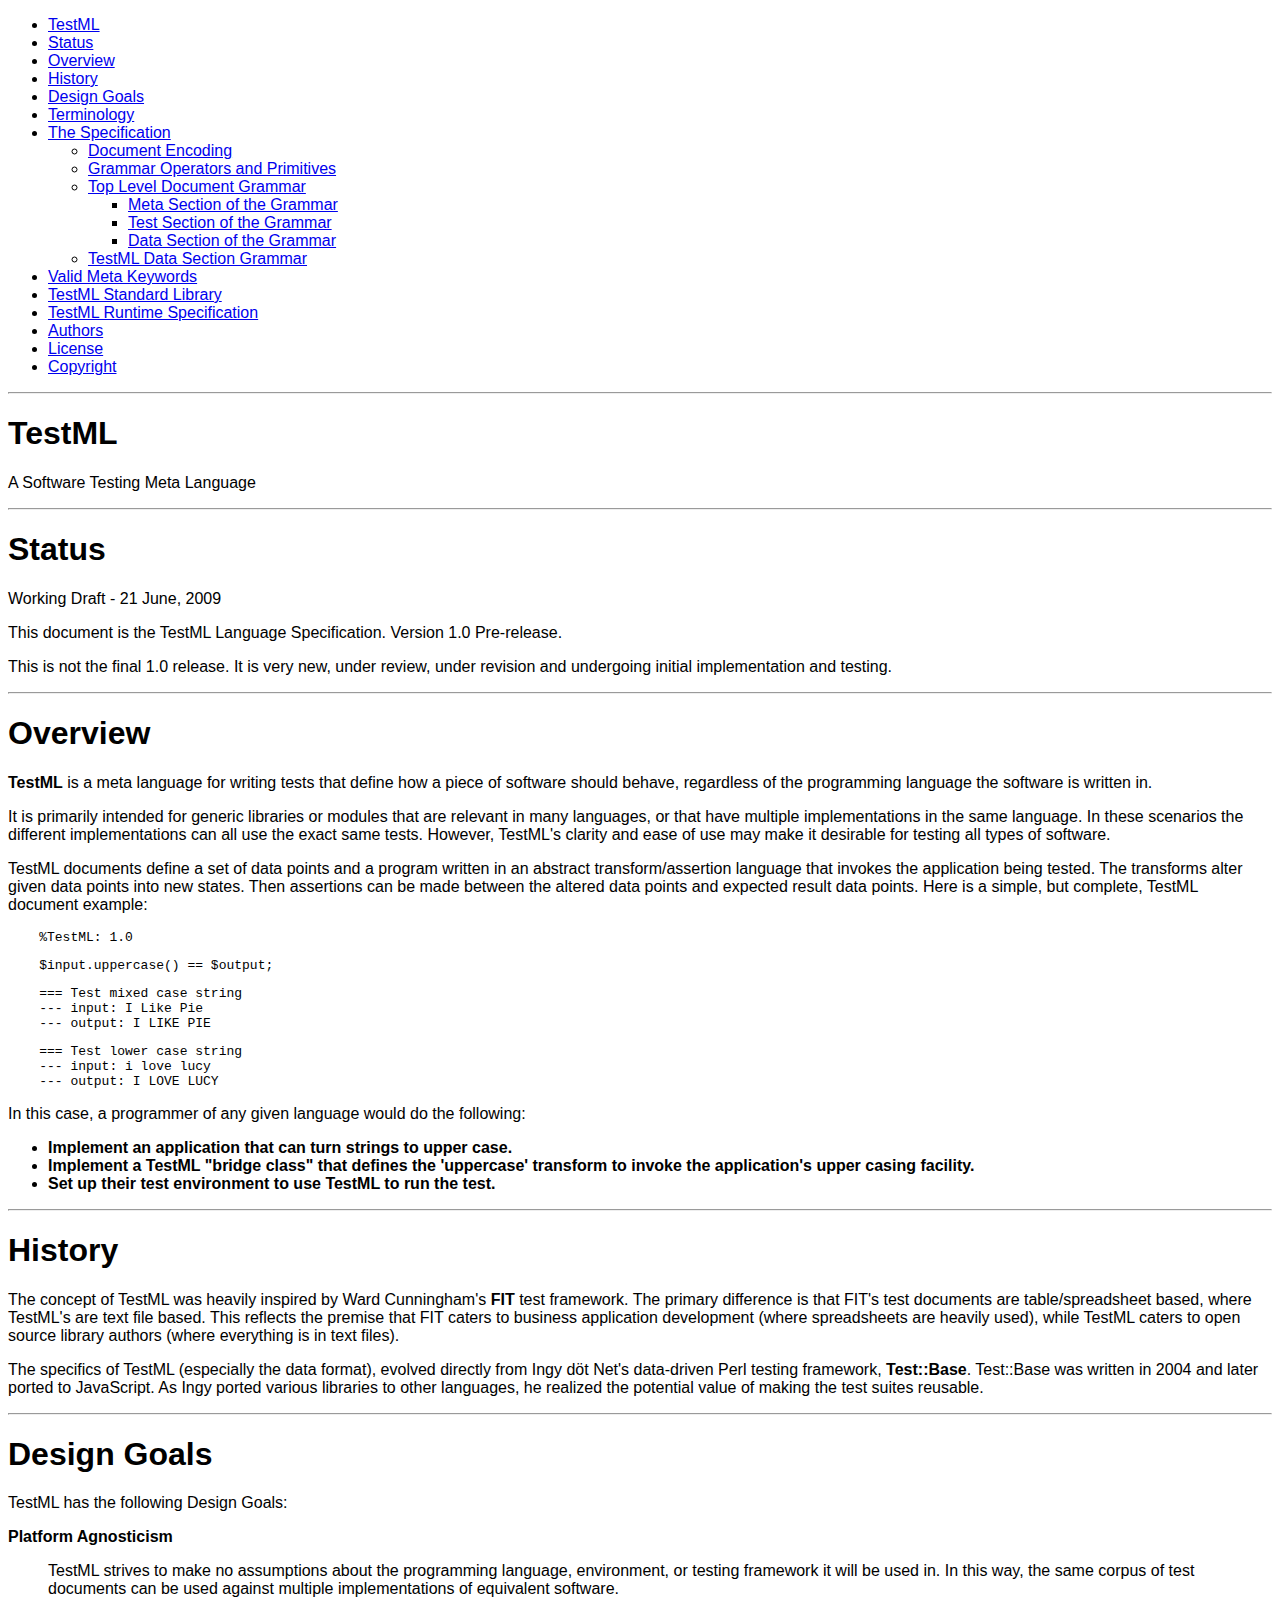
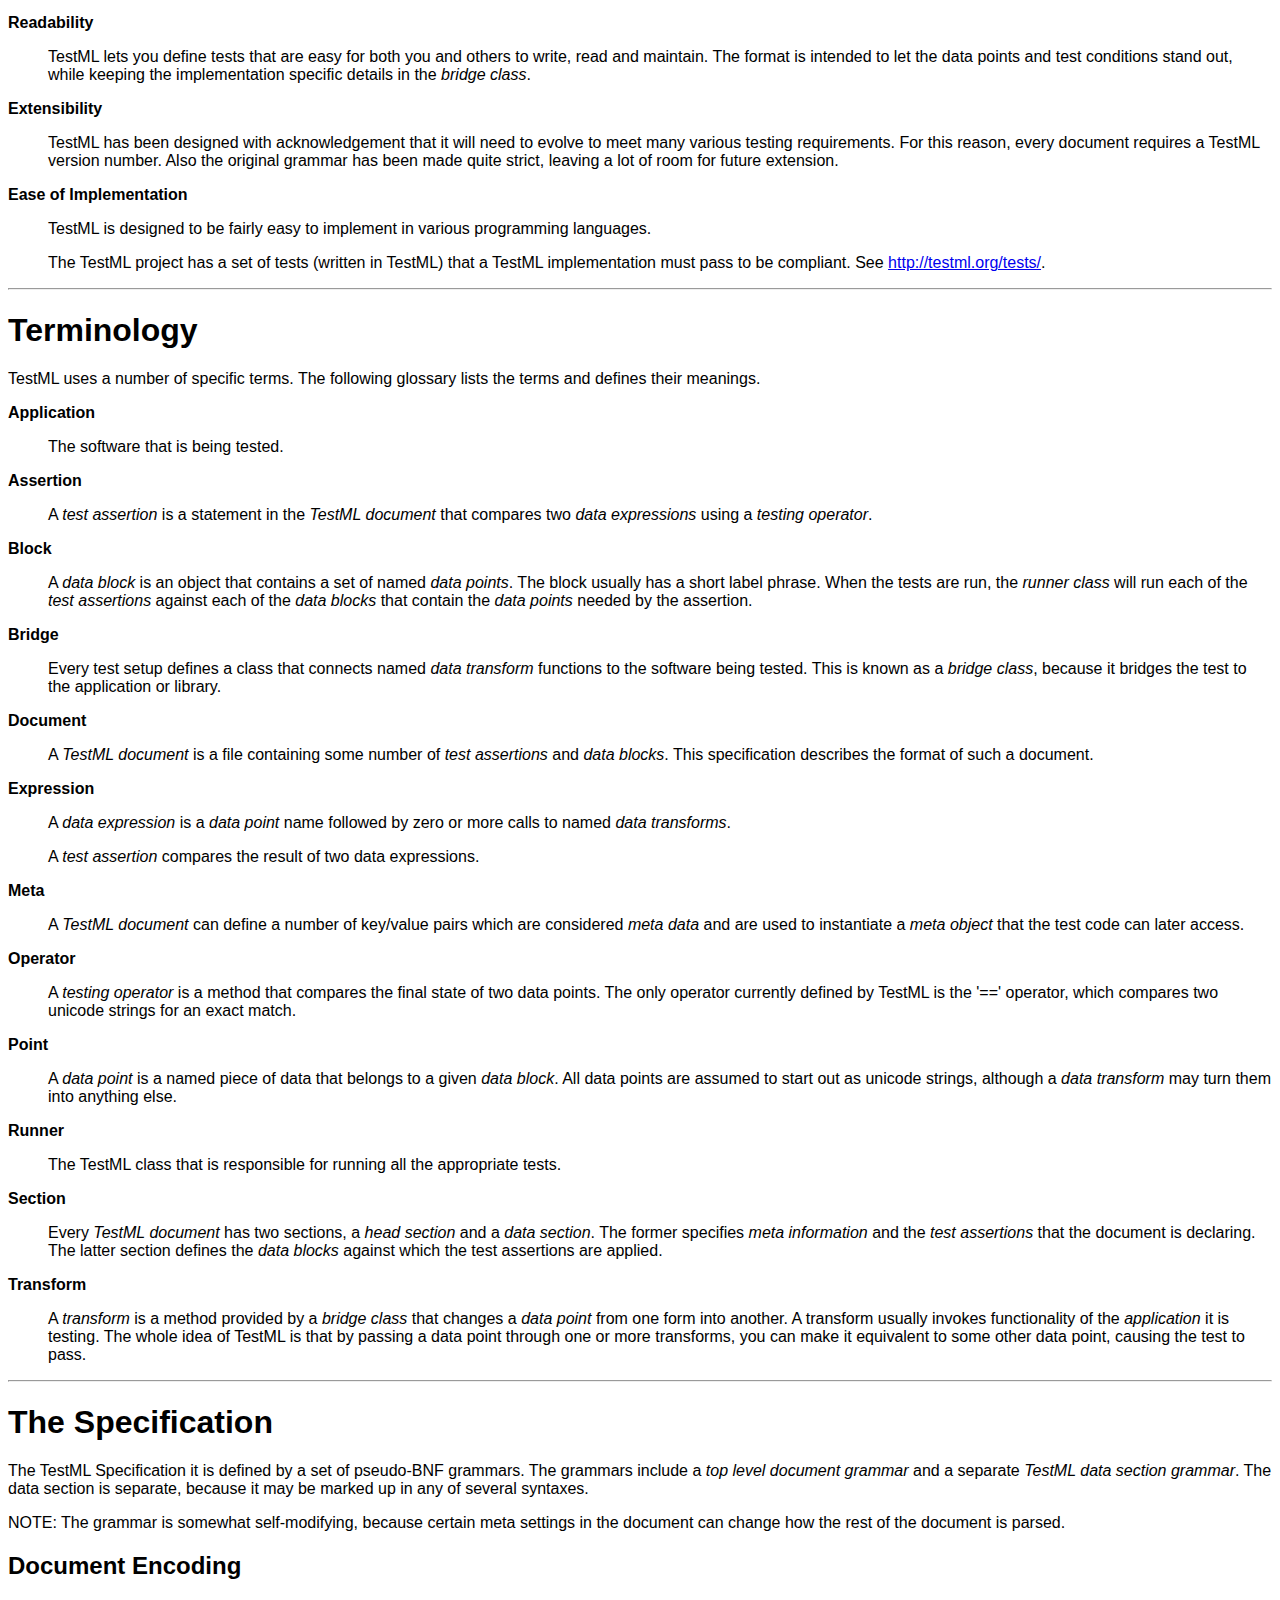
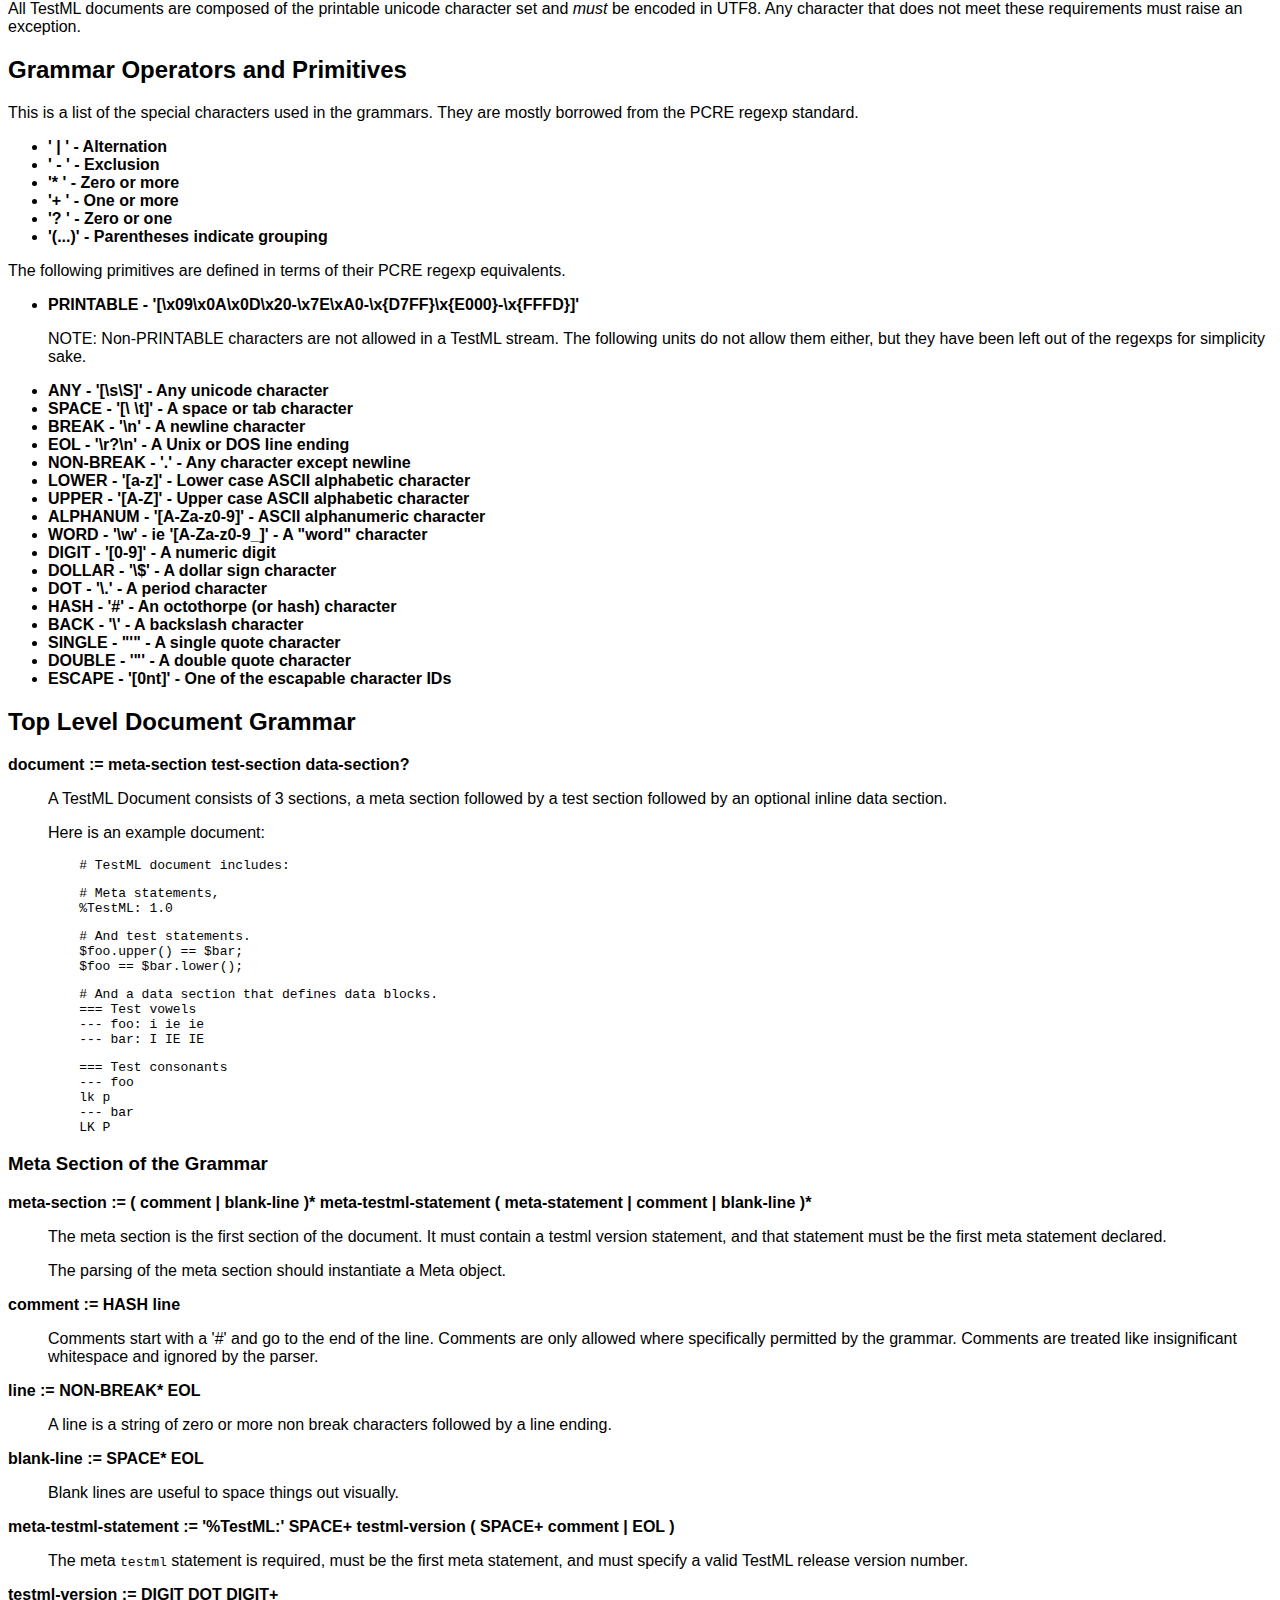
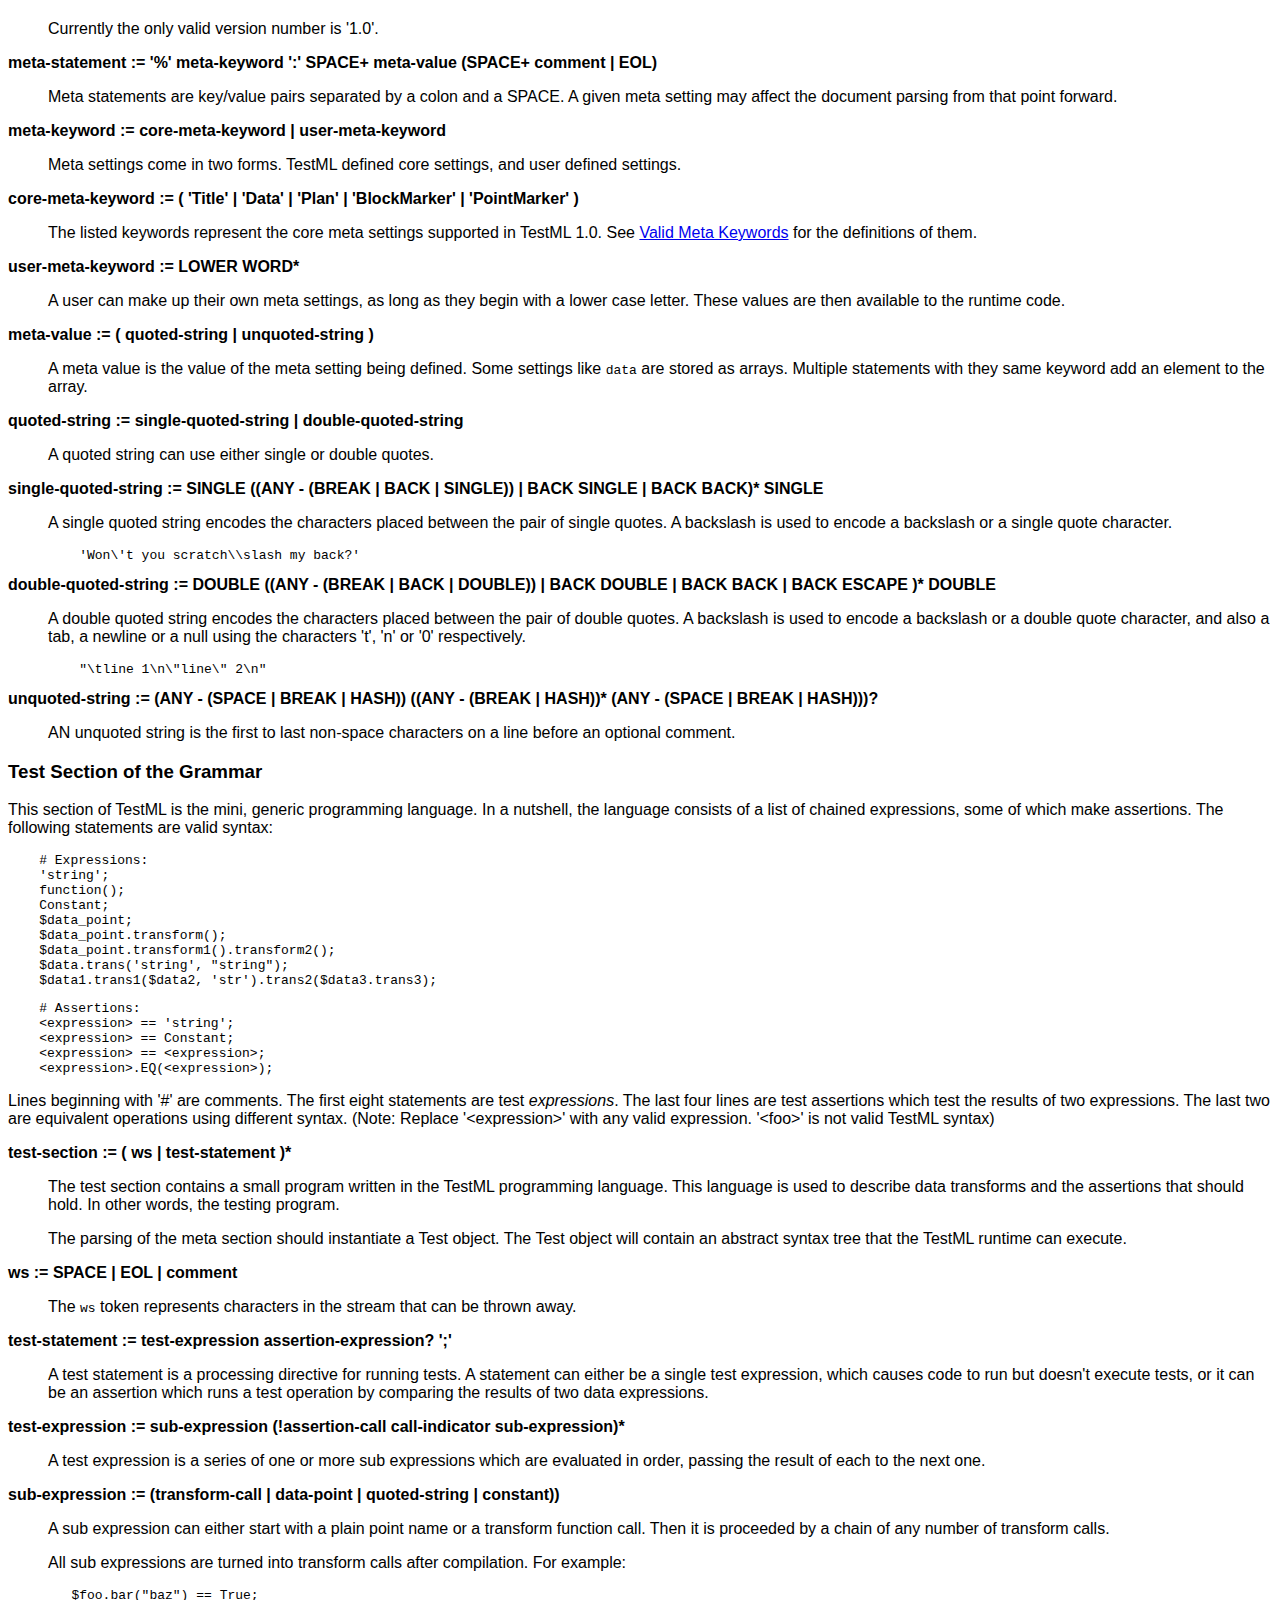
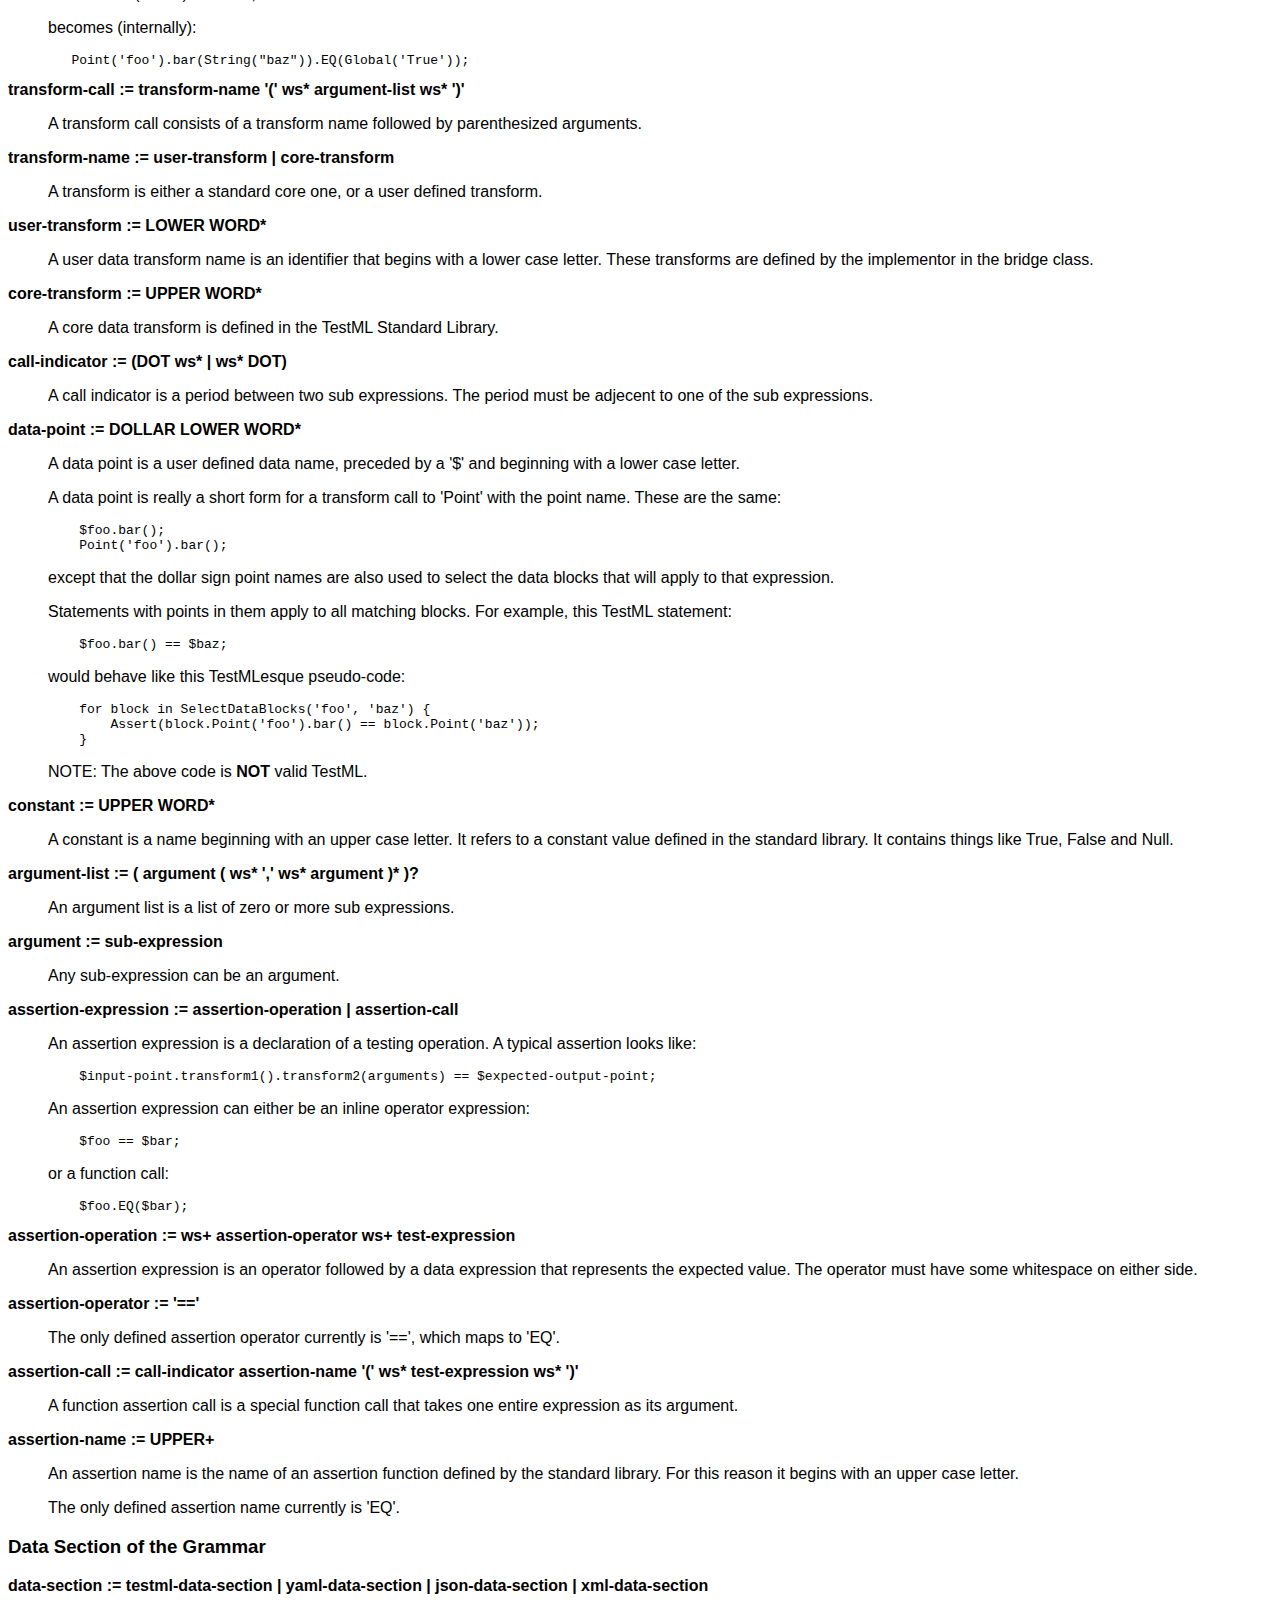
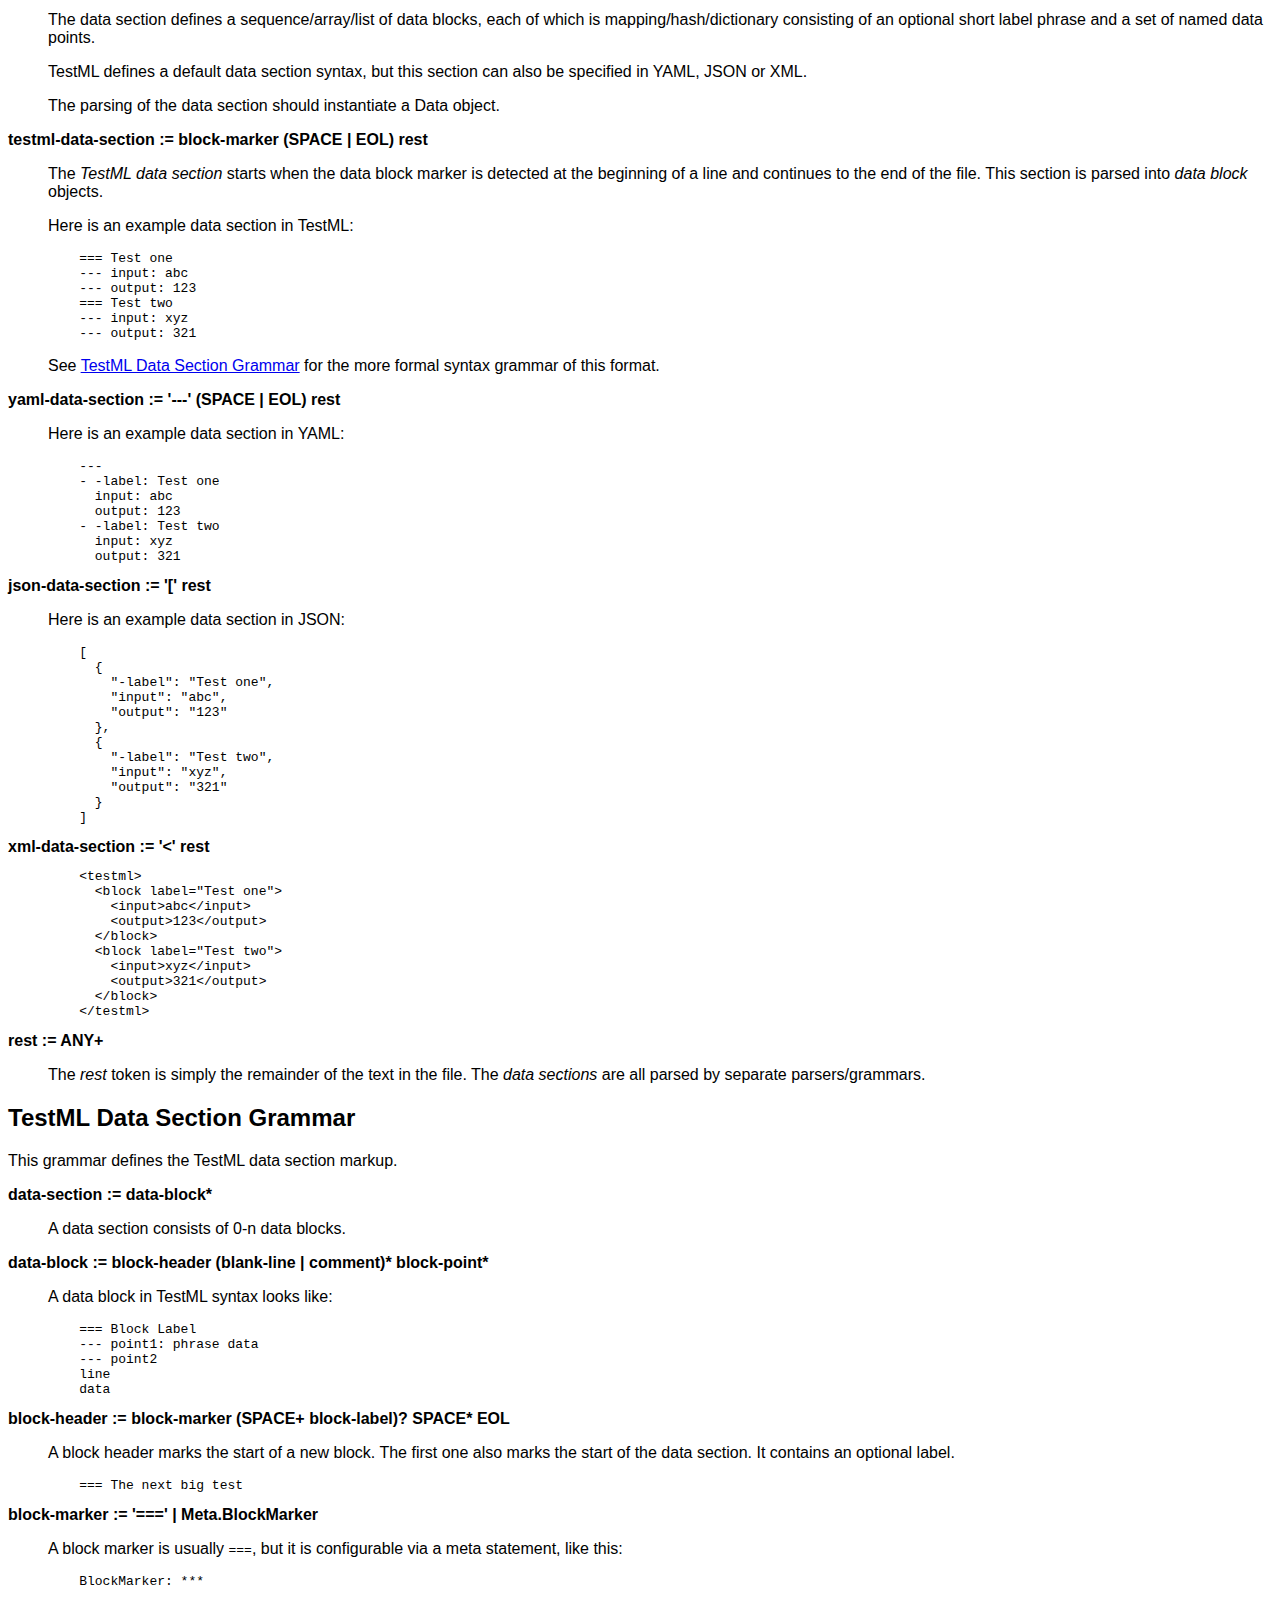
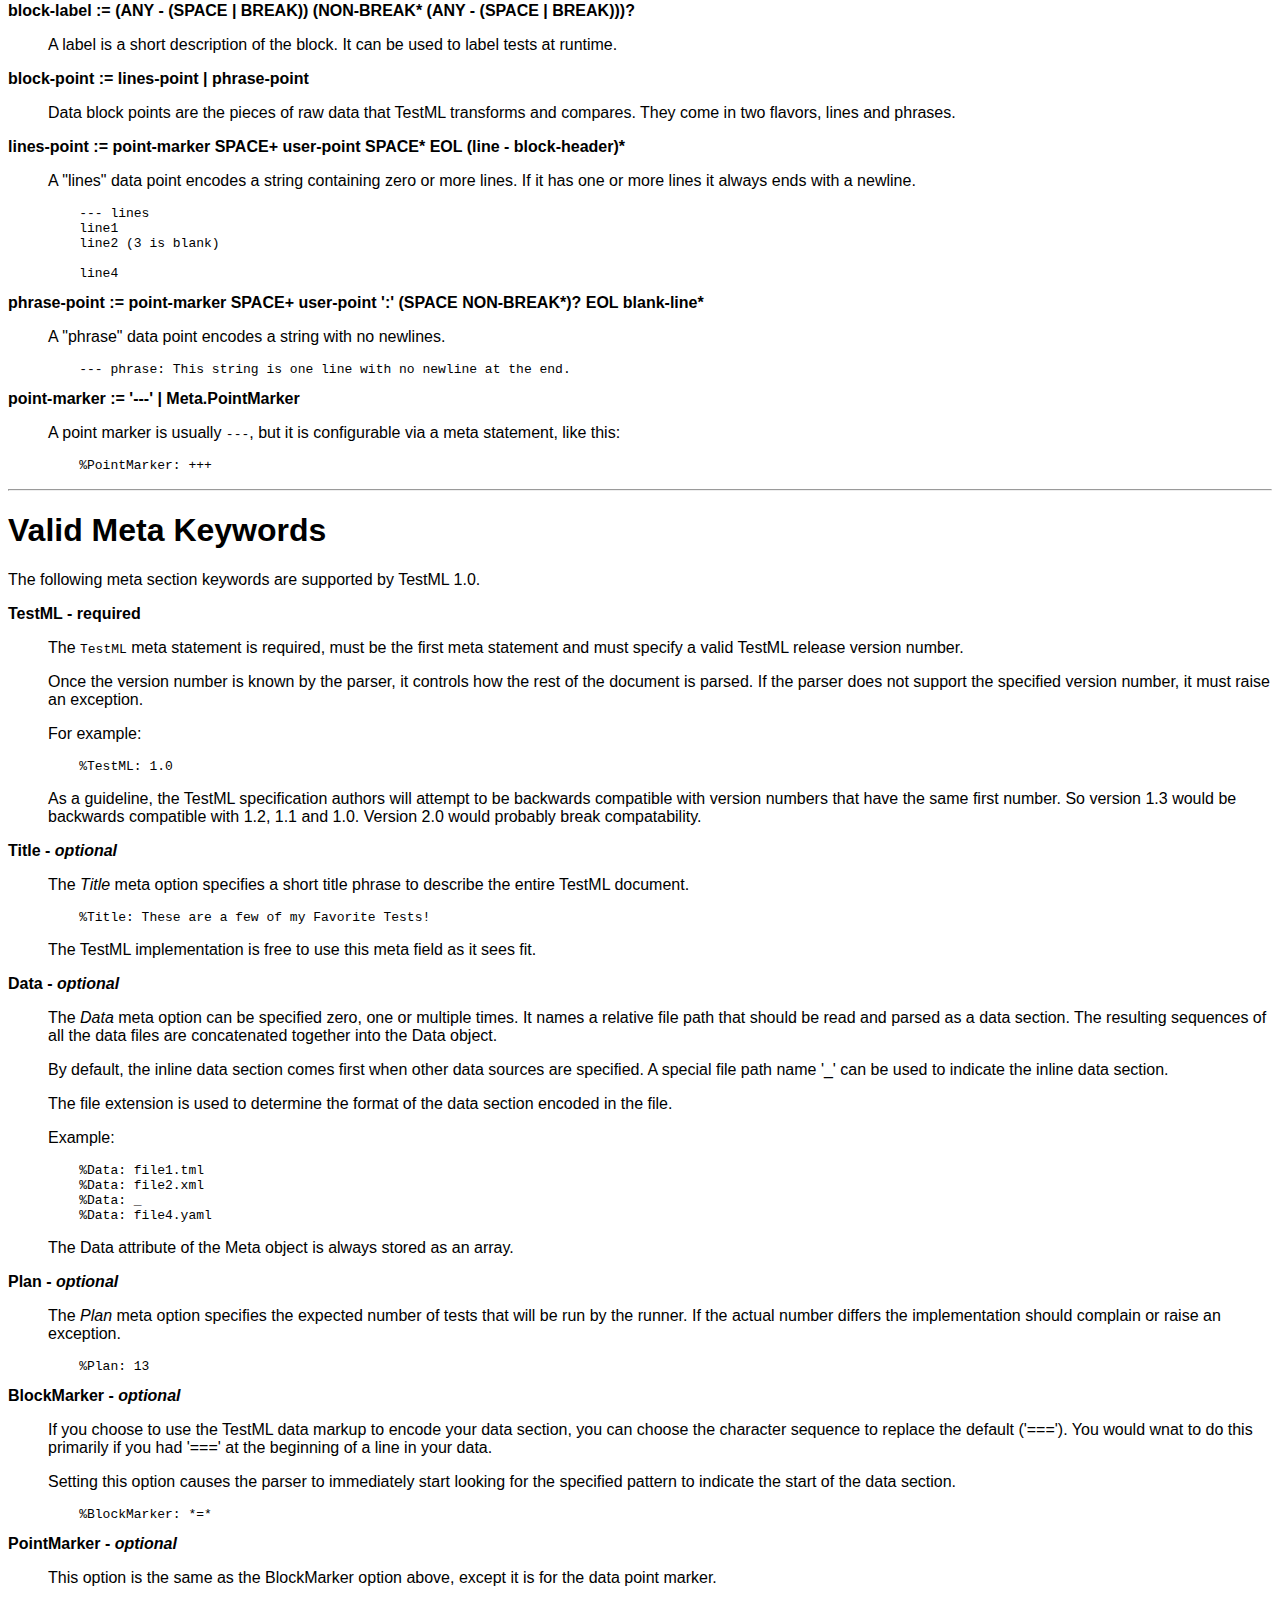
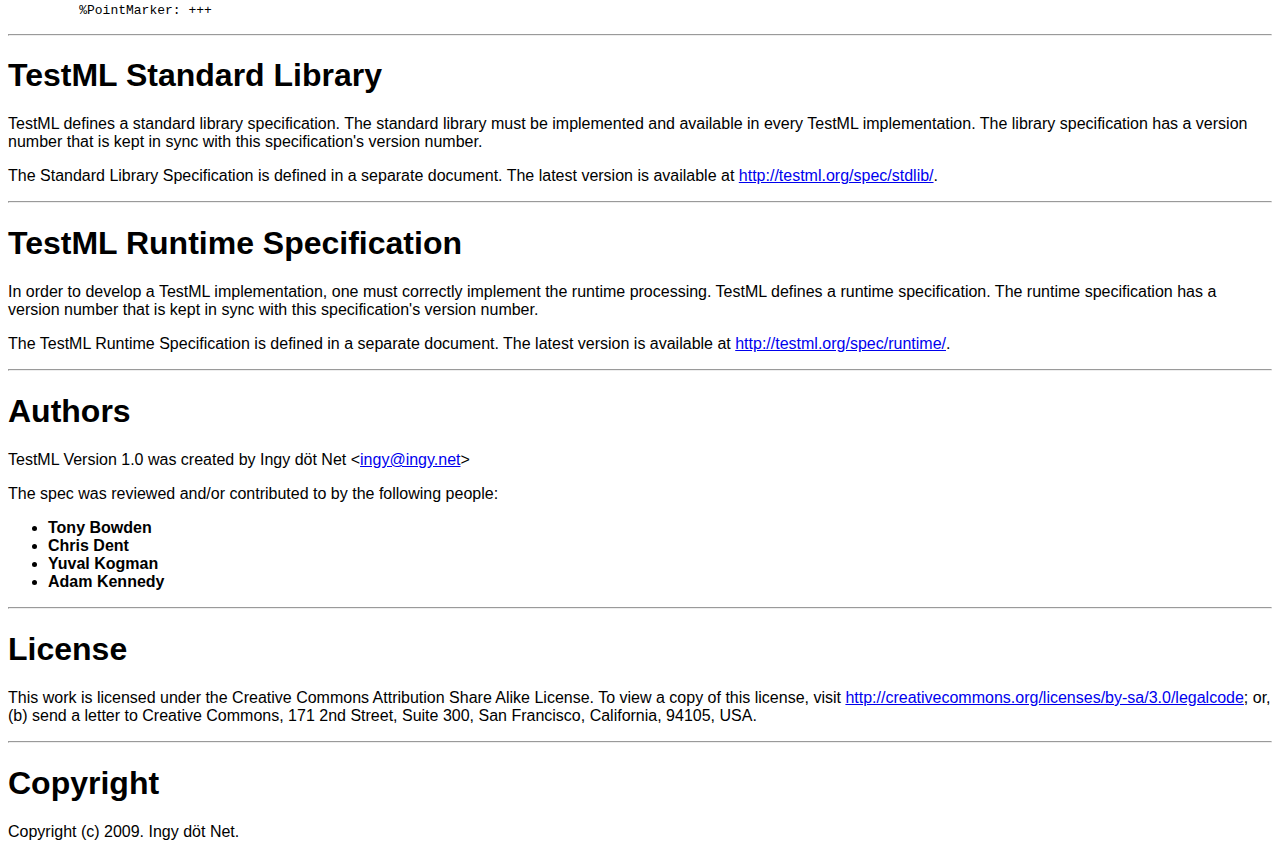
==== commit ec427d55: "Publish latest spec" ====
--- a/spec/index.html
+++ b/spec/index.html
@@ -709,10 +709,16 @@
 True, False and Null.</p>
 </dd>
 </li>
-<dt><strong>argument-list := ( sub-expression ( ws* ',' ws* sub-expression )* )?</strong>
+<dt><strong><a name="argument" class="item">argument-list := ( argument ( ws* ',' ws* argument )* )?</a></strong>
 
 <dd>
 <p>An argument list is a list of zero or more sub expressions.</p>
+</dd>
+</li>
+<dt><strong><a name="argument_sub_expression" class="item">argument := sub-expression</a></strong>
+
+<dd>
+<p>Any sub-expression can be an argument.</p>
 </dd>
 </li>
 <dt><strong><a name="assertion_expression_assertion_operation_assertion_call" class="item">assertion-expression := assertion-operation | assertion-call</a></strong>
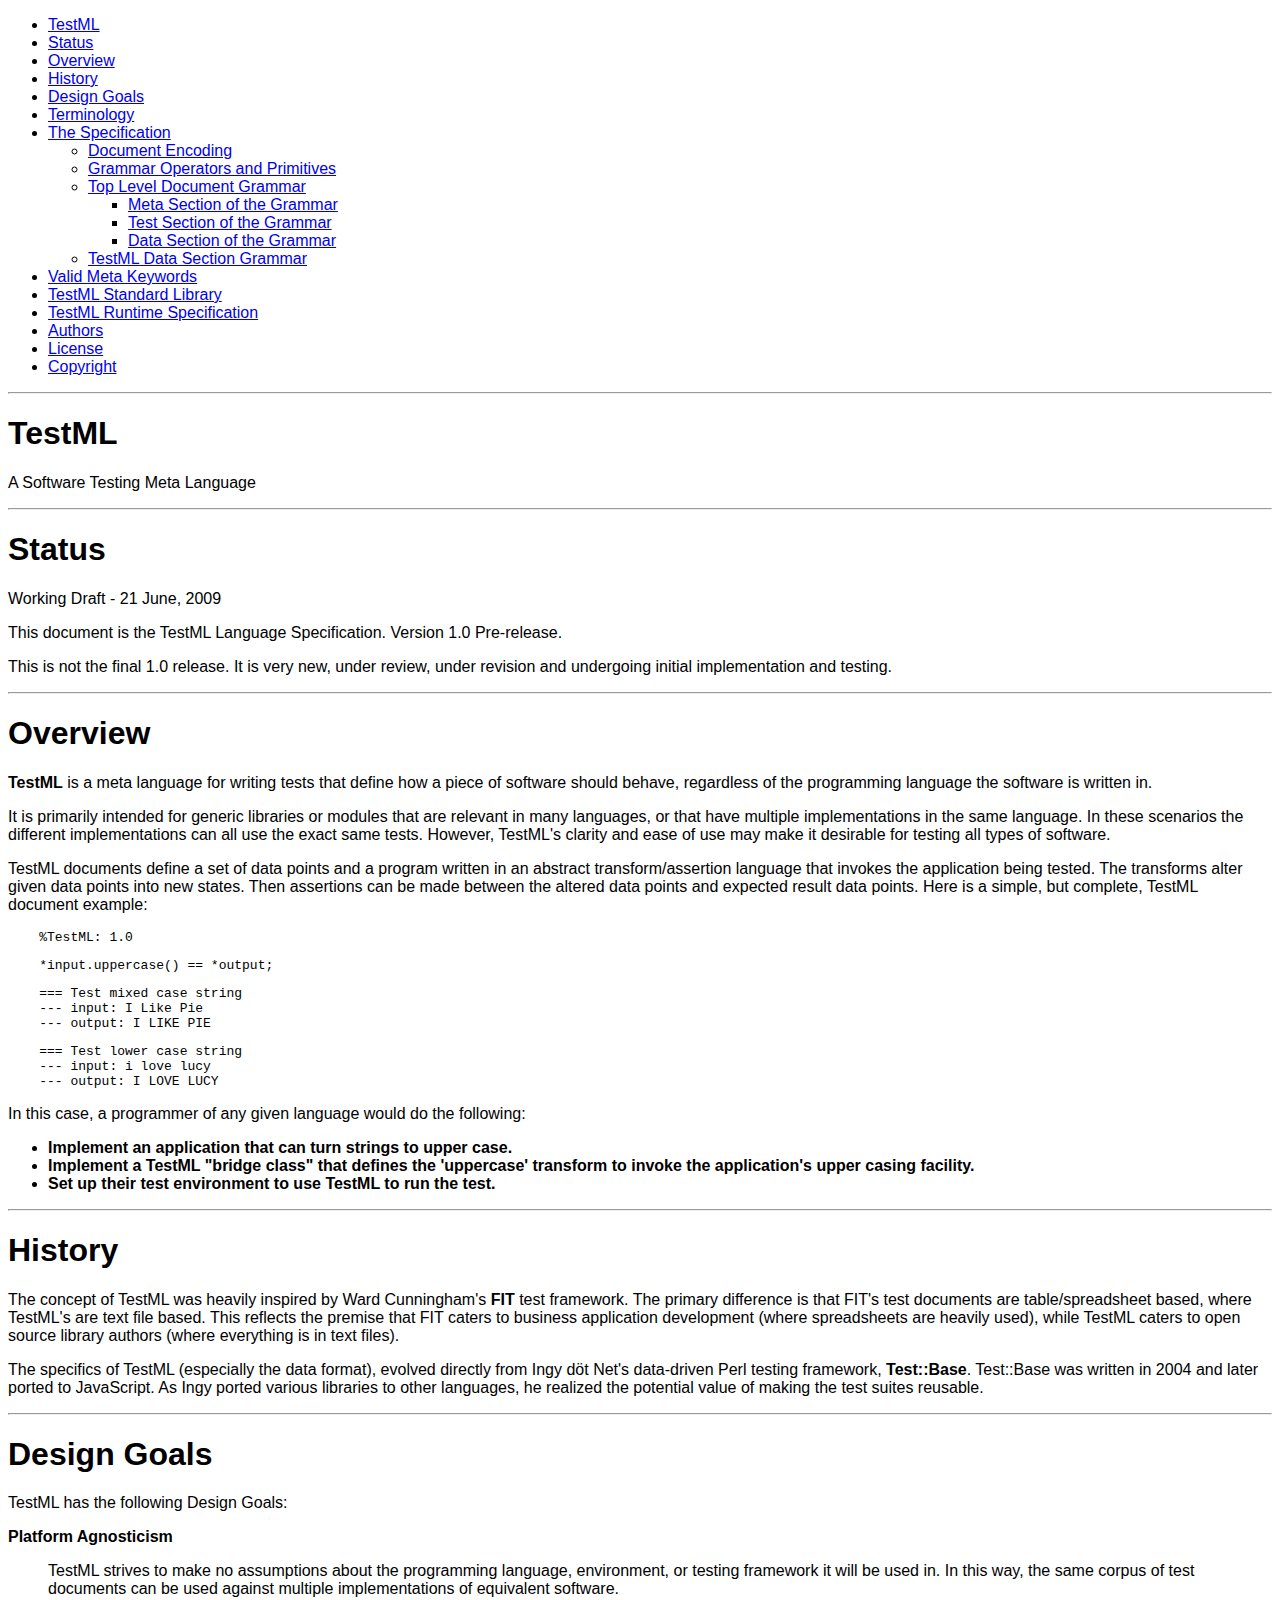
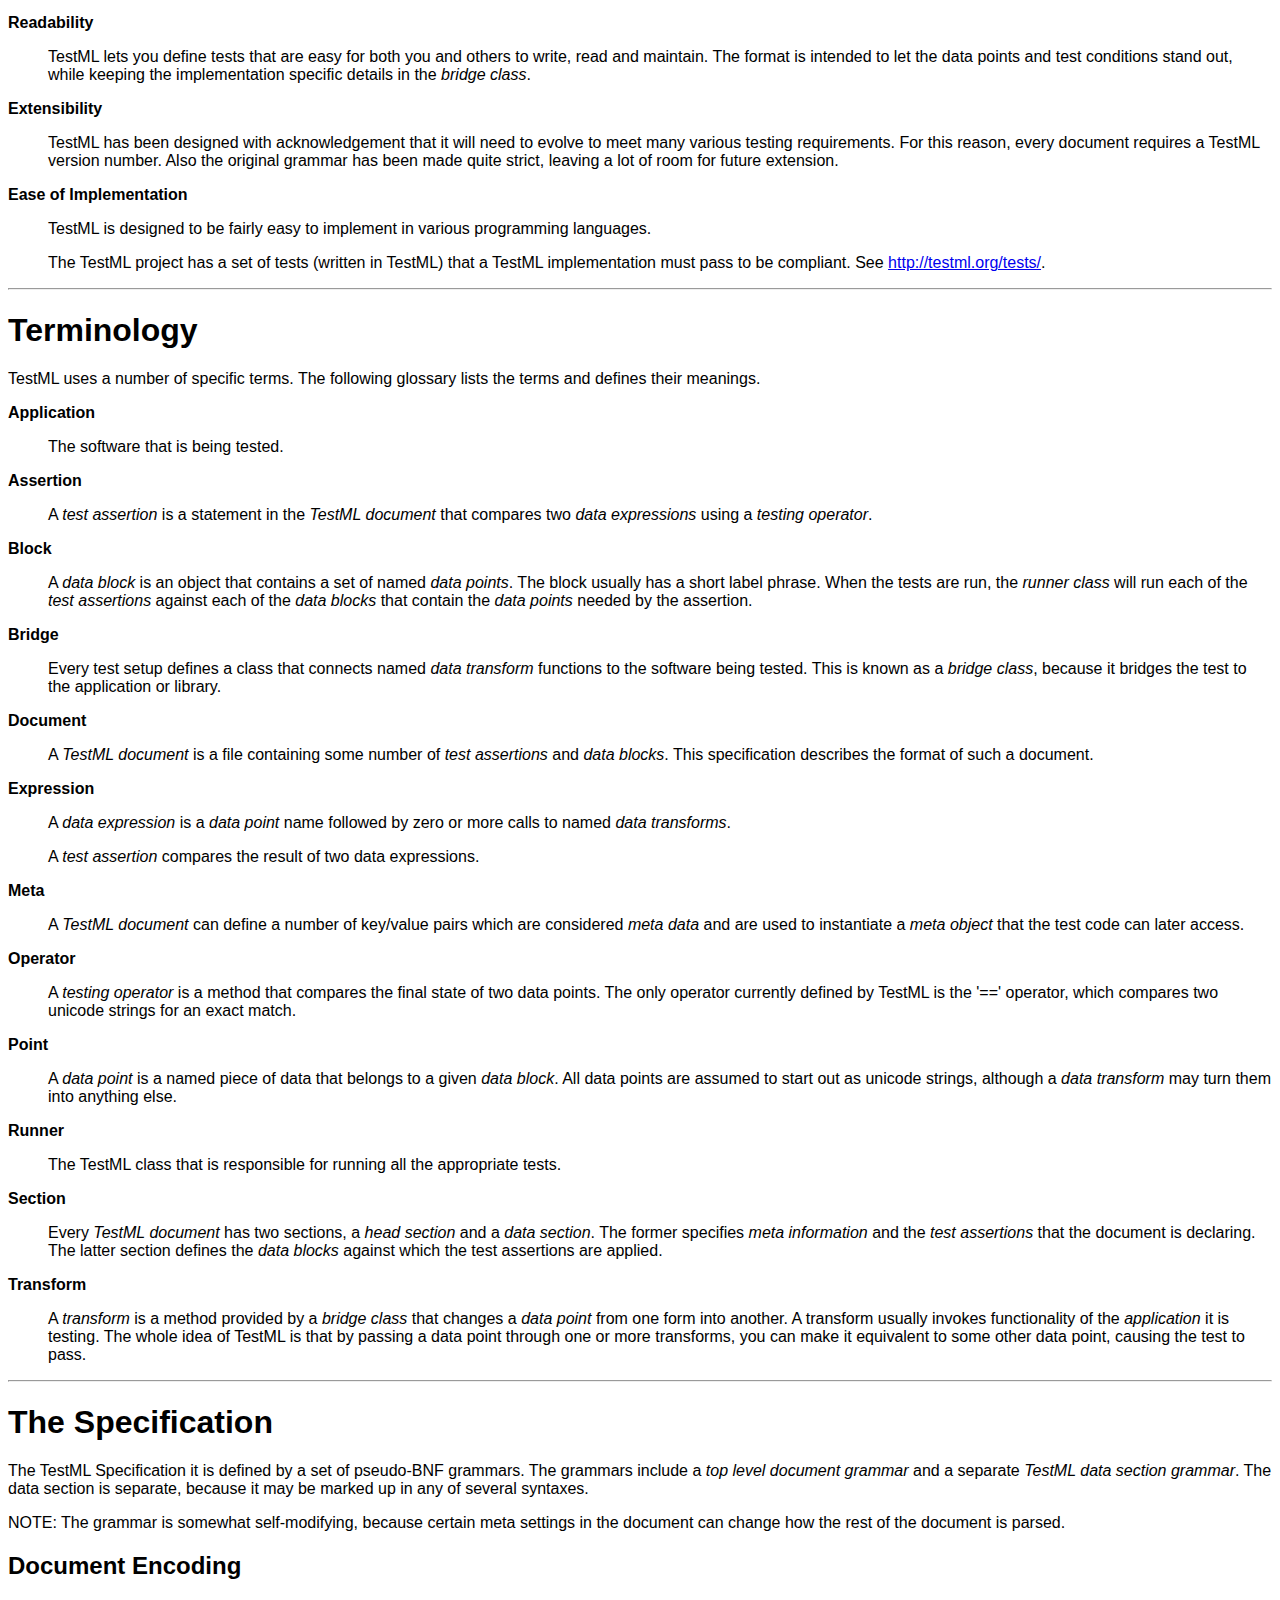
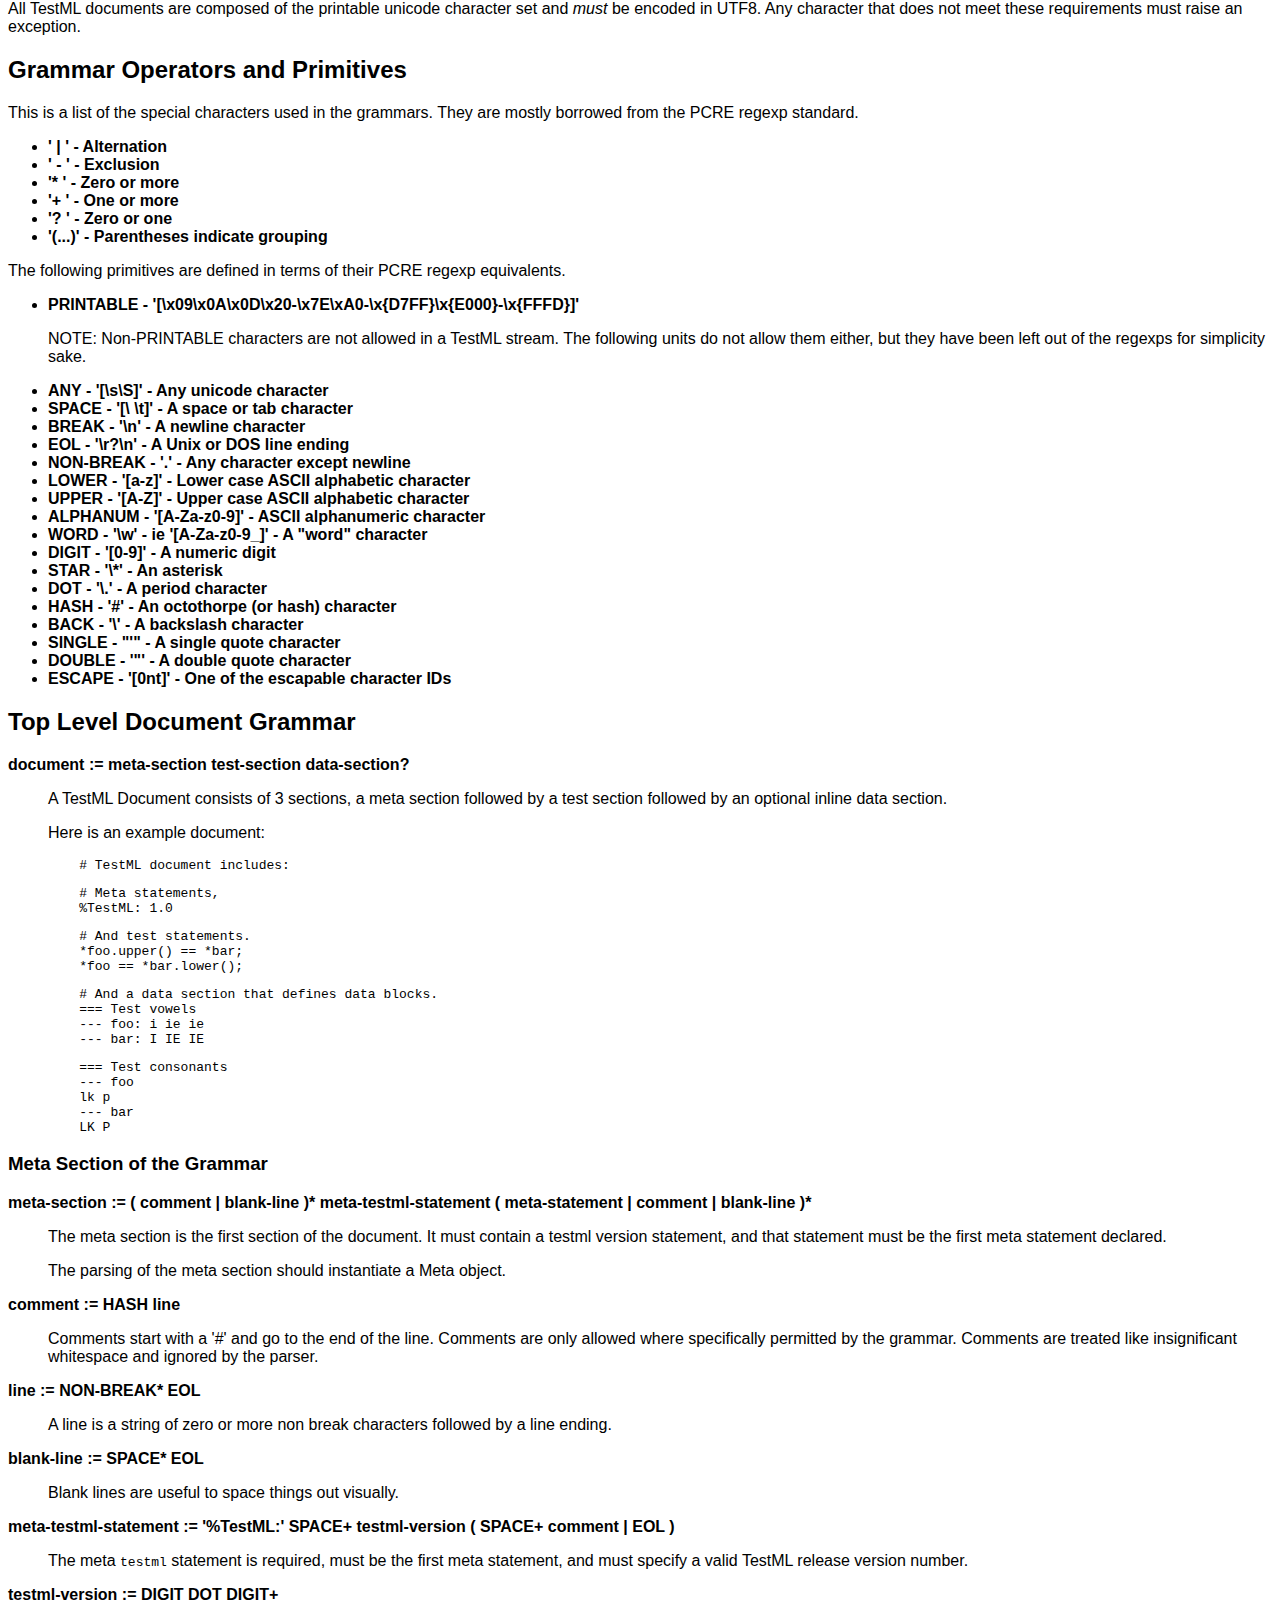
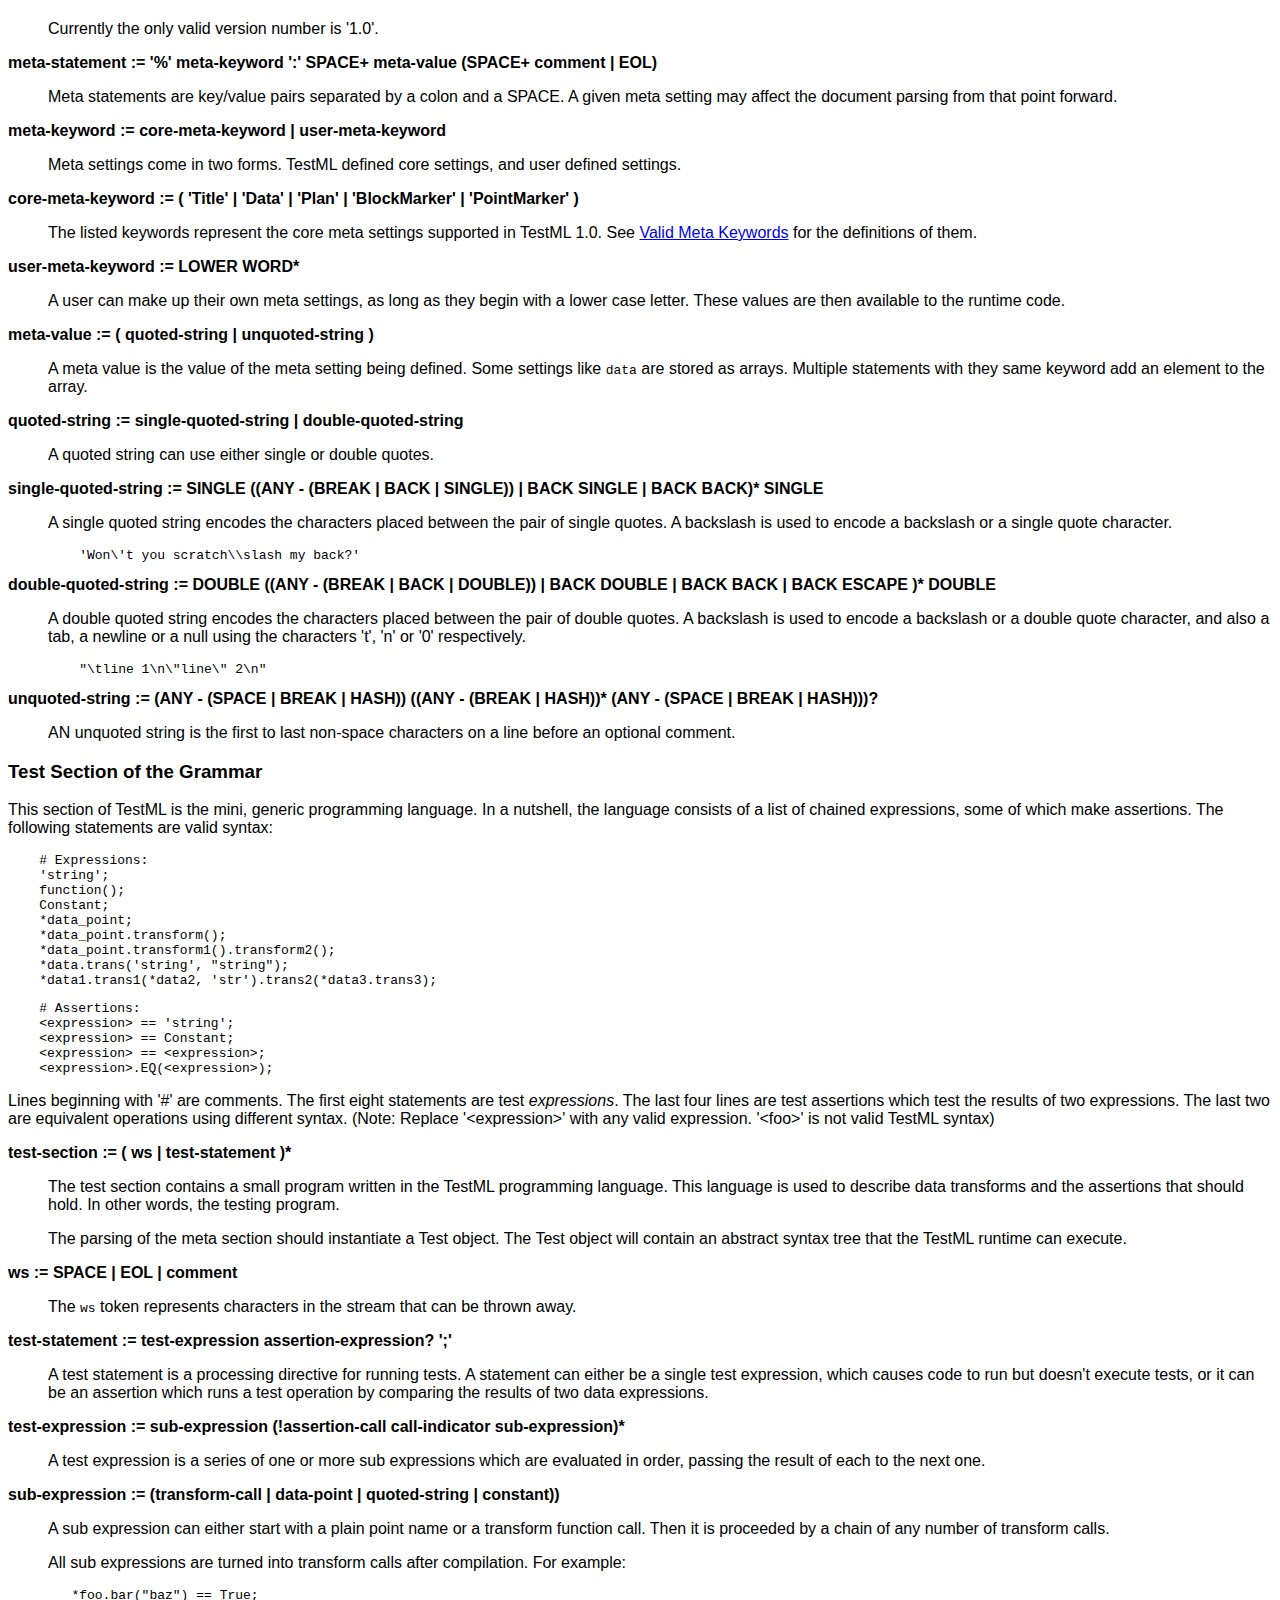
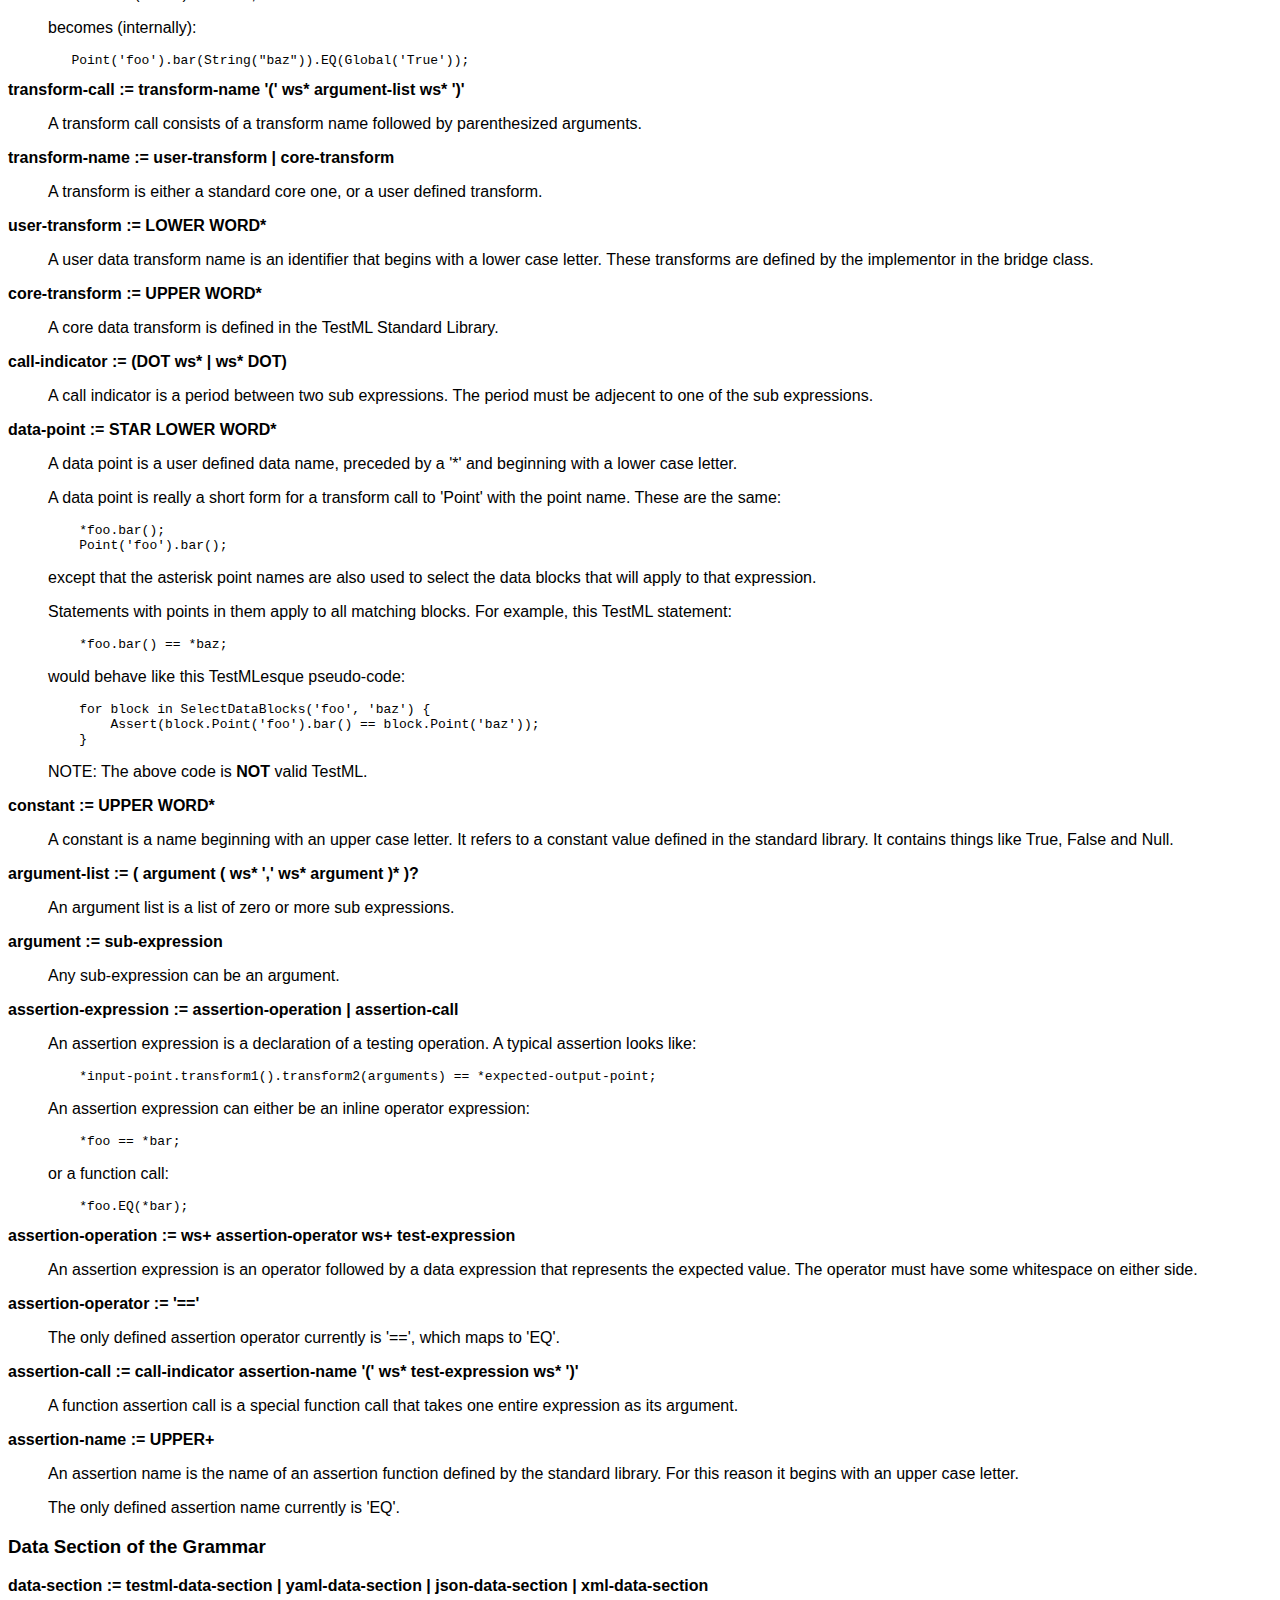
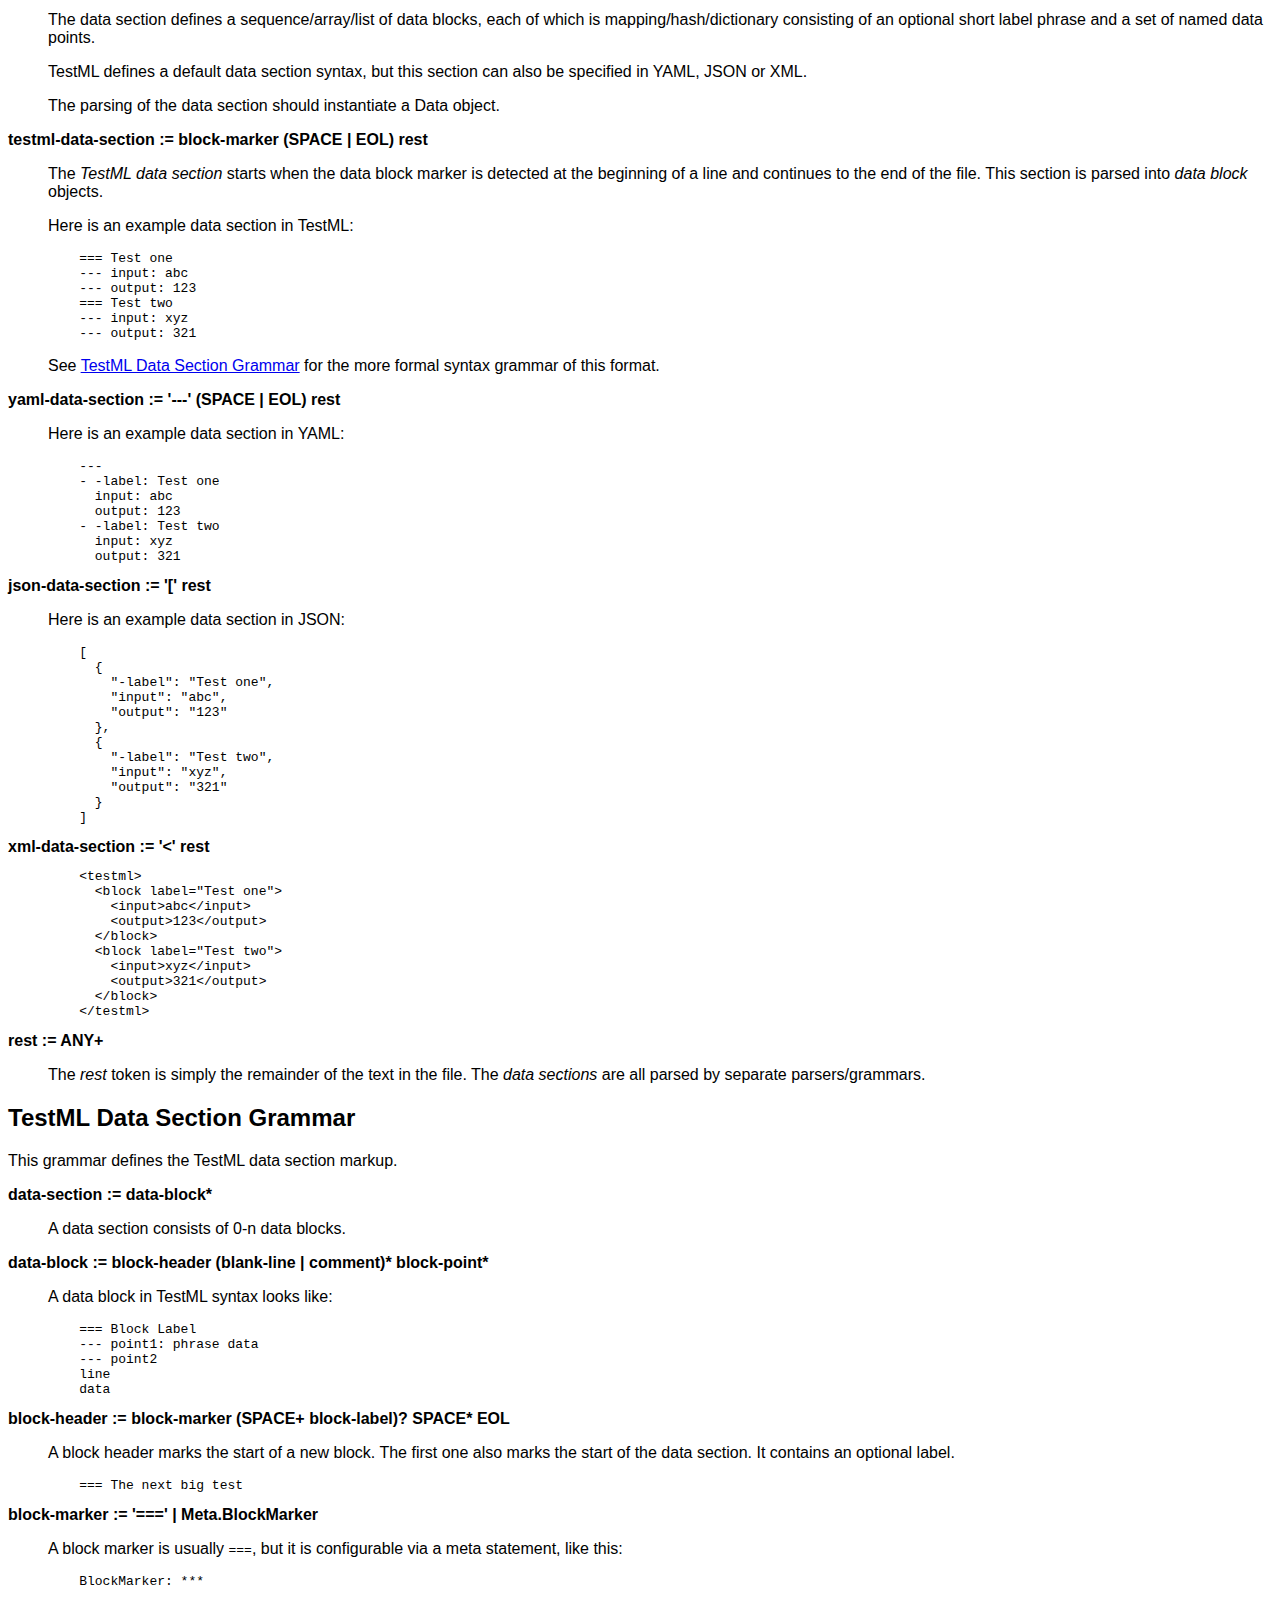
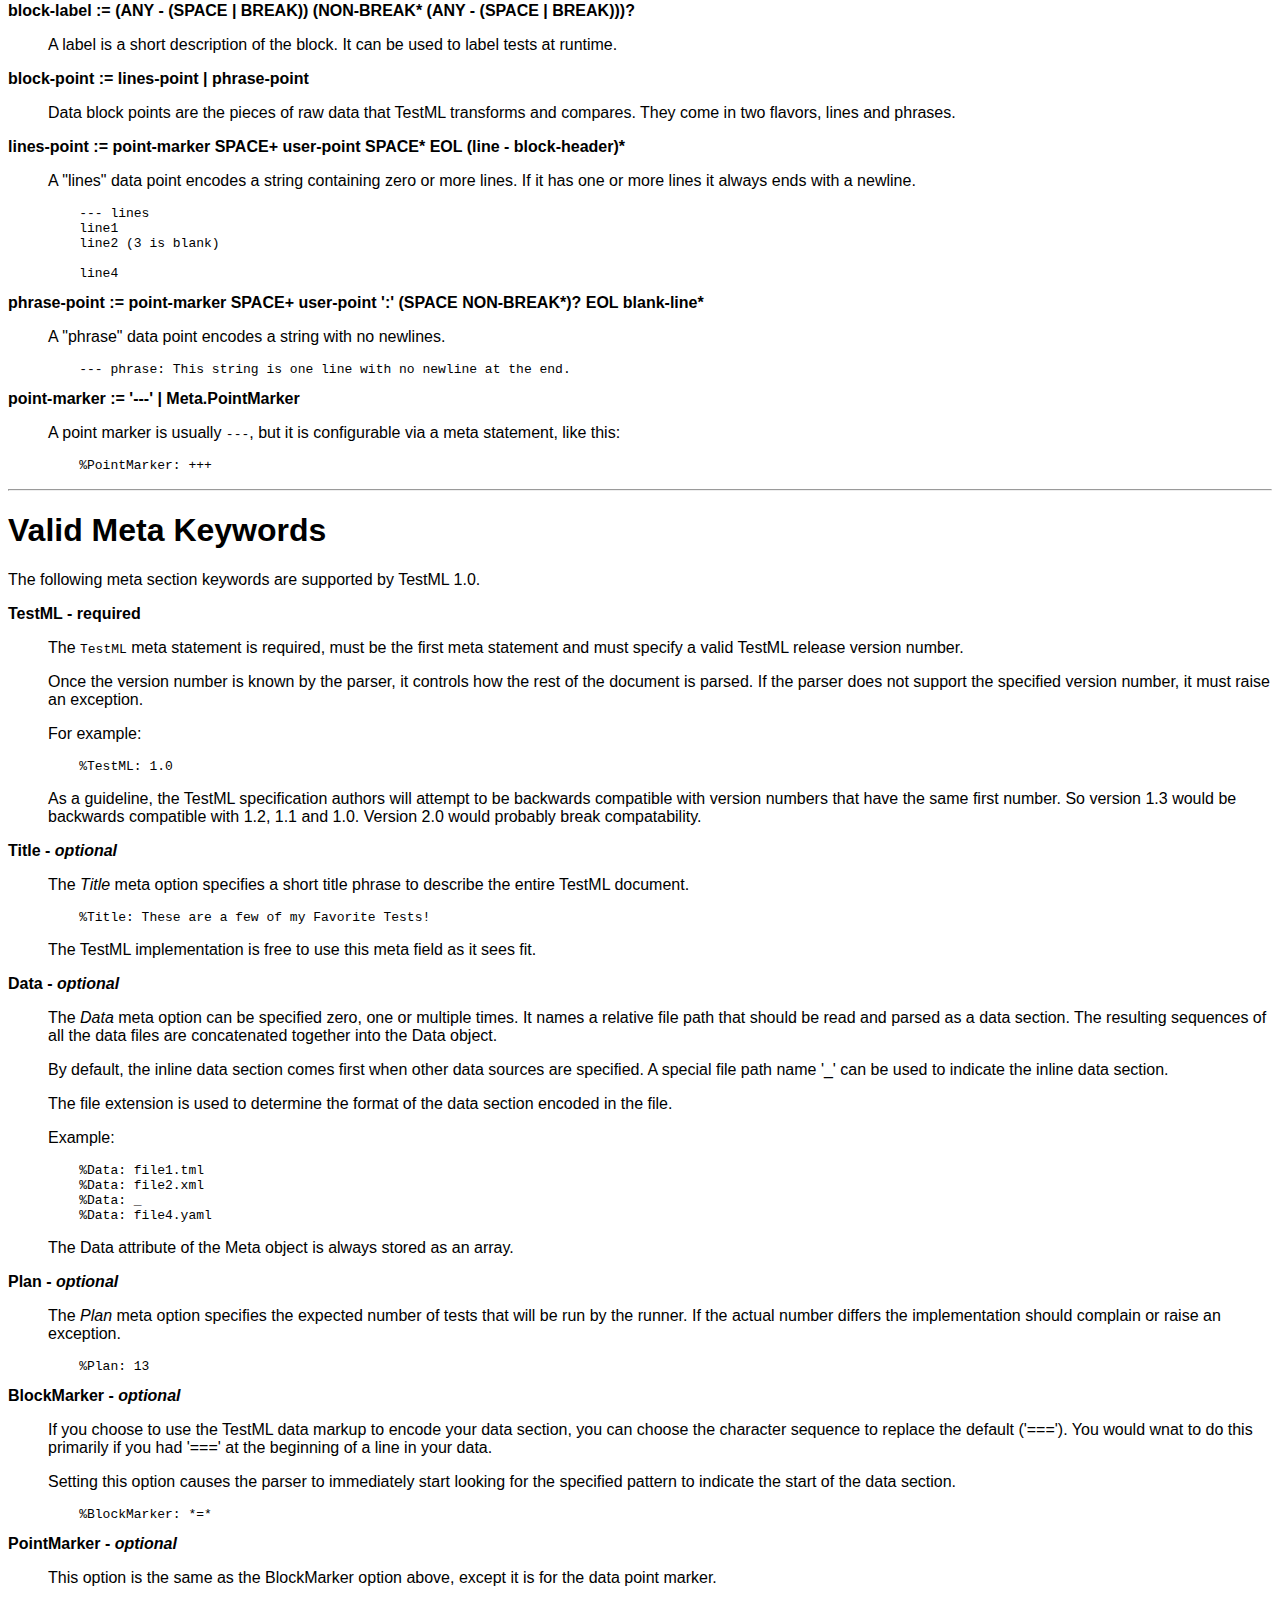
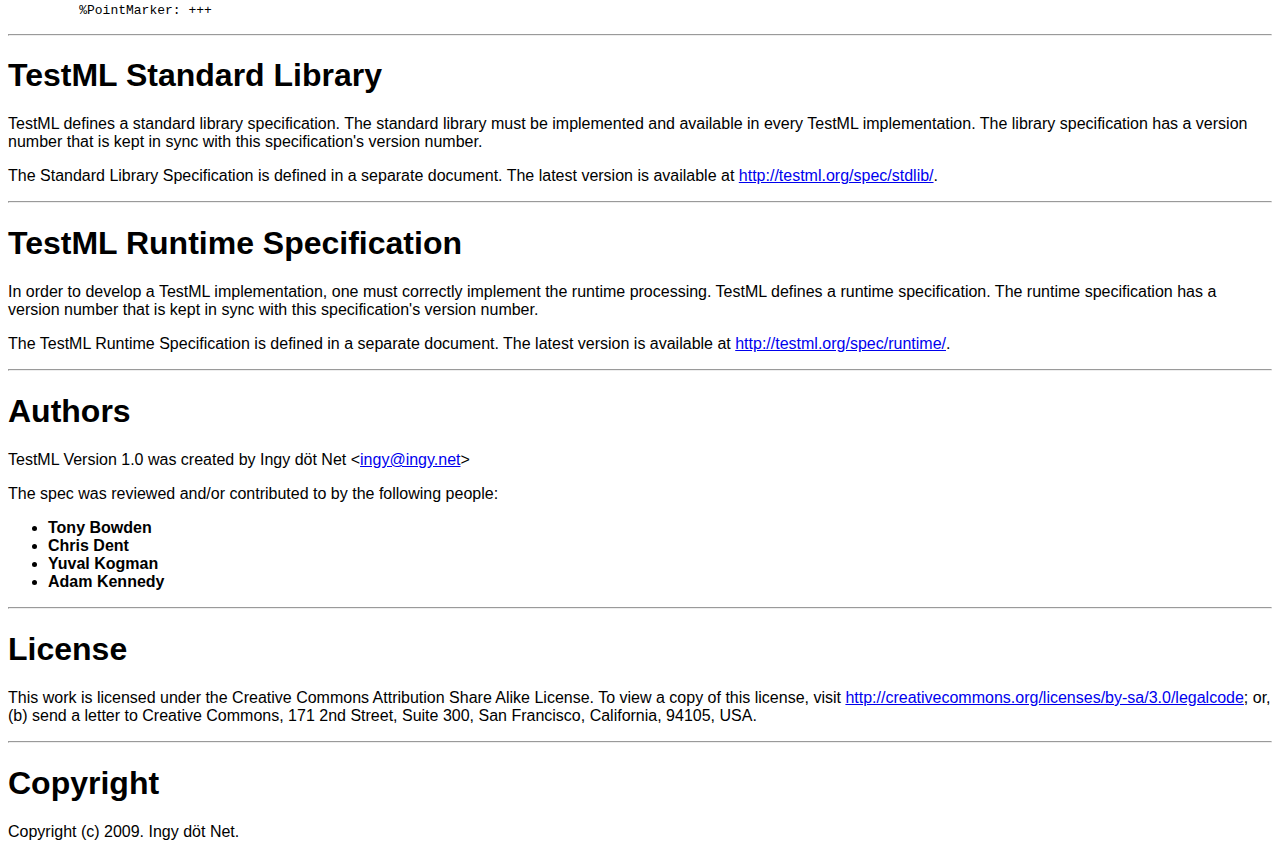
==== commit d781fd5e: "s/\$/\*/" ====
--- a/spec/index.html
+++ b/spec/index.html
@@ -85,7 +85,7 @@
 <pre>
     %TestML: 1.0</pre>
 <pre>
-    $input.uppercase() == $output;</pre>
+    *input.uppercase() == *output;</pre>
 <pre>
     === Test mixed case string
     --- input: I Like Pie
@@ -337,7 +337,7 @@
 
 <li><strong><a name="digit_0_9_a_numeric_digit" class="item">DIGIT - '[0-9]' - A numeric digit</a></strong>
 
-<li><strong><a name="dollar_a_dollar_sign_character" class="item">DOLLAR - '\$' - A dollar sign character</a></strong>
+<li><strong><a name="star_an_asterisk" class="item">STAR - '\*' - An asterisk</a></strong>
 
 <li><strong><a name="dot_a_period_character" class="item">DOT - '\.' - A period character</a></strong>
 
@@ -377,8 +377,8 @@
 <dd>
 <pre>
     # And test statements.
-    $foo.upper() == $bar;
-    $foo == $bar.lower();</pre>
+    *foo.upper() == *bar;
+    *foo == *bar.lower();</pre>
 </dd>
 <dd>
 <pre>
@@ -548,11 +548,11 @@
     'string';
     function();
     Constant;
-    $data_point;
-    $data_point.transform();
-    $data_point.transform1().transform2();
-    $data.trans('string', &quot;string&quot;);
-    $data1.trans1($data2, 'str').trans2($data3.trans3);</pre>
+    *data_point;
+    *data_point.transform();
+    *data_point.transform1().transform2();
+    *data.trans('string', &quot;string&quot;);
+    *data1.trans1(*data2, 'str').trans2(*data3.trans3);</pre>
 <pre>
     # Assertions:
     &lt;expression&gt; == 'string';
@@ -617,7 +617,7 @@
 </dd>
 <dd>
 <pre>
-   $foo.bar(&quot;baz&quot;) == True;</pre>
+   *foo.bar(&quot;baz&quot;) == True;</pre>
 </dd>
 <dd>
 <p>becomes (internally):</p>
@@ -661,10 +661,10 @@
 must be adjecent to one of the sub expressions.</p>
 </dd>
 </li>
-<dt><strong><a name="data_point_dollar_lower_word" class="item">data-point := DOLLAR LOWER WORD*</a></strong>
-
-<dd>
-<p>A data point is a user defined data name, preceded by a '$' and
+<dt><strong><a name="data_point_star_lower_word" class="item">data-point := STAR LOWER WORD*</a></strong>
+
+<dd>
+<p>A data point is a user defined data name, preceded by a '*' and
 beginning with a lower case letter.</p>
 </dd>
 <dd>
@@ -673,11 +673,11 @@
 </dd>
 <dd>
 <pre>
-    $foo.bar();
+    *foo.bar();
     Point('foo').bar();</pre>
 </dd>
 <dd>
-<p>except that the dollar sign point names are also used to select the data
+<p>except that the asterisk point names are also used to select the data
 blocks that will apply to that expression.</p>
 </dd>
 <dd>
@@ -686,7 +686,7 @@
 </dd>
 <dd>
 <pre>
-    $foo.bar() == $baz;</pre>
+    *foo.bar() == *baz;</pre>
 </dd>
 <dd>
 <p>would behave like this TestMLesque pseudo-code:</p>
@@ -729,21 +729,21 @@
 </dd>
 <dd>
 <pre>
-    $input-point.transform1().transform2(arguments) == $expected-output-point;</pre>
+    *input-point.transform1().transform2(arguments) == *expected-output-point;</pre>
 </dd>
 <dd>
 <p>An assertion expression can either be an inline operator expression:</p>
 </dd>
 <dd>
 <pre>
-    $foo == $bar;</pre>
+    *foo == *bar;</pre>
 </dd>
 <dd>
 <p>or a function call:</p>
 </dd>
 <dd>
 <pre>
-    $foo.EQ($bar);</pre>
+    *foo.EQ(*bar);</pre>
 </dd>
 </li>
 <dt><strong><a name="assertion_operation_ws_assertion_operator_ws_test_expression" class="item">assertion-operation := ws+ assertion-operator ws+ test-expression</a></strong>
